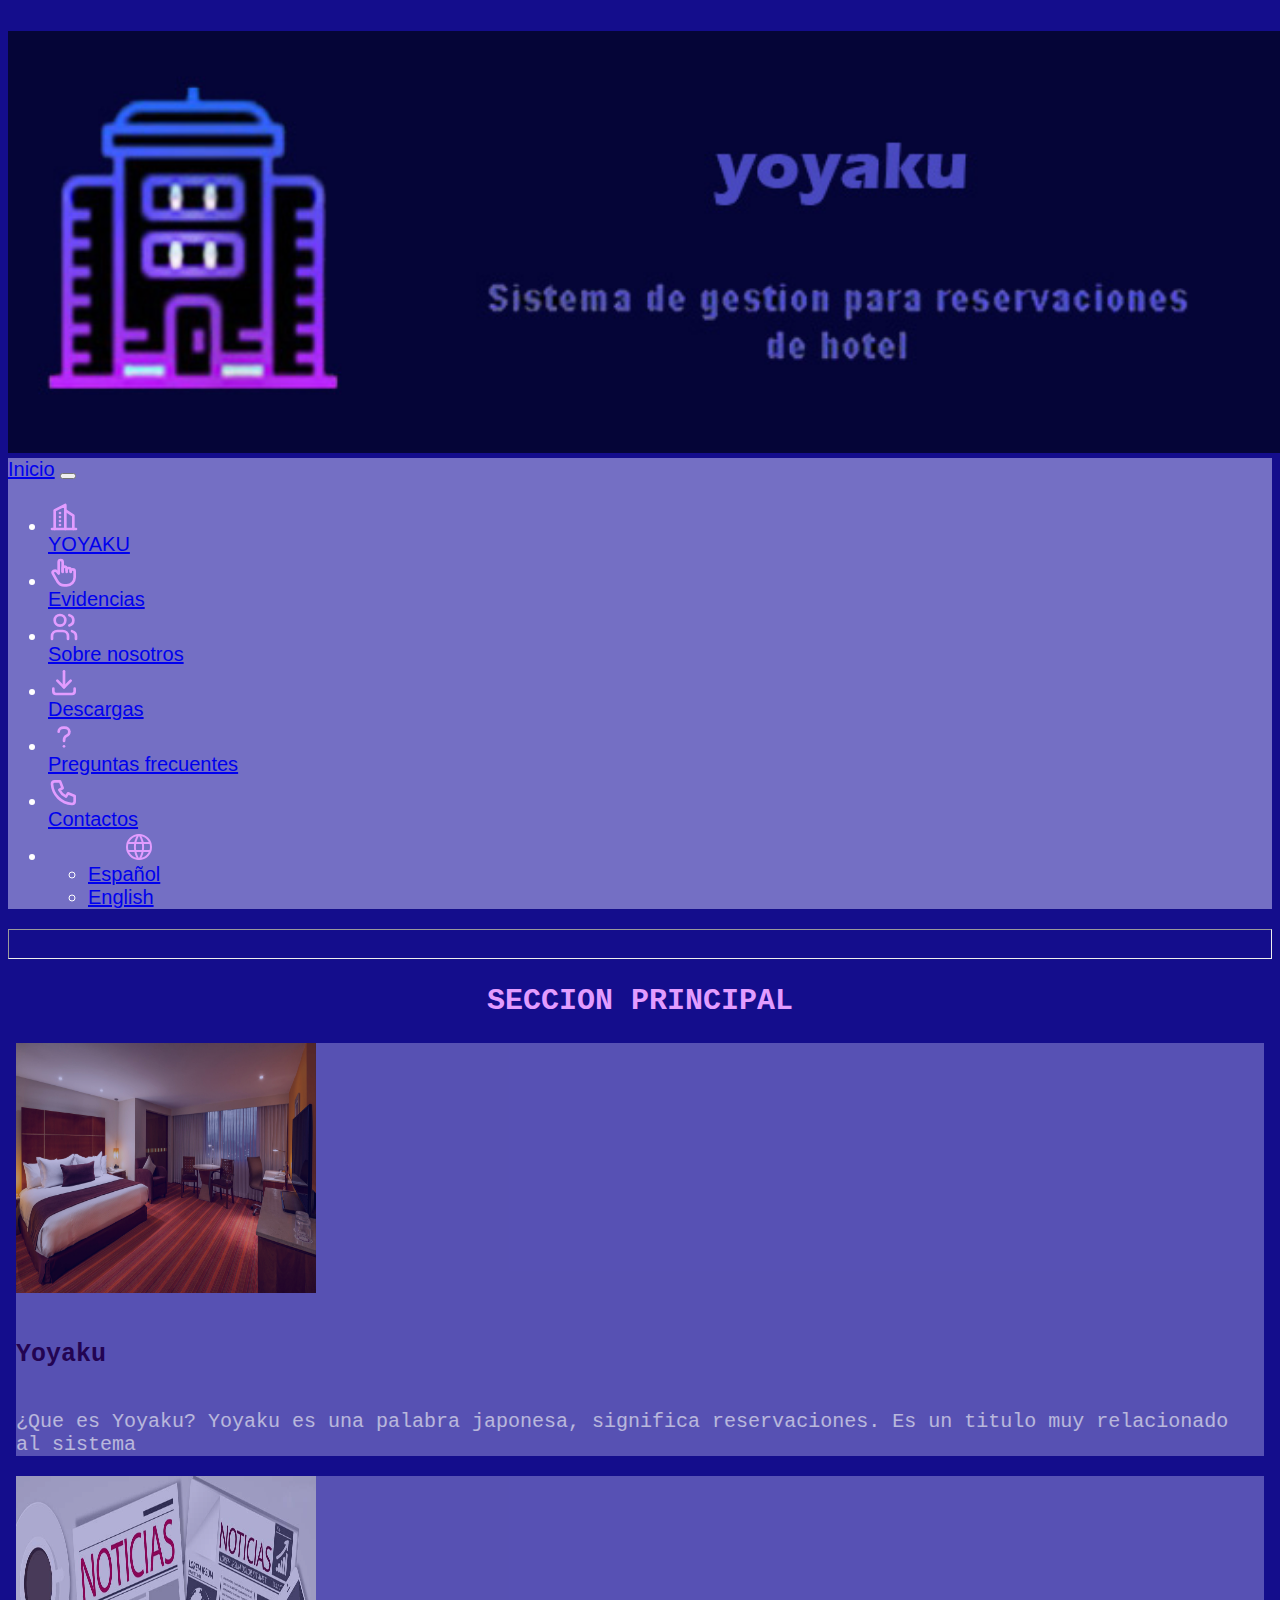
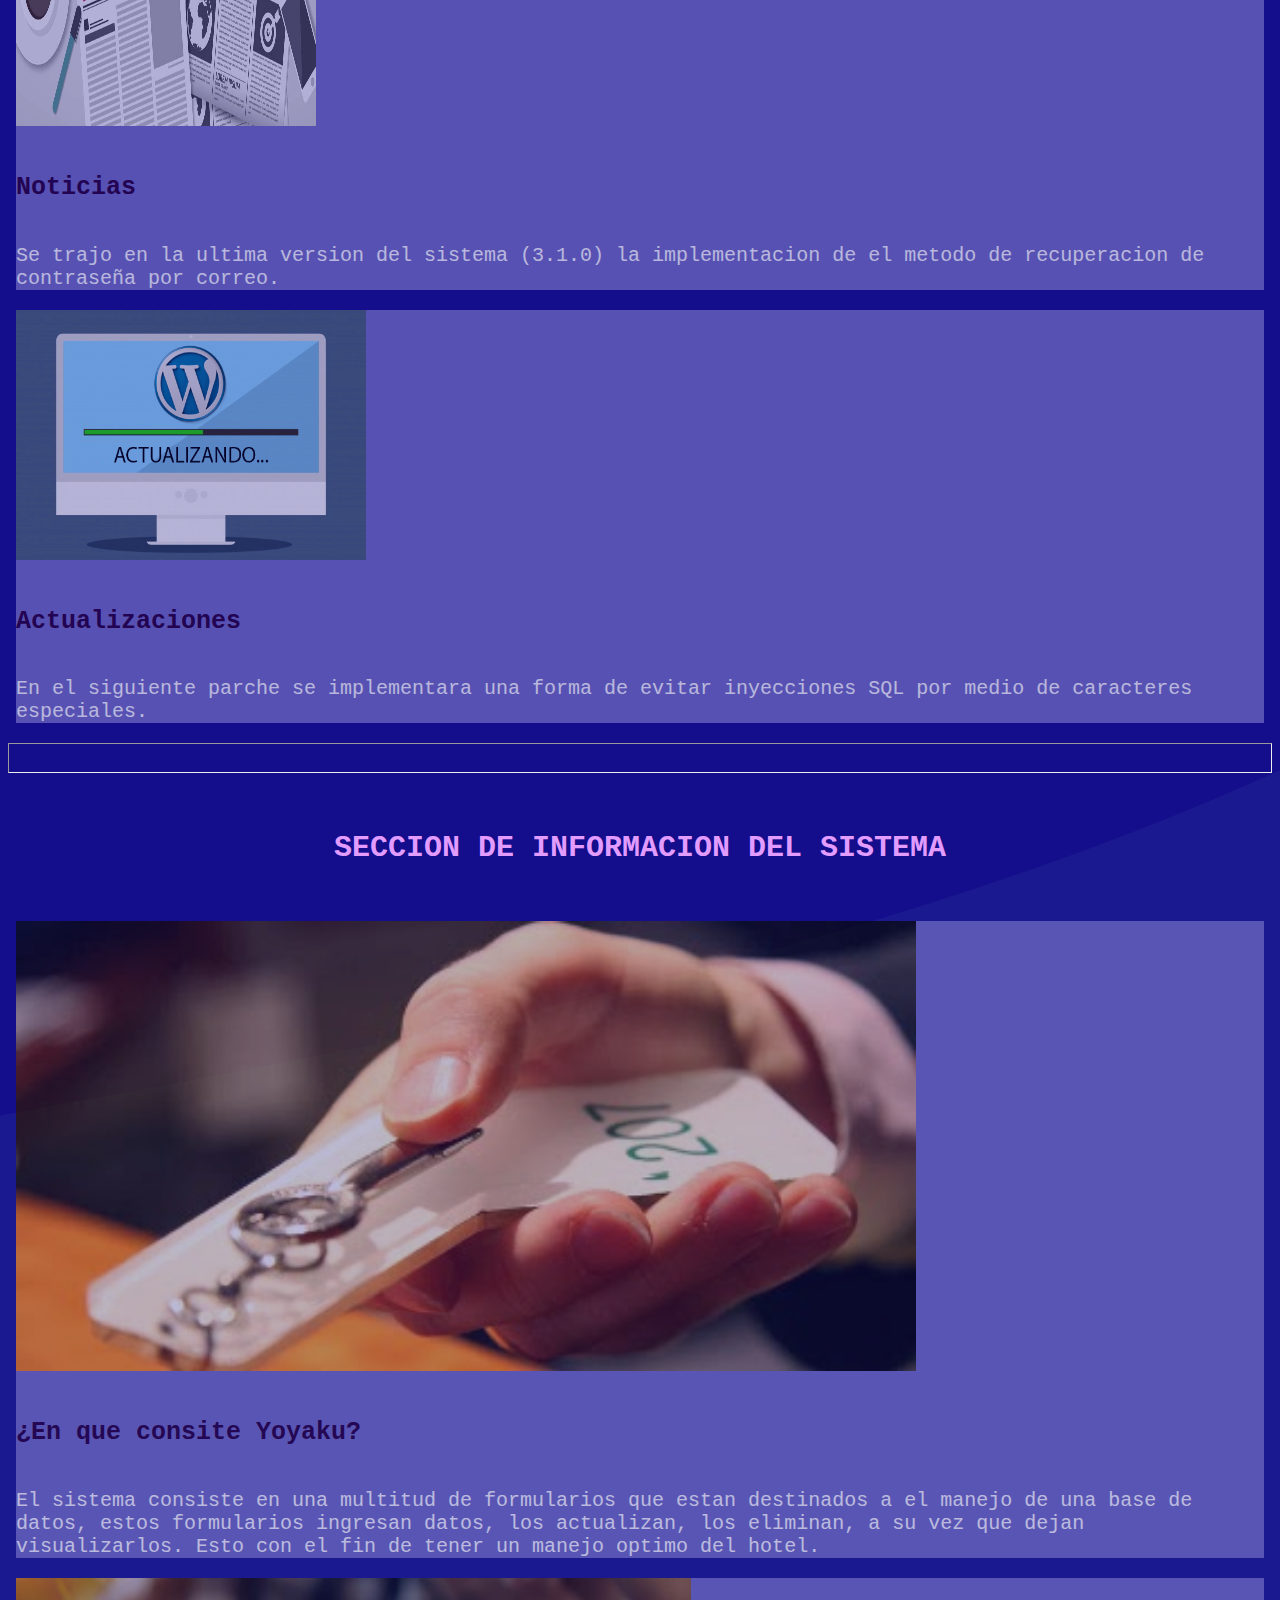
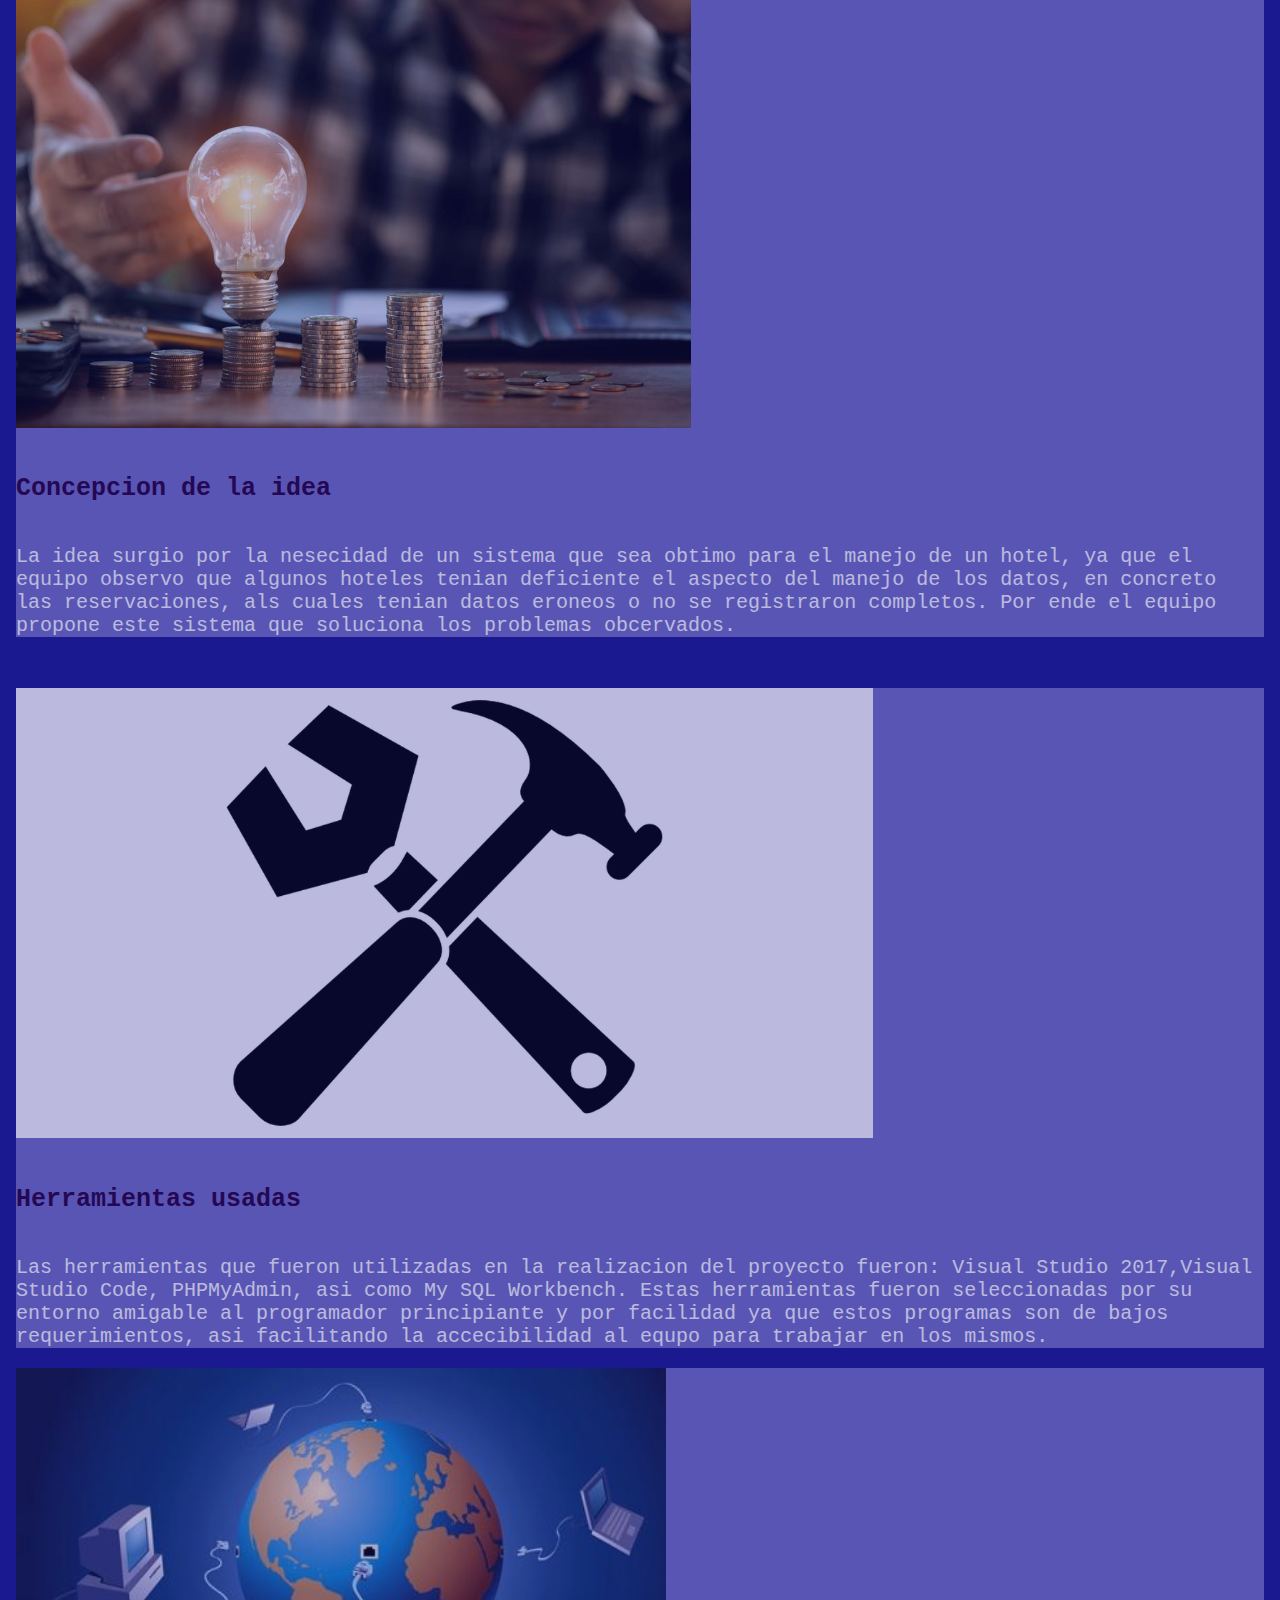
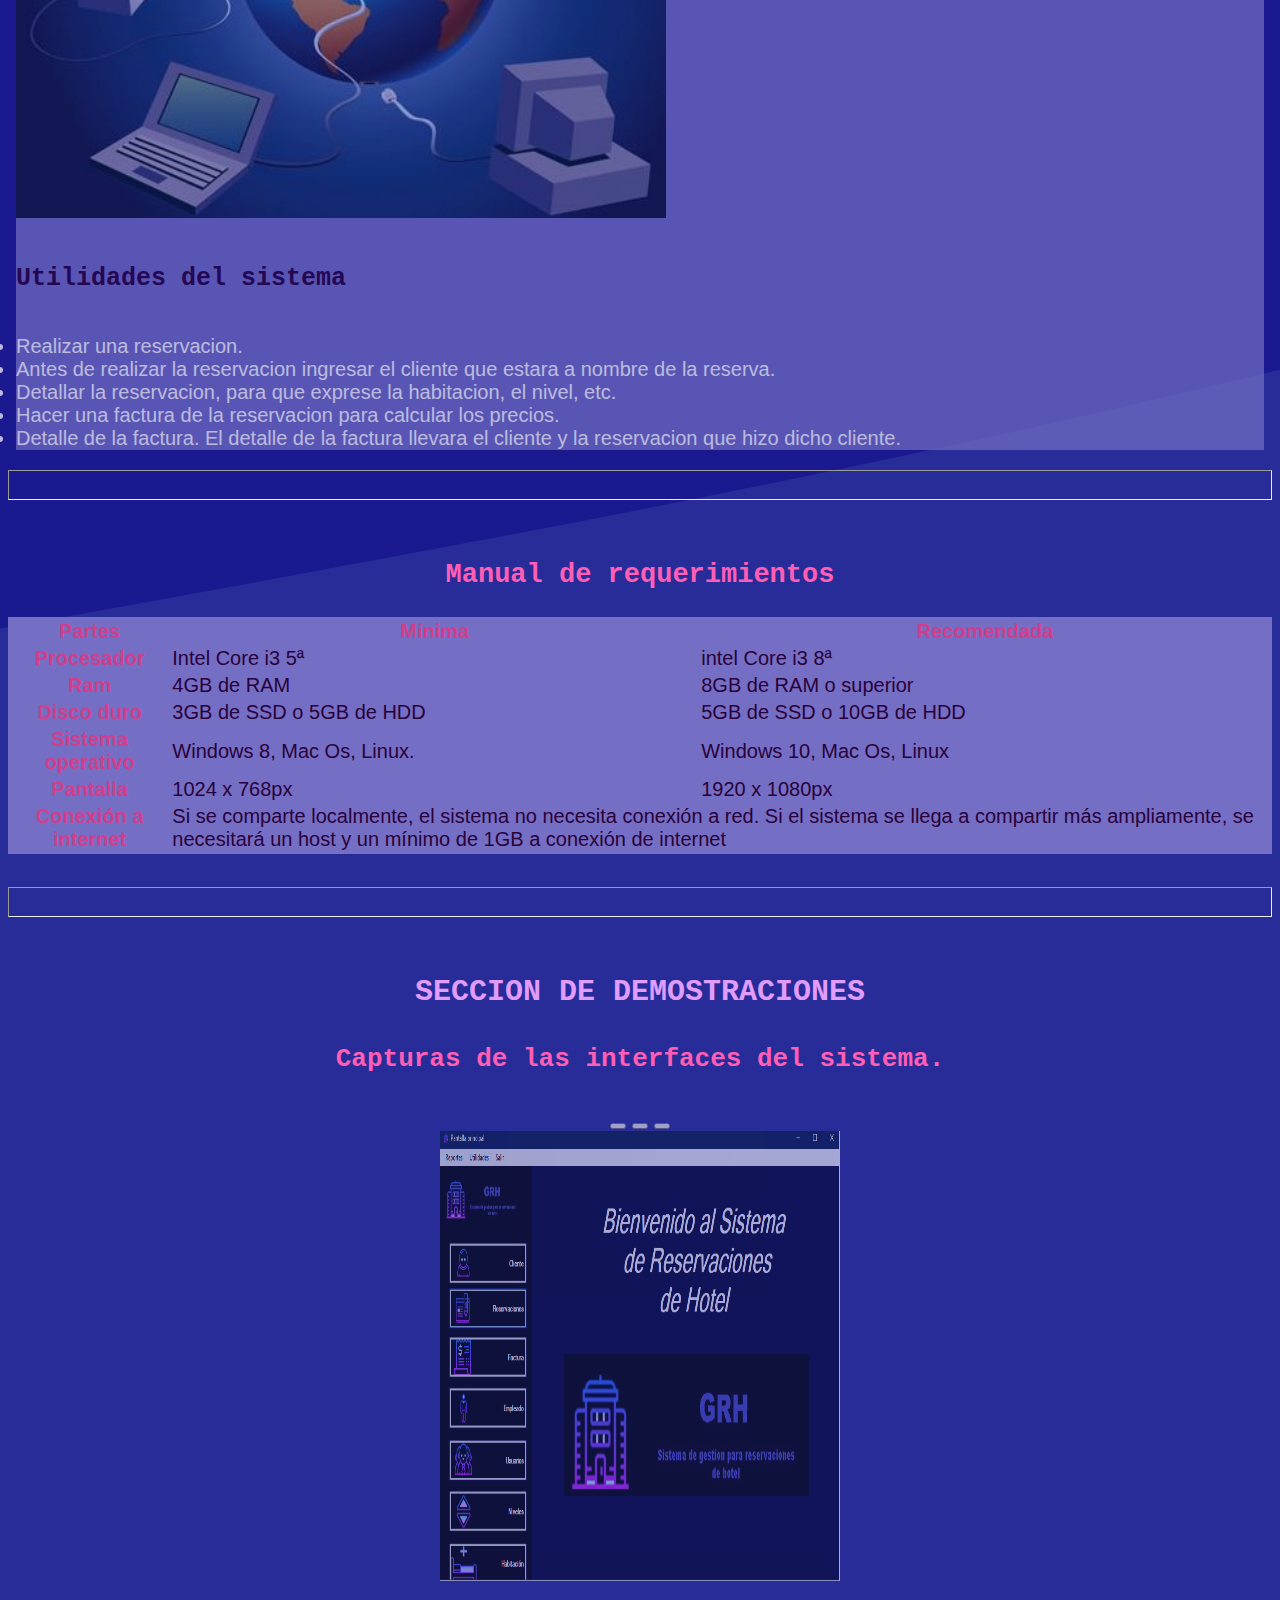
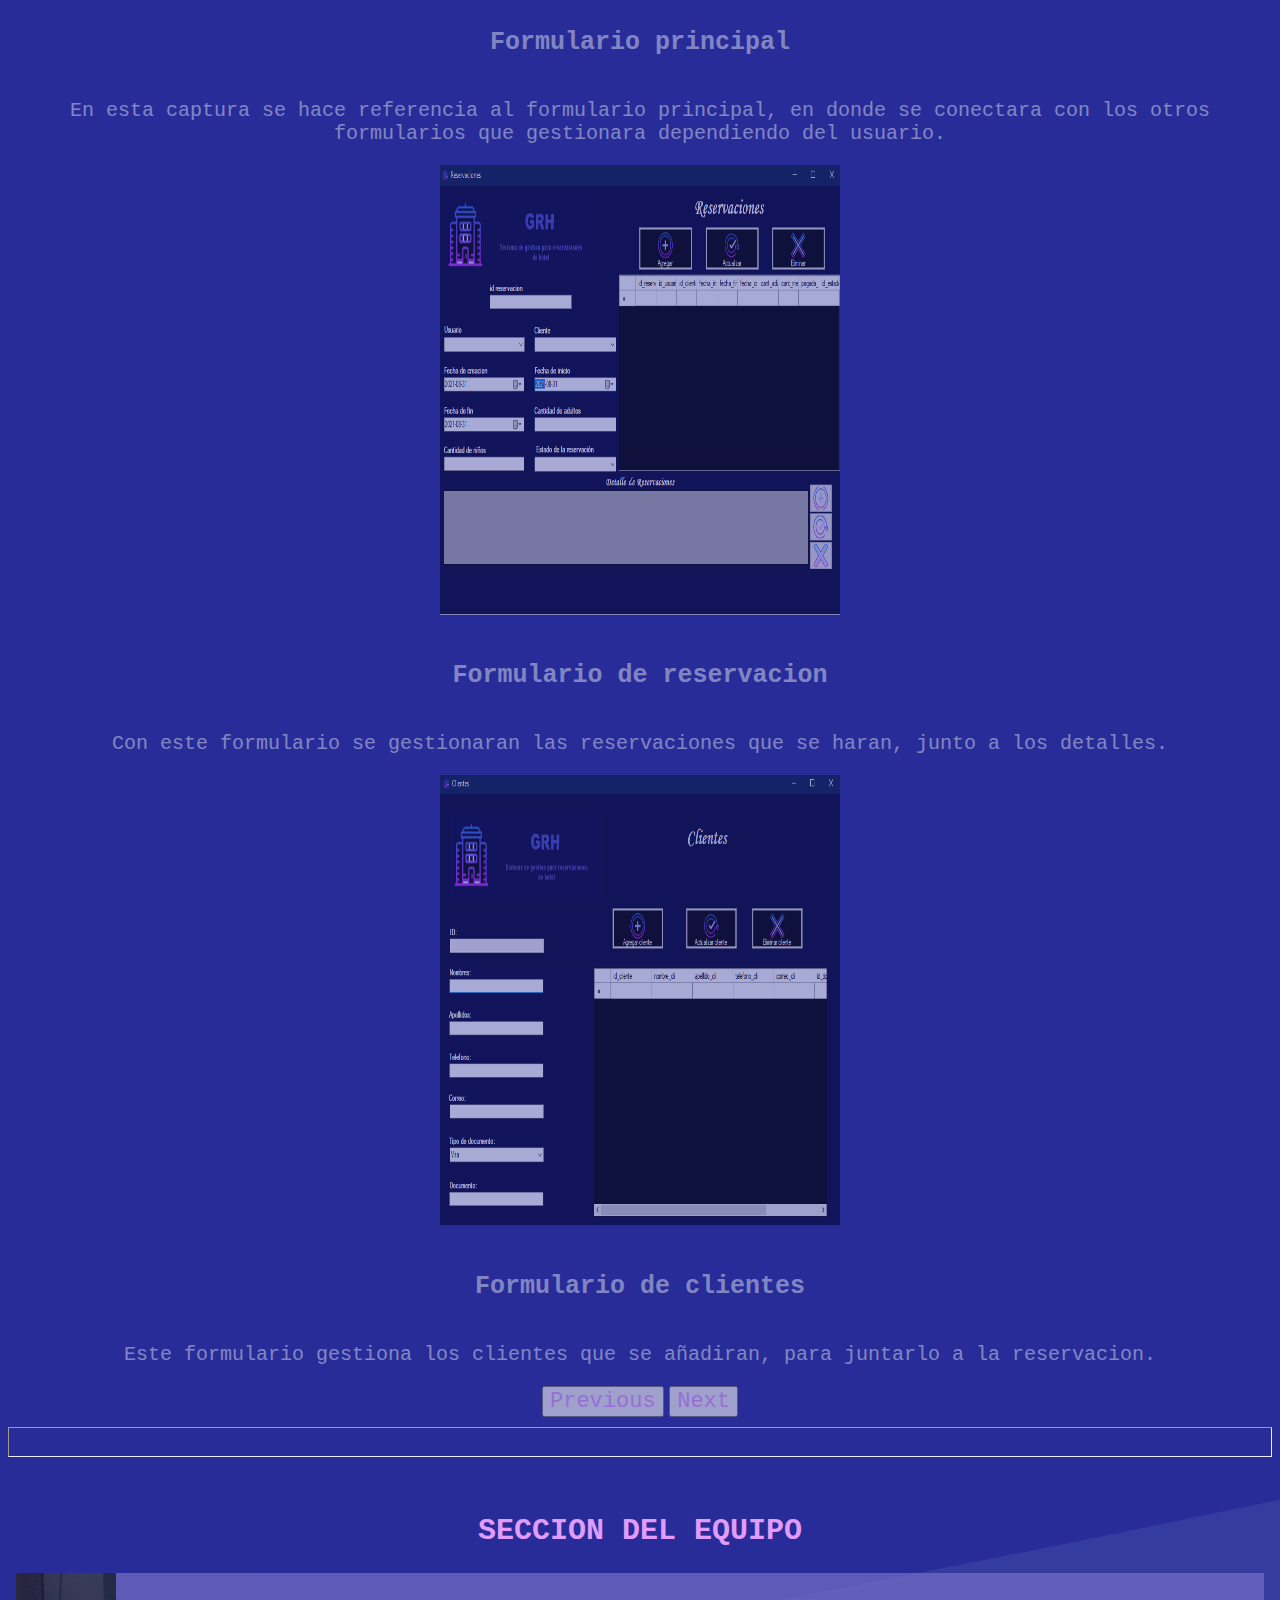
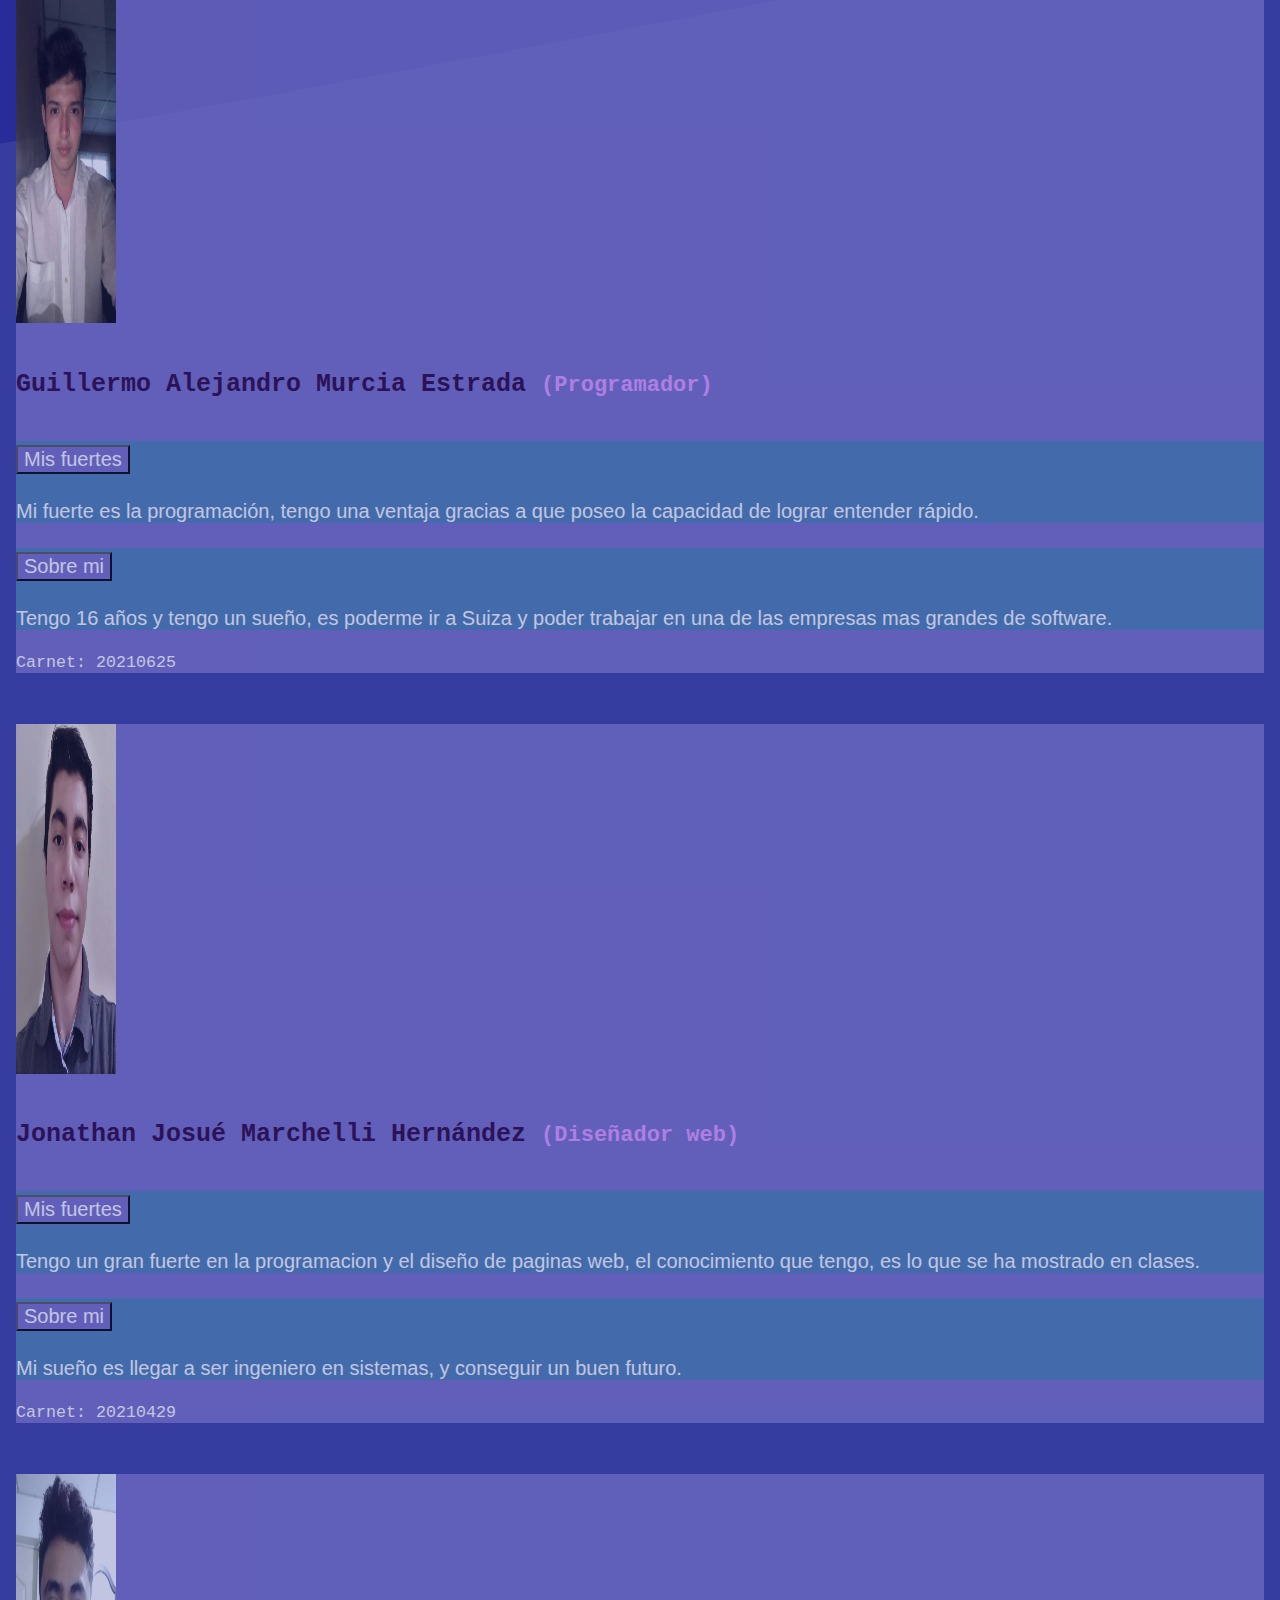
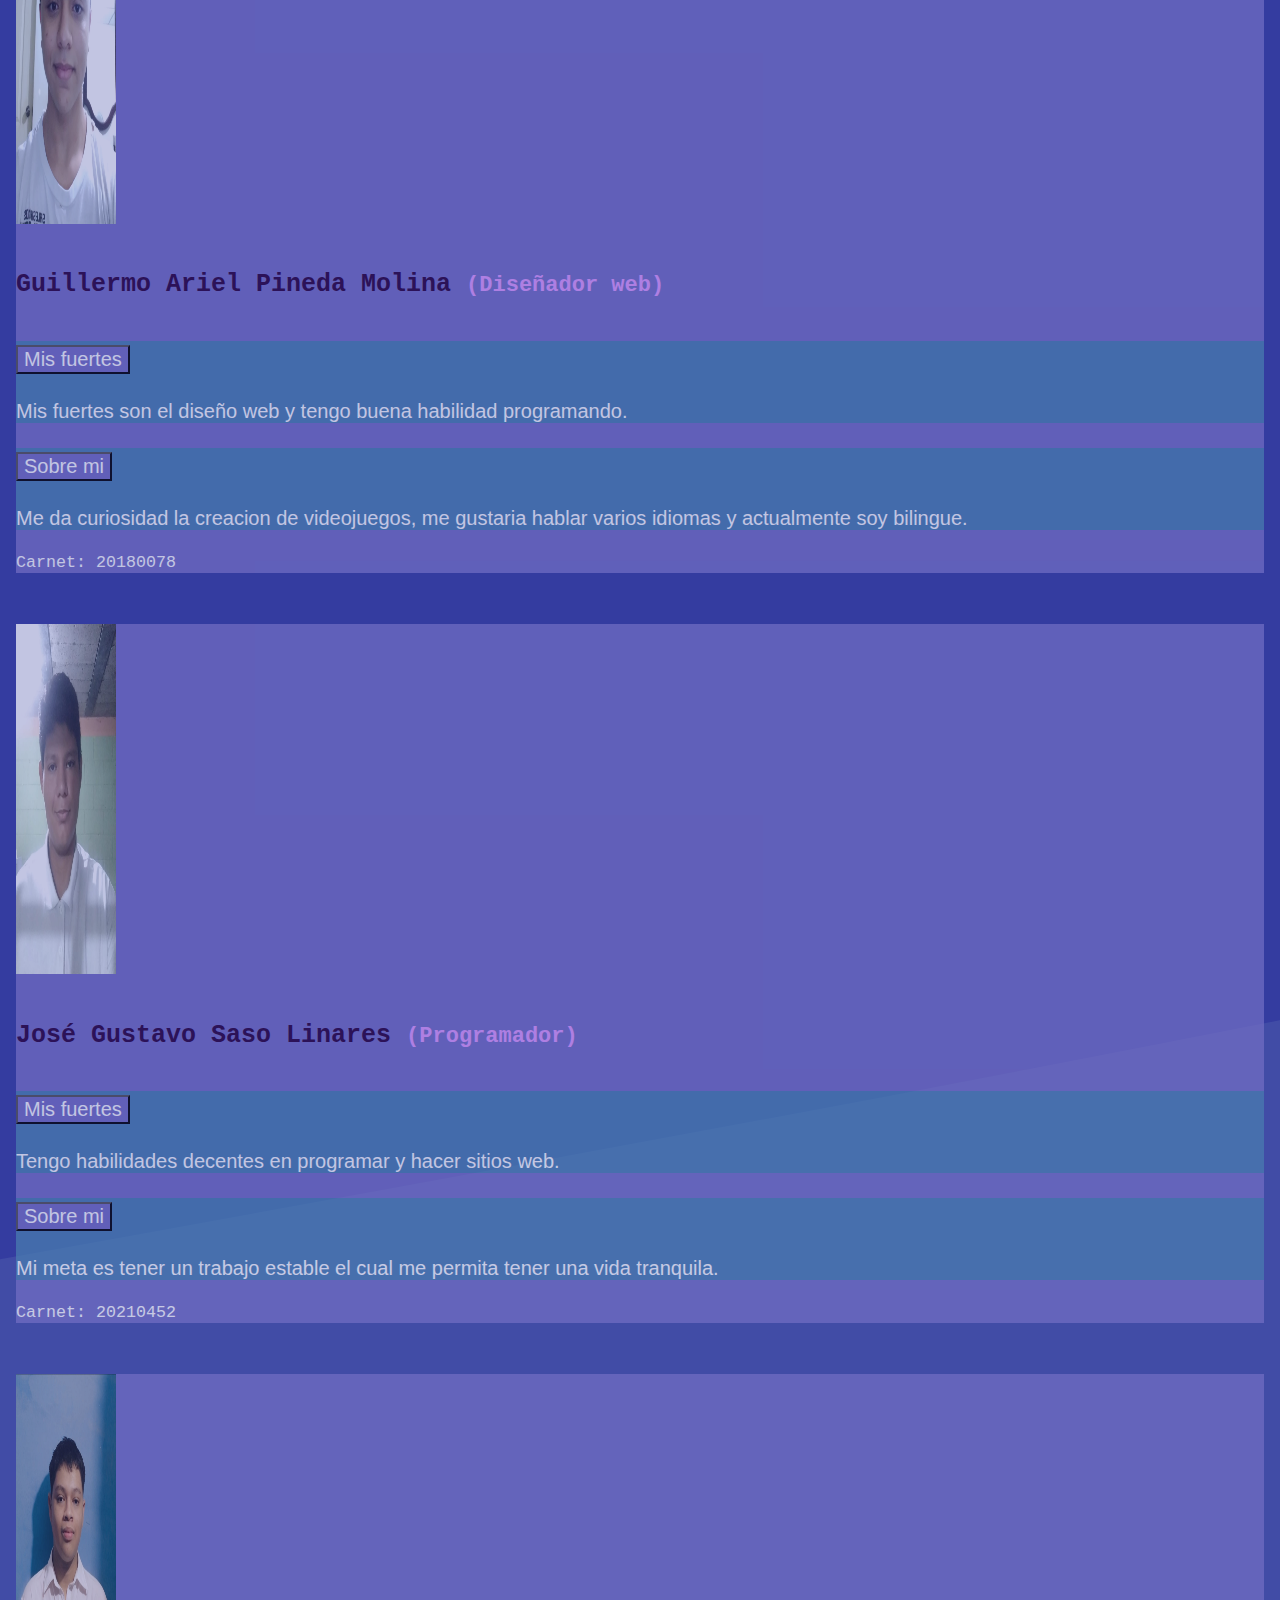
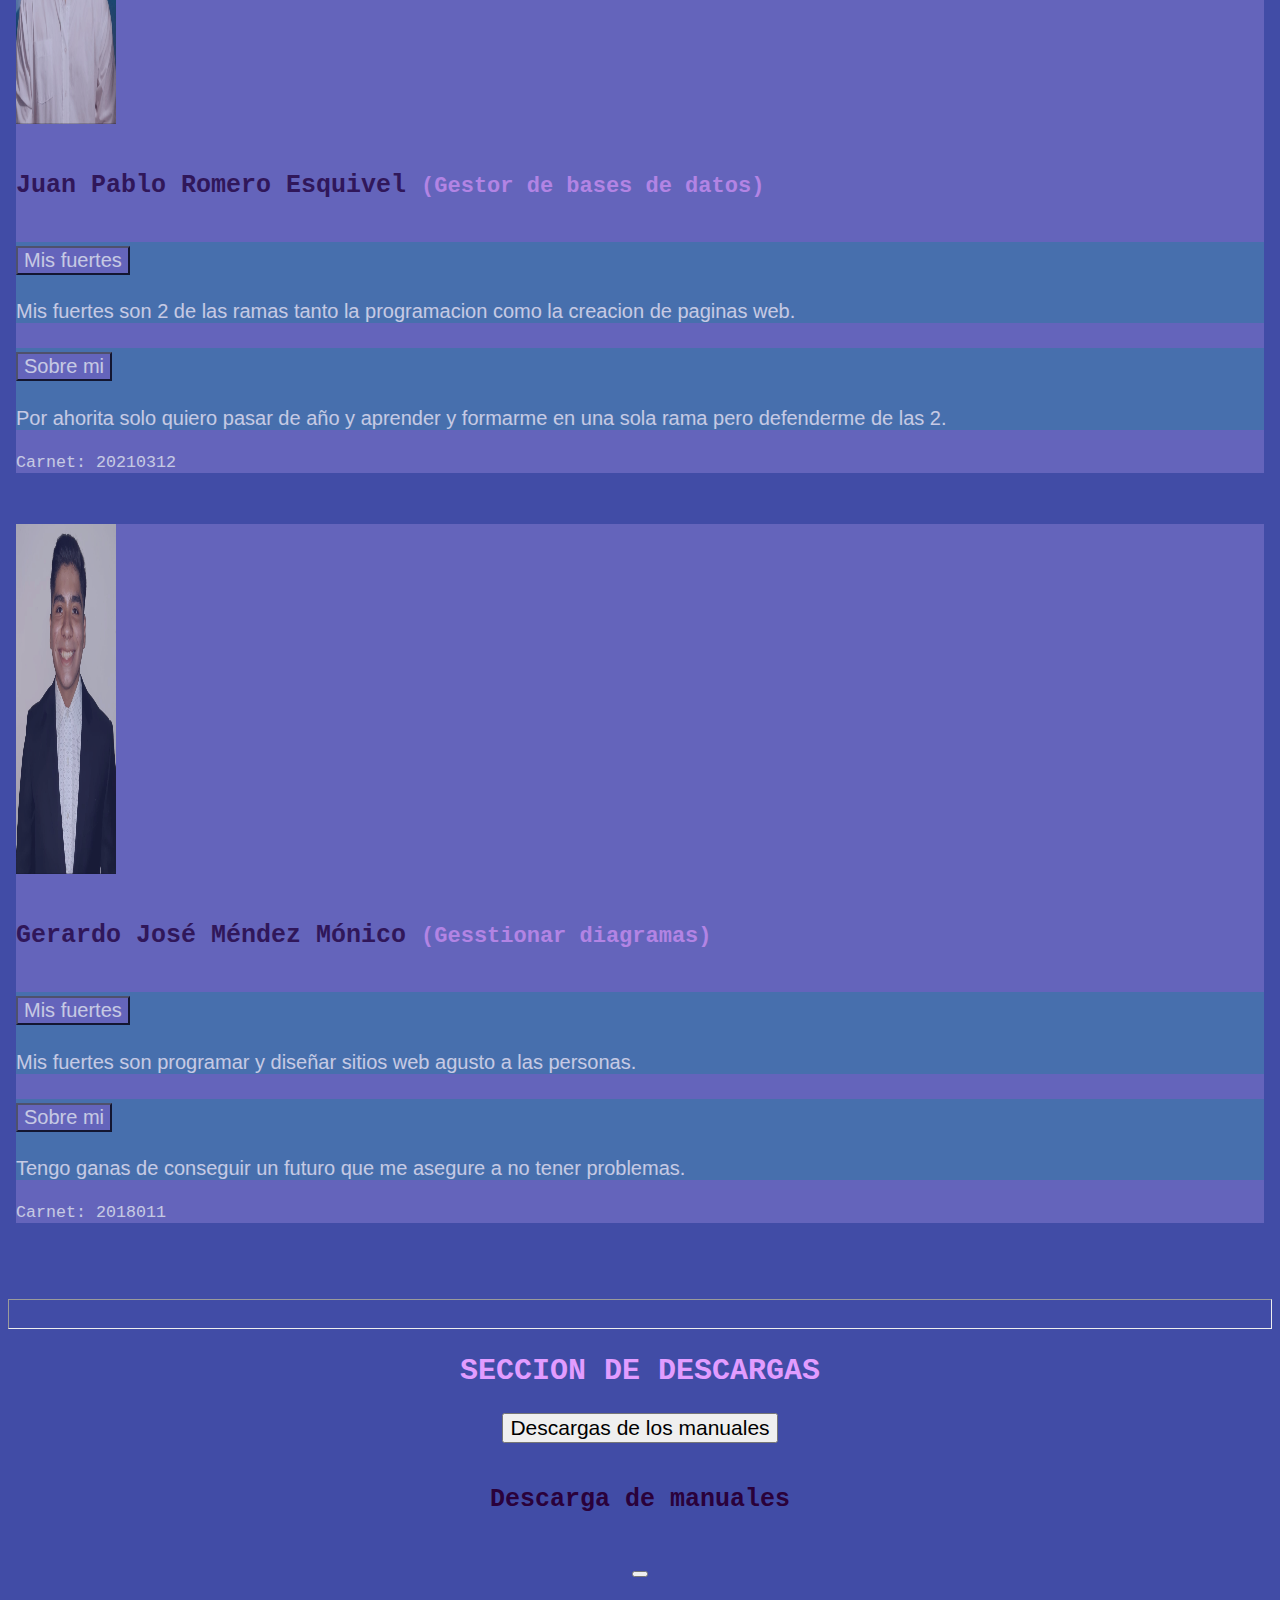
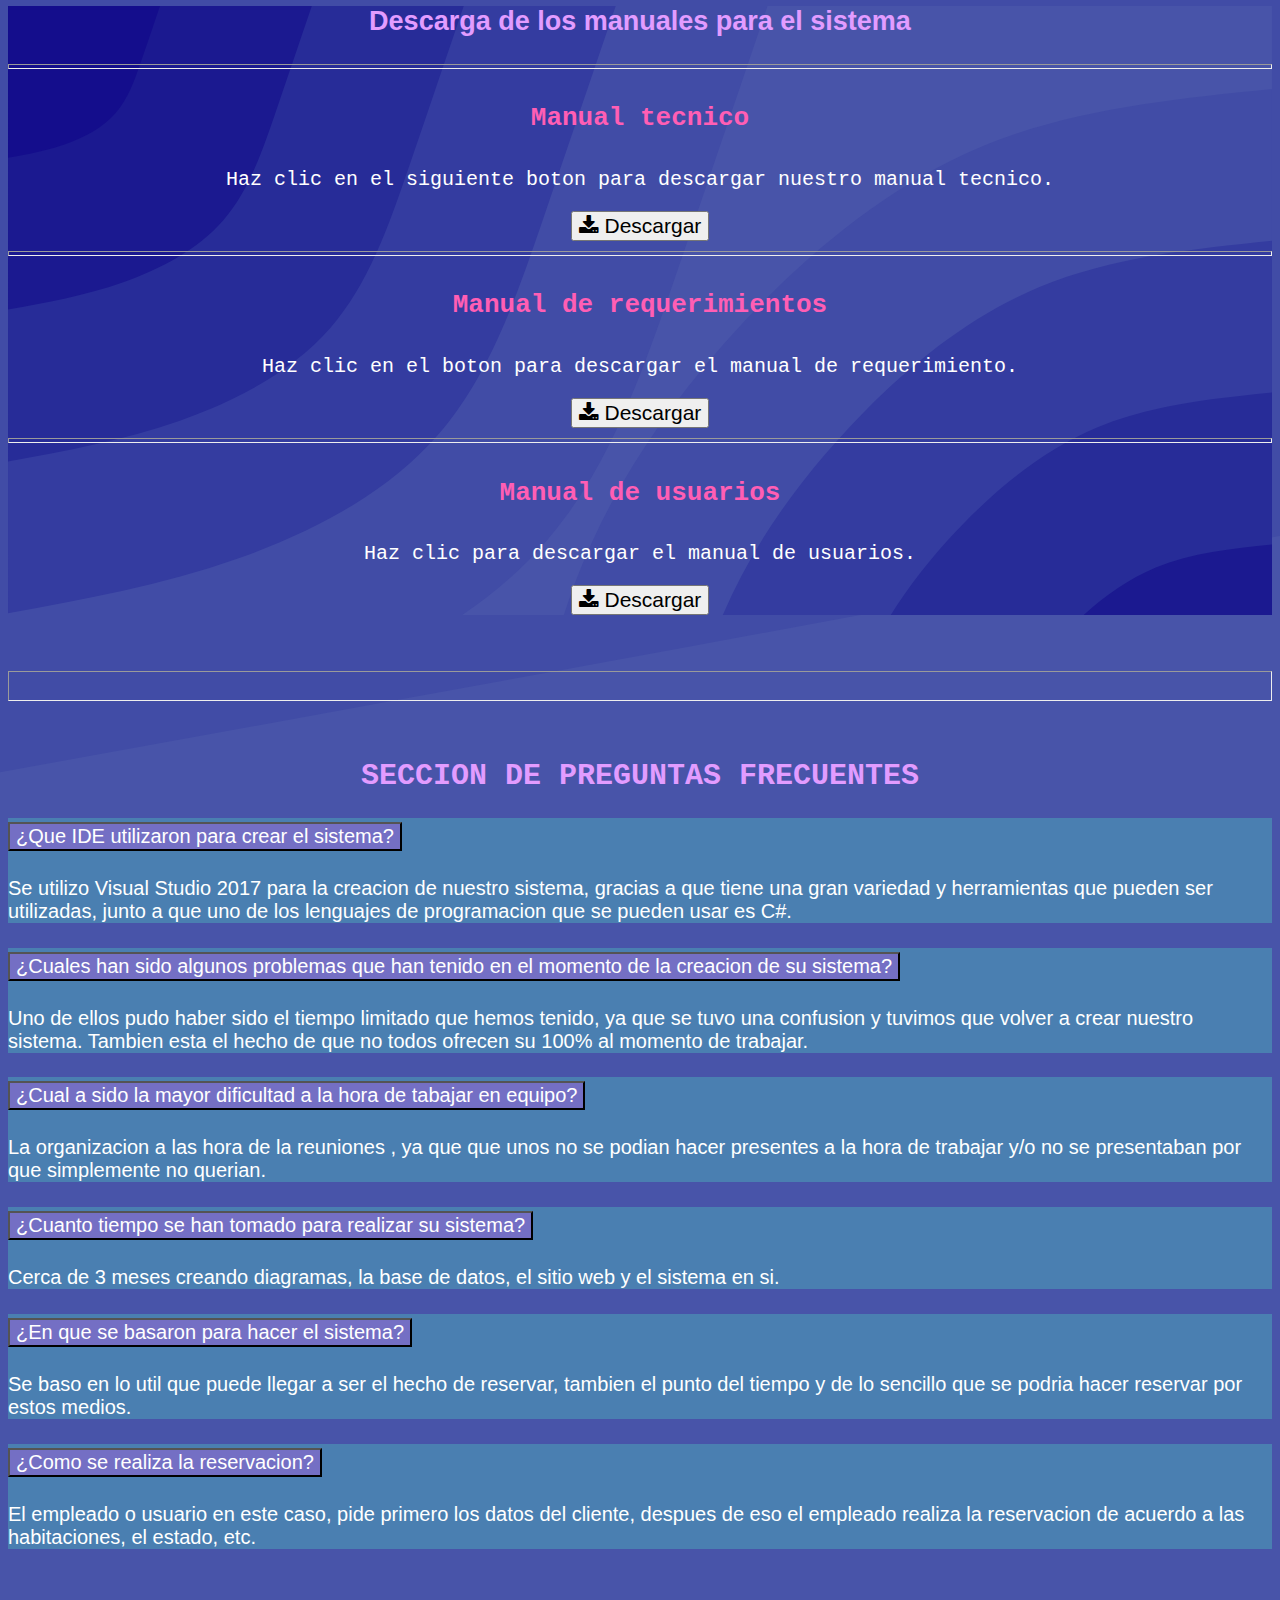
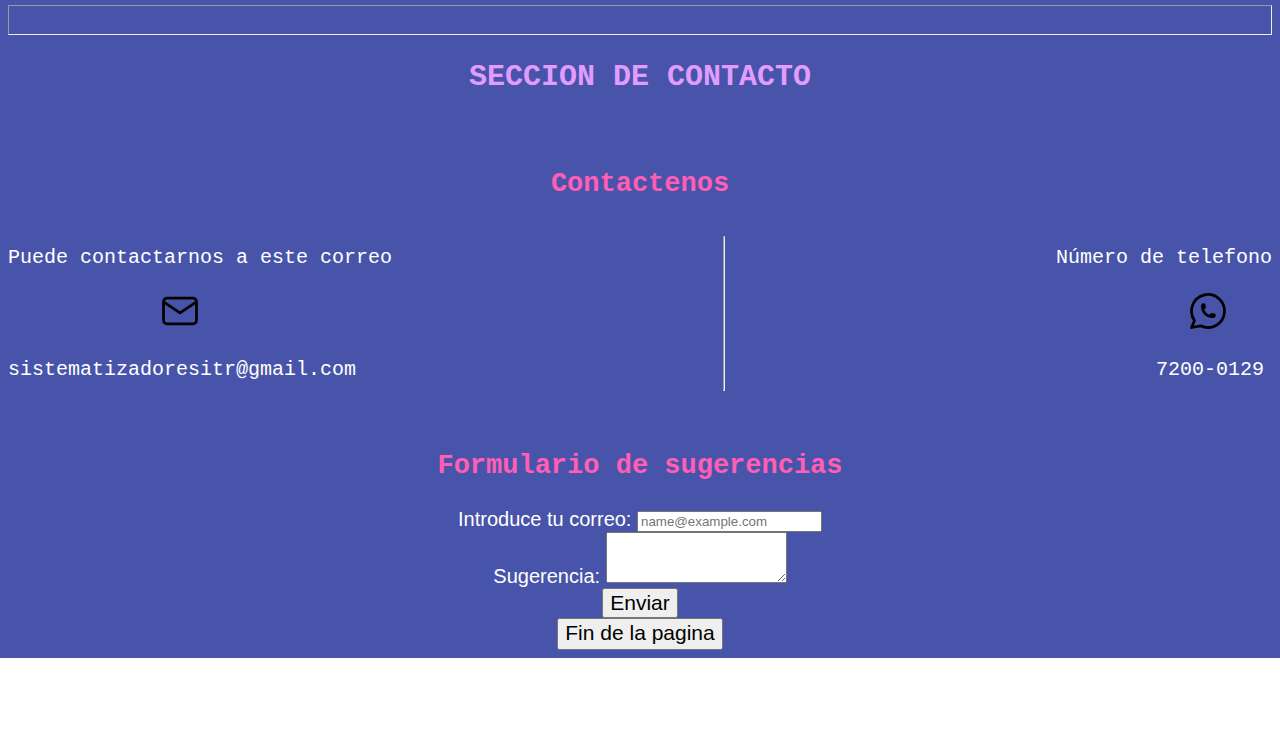
==== index.html @ c893e7c5 "Add files via upload" ====
<!DOCTYPE html>
<html lang="en">
<head>
    <meta charset="UTF-8">
    <meta http-equiv="X-UA-Compatible" content="IE=edge">
    <meta name="viewport" content="width=device-width, initial-scale=1.0">
    <link href="https://cdn.jsdelivr.net/npm/bootstrap@5.1.0/dist/css/bootstrap.min.css" rel="stylesheet" integrity="sha384-KyZXEAg3QhqLMpG8r+8fhAXLRk2vvoC2f3B09zVXn8CA5QIVfZOJ3BCsw2P0p/We" 
    crossorigin="anonymous">
    <link href="css/estilo.css" rel="stylesheet">
    <link rel="shortcut icon" href="recursos/Icono.png" type="image/x-icon">
    <link rel="stylesheet" href="https://cdnjs.cloudflare.com/ajax/libs/font-awesome/4.7.0/css/font-awesome.min.css">

    <title >Administracion de reservacion de hoteles</title>
</head>
<body>
    <div class="container container-fluid">
        <div class="row banner">
            <div class="col">
                <div class="picture" id="Inicio">
                <center>
                ​<picture>
                    <source srcset="recursos" type="image">
                    <img src="recursos/logo.jpg" class="img-fluid img-thumbnail" alt="..." width="1300px">
                    </picture>
                </center>
                </div>
                <div>
                <style>
                    body {
                        font-family: Arial, Helvetica, sans-serif;
                        font-size: 20px;
                    }
                
                    #myBtn {
                        display: none;
                        position: fixed;
                        bottom: 20px;
                        right: 30px;
                        z-index: 99;
                        font-size: 18px;
                        border: none;
                        outline: none;
                        background-color: #E29CFF;
                        color: white;
                        cursor: pointer;
                        padding: 15px;
                        border-radius: 4px;
                    }
                
                    #myBtn:hover {
                        background-color: black;
                        color: #E29CFF;
                    }
                </style>
                <button onclick="topFunction()" id="myBtn" title="Go to top"><svg xmlns="http://www.w3.org/2000/svg" class="icon icon-tabler icon-tabler-arrow-big-top" width="28" height="28"
                    viewBox="0 0 24 24" stroke-width="3" stroke="#ffffff" fill="none" stroke-linecap="round" stroke-linejoin="round">
                    <path stroke="none" d="M0 0h24v24H0z" fill="none" />
                    <path
                        d="M9 20v-8h-3.586a1 1 0 0 1 -.707 -1.707l6.586 -6.586a1 1 0 0 1 1.414 0l6.586 6.586a1 1 0 0 1 -.707 1.707h-3.586v8a1 1 0 0 1 -1 1h-4a1 1 0 0 1 -1 -1z" />
                </svg></button>
                <script>
                    var mybutton = document.getElementById("myBtn");

                    window.onscroll = function () { scrollFunction() };

                    function scrollFunction() {
                        if (document.body.scrollTop > 20 || document.documentElement.scrollTop > 20) {
                            mybutton.style.display = "block";
                        } else {
                            mybutton.style.display = "none";
                        }
                    }

                    function topFunction() {
                        document.body.scrollTop = 0;
                        document.documentElement.scrollTop = 0;
                    }
                </script>
                </div>
            </div>
        </div>
        <div class="row menu" style="padding-right: 0px; margin-right: 0px;">
            <div class="col" style="padding-right:0px;">
                <nav class="navbar navbar-expand-lg navbar-dark" id="navcolor" style="background-color: #746fc4; border-radius: 4px;">
                    <div class="container-fluid" style="background-color: #746fc4;">
                        <a class="navbar-brand" id="naving" href="#Inicio">Inicio</a>
                        <button class="navbar-toggler" type="button" data-bs-toggle="collapse"
                            data-bs-target="#navbarSupportedContent" aria-controls="navbarSupportedContent"
                            aria-expanded="false" aria-label="Toggle navigation">
                            <span class="navbar-toggler-icon"></span>
                        </button>
                        <div class="collapse navbar-collapse" id="navbarSupportedContent">
                            <ul class="navbar-nav me-auto mb-2 mb-lg-0">
                                <li class="nav-item">
                                    <a class="nav-link active" id="naving" aria-current="page" href=#GRH>
                                        <svg xmlns="http://www.w3.org/2000/svg" class="icon icon-tabler icon-tabler-building-skyscraper" width="32" height="32"
                                            viewBox="0 0 24 24" stroke-width="2" stroke="#E29CFF" fill="none" stroke-linecap="round" stroke-linejoin="round">
                                            <path stroke="none" d="M0 0h24v24H0z" fill="none" />
                                            <line x1="3" y1="21" x2="21" y2="21" />
                                            <path d="M5 21v-14l8 -4v18" />
                                            <path d="M19 21v-10l-6 -4" />
                                            <line x1="9" y1="9" x2="9" y2="9.01" />
                                            <line x1="9" y1="12" x2="9" y2="12.01" />
                                            <line x1="9" y1="15" x2="9" y2="15.01" />
                                            <line x1="9" y1="18" x2="9" y2="18.01" />
                                        </svg>YOYAKU</a>
                                </li>
                                <li class="nav-item">
                                    <a class="nav-link active" id="naving" aria-current="page" href="#demostraciones">
                                        <svg xmlns="http://www.w3.org/2000/svg" class="icon icon-tabler icon-tabler-hand-finger" width="32" height="32"
                                            viewBox="0 0 24 24" stroke-width="2" stroke="#E29CFF" fill="none" stroke-linecap="round" stroke-linejoin="round">
                                            <path stroke="none" d="M0 0h24v24H0z" fill="none" />
                                            <path d="M8 13v-8.5a1.5 1.5 0 0 1 3 0v7.5" />
                                            <path d="M11 11.5v-2a1.5 1.5 0 1 1 3 0v2.5" />
                                            <path d="M14 10.5a1.5 1.5 0 0 1 3 0v1.5" />
                                            <path
                                                d="M17 11.5a1.5 1.5 0 0 1 3 0v4.5a6 6 0 0 1 -6 6h-2h.208a6 6 0 0 1 -5.012 -2.7a69.74 69.74 0 0 1 -.196 -.3c-.312 -.479 -1.407 -2.388 -3.286 -5.728a1.5 1.5 0 0 1 .536 -2.022a1.867 1.867 0 0 1 2.28 .28l1.47 1.47" />
                                        </svg>Evidencias</a>
                                </li>
                                <li class="nav-item">
                                    <a class="nav-link active" id="naving" aria-current="page" href="#equipo">
                                        <svg xmlns="http://www.w3.org/2000/svg" class="icon icon-tabler icon-tabler-users" width="32" height="32"
                                            viewBox="0 0 24 24" stroke-width="2" stroke="#E29CFF" fill="none" stroke-linecap="round" stroke-linejoin="round">
                                            <path stroke="none" d="M0 0h24v24H0z" fill="none" />
                                            <circle cx="9" cy="7" r="4" />
                                            <path d="M3 21v-2a4 4 0 0 1 4 -4h4a4 4 0 0 1 4 4v2" />
                                            <path d="M16 3.13a4 4 0 0 1 0 7.75" />
                                            <path d="M21 21v-2a4 4 0 0 0 -3 -3.85" />
                                        </svg>Sobre nosotros</a>
                                </li>
                                <li class="nav-item">
                                    <a class="nav-link active" id="naving" aria-current="page" href=#descargas>
                                        <svg xmlns="http://www.w3.org/2000/svg" class="icon icon-tabler icon-tabler-download" width="32" height="32"
                                            viewBox="0 0 24 24" stroke-width="2" stroke="#E29CFF" fill="none" stroke-linecap="round" stroke-linejoin="round">
                                            <path stroke="none" d="M0 0h24v24H0z" fill="none" />
                                            <path d="M4 17v2a2 2 0 0 0 2 2h12a2 2 0 0 0 2 -2v-2" />
                                            <polyline points="7 11 12 16 17 11" />
                                            <line x1="12" y1="4" x2="12" y2="16" />
                                        </svg>Descargas</a>
                                </li>
                                <li class="nav-item">
                                    <a class="nav-link active" id="naving" aria-current="page" href=#Preguntas>
                                        <svg xmlns="http://www.w3.org/2000/svg" class="icon icon-tabler icon-tabler-question-mark" width="32" height="32"
                                            viewBox="0 0 24 24" stroke-width="2" stroke="#E29CFF" fill="none" stroke-linecap="round" stroke-linejoin="round">
                                            <path stroke="none" d="M0 0h24v24H0z" fill="none" />
                                            <path d="M8 8a3.5 3 0 0 1 3.5 -3h1a3.5 3 0 0 1 3.5 3a3 3 0 0 1 -2 3a3 4 0 0 0 -2 4" />
                                            <line x1="12" y1="19" x2="12" y2="19.01" />
                                        </svg>Preguntas frecuentes</a>
                                </li>
                                <li class="nav-item">
                                    <a class="nav-link active" id="naving" aria-current="page" href="#informacion">
                                        <svg xmlns="http://www.w3.org/2000/svg" class="icon icon-tabler icon-tabler-phone" width="32" height="32"
                                            viewBox="0 0 24 24" stroke-width="2" stroke="#E29CFF" fill="none" stroke-linecap="round" stroke-linejoin="round">
                                            <path stroke="none" d="M0 0h24v24H0z" fill="none" />
                                            <path d="M5 4h4l2 5l-2.5 1.5a11 11 0 0 0 5 5l1.5 -2.5l5 2v4a2 2 0 0 1 -2 2a16 16 0 0 1 -15 -15a2 2 0 0 1 2 -2" />
                                        </svg>Contactos</a>
                                </li>
                                <li class="nav-item dropdown"">
                                    <a class="nav-link dropdown-toggle" href="#" id="navbarDropdown" role="button" data-bs-toggle="dropdown"
                                        aria-expanded="false" style="margin-left: 75px;">
                                        <svg xmlns="http://www.w3.org/2000/svg" class="icon icon-tabler icon-tabler-world" width="32" height="32"
                                            viewBox="0 0 24 24" stroke-width="1.5" stroke="#E29CFF" fill="none" stroke-linecap="round" stroke-linejoin="round">
                                            <path stroke="none" d="M0 0h24v24H0z" fill="none" />
                                            <circle cx="12" cy="12" r="9" />
                                            <line x1="3.6" y1="9" x2="20.4" y2="9" />
                                            <line x1="3.6" y1="15" x2="20.4" y2="15" />
                                            <path d="M11.5 3a17 17 0 0 0 0 18" />
                                            <path d="M12.5 3a17 17 0 0 1 0 18" />
                                        </svg>
                                    </a>
                                    <ul class="dropdown-menu" aria-labelledby="navbarDropdown">
                                        <li><a class="dropdown-item" href="index.html">Español</a></li>
                                        <li><a class="dropdown-item" href="index e-EU.html">English</a></li>
                                    </ul>
                                </li>
                            </ul>
                            </form>
                        </div>
                    </div>
                </nav>
            </div>
        </div>        
        <div class=" row contenido">
            <div class="col">
                <div id="GRH">
                    <center>
                        <hr size="30">
                        <h2 class="titulo2">SECCION PRINCIPAL</h2>
                    </center>
                    <div class="card-group">
                        <div class="card" id="CardColor">
                            <img src="recursos/Habi_hotel1.jpg" class="card-img-top" alt="Habitacion" height="250"
                                width="300">
                            <div class="card-body">
                                <h5 class="card-title">Yoyaku</h5>
                                <p class="card-text">¿Que es Yoyaku? Yoyaku es una palabra japonesa, significa reservaciones. Es un titulo muy relacionado al sistema</p>
                                <p class="card-text" style="color: rgb(255, 255, 255);"><small class=""></small></p>
                            </div>
                        </div>
                        <div class="card" id="CardColor">
                            <img src="recursos/noticias.jpg" class="card-img-top" alt="Piscina" height="250" width="300">
                            <div class="card-body">
                                <h5 class="card-title">Noticias</h5>
                                <p class="card-text"> Se trajo en la ultima version del sistema (3.1.0) la implementacion de el metodo de recuperacion de contraseña por correo.
                                </p>
                                <p class="card-text" style="color: white;"><small class="">  </small></p>
                            </div>
                        </div>
                        <div class="card" id="CardColor">
                            <img src="recursos/Actualizaciones.jpg" class="card-img-top" alt="Noticia" height="250"
                                width="350">
                            <div class="card-body">
                                <h5 class="card-title">Actualizaciones</h5>
                                <p class="card-text"> En el siguiente parche se implementara una forma de evitar inyecciones SQL por medio de caracteres especiales.</p>
                                <p class="card-text" style="color: white;"><small class=""></small></p>
                            </div>
                        </div>
                    </div>
                </div>
                <hr size="30">
                <div id="info">
                    <div class="Info_sis">
                        <center>
                            <br>
                            <h2>SECCION DE INFORMACION DEL SISTEMA</h2>
                            <br>
                        </center>
                        <div class="card mb-4" > 
                            <img src="recursos/hotel transylvania.jpg" class="card-img-top" alt="..." height="450px">
                            <div class="card-body">
                                <h5 class="card-title">¿En que consite Yoyaku?</h5>
                                <p class="card-text">El sistema consiste en una multitud de formularios que estan destinados a el manejo de una
                                    base de datos,
                                    estos formularios ingresan datos, los actualizan, los eliminan, a su vez que dejan
                                    visualizarlos.
                                    Esto con el fin de tener un manejo optimo del hotel.</p>
                                <p class="card-text"><small class="text-muted"></small></p>
                            </div>
                        </div>
                        <div class="card">
                            <img src="recursos/foco.jpg" class="card-img-bottom" alt="..." height="450px">
                            <div class="card-body">
                                <h5 class="card-title">Concepcion de la idea</h5>
                                <p class="card-text">La idea surgio por la nesecidad de un sistema que sea obtimo para el manejo de un hotel, ya
                                    que el equipo
                                    observo que algunos hoteles tenian deficiente el aspecto del manejo de los datos, en
                                    concreto las
                                    reservaciones, als cuales tenian datos eroneos o no se registraron completos.
                                    Por ende el equipo propone este sistema que soluciona los problemas obcervados.</p>
                                <p class="card-text"><small class="text-muted"></small></p>
                            </div>
                        </div>
                        <br>
                        <div class="card mb-4">
                            <img src="recursos/herramientas.png" class="card-img-top" alt="..." height="450px">
                            <div class="card-body">
                                <h5 class="card-title">Herramientas usadas</h5>
                                <p class="card-text">Las herramientas que fueron utilizadas en la realizacion del proyecto fueron: Visual Studio
                                    2017,Visual
                                    Studio Code, PHPMyAdmin, asi como My SQL Workbench.
                                    Estas herramientas fueron seleccionadas por su entorno amigable al programador principiante
                                    y por facilidad
                                    ya que estos programas son de bajos requerimientos, asi facilitando la accecibilidad al
                                    equpo para trabajar
                                    en los mismos.</p>
                                <p class="card-text"><small class="text-muted"></small></p>
                            </div>
                        </div>
                        <div class="card">
                            <img src="recursos/utilidades.jpeg" class="card-img-bottom" alt="..." height="450px">
                            <div class="card-body">
                                <h5 class="card-title">Utilidades del sistema</h5>
                                <p class="card-text">
                                    <li>Realizar una reservacion.</li>
                                    <li>Antes de realizar la reservacion ingresar el cliente que estara a nombre de la reserva.</li>
                                    <li>Detallar la reservacion, para que exprese la habitacion, el nivel, etc.</li>
                                    <li>Hacer una factura de la reservacion para calcular los precios.</li>
                                    <li>Detalle de la factura. El detalle de la factura llevara el cliente y la reservacion que hizo dicho cliente.</li>
                                </p>
                                <p class="card-text"><small class="text-muted"></small></p>
                            </div>
                        </div>
                    </div>
                </div>
                <hr size="30">
                <br>
                <div class="Manual_requerimiento">
                    <center>
                    <h3>Manual de requerimientos</h3>
                    <table class="table table-primary">
                        <thead>
                            <tr>
                                <th scope="col" class="th">Partes</th>
                                <th scope="col" class="th">Mínima</th>
                                <th scope="col" class="th">Recomendada</th>
                            </tr>
                        </thead>
                        <tbody>
                            <tr>
                                <th scope="row" class="th">Procesador</th>
                                <td class="td">Intel Core i3 5ª</td>
                                <td class="td">intel Core i3 8ª</td>
                            </tr>
                            <tr>
                                <th scope="row" class="th">Ram</th>
                                <td class="td">4GB de RAM </td>
                                <td class="td">8GB de RAM o superior</td>
                            </tr>
                            <tr>
                                <th scope="row" class="th">Disco duro</th>
                                <td class="td">3GB de SSD o 5GB de HDD</td>
                                <td class="td">5GB de SSD o 10GB de HDD</td>
                            </tr>
                            <tr>
                                <th scope="row" class="th">Sistema operativo</th>
                                <td class="td">Windows 8, Mac Os, Linux.</td>
                                <td class="td">Windows 10, Mac Os, Linux</td>
                            </tr>
                            <tr>
                                <th scope="row" class="th">Pantalla</th>
                                <td class="td">1024 x 768px</td>
                                <td class="td">1920 x 1080px</td>
                            </tr>
                            <tr>
                                <th scope="row" class="th">Conexión a internet</th>
                                <td colspan="2" class="td">Si se comparte localmente, el sistema no necesita conexión a red. Si el sistema se llega a compartir más ampliamente, se
                                necesitará un host y un mínimo de 1GB a conexión de internet</td>
                            </tr>
                        </tbody>
                    </table>
                    </center>
                </div>
                <br>
                <hr size="30">
                <br>
                <div class="demostraciones_">
                    <div id="demostraciones">
                        <center>
                            <h2>SECCION DE DEMOSTRACIONES</h2>
                            <h4>Capturas de las interfaces del sistema.</h4>
                            <div id="carouselExampleDark" class="carousel carousel-dark slide" data-bs-ride="carousel">
                                <div class="carousel-indicators">
                                    <button type="button" data-bs-target="#carouselExampleDark" data-bs-slide-to="0" class="active"
                                        aria-current="true" aria-label="Slide 1"></button>
                                    <button type="button" data-bs-target="#carouselExampleDark" data-bs-slide-to="1" aria-label="Slide 2"></button>
                                    <button type="button" data-bs-target="#carouselExampleDark" data-bs-slide-to="2" aria-label="Slide 3"></button>
                                </div>
                                <div class="carousel-inner">
                                    <div class="carousel-item active" data-bs-interval="10000">
                                        <img src="recursos/Ejemplo_sistema1.png" class="d-block w-100" alt="..." width="400px" height="450px">
                                        <div class="carousel-caption d-none d-md-block">
                                            <h5 class="carouselh5">Formulario principal</h5>
                                            <p  class="carouselP">En esta captura se hace referencia al formulario principal, en donde se conectara con los otros formularios que gestionara dependiendo del usuario. </p>
                                        </div>
                                    </div>
                                    <div class="carousel-item" data-bs-interval="2000">
                                        <img src="recursos/Ejemplo_sistema2.png" class="d-block w-100" alt="..." width="400px" height="450px">
                                        <div class="carousel-caption d-none d-md-block">
                                            <h5 class="carouselh5">Formulario de reservacion</h5>
                                            <p class="carouselP">Con este formulario se gestionaran las reservaciones que se haran, junto a los detalles.</p>
                                        </div>
                                    </div>
                                    <div class="carousel-item">
                                        <img src="recursos/Ejemplo_sistema3.png" class="d-block w-100" alt="..." width="400px" height="450px">
                                        <div class="carousel-caption d-none d-md-block">
                                            <h5 class="carouselh5">Formulario de clientes</h5>
                                            <p  class="carouselP">Este formulario gestiona los clientes que se añadiran, para juntarlo a la reservacion.</p>
                                        </div>
                                    </div>
                                </div>
                                    <button class="carousel-control-prev" type="button" data-bs-target="#carouselExampleDark" data-bs-slide="prev">
                                        <span class="carousel-control-prev-icon" aria-hidden="true"></span>
                                        <span class="visually-hidden">Previous</span>
                                    </button>
                                <button class="carousel-control-next" type="button" data-bs-target="#carouselExampleDark" data-bs-slide="next">
                                    <span class="carousel-control-next-icon" aria-hidden="true"></span>
                                    <span class="visually-hidden">Next</span>
                                </button>
                            </div>
                            <hr size="30">
                        </center>
                    </div>
                </div>
                <br>
                <div class="equipo_">
                    <div id="equipo">
                        <div class="ajuste">
                            <center>
                            <h2>SECCION DEL EQUIPO</h2>
                            </center>
                            <div>
                                <div class="card-group">
                                    <div class="card" id="CardColor">
                                        <img src="recursos/murcia.jpg" class="card-img-top" alt="..." width="100px" height="350px">
                                        <div class="card-body">
                                            <h5 class="card-title">Guillermo Alejandro Murcia Estrada <span>(Programador)</span></h5>
                                            <div class="accordion-item">
                                                <h2 class="accordion-header" id="flush-headingCardOne">
                                                    <button class="accordion-button collapsed" type="button" data-bs-toggle="collapse"
                                                        data-bs-target="#flush-collapseCardOne" aria-expanded="false" aria-controls="accordion-body">
                                                        Mis fuertes
                                                    </button>
                                                </h2>
                                                <div id="flush-collapseCardOne" class="accordion-collapse collapse" aria-labelledby="flush-headingCardOne"
                                                    data-bs-parent="#accordionFlushExample">
                                                    <div class="accordion-body">Mi fuerte es la programación, tengo una ventaja gracias a que poseo la capacidad de lograr entender
                                                    rápido.</div>
                                                </div>
                                            </div>
                                            <div class="accordion-item">
                                                <h2 class="accordion-header" id="flush-headingCardTwo">
                                                    <button class="accordion-button collapsed" type="button" data-bs-toggle="collapse"
                                                        data-bs-target="#flush-collapseCardTwo" aria-expanded="false" aria-controls="flush-collapseCardTwo">
                                                        Sobre mi
                                                    </button>
                                                </h2>
                                                <div id="flush-collapseCardTwo" class="accordion-collapse collapse" aria-labelledby="flush-headingCardTwo"
                                                    data-bs-parent="#accordionFlushExample">
                                                    <div class="accordion-body"> Tengo 16 años y tengo un sueño, es poderme ir a Suiza y poder trabajar en una de
                                            las empresas mas grandes de software.</div>
                                                </div>
                                            </div>
                                        </div>
                                        <div class="card-footer">
                                            <p class="card-text" style="color: white;"><small class=""> Carnet: 20210625 </small></p>
                                        </div>
                                    </div>
                                    <br>
                                    <div class="card" id="CardColor">
                                        <img src="recursos/mi foto (2).jpg" class="card-img-top" alt="Marchelli" width="100px" height="350px">
                                        <div class="card-body">
                                            <h5 class="card-title">Jonathan Josué Marchelli Hernández <span>(Diseñador web)</span></h5>
                                            <div class="accordion-item">
                                                <h2 class="accordion-header" id="flush-headingCardThree">
                                                    <button class="accordion-button collapsed" type="button" data-bs-toggle="collapse"
                                                        data-bs-target="#flush-collapseCardThree" aria-expanded="false" aria-controls="accordion-body">
                                                        Mis fuertes
                                                    </button>
                                                </h2>
                                                <div id="flush-collapseCardThree" class="accordion-collapse collapse" aria-labelledby="flush-headingCardThree"
                                                    data-bs-parent="#accordionFlushExample">
                                                    <div class="accordion-body">Tengo un gran fuerte en la programacion y el diseño de paginas web, el conocimiento que tengo, es lo que se ha mostrado en clases. </div>
                                                </div>
                                            </div>
                                            <div class="accordion-item">
                                                <h2 class="accordion-header" id="flush-headingCardFour">
                                                    <button class="accordion-button collapsed" type="button" data-bs-toggle="collapse"
                                                        data-bs-target="#flush-collapseCardFour" aria-expanded="false" aria-controls="accordion-body">
                                                        Sobre mi
                                                    </button>
                                                </h2>
                                                <div id="flush-collapseCardFour" class="accordion-collapse collapse" aria-labelledby="flush-headingCardFour"
                                                    data-bs-parent="#accordionFlushExample">
                                                    <div class="accordion-body">Mi sueño es llegar a ser ingeniero en sistemas, y conseguir un buen futuro.</div>
                                                </div>
                                            </div>
                                        </div>
                                        <div class="card-footer">
                                            <p class="card-text" style="color: white;"><small class=""> Carnet: 20210429 </small></p>
                                        </div>
                                    </div>
                                    <br>
                                    <div class="card" id="CardColor">
                                        <img src="recursos/memo.jpg" class="card-img-top" alt="Pineda" width="100px" height="350px">
                                        <div class="card-body">
                                            <h5 class="card-title">Guillermo Ariel Pineda Molina <span>(Diseñador web)</span></h5>
                                            <div class="accordion-item">
                                                <h2 class="accordion-header" id="flush-headingCardFive">
                                                    <button class="accordion-button collapsed" type="button" data-bs-toggle="collapse"
                                                        data-bs-target="#flush-collapseCardFive" aria-expanded="false" aria-controls="accordion-body">
                                                        Mis fuertes
                                                    </button>
                                                </h2>
                                                <div id="flush-collapseCardFive" class="accordion-collapse collapse" aria-labelledby="flush-headingCardFive"
                                                    data-bs-parent="#accordionFlushExample">
                                                    <div class="accordion-body">Mis fuertes son el diseño web y tengo buena habilidad programando. </div>
                                                </div>
                                            </div>
                                            <div class="accordion-item">
                                                <h2 class="accordion-header" id="flush-headingCardFour">
                                                    <button class="accordion-button collapsed" type="button" data-bs-toggle="collapse"
                                                        data-bs-target="#flush-collapseCardSix" aria-expanded="false" aria-controls="accordion-body">
                                                        Sobre mi
                                                    </button>
                                                </h2>
                                                <div id="flush-collapseCardSix" class="accordion-collapse collapse" aria-labelledby="flush-headingCardFive"
                                                    data-bs-parent="#accordionFlushExample">
                                                    <div class="accordion-body">Me da curiosidad la creacion de videojuegos, me gustaria hablar varios idiomas y actualmente soy bilingue.</div>
                                                </div>
                                            </div>
                                        </div>
                                        <div class="card-footer">
                                            <p class="card-text" style="color: white;"><small class=""> Carnet: 20180078 </small></p>
                                        </div>
                                    </div>
                                </div>
                                <br>
                                <div class="card-group">
                                    <div class="card" id="CardColor">
                                        <img src="recursos/saso.jpg" class="card-img-top" alt="..." width="100px" height="350px">
                                        <div class="card-body">
                                            <h5 class="card-title">José Gustavo Saso Linares <span>(Programador)</span></h5>                                                
                                            <div class="accordion-item">
                                                <h2 class="accordion-header" id="flush-headingCardSeven">
                                                    <button class="accordion-button collapsed" type="button" data-bs-toggle="collapse"
                                                        data-bs-target="#flush-collapseCardSeven" aria-expanded="false" aria-controls="accordion-body">
                                                        Mis fuertes
                                                    </button>
                                                </h2>
                                                <div id="flush-collapseCardSeven" class="accordion-collapse collapse" aria-labelledby="flush-headingCardSeven"
                                                    data-bs-parent="#accordionFlushExample">
                                                    <div class="accordion-body">Tengo habilidades decentes en programar y hacer sitios web. </div>
                                                </div>
                                            </div>
                                            <div class="accordion-item">
                                                <h2 class="accordion-header" id="flush-headingCardEight">
                                                    <button class="accordion-button collapsed" type="button" data-bs-toggle="collapse"
                                                        data-bs-target="#flush-collapseCardEight" aria-expanded="false" aria-controls="accordion-body">
                                                        Sobre mi
                                                    </button>
                                                </h2>
                                                <div id="flush-collapseCardEight" class="accordion-collapse collapse" aria-labelledby="flush-headingCardEight"
                                                    data-bs-parent="#accordionFlushExample">
                                                    <div class="accordion-body">Mi meta es tener un trabajo estable el cual me permita tener una vida tranquila.</div>
                                                </div>
                                            </div>
                                        </div>
                                        <div class="card-footer">
                                            <p class="card-text" style="color: white;"><small class=""> Carnet: 20210452 </small></p>
                                        </div>
                                    </div>
                                    <br>
                                    <div class="card" id="CardColor">
                                        <img src="recursos/Esquivel.jpg" class="card-img-top" alt="..." width="100px" height="350px">
                                        <div class="card-body">
                                            <h5 class="card-title">Juan Pablo Romero Esquivel <span>(Gestor de bases de datos)</span></h5>
                                            <div class="accordion-item">
                                                <h2 class="accordion-header" id="flush-headingCardNine">
                                                    <button class="accordion-button collapsed" type="button" data-bs-toggle="collapse"
                                                        data-bs-target="#flush-collapseCardNine" aria-expanded="false" aria-controls="accordion-body">
                                                        Mis fuertes
                                                    </button>
                                                </h2>
                                                <div id="flush-collapseCardNine" class="accordion-collapse collapse" aria-labelledby="flush-headingCardNine"
                                                    data-bs-parent="#accordionFlushExample">
                                                    <div class="accordion-body">Mis fuertes son 2 de las ramas tanto la programacion como la creacion de paginas web.</div>
                                                </div>
                                            </div>
                                            <div class="accordion-item">
                                                <h2 class="accordion-header" id="flush-headingCardTen">
                                                    <button class="accordion-button collapsed" type="button" data-bs-toggle="collapse"
                                                        data-bs-target="#flush-collapseCardTen" aria-expanded="false" aria-controls="accordion-body">
                                                        Sobre mi
                                                    </button>
                                                </h2>
                                                <div id="flush-collapseCardTen" class="accordion-collapse collapse" aria-labelledby="flush-headingCardTen"
                                                    data-bs-parent="#accordionFlushExample">
                                                    <div class="accordion-body">Por ahorita solo quiero pasar de año y aprender y formarme en una sola rama pero defenderme de las 2.
                                                    </div>
                                                </div>
                                            </div>
                                        </div>
                                        <div class="card-footer">
                                            <p class="card-text" style="color: white;"><small class=""> Carnet: 20210312 </small></p>
                                        </div>
                                    </div>
                                    <br>
                                    <div class="card" id="CardColor">
                                        <img src="recursos/Monico.jpg" class="card-img-top" alt="..." width="100px" height="350px">
                                        <div class="card-body">
                                            <h5 class="card-title">Gerardo José Méndez Mónico <span>(Gesstionar diagramas)</span></h5>
                                            <div class="accordion-item">
                                                <h2 class="accordion-header" id="flush-headingCardEleven">
                                                    <button class="accordion-button collapsed" type="button" data-bs-toggle="collapse"
                                                        data-bs-target="#flush-collapseCardEleven" aria-expanded="false" aria-controls="accordion-body">
                                                        Mis fuertes
                                                    </button>
                                                </h2>
                                                <div id="flush-collapseCardEleven" class="accordion-collapse collapse" aria-labelledby="flush-headingCardEleven"
                                                    data-bs-parent="#accordionFlushExample">
                                                    <div class="accordion-body">Mis fuertes son programar y diseñar sitios web agusto a las personas.</div>
                                                </div>
                                            </div>
                                            <div class="accordion-item">
                                                <h2 class="accordion-header" id="flush-headingCardTwelve">
                                                    <button class="accordion-button collapsed" type="button" data-bs-toggle="collapse"
                                                        data-bs-target="#flush-collapseCardTwelve" aria-expanded="false" aria-controls="accordion-body">
                                                        Sobre mi
                                                    </button>
                                                </h2>
                                                <div id="flush-collapseCardTwelve" class="accordion-collapse collapse" aria-labelledby="flush-headingCardTwelve"
                                                    data-bs-parent="#accordionFlushExample">
                                                    <div class="accordion-body">Tengo ganas de conseguir un futuro que me asegure a no tener problemas.
                                                    </div>
                                                </div>
                                            </div>
                                        </div>
                                        <div class="card-footer">
                                            <p class="card-text" style="color: white;"><small class=""> Carnet: 2018011  </small></p>
                                        </div>
                                    </div>
                                </div>
                            </div>
                        <br>
                        </div>
                    </div>
                </div>
            </div>
        </div>
        <div class="row">
            <div class="col">

                <div class="boton">
                    <br>
                    <hr size="30">
                    <center>
                        <div id="descargas">
                            <h2>SECCION DE DESCARGAS</h2>
                            <button class="btn btn-outline-light"  type="button" data-bs-toggle="offcanvas" data-bs-target="#offcanvasRight"
                                aria-controls="offcanvasRight">Descargas de los manuales</button>
                
                            <div class="offcanvas offcanvas-end"  tabindex="-1" id="offcanvasRight"
                                aria-labelledby="offcanvasRightLabel">
                                <div class="offcanvas-header">
                                    <h5 id="offcanvasRightLabel">Descarga de manuales</h5>
                                    <button type="button" class="btn-close text-reset" data-bs-dismiss="offcanvas"
                                        aria-label="Close"></button>
                                </div>
                                <div class="offcanvas-body">
                                    <div class="descargas">
                                        <h3 class="titulo_descarga">Descarga de los manuales para el sistema</h3> 
                                        <hr size="5">
                                        <div>
                                            <h4>Manual tecnico</h4>
                                            <p>Haz clic en el siguiente boton para descargar nuestro manual tecnico.</p>
                                            <a href="recursos/Manual_Tecnico_-_Sistema_de_gestion_para_reservaciones_de_hotel.pdf" download="Manual tecnico"><button
                                                    class="btn btn-outline-light"><i class="fa fa-download"></i> Descargar</button></a>
                                        </div>
                                        <hr size="5">
                                        <div>
                                            <h4>Manual de requerimientos</h4>
                                            <p>Haz clic en el boton para descargar el manual de requerimiento.</p>
                                            <a href="recursos/Manua_Requerimientos.pdf" download="Manual de requerimientos"><button
                                                    class="btn btn-outline-light"><i class="fa fa-download"></i> Descargar</button></a>
                                        </div>
                                        <hr size="5">
                                        <div>
                                            <h4>Manual de usuarios</h4>
                                            <p>Haz clic para descargar el manual de usuarios.</p>
                                            <a href="recursos/Manual_usuarios.pdf" download="Manual de usuarios"><button
                                                    class="btn btn-outline-light"><i class="fa fa-download"></i> Descargar</button></a>
                                        </div>
                                    </div>
                                </div>
                                <br>
                                <br>                                
                            </div>
                        </div>
                        <hr size="30">
                        <br>
                    </center>
                </div>
                
            </div>
        </div>
        <div class="row aside">
            <div class="col" id="Preguntas">
                <center>
                    <h2>SECCION DE PREGUNTAS FRECUENTES</h2>
                </center>
                <div class="accordion accordion-flush" id="accordionFlushExample">
                    <div class="accordion-item">
                        <h2 class="accordion-header" id="flush-headingOne">
                        <button class="accordion-button collapsed" type="button" data-bs-toggle="collapse" data-bs-target="#flush-collapseOne" aria-expanded="false" aria-controls="flush-collapseOne">
                            ¿Que IDE utilizaron para crear el sistema?
                        </button>
                        </h2>
                        <div id="flush-collapseOne" class="accordion-collapse collapse" aria-labelledby="flush-headingOne" data-bs-parent="#accordionFlushExample">
                        <div class="accordion-body">Se utilizo Visual Studio 2017 para la creacion de nuestro sistema, gracias a que tiene una gran variedad y herramientas que pueden ser utilizadas, junto a que uno de los lenguajes de programacion que se pueden usar es C#.</div>
                        </div>
                    </div>
                    <div class="accordion-item">
                        <h2 class="accordion-header" id="flush-headingTwo">
                        <button class="accordion-button collapsed" type="button" data-bs-toggle="collapse" data-bs-target="#flush-collapseTwo" aria-expanded="false" aria-controls="flush-collapseTwo">
                            ¿Cuales han sido algunos problemas que han tenido en el momento de la creacion de su sistema?
                        </button>
                        </h2>
                        <div id="flush-collapseTwo" class="accordion-collapse collapse" aria-labelledby="flush-headingTwo" data-bs-parent="#accordionFlushExample">
                        <div class="accordion-body">Uno de ellos pudo haber sido el tiempo limitado que hemos tenido, ya que se tuvo una confusion y tuvimos que volver a crear nuestro sistema. Tambien esta el hecho de que no todos ofrecen su 100% al momento de trabajar.</div>
                        </div>
                    </div>
                    <div class="accordion-item">
                        <h2 class="accordion-header" id="flush-headingThree">
                        <button class="accordion-button collapsed" type="button" data-bs-toggle="collapse" data-bs-target="#flush-collapseThree" aria-expanded="false" aria-controls="flush-collapseThree">
                            ¿Cual a sido la mayor dificultad a la hora de tabajar en equipo?
                        </button>
                        </h2>
                        <div id="flush-collapseThree" class="accordion-collapse collapse" aria-labelledby="flush-headingThree" data-bs-parent="#accordionFlushExample">
                        <div class="accordion-body">La organizacion a las hora de la reuniones , ya que que unos no se podian hacer presentes a la hora de trabajar y/o no se presentaban por que simplemente no querian.</div>
                        </div>
                    </div>
                    <div class="accordion-item">
                        <h2 class="accordion-header" id="flush-headingThree">
                            <button class="accordion-button collapsed" type="button" data-bs-toggle="collapse" data-bs-target="#flush-collapseFour" aria-expanded="false" aria-controls="flush-collapseThree">
                            ¿Cuanto tiempo se han tomado para realizar su sistema?
                            </button>
                        </h2>
                        <div id="flush-collapseFour" class="accordion-collapse collapse" aria-labelledby="flush-headingThree" data-bs-parent="#accordionFlushExample">
                            <div class="accordion-body">Cerca de 3 meses creando diagramas, la base de datos, el sitio web y el sistema en si.</div>
                        </div>
                        </div>
                    <div class="accordion-item">
                        <h2 class="accordion-header" id="flush-headingOne">
                            <button class="accordion-button collapsed" 
                                type="button" data-bs-toggle="collapse" data-bs-target="#flush-collapseFive" aria-expanded="false"
                                aria-controls="flush-collapseOne">
                                ¿En que se basaron para hacer el sistema?
                            </button>
                        </h2>
                        <div id="flush-collapseFive" class="accordion-collapse collapse" aria-labelledby="flush-headingOne"
                            data-bs-parent="#accordionFlushExample">
                            <div class="accordion-body">Se baso en lo util que puede llegar a ser el hecho de reservar, tambien el punto del tiempo y de lo sencillo que se podria hacer reservar por estos medios.</div>
                        </div>
                    </div>
                    <div class="accordion-item">
                        <h2 class="accordion-header" id="flush-headingOne">
                            <button class="accordion-button collapsed" 
                                type="button" data-bs-toggle="collapse" data-bs-target="#flush-collapseSix" aria-expanded="false"
                                aria-controls="flush-collapseOne">
                                ¿Como se realiza la reservacion?
                            </button>
                        </h2>
                        <div id="flush-collapseSix" class="accordion-collapse collapse" aria-labelledby="flush-headingOne"
                            data-bs-parent="#accordionFlushExample">
                            <div class="accordion-body">El empleado o usuario en este caso, pide primero los datos del cliente, despues de eso el empleado realiza la reservacion de acuerdo a las habitaciones, el estado, etc.</div>
                        </div>
                    </div>
                </div>
             <br>
            </div>
        </div>
        <div class="row footer">
            <div class="col">
                <div id="informacion">
                    <center>
                        <br>
                        <hr size="30">
                        <h2>SECCION DE CONTACTO</h2>
                        <br>
                        <h3>Contactenos</h3>
                    </center>                        
                    <div class="ajustes">
                        <div>   
                            <p>Puede contactarnos a este correo</p>
                            <svg xmlns="http://www.w3.org/2000/svg" class="icon icon-tabler icon-tabler-mail" width="44"
                                height="44" viewBox="0 0 24 24" stroke-width="1.5" stroke="#000000" fill="none"
                                stroke-linecap="round" stroke-linejoin="round" style="margin-left: 150px;">
                                <path stroke="none" d="M0 0h24v24H0z" fill="none" />
                                <rect x="3" y="5" width="18" height="14" rx="2" />
                                <polyline points="3 7 12 13 21 7" />
                            </svg>
                            <p>sistematizadoresitr@gmail.com</p>
                        </div>
                        <hr>
                        <div>
                            <p>Número de telefono</p>
                            <svg xmlns="http://www.w3.org/2000/svg" class="icon icon-tabler icon-tabler-brand-whatsapp" width="44" height="44"
                                viewBox="0 0 24 24" stroke-width="1.5" stroke="#000000" fill="none" stroke-linecap="round" stroke-linejoin="round" style="margin-left: 130px;">
                                <path stroke="none" d="M0 0h24v24H0z" fill="none" />
                                <path d="M3 21l1.65 -3.8a9 9 0 1 1 3.4 2.9l-5.05 .9" />
                                <path d="M9 10a0.5 .5 0 0 0 1 0v-1a0.5 .5 0 0 0 -1 0v1a5 5 0 0 0 5 5h1a0.5 .5 0 0 0 0 -1h-1a0.5 .5 0 0 0 0 1" />
                            </svg>
                            <p style="margin-left: 100px;"">7200-0129</p>
                        </div>
                    </div>
                    <br>
                </div>
                <div>
                    <center>
                    <h3>Formulario de sugerencias</h3>
                    <div class="mb-3">
                        <label for="exampleFormControlInput1" class="form-label">Introduce tu correo:</label>
                        <input type="email" class="form-control" id="exampleFormControlInput1" placeholder="name@example.com">
                    </div>
                    <div class="mb-3">
                        <label for="exampleFormControlTextarea1" class="form-label">Sugerencia:</label>
                        <textarea class="form-control" id="exampleFormControlTextarea1" rows="3"></textarea>
                    </div>
                    <div class="col-auto">
                        <button type="submit" class="btn btn-outline-light mb-5" onclick="Boton()">Enviar</button>
                    </div>
                    </center>
                </div>
                <div class="d-grid gap-2">
                    <center>
                    <a href="#Inicio"><button class="btn btn-danger gap-2" type="button">
                        <span class="spinner-border spinner-border-sm" role="status" aria-hidden="true"></span>
                        Fin de la pagina
                    </button></a> 
                    </center>
                </div>

            </div>
        </div>
    </div>
    <script src="https://cdn.jsdelivr.net/npm/@popperjs/core@2.9.3/dist/umd/popper.min.js" integrity="sha384-eMNCOe7tC1doHpGoWe/6oMVemdAVTMs2xqW4mwXrXsW0L84Iytr2wi5v2QjrP/xp" crossorigin="anonymous"></script>
    <script src="https://cdn.jsdelivr.net/npm/bootstrap@5.1.0/dist/js/bootstrap.min.js" integrity="sha384-cn7l7gDp0eyniUwwAZgrzD06kc/tftFf19TOAs2zVinnD/C7E91j9yyk5//jjpt/" crossorigin="anonymous"></script>

    <script src="JS/JavaScript.js">
    </script>
    
</body>
</html>
---- css/estilo.css ----
.offcanvas-body{
    background-image: url(../assets/blob-scene-haikei.svg);
    background-size: cover;
}

#navcolor{
    background-color: #297EA6;
}

#CardColor{
    background-color: #746fc4;
}

p{
    font-size: 20px;
    font-family: monospace;
    color: white;
}
th{
    color: #d13e8c;
}

td{
    color: #2A013A;
}

li{
    color: white;
}

h1{
    color: #E29CFF;
    font-size: 34px;
    font-family:monospace;
}

h2{
    color: #E29CFF;
    font-size: 30px;
    font-family:monospace;
}

h3{
    color: #FF5EB4;
    font-size: 27px;
    font-family:monospace;
}

h4{
    color: #FF5EB4;
    font-family:monospace;
    font-size: 26px;
}
h5{
    color: #2A013A;
    font-size: 25px;
    font-family:monospace;
}

hr{
    color: #FF5EB4;
}

body{
    background-image: url(../assets/blob-scene-haikei.svg);
    background-size: cover;
    font-family: 'Times New Roman', Times, serif;

 
}


.titulo_descarga{
    font-family:Impact, Haettenschweiler, 'Arial Narrow Bold', sans-serif;
    color: #E29CFF ;
}

small{
    color: white;
}

label{
    color: white;
}
span{
    color: #E29CFF;
    font-size: 22px;
    font-family: monospace;
}
.navbar{
    background-color: #746fc4;
     border-radius: 4px;
}
#navbarDropdown:hover{
    color: #E29CFF;
}
#naving:hover{
    color: #E29CFF;
}

.equipo_{
    background-size: cover;
}

.demostraciones_{
    background-size: cover;
}

.ajuste{
    border-radius: 4px;
    border: 4px;
}
.ajustes{
    display: flex;
    flex-direction: row;
    justify-content:space-around;
}
.td:hover{
    background-color: #E29CFF;
    color: white;
}

.th:hover{
    background-color: #E29CFF;
    color: white;
}

.card{
    margin: 8px;
    background-color: #746fc4;
    opacity: 70%;
    transition: all 0.2s linear 0s;
    -webkit-transition: all 0.2s linear 0s;
    -moz-transition: all 0.2s linear 0s;
    -o-transition: all 0.2s linear 0s;
    
    

}
.card:hover{
    opacity: 100%;
    transform: scale(1.050);
    -webkit-transform: scale(1.050);
    -moz-transform: scale(1.050);
    -o-transform: scale(1.050);
}

.carouselh5{
    color: white;
    opacity: 70%;
    transition: all 0.3s linear 0s;
    -webkit-transition: all 0.3s linear 0s;
    -moz-transition: all 0.3s linear 0s;
    -o-transition: all 0.3s linear 0s;
}

.carouselP{
    color: white;
    opacity: 70%;
    transition: all 0.3s linear 0s;
    -webkit-transition: all 0.3s linear 0s;
    -moz-transition: all 0.3s linear 0s;
    -o-transition: all 0.3s linear 0s;
}
.carousel{
    opacity: 60%;
    transition: all 0.5s linear 0s;
    -webkit-transition: all 0.5s linear 0s;
    -moz-transition: all 0.5s linear 0s;
    -o-transition: all 20.5s linear 0s;
}
.carousel:hover{
    opacity: 80%;
    color: purple;
    transform: scale(1.05);
}
.carouselh5:hover{
    opacity: 100%;
    color: purple;
}
.carouselP:hover{
    opacity: 100%;
    color: wheat;
}

.accordion-button{
    background-color:#746fc4;
    color: white;
    font-size: 20px;
    transition: all 0.35s linear 0s;
    -webkit-transition: all 0.35s linear 0s;
    -moz-transition: all 0.35s linear 0s;
    -o-transition: all 0.35s linear 0s;
}
.accordion-button:hover{
    background-color: rgb(236, 230, 230);
    color: rgb(44, 44, 190);
}

.accordion-item{
    background-color: #4a7fb1;
    color: white;
}

.table{
    background-color: #746fc4;
}

@media screen and (max-width: 576px) {
    body{
        width: unset;
    }
    .logo{
        width: 390px;
        height: 100px;
    }
    .Info_sis{
        padding: 10px;
    }
    .demostraciones_{
        padding: 10px;
    }
    .equipo_{
        padding: 10px;
    }
    .ajustes{
    flex-direction: column;
    align-items: center;
  }

}
.btn{
    font-size: 21px;
}

@media screen and (max-width: 390px) {
  body{
      width: unset;
  }
  .logo{
      width: 353px;
  }
  .ajustes{
    flex-direction: column;
    margin-top: 30px;
    align-items: center;
  }
}

@media screen and (max-width: 900px) {
    
    .logo{
        width: 700px;
    }
    .ajustes{
    flex-direction: column;
    align-items: center;
  }
  .card-group{
      display: flex;
      flex-direction: column;
  }
 
    
  }
   @media screen and (max-width: 1400px) {
     .nav-link{
         display: flex;
        flex-direction: column;
     }


     #navbarDropdown{
         display: flex;
        flex-direction: row;
     }
      

    .logo{
        width: 1120px;
    }
  }

  @media screen and (min-width: 1600px) {

    .logo{
        width: 1300px;
    }
  }
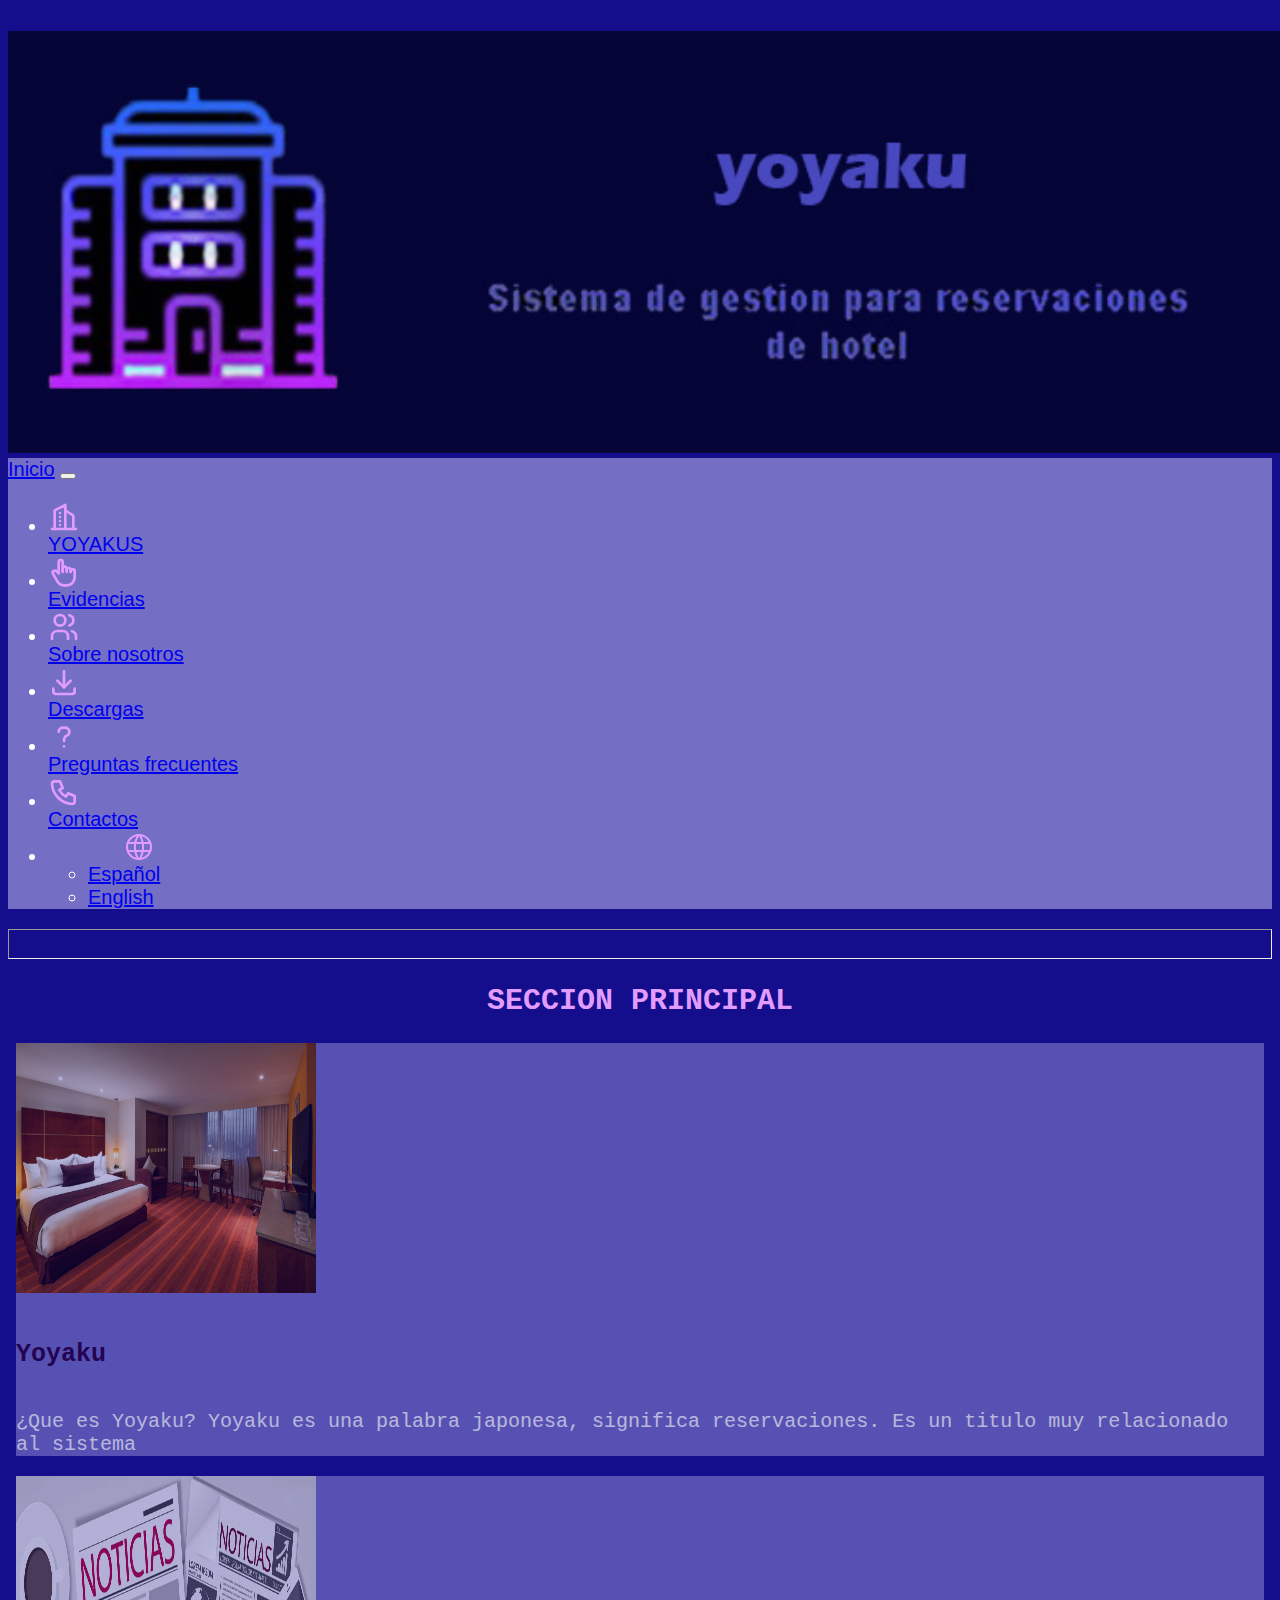
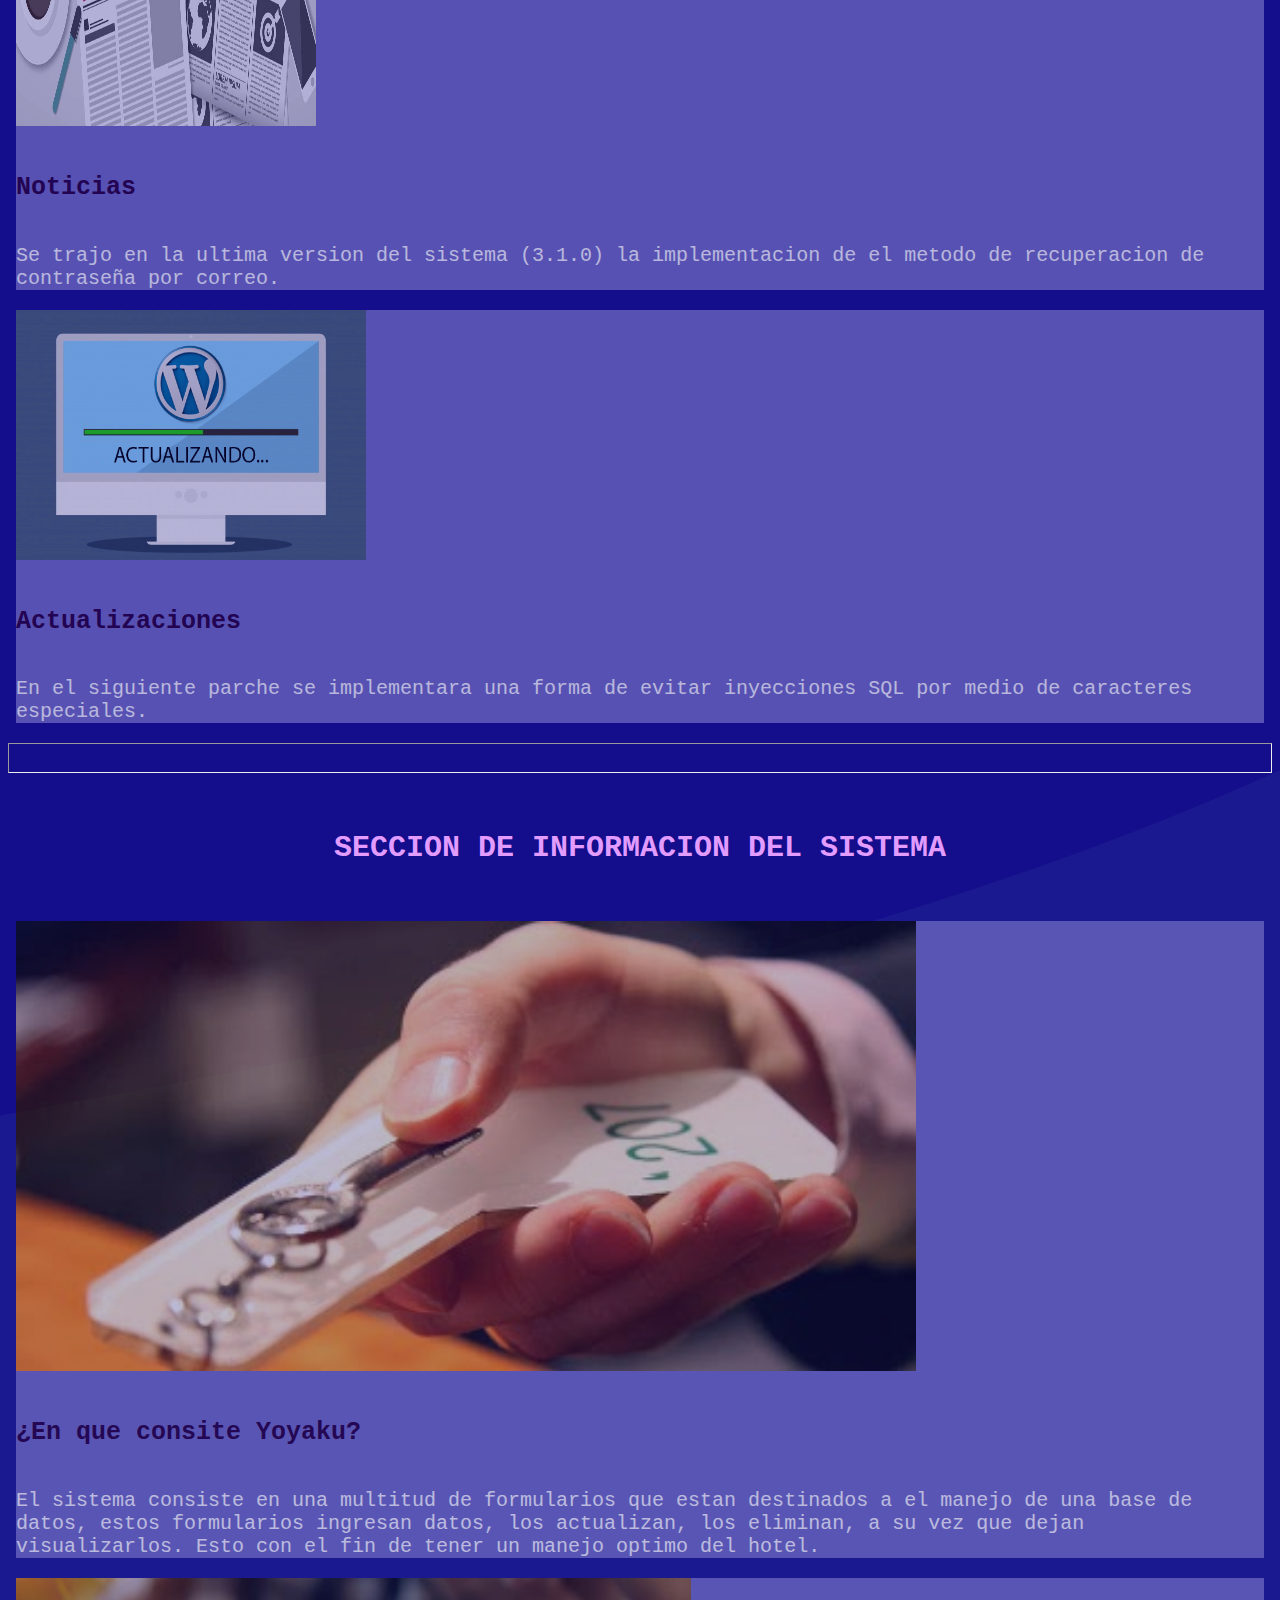
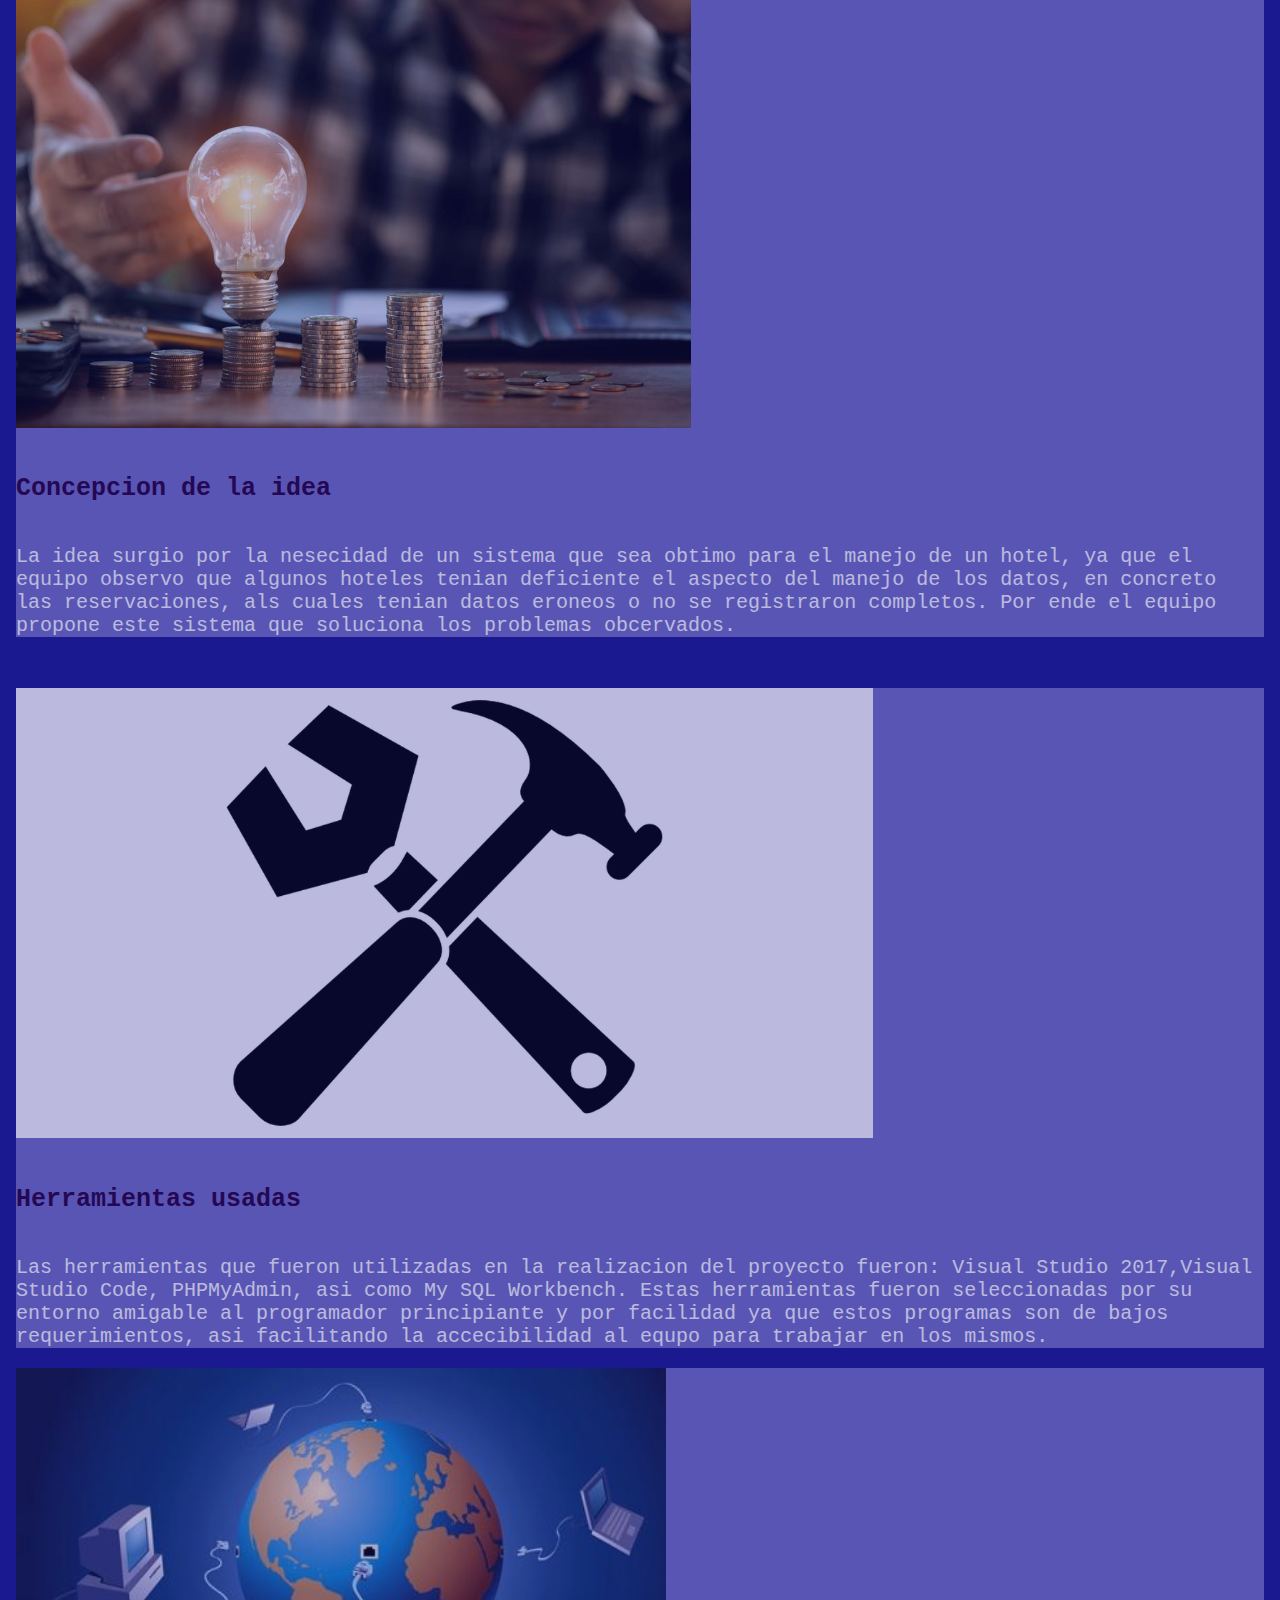
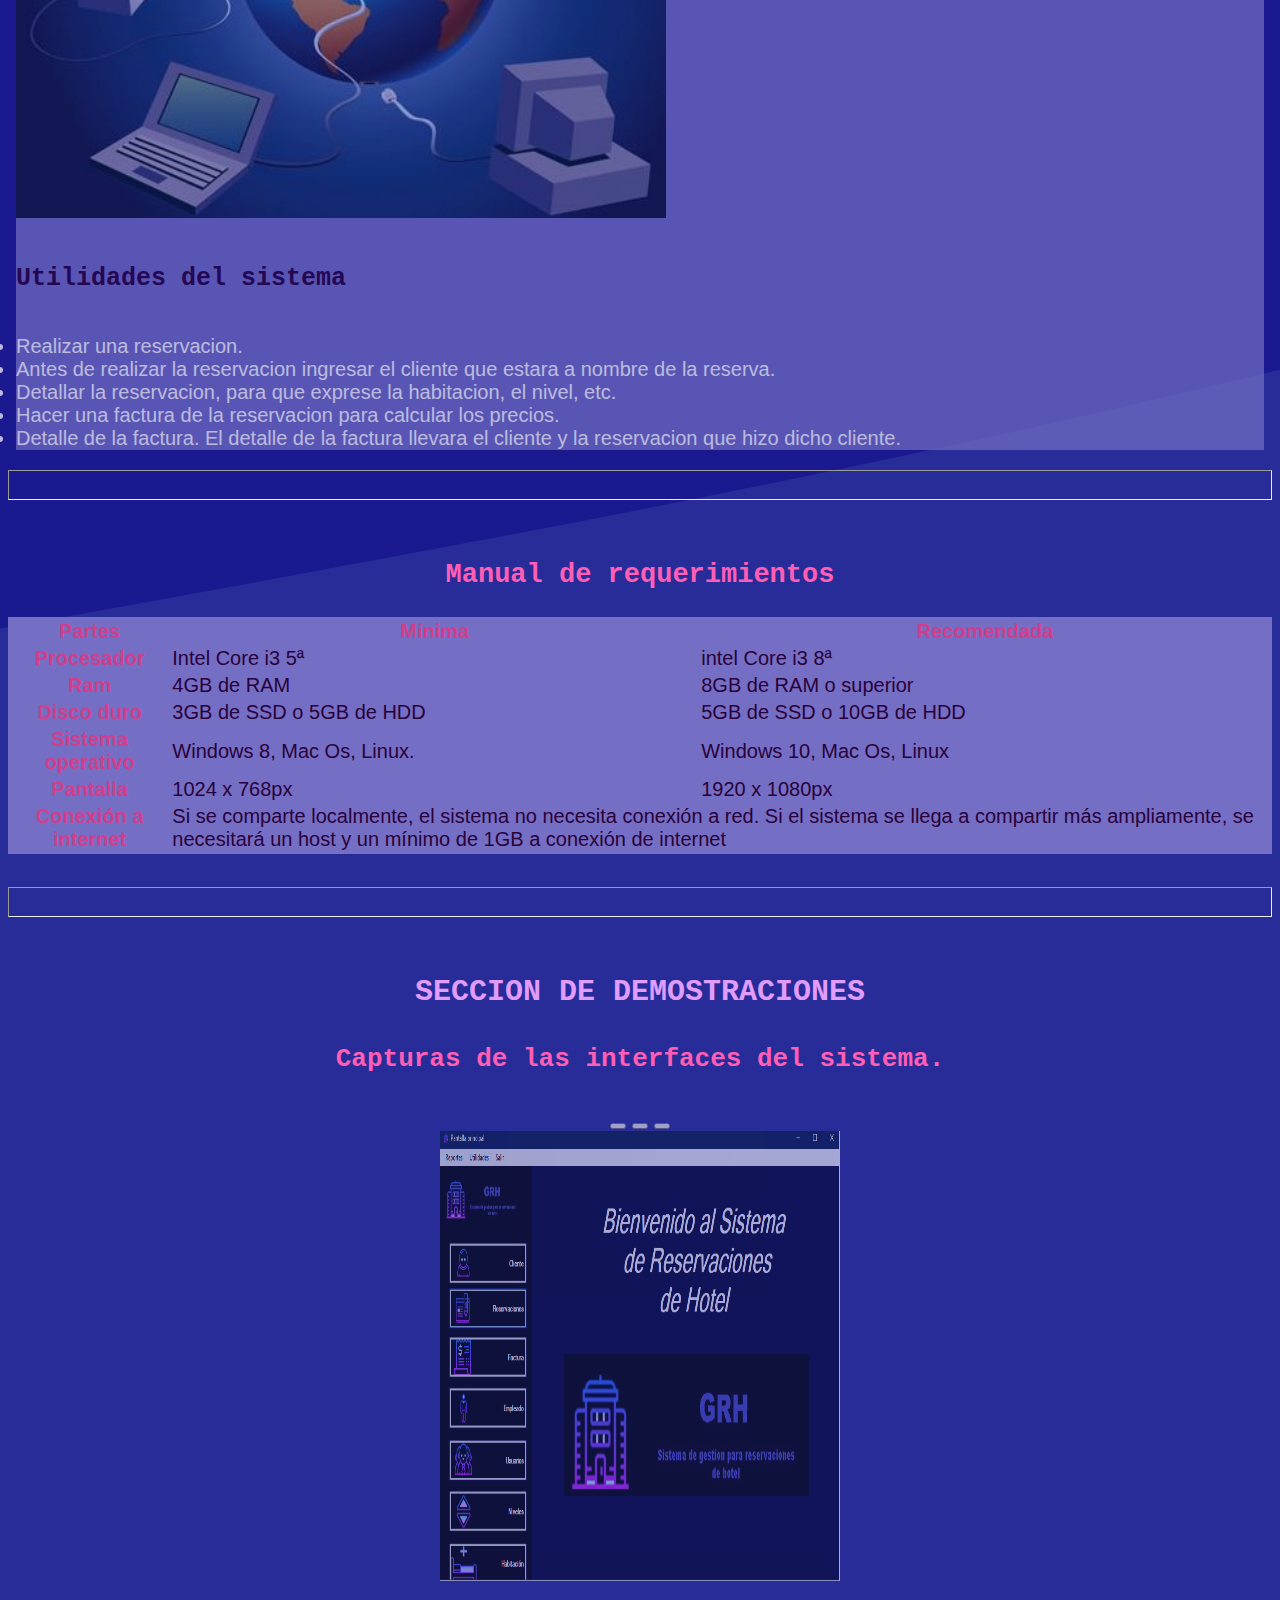
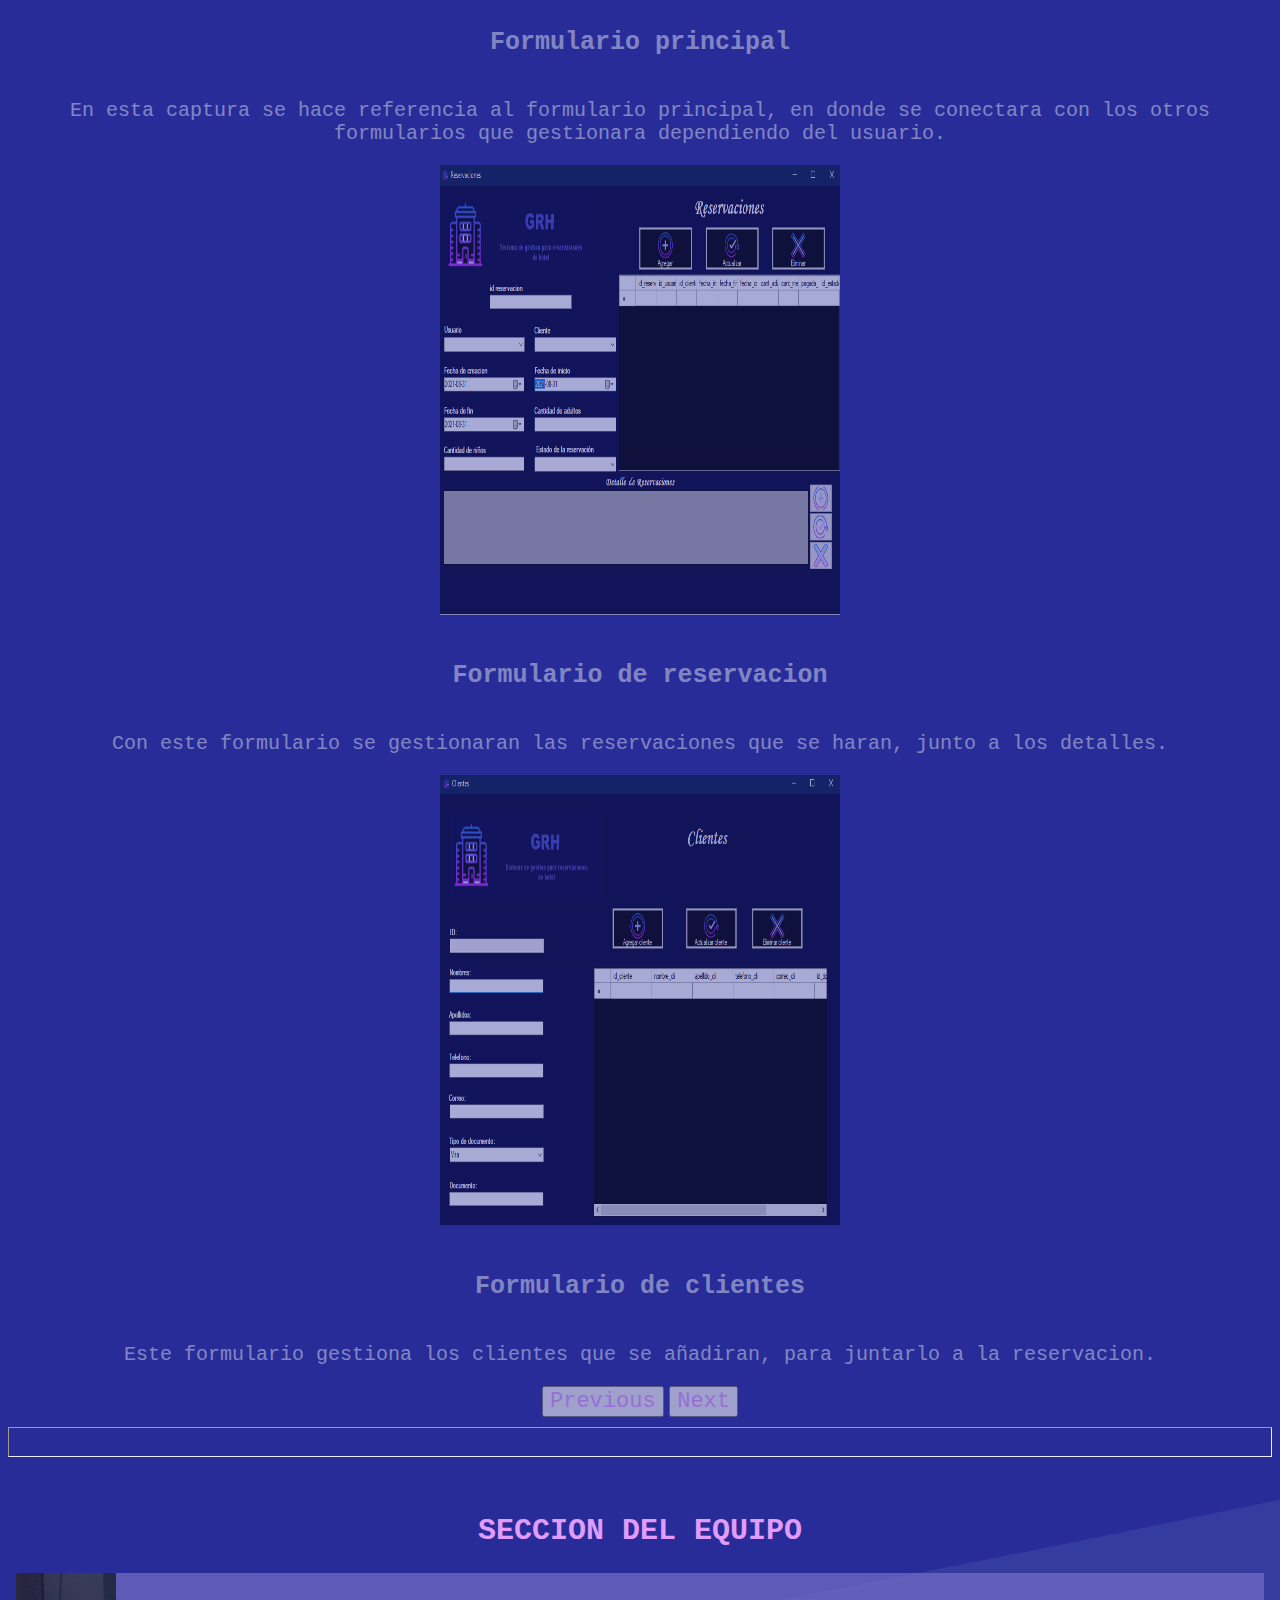
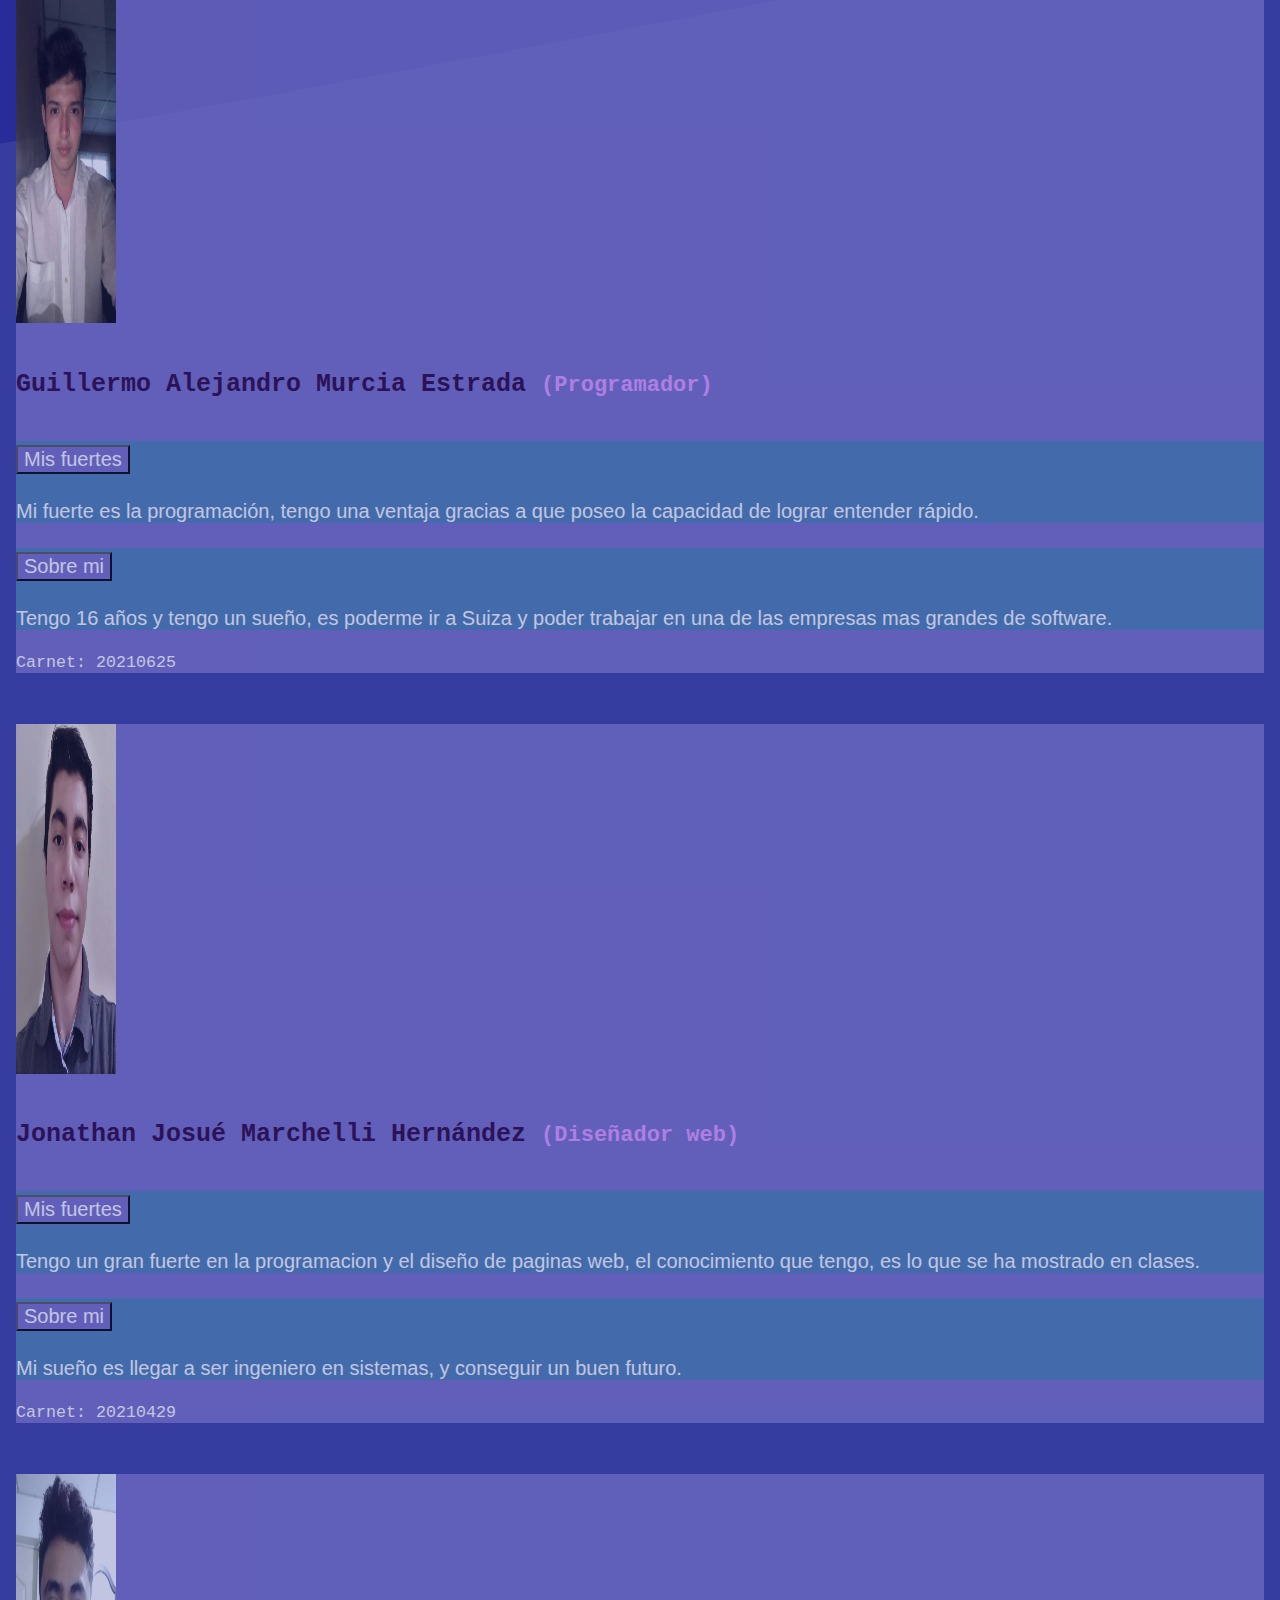
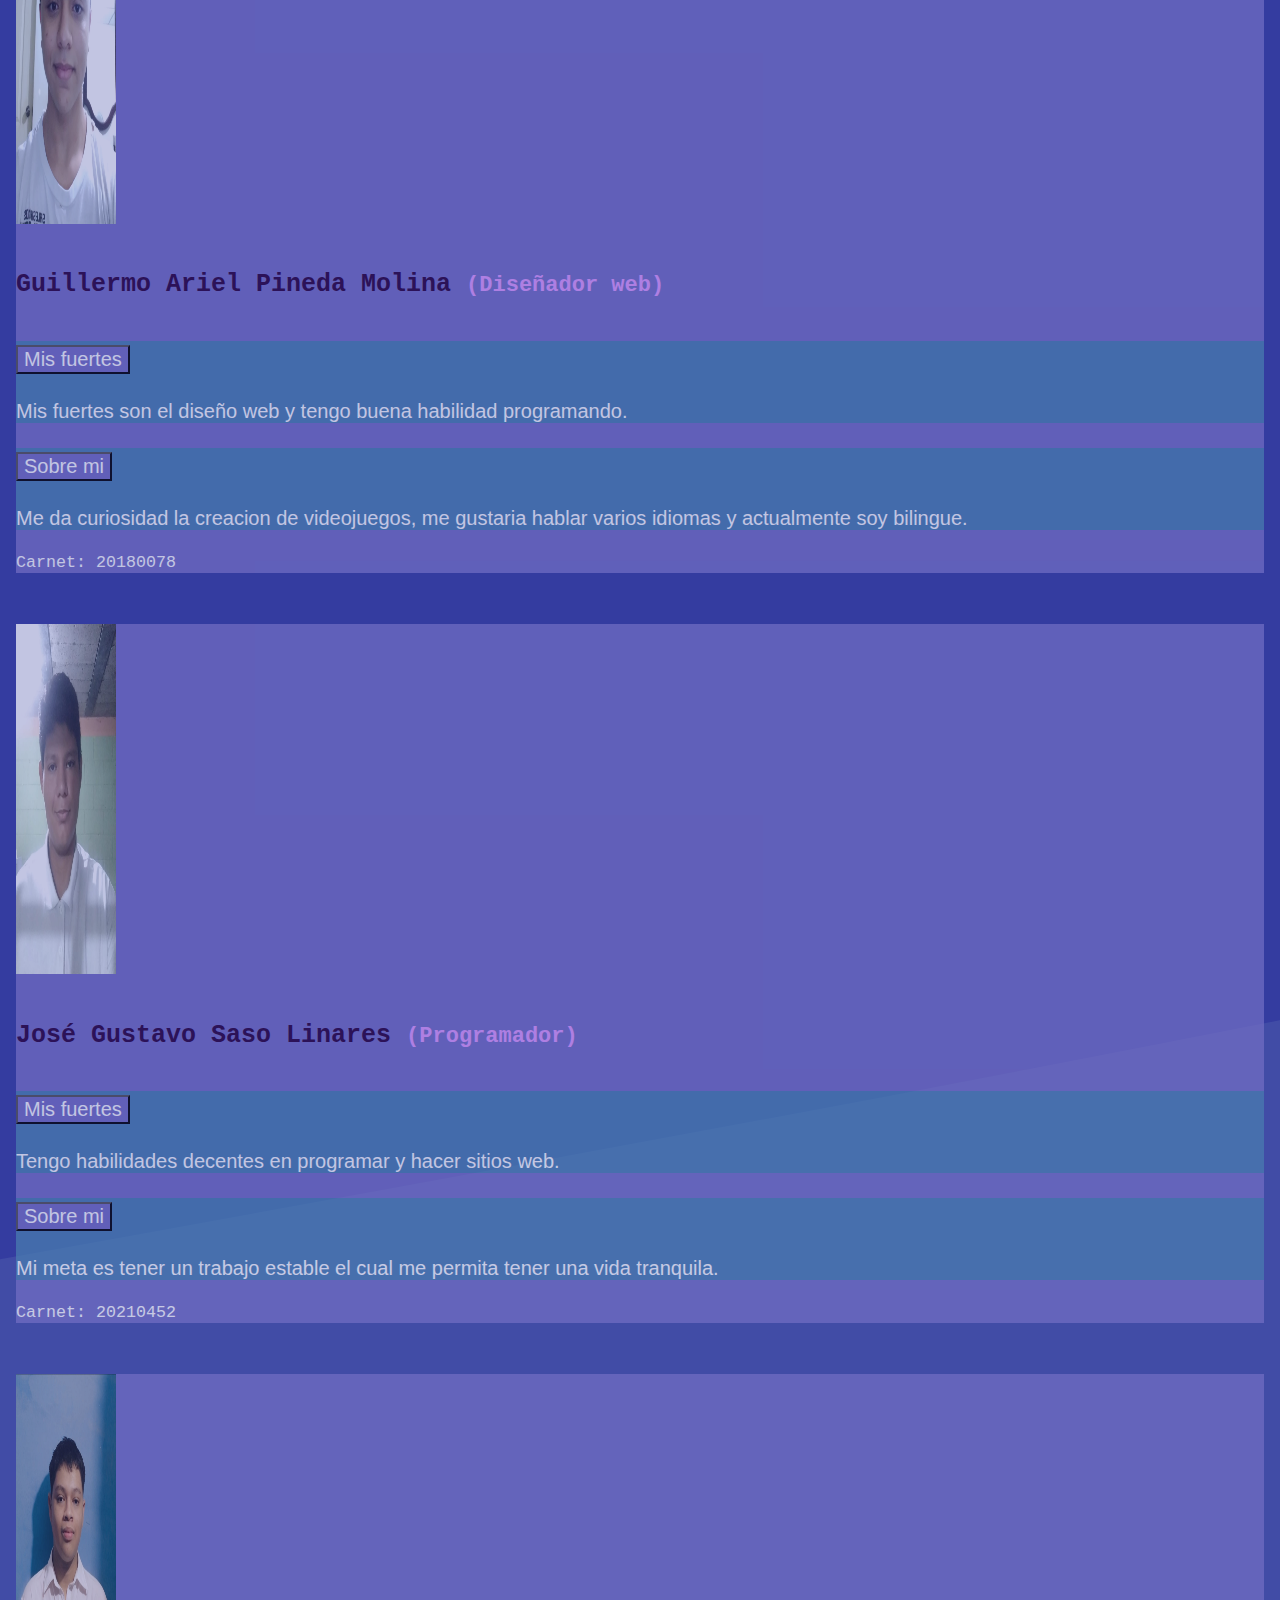
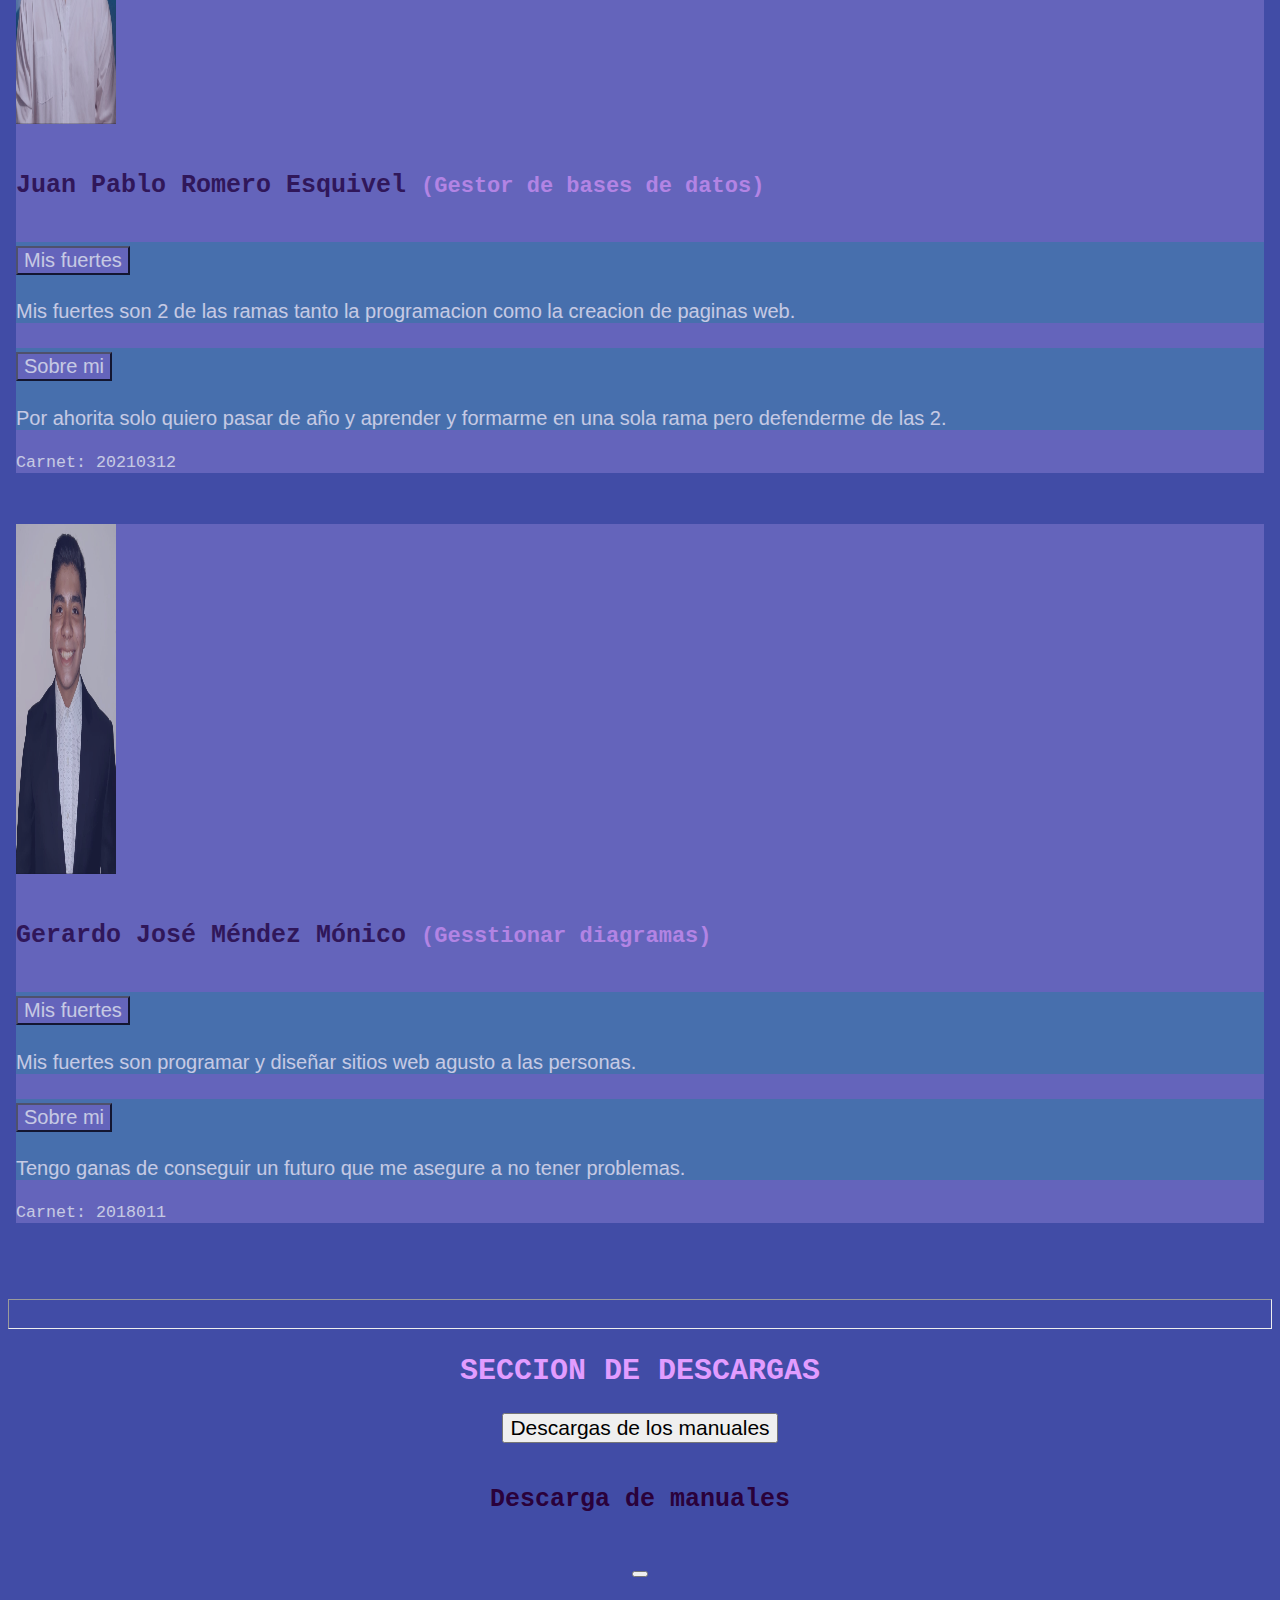
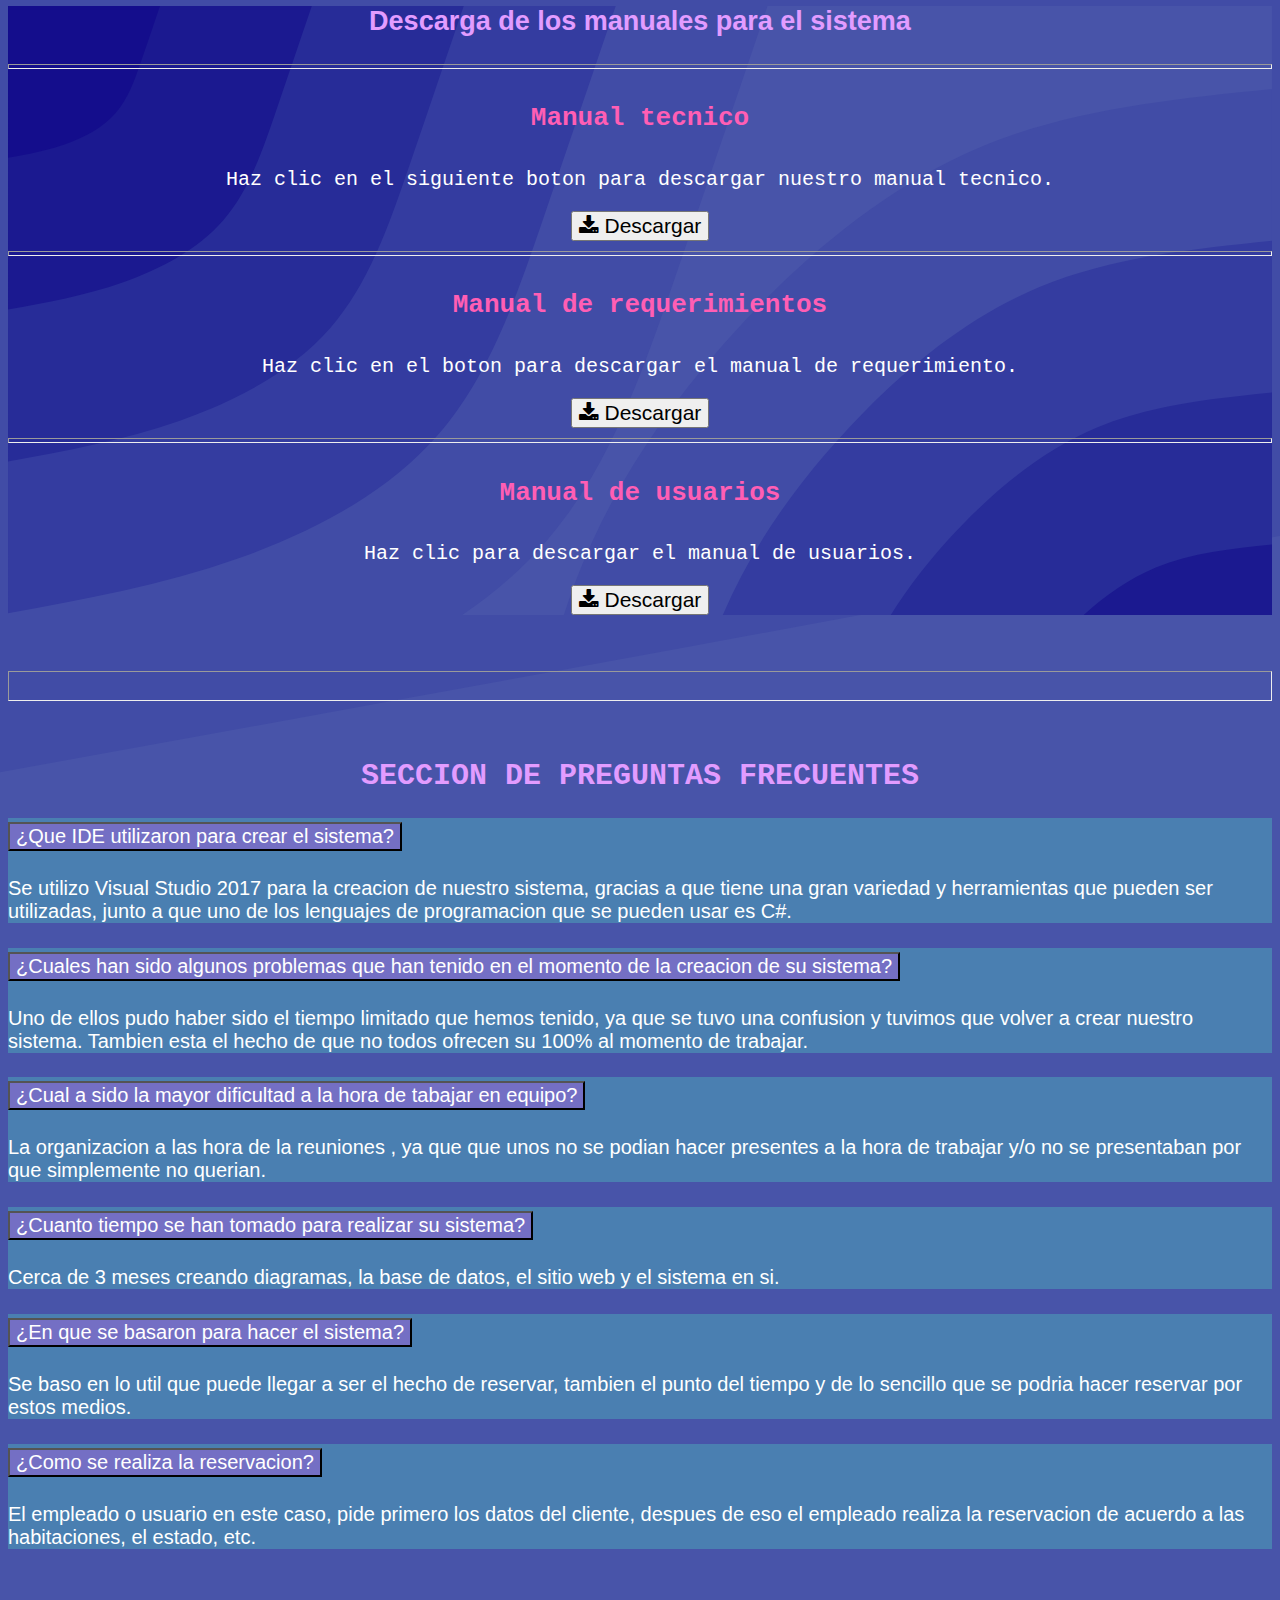
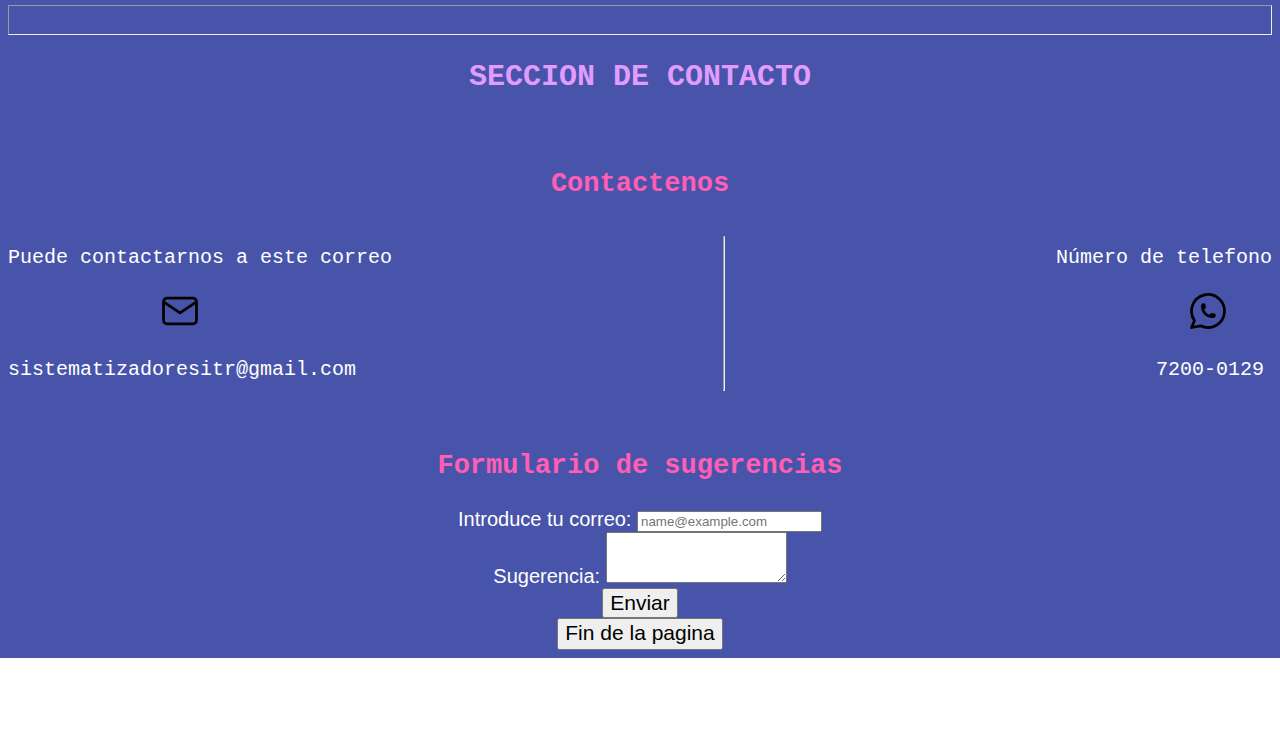
==== commit d5bd3ba4: "Prueba" ====
--- a/index.html
+++ b/index.html
@@ -103,7 +103,7 @@
                                             <line x1="9" y1="12" x2="9" y2="12.01" />
                                             <line x1="9" y1="15" x2="9" y2="15.01" />
                                             <line x1="9" y1="18" x2="9" y2="18.01" />
-                                        </svg>YOYAKU</a>
+                                        </svg>YOYAKUS</a>
                                 </li>
                                 <li class="nav-item">
                                     <a class="nav-link active" id="naving" aria-current="page" href="#demostraciones">
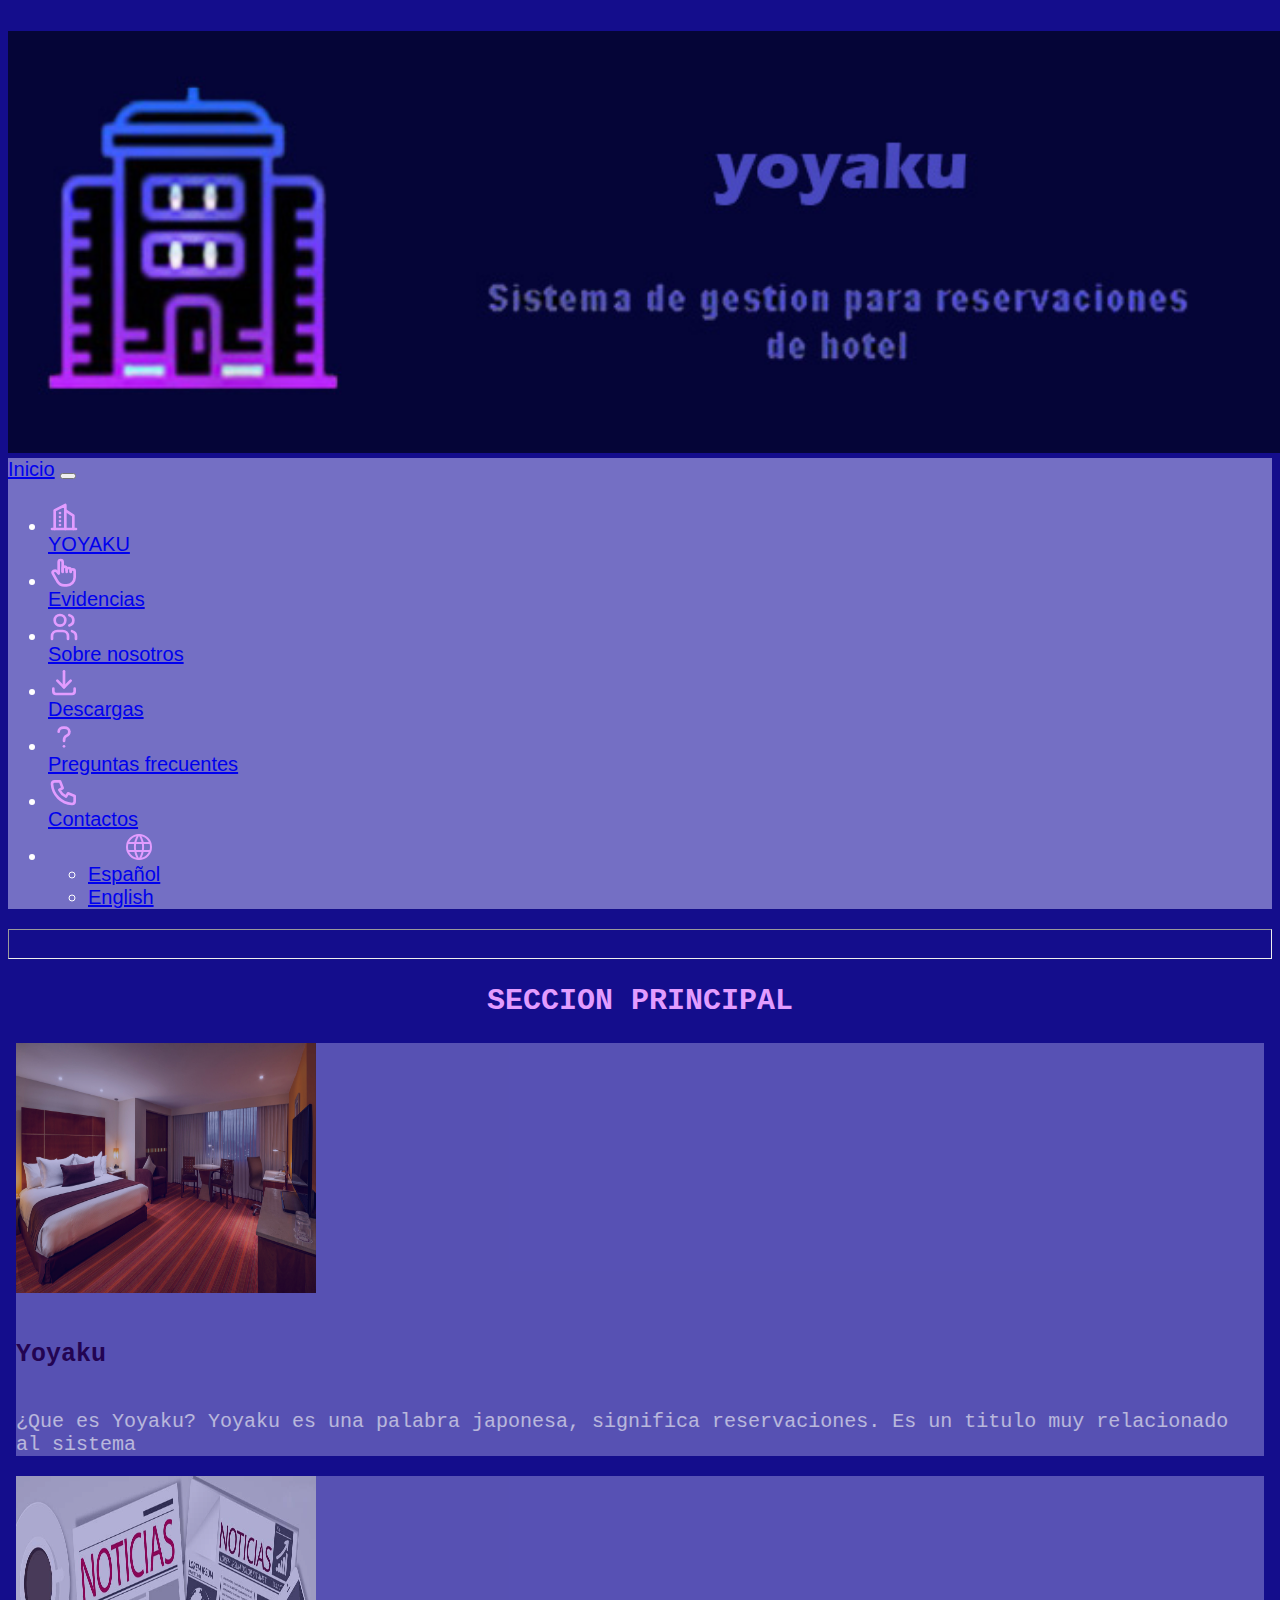
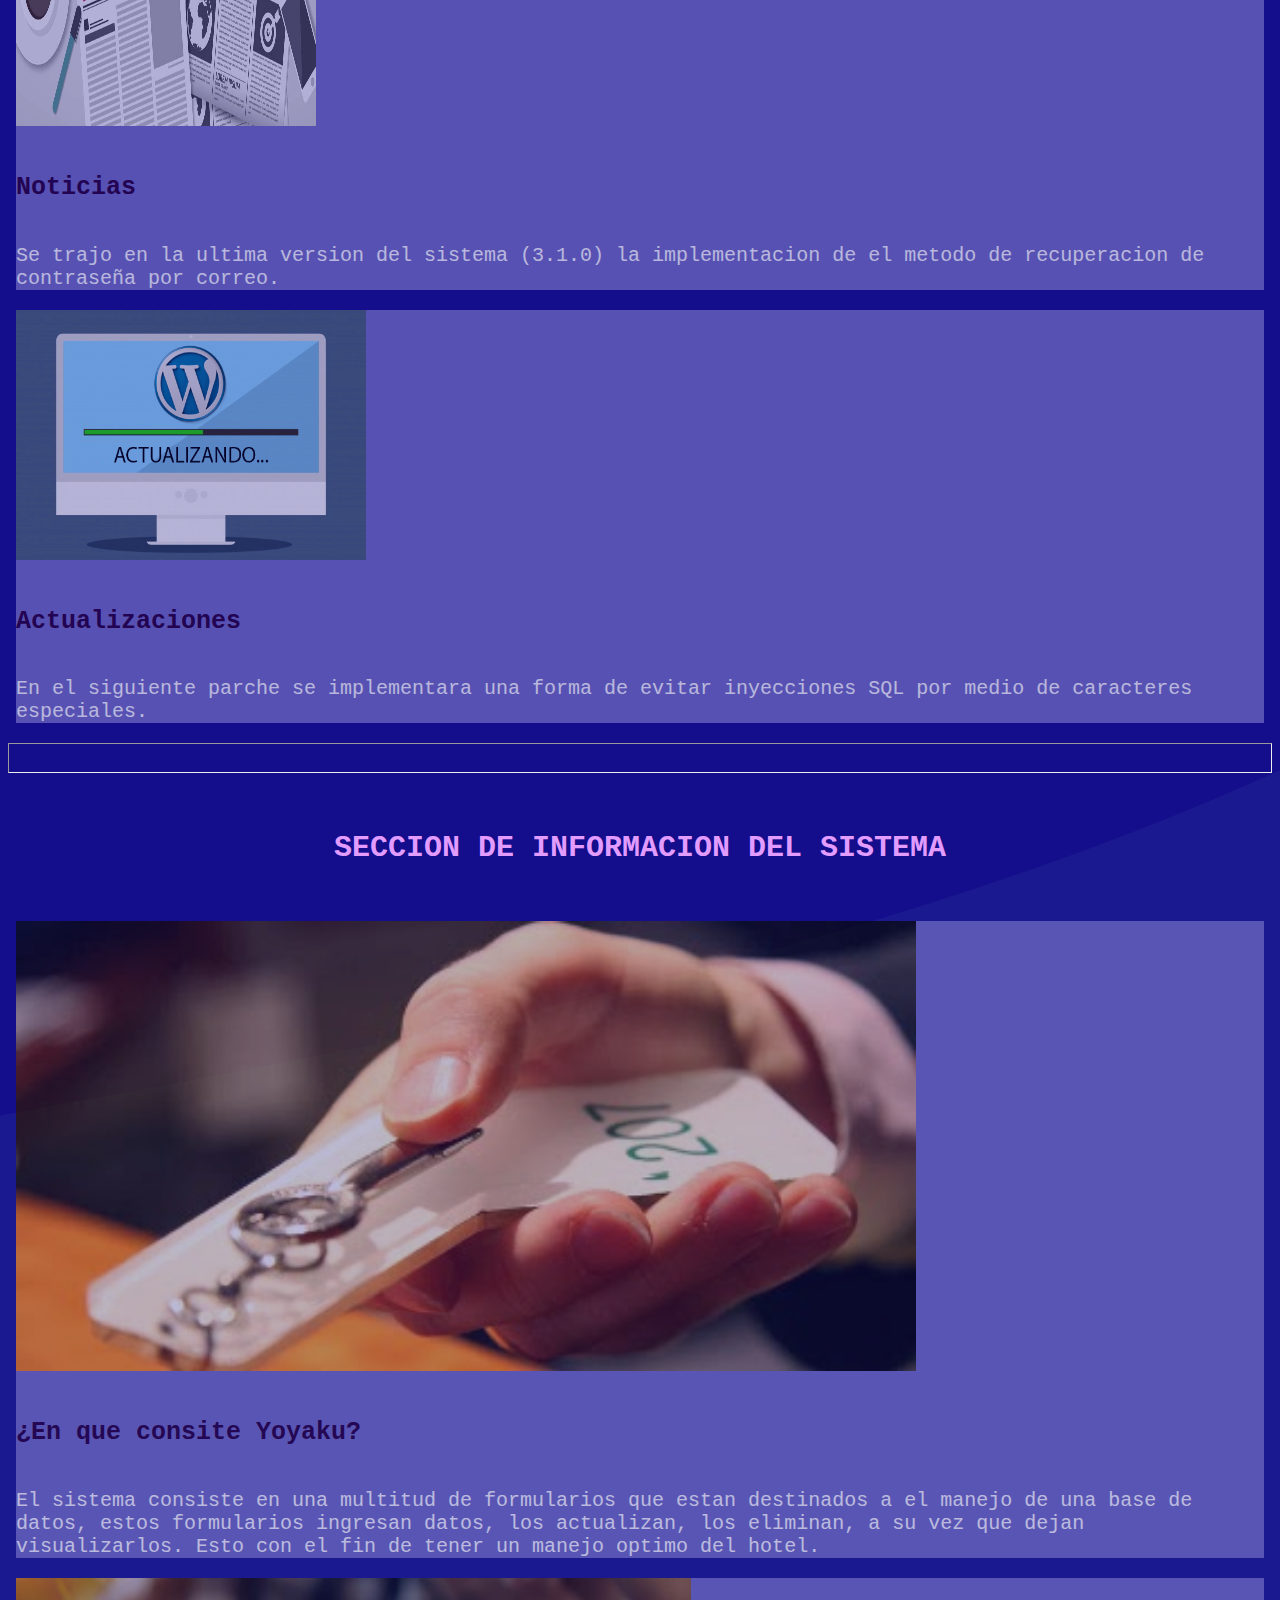
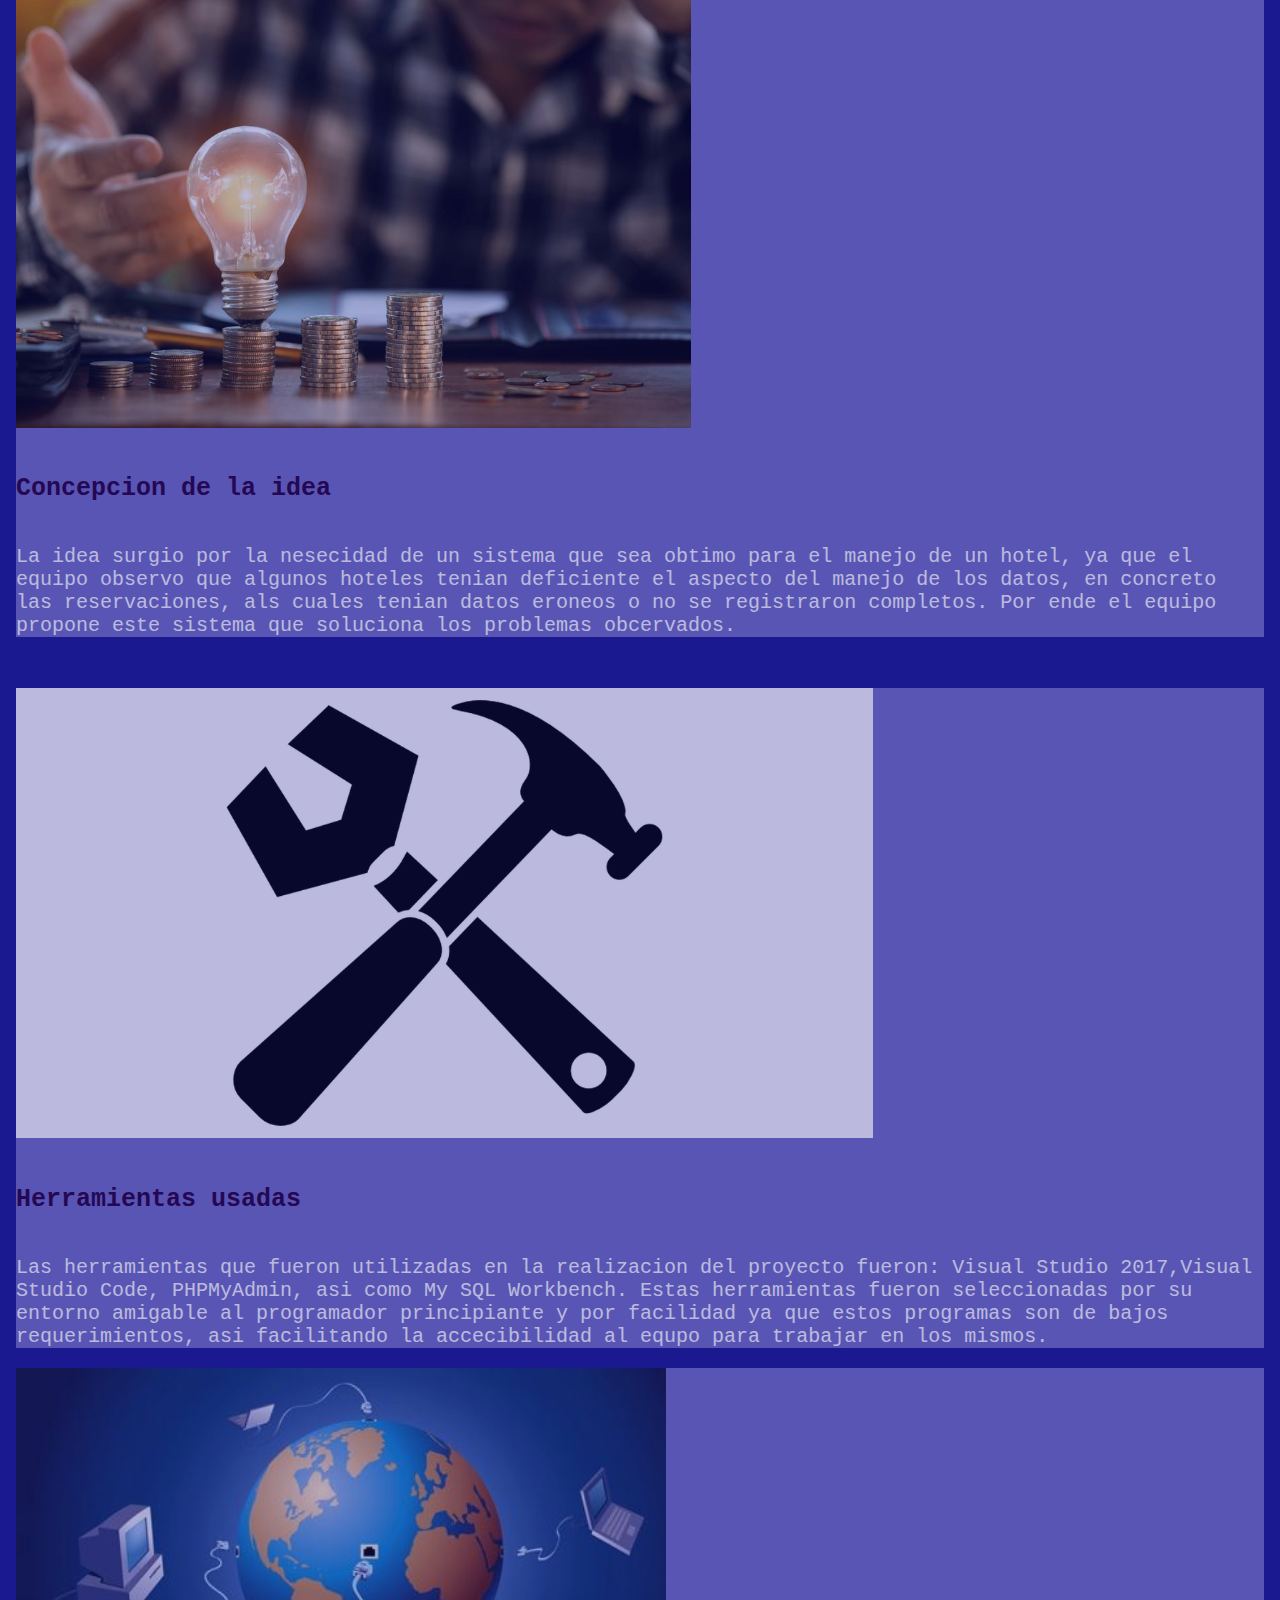
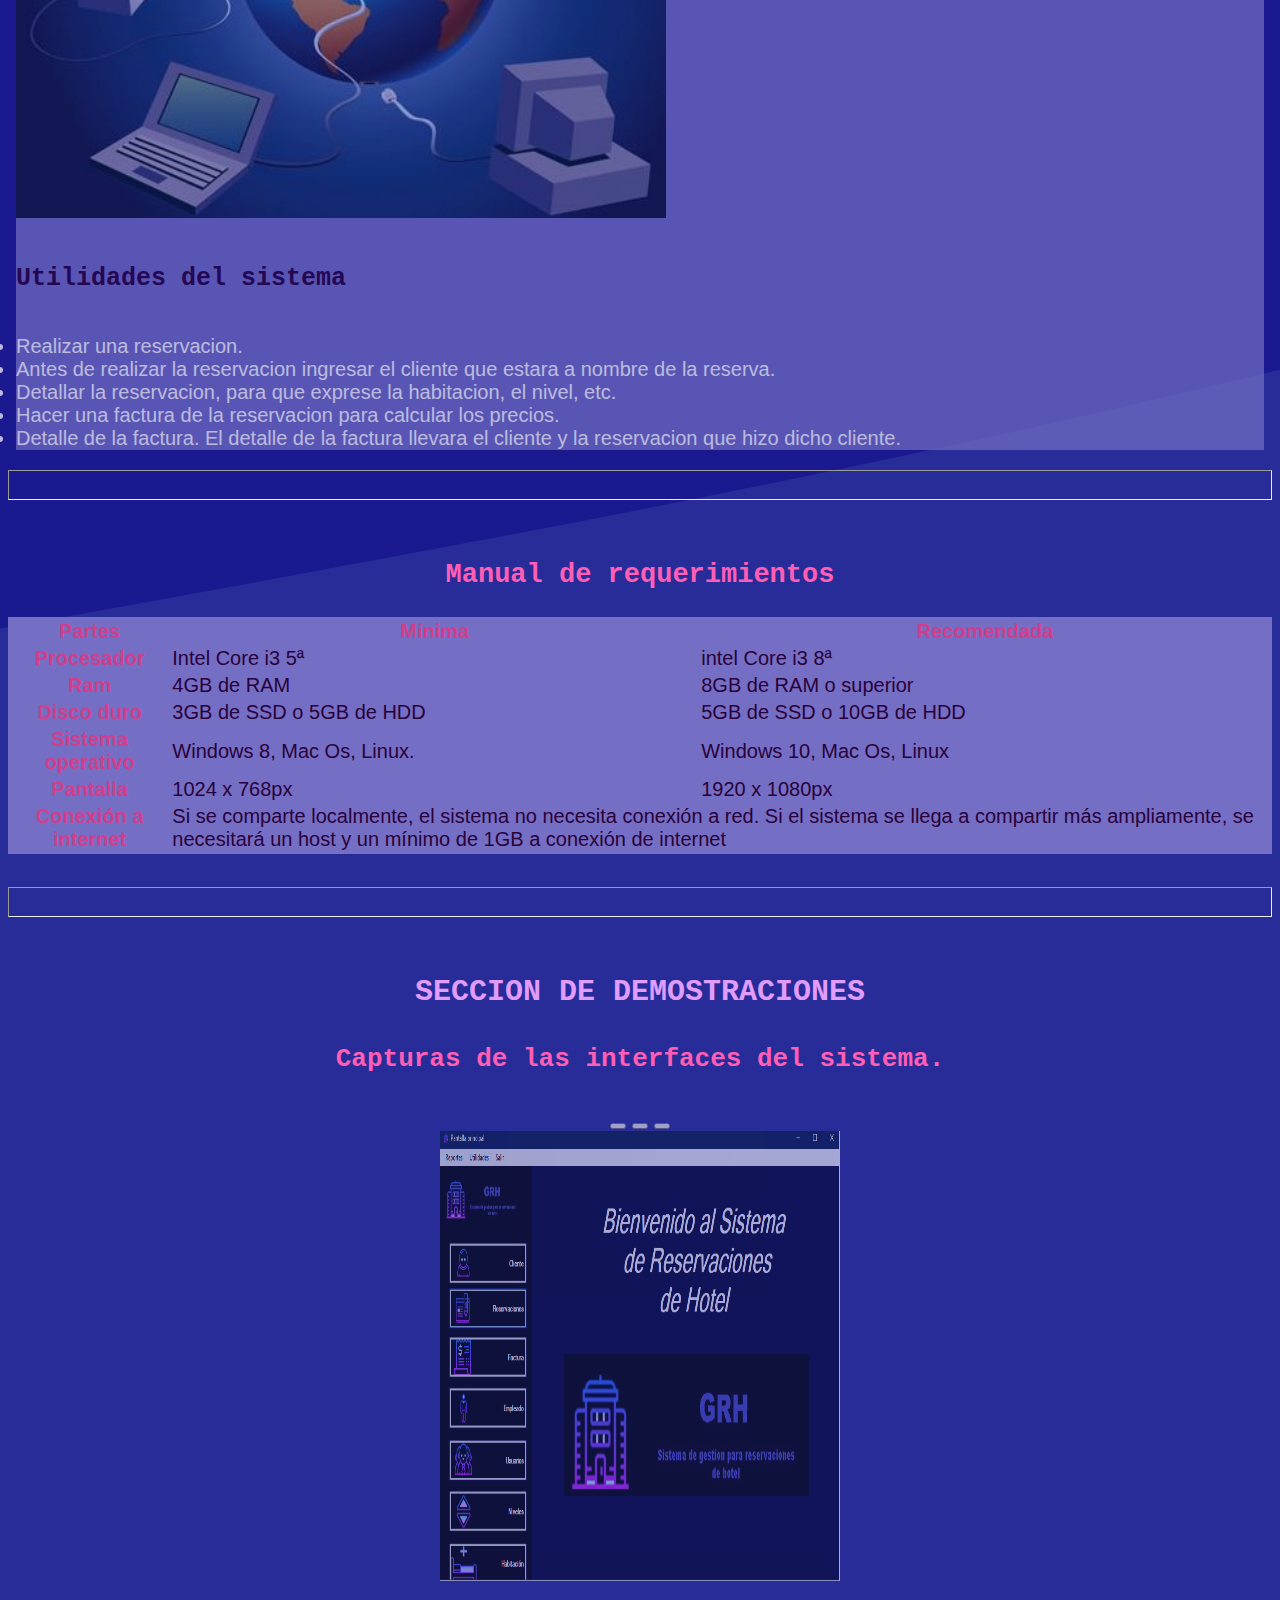
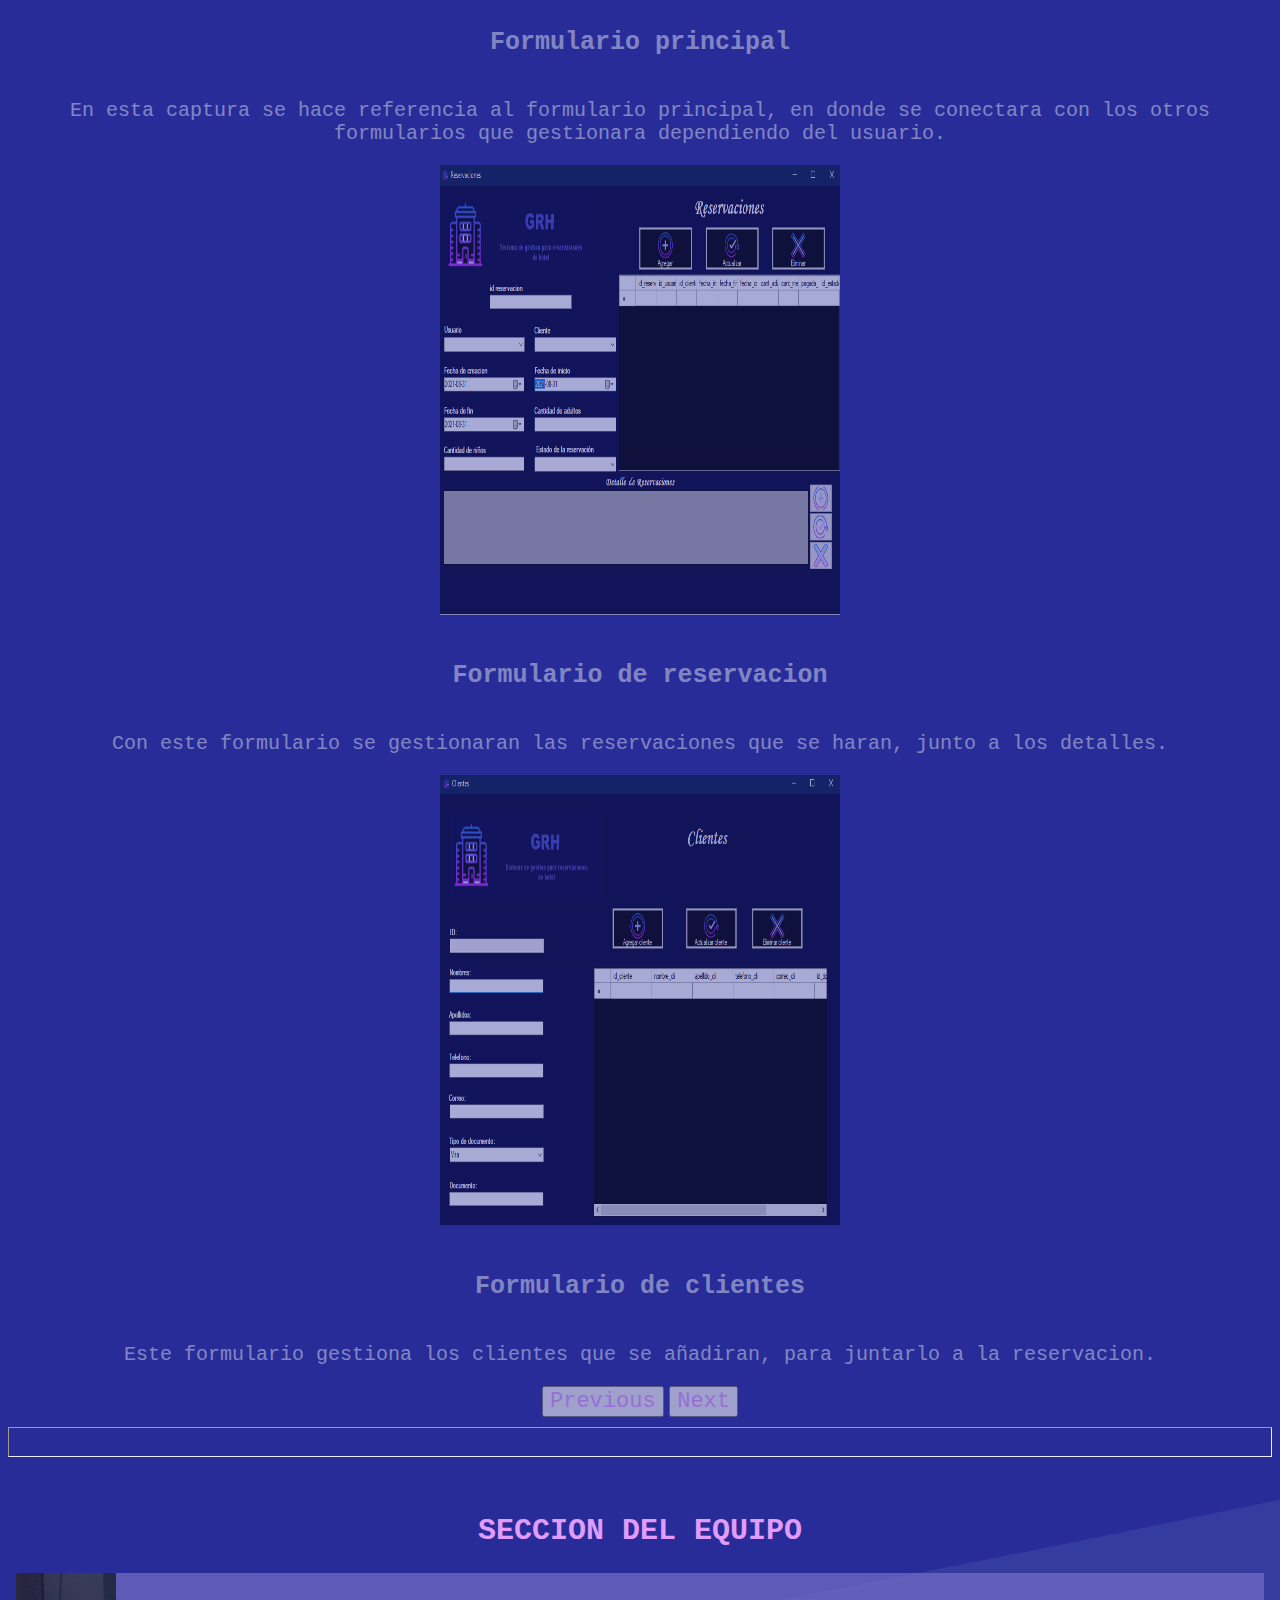
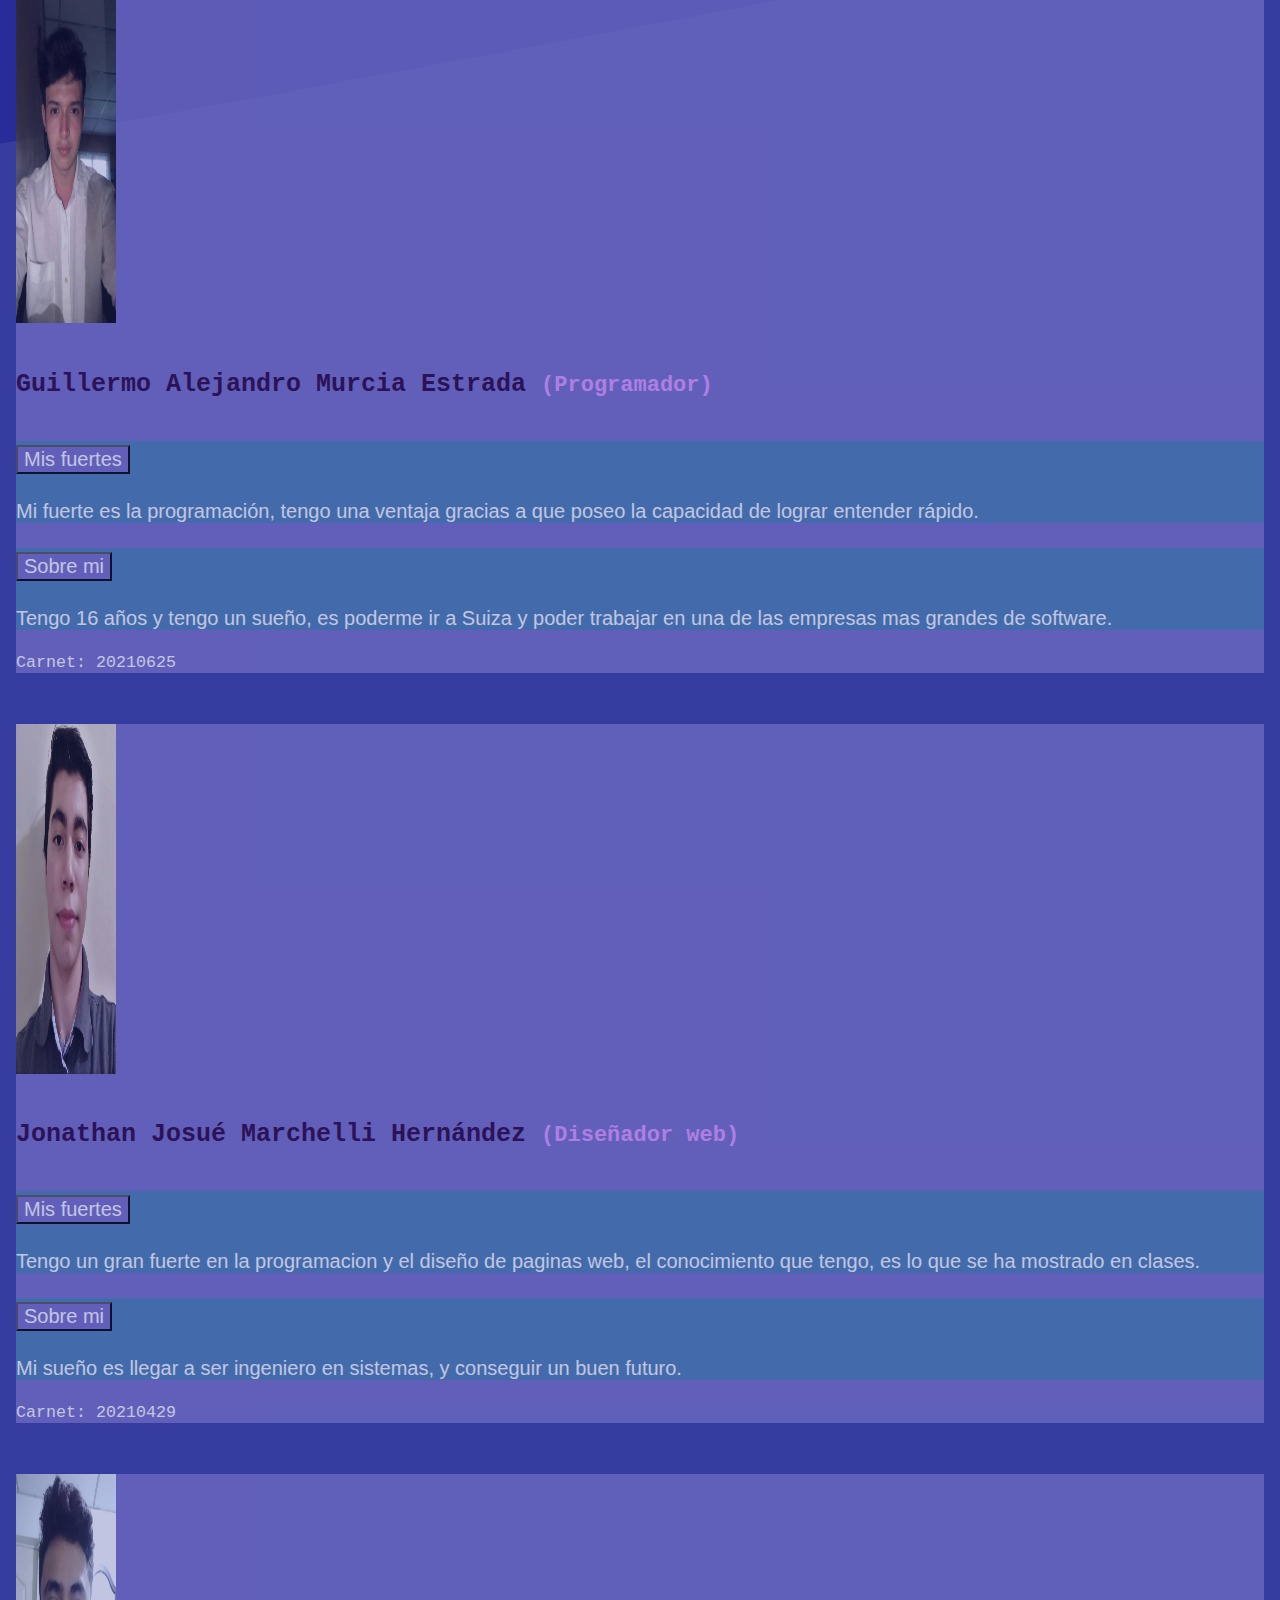
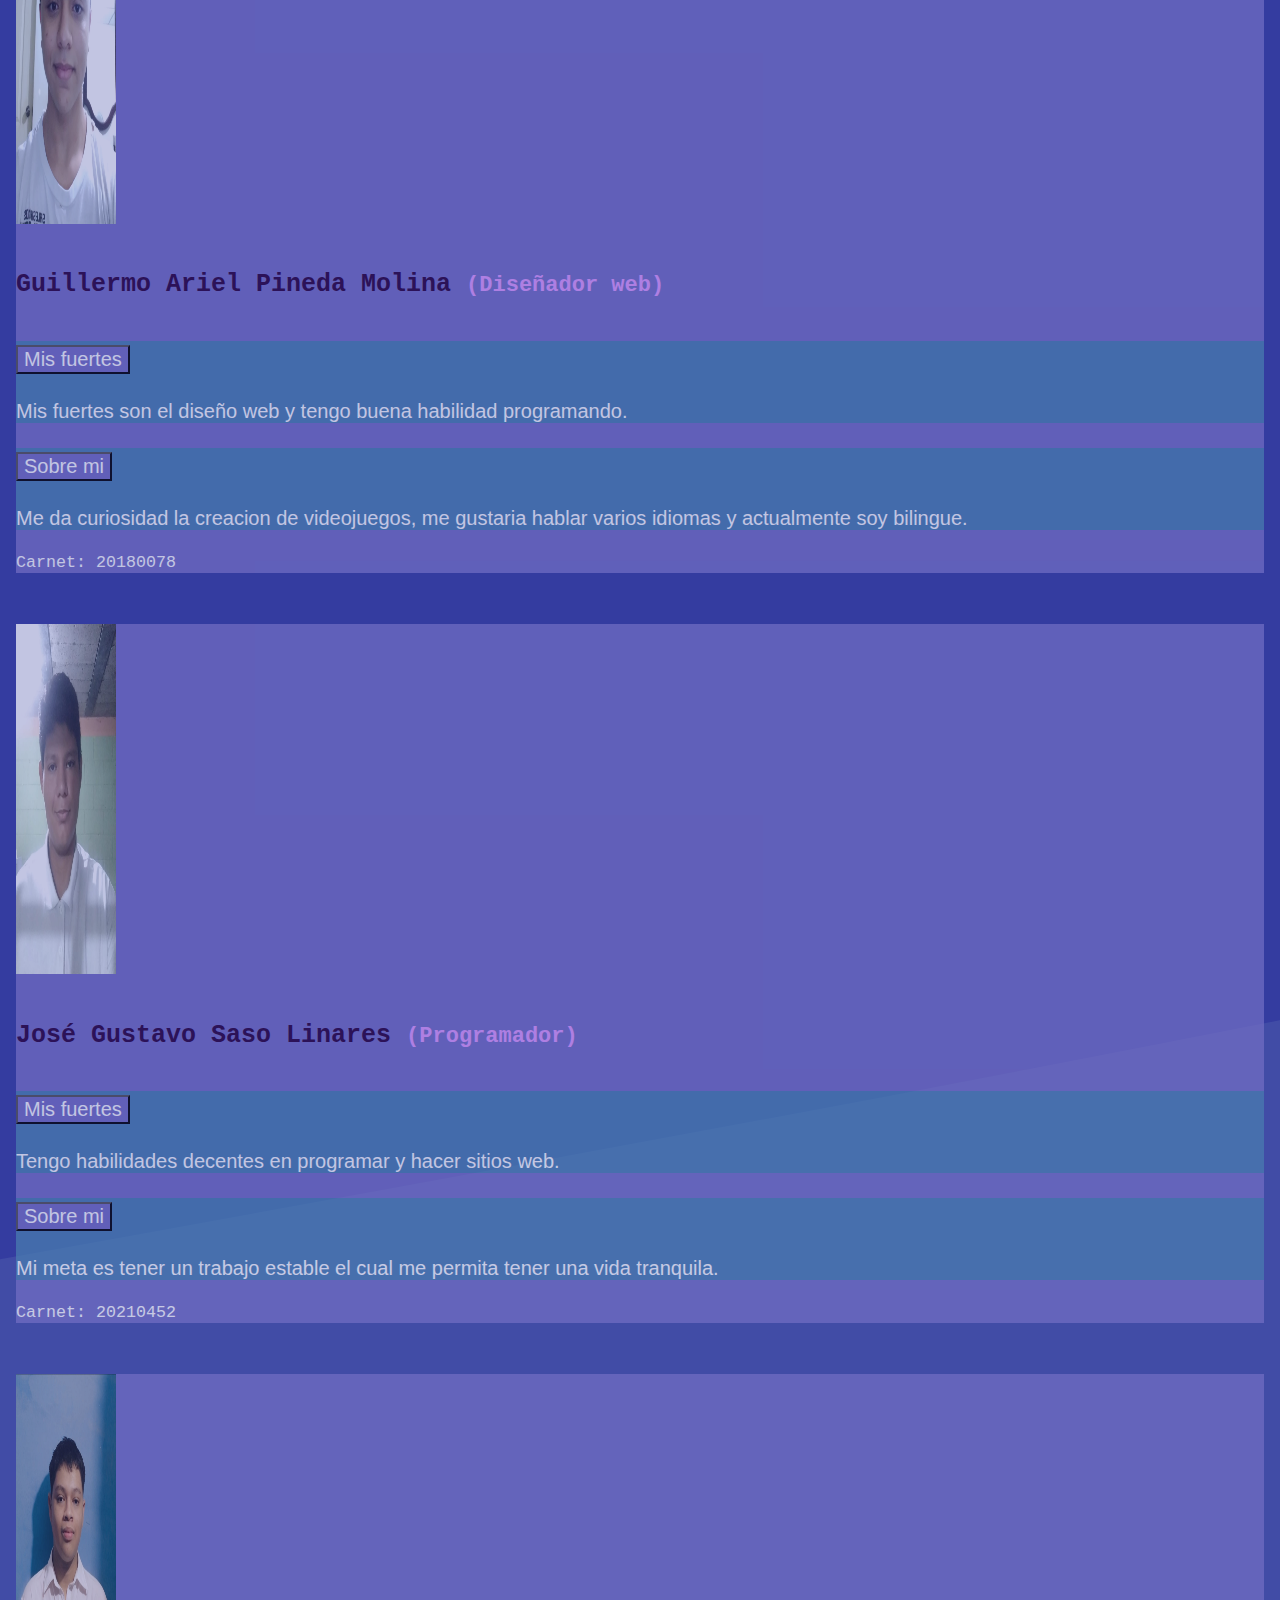
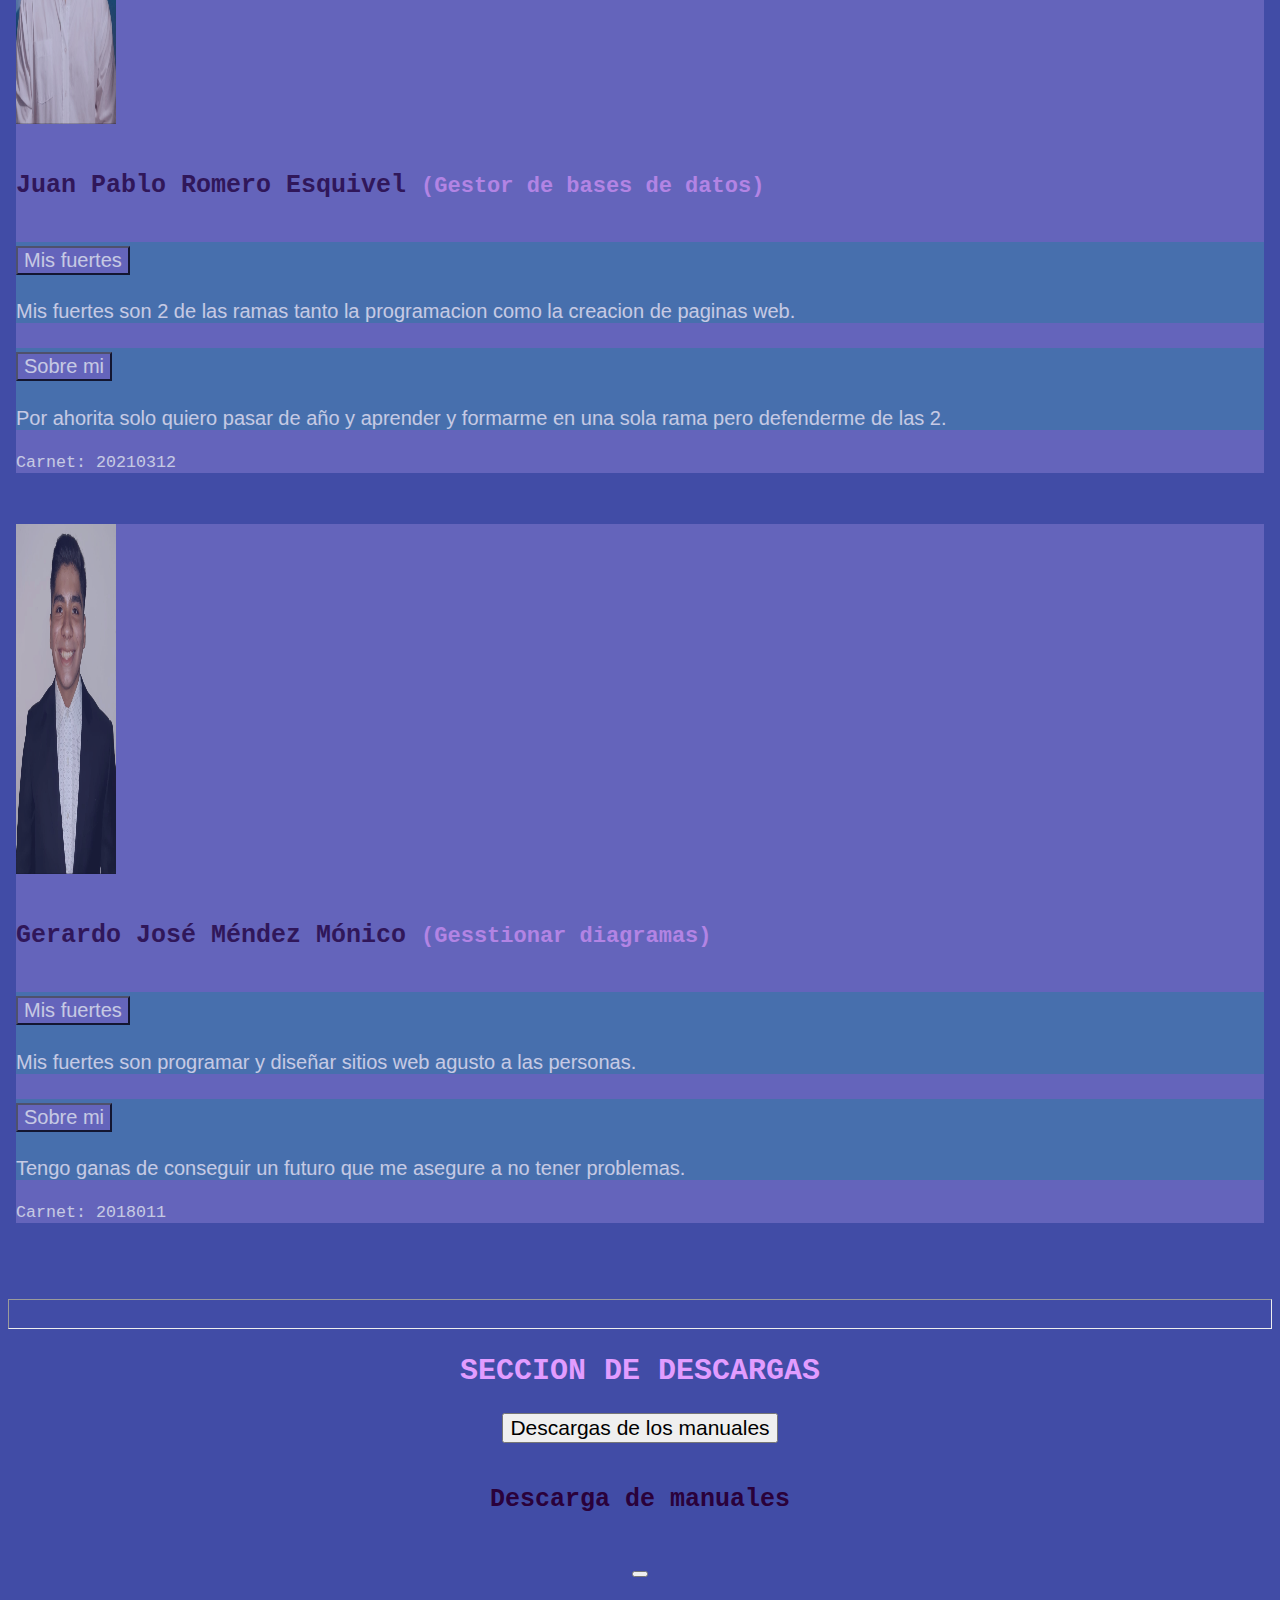
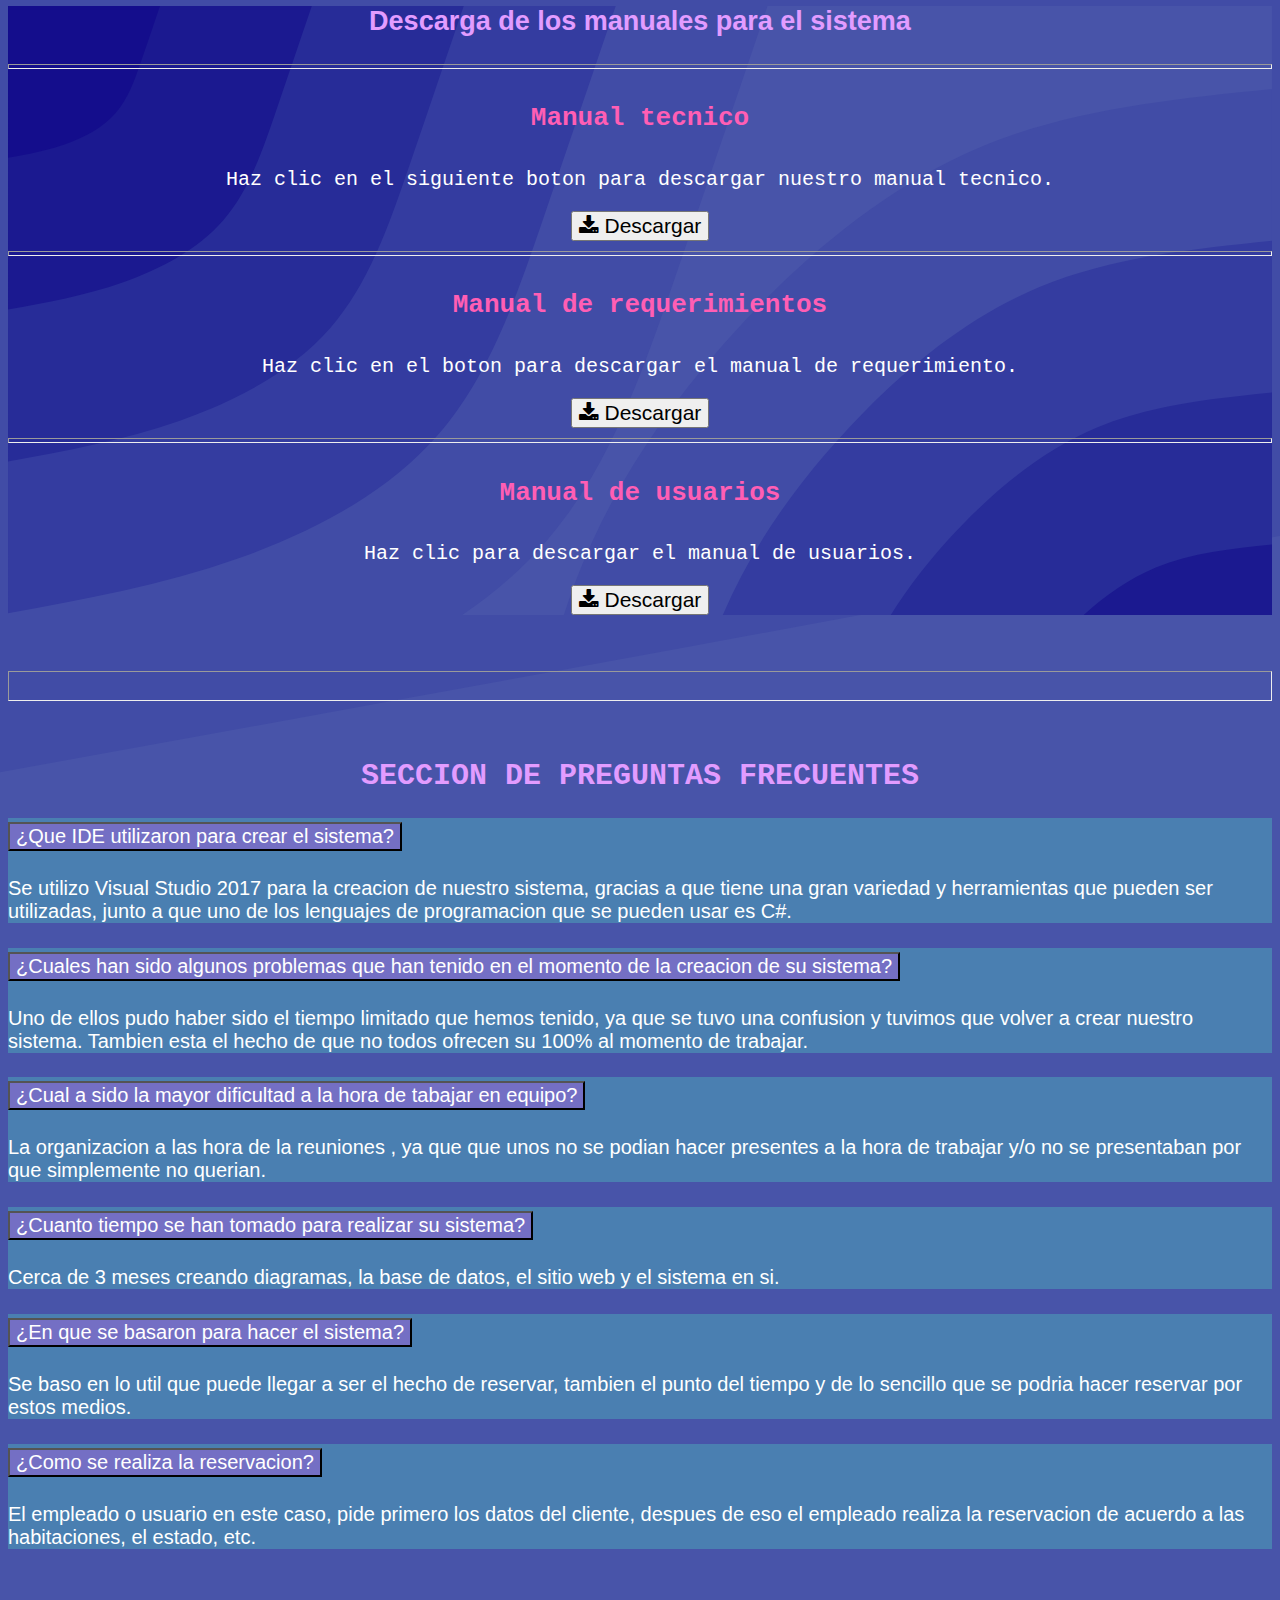
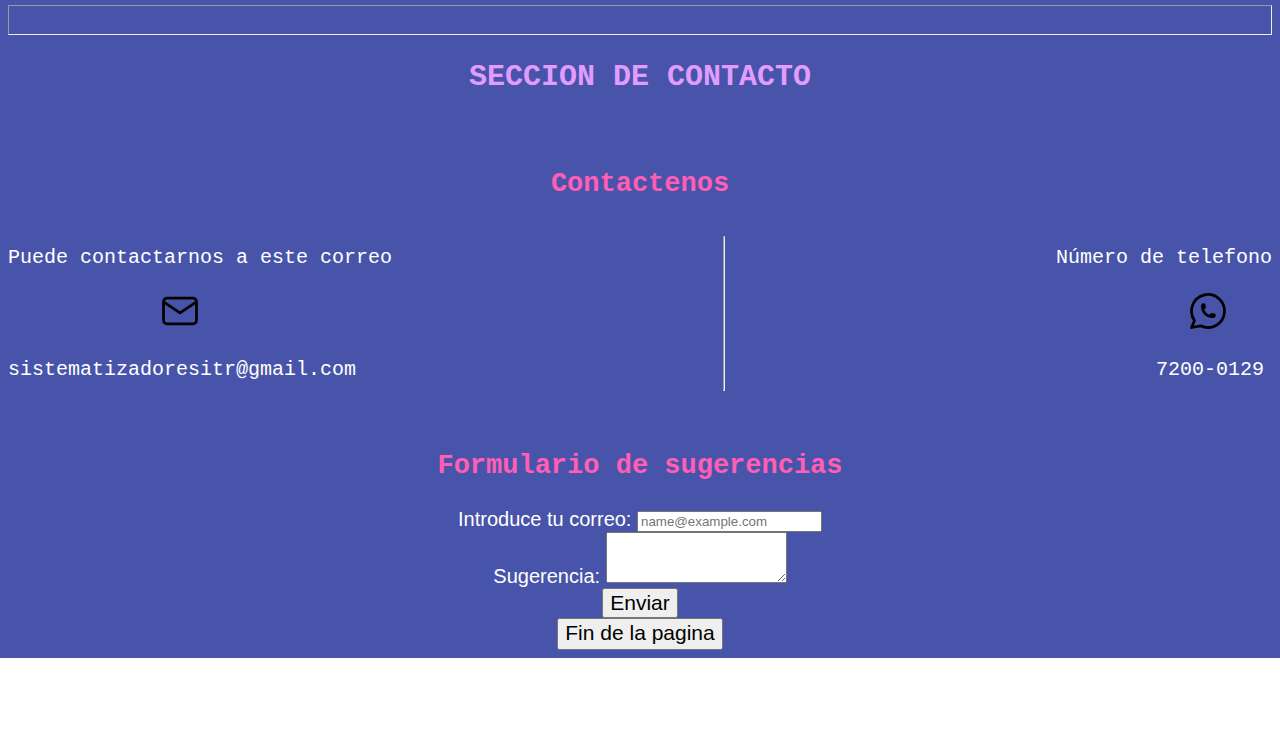
==== commit 569df396: "prueba2" ====
--- a/index.html
+++ b/index.html
@@ -103,7 +103,7 @@
                                             <line x1="9" y1="12" x2="9" y2="12.01" />
                                             <line x1="9" y1="15" x2="9" y2="15.01" />
                                             <line x1="9" y1="18" x2="9" y2="18.01" />
-                                        </svg>YOYAKUS</a>
+                                        </svg>YOYAKU</a>
                                 </li>
                                 <li class="nav-item">
                                     <a class="nav-link active" id="naving" aria-current="page" href="#demostraciones">
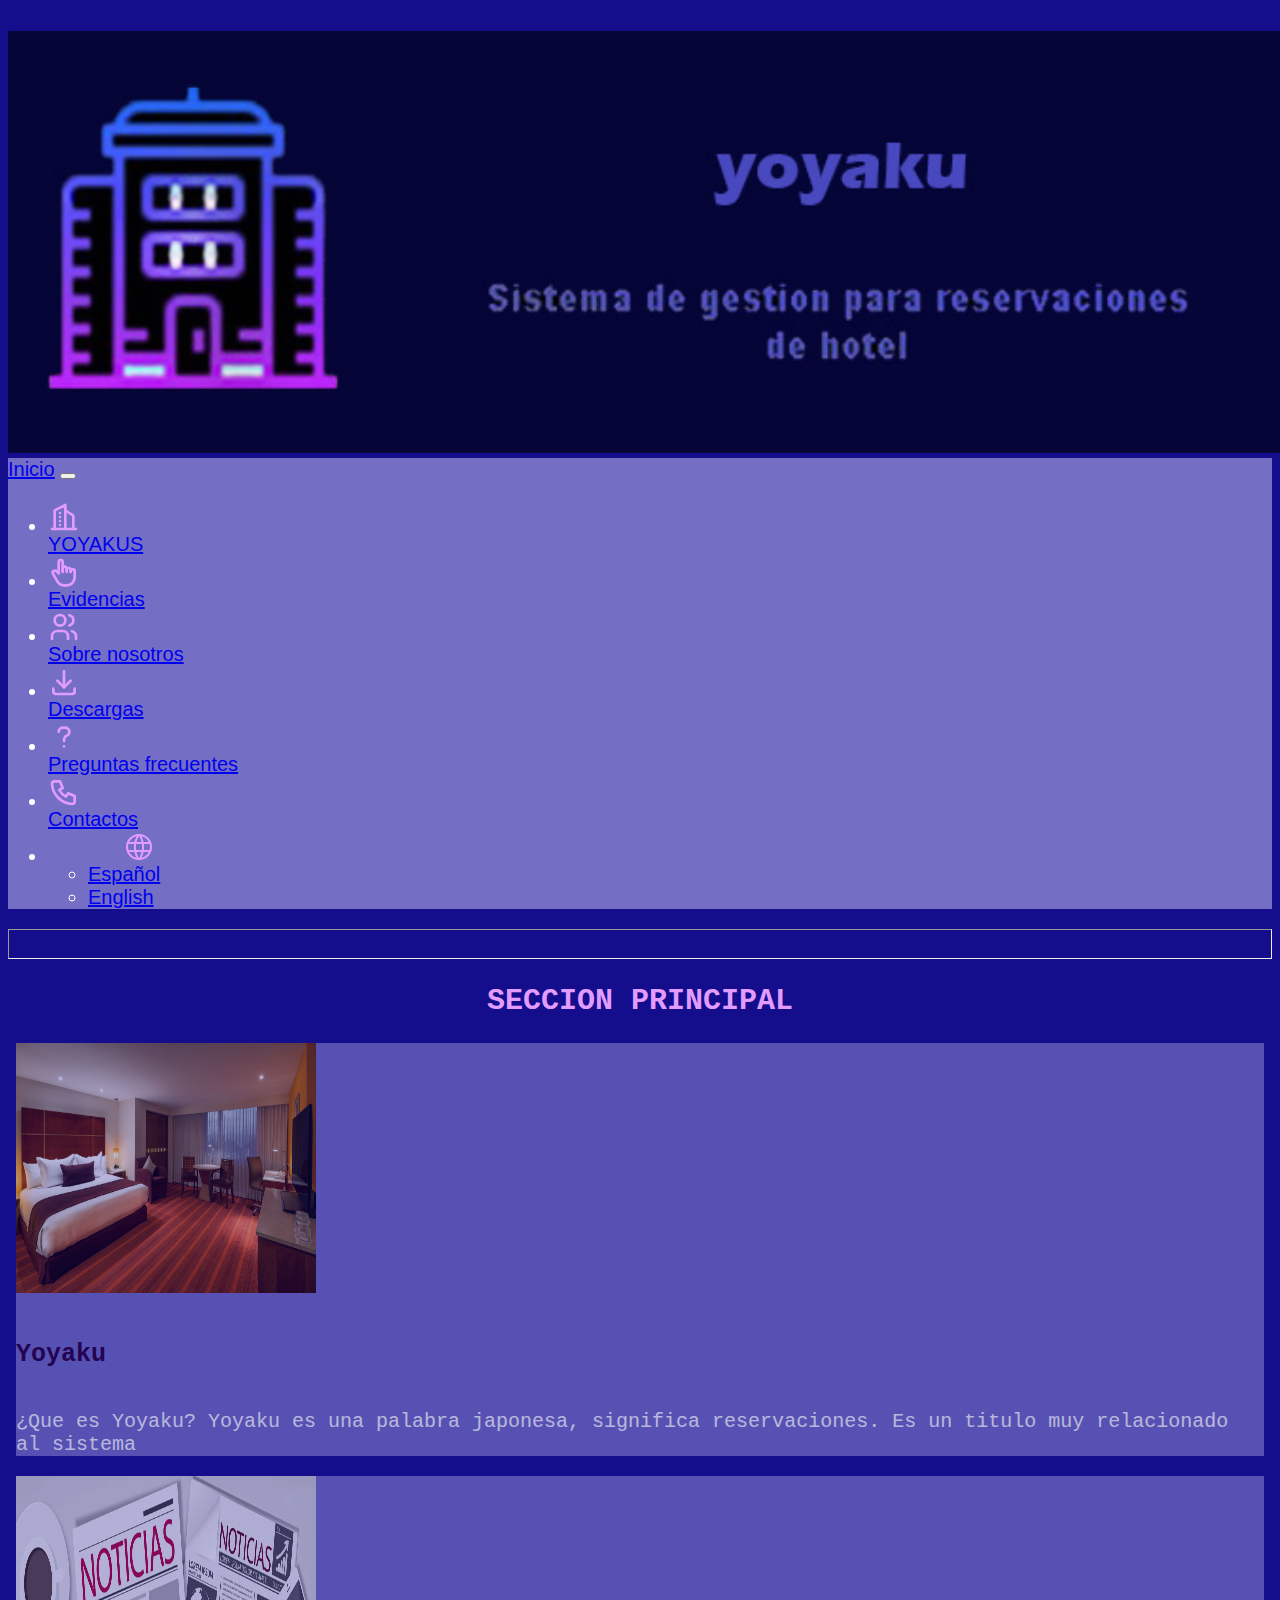
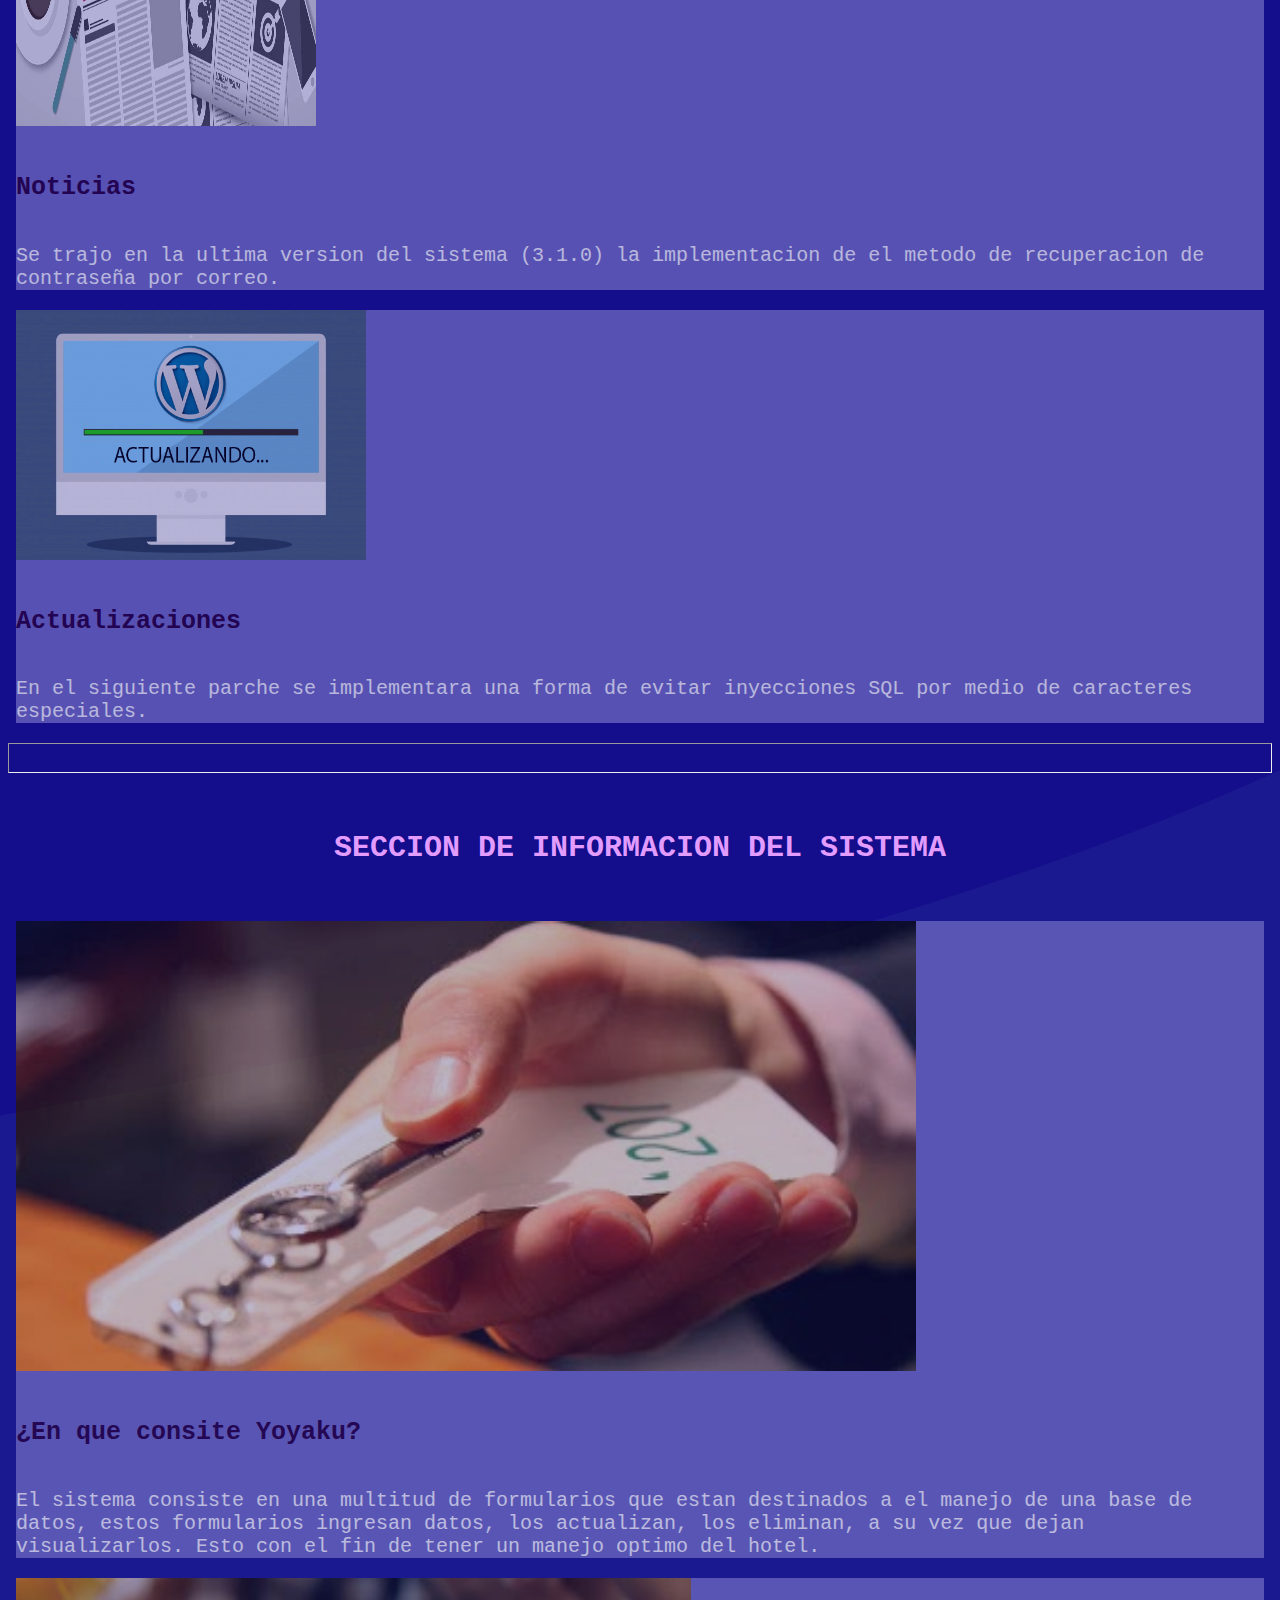
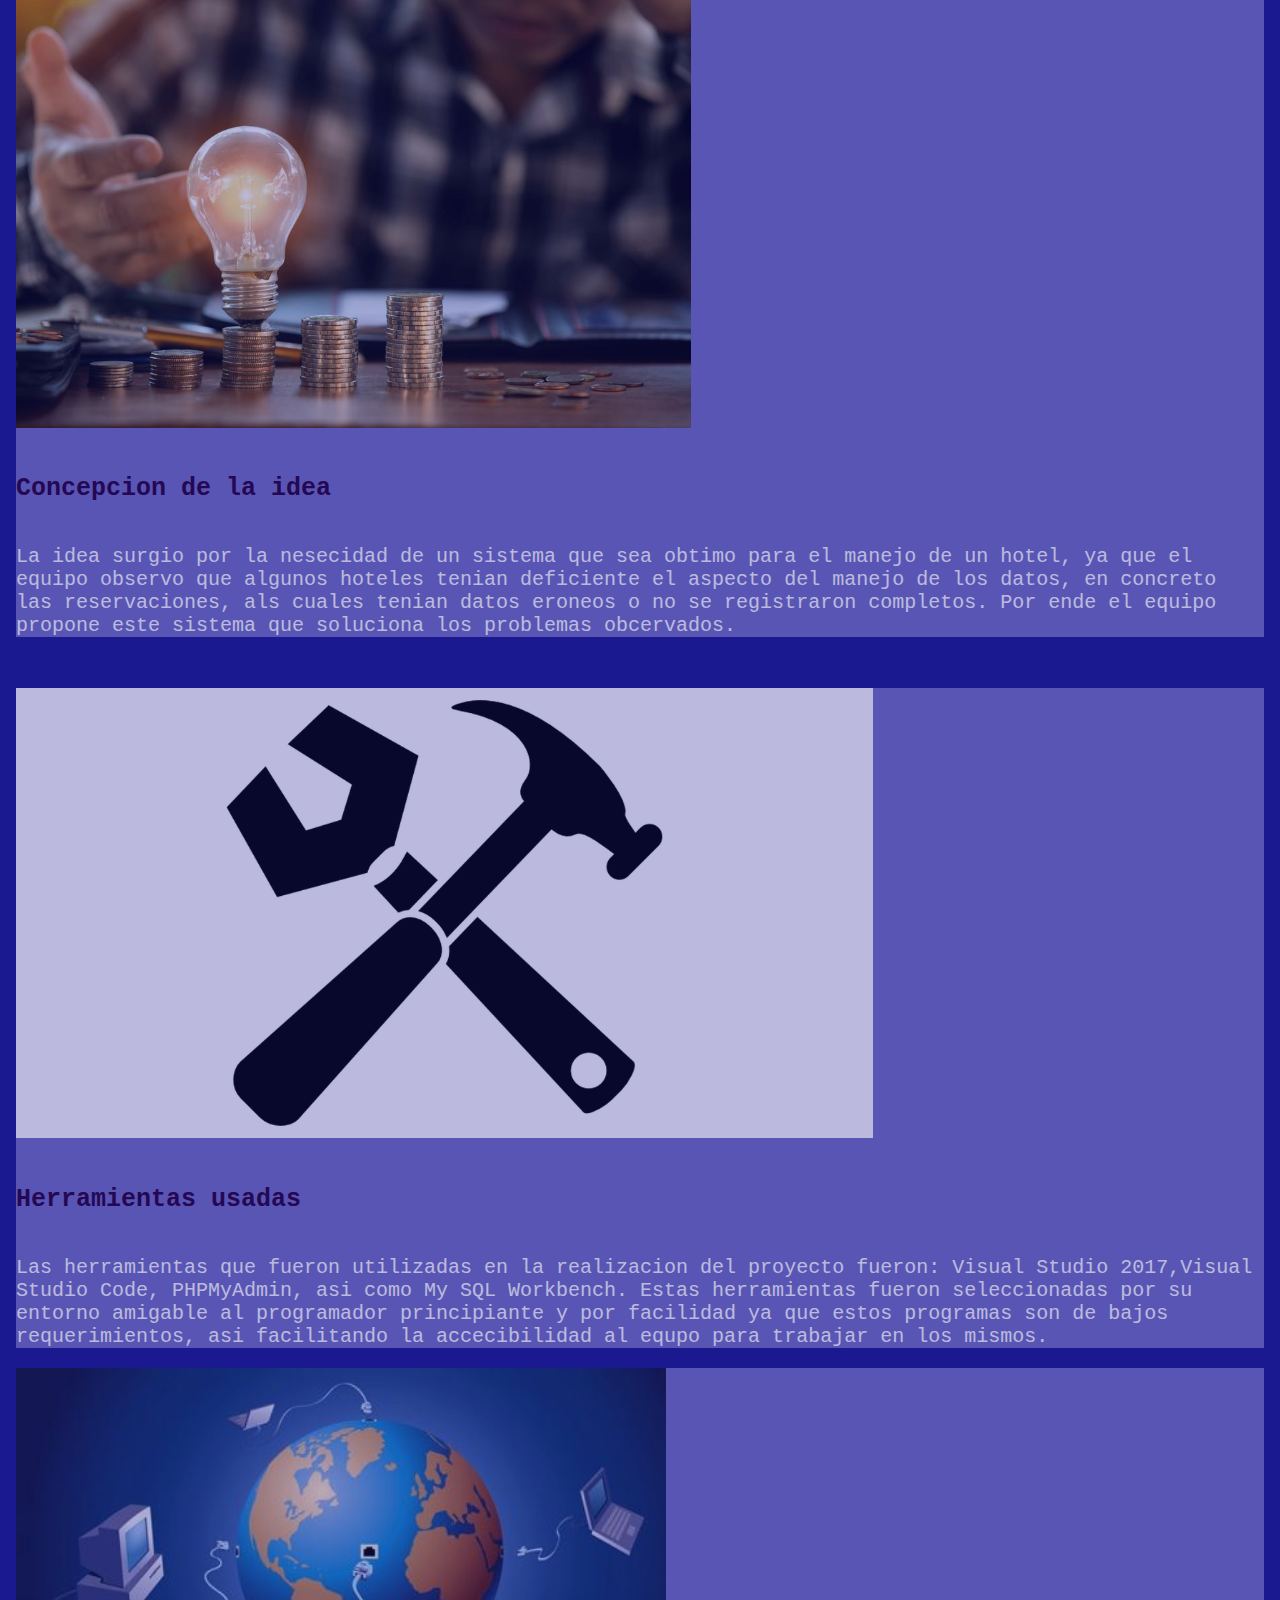
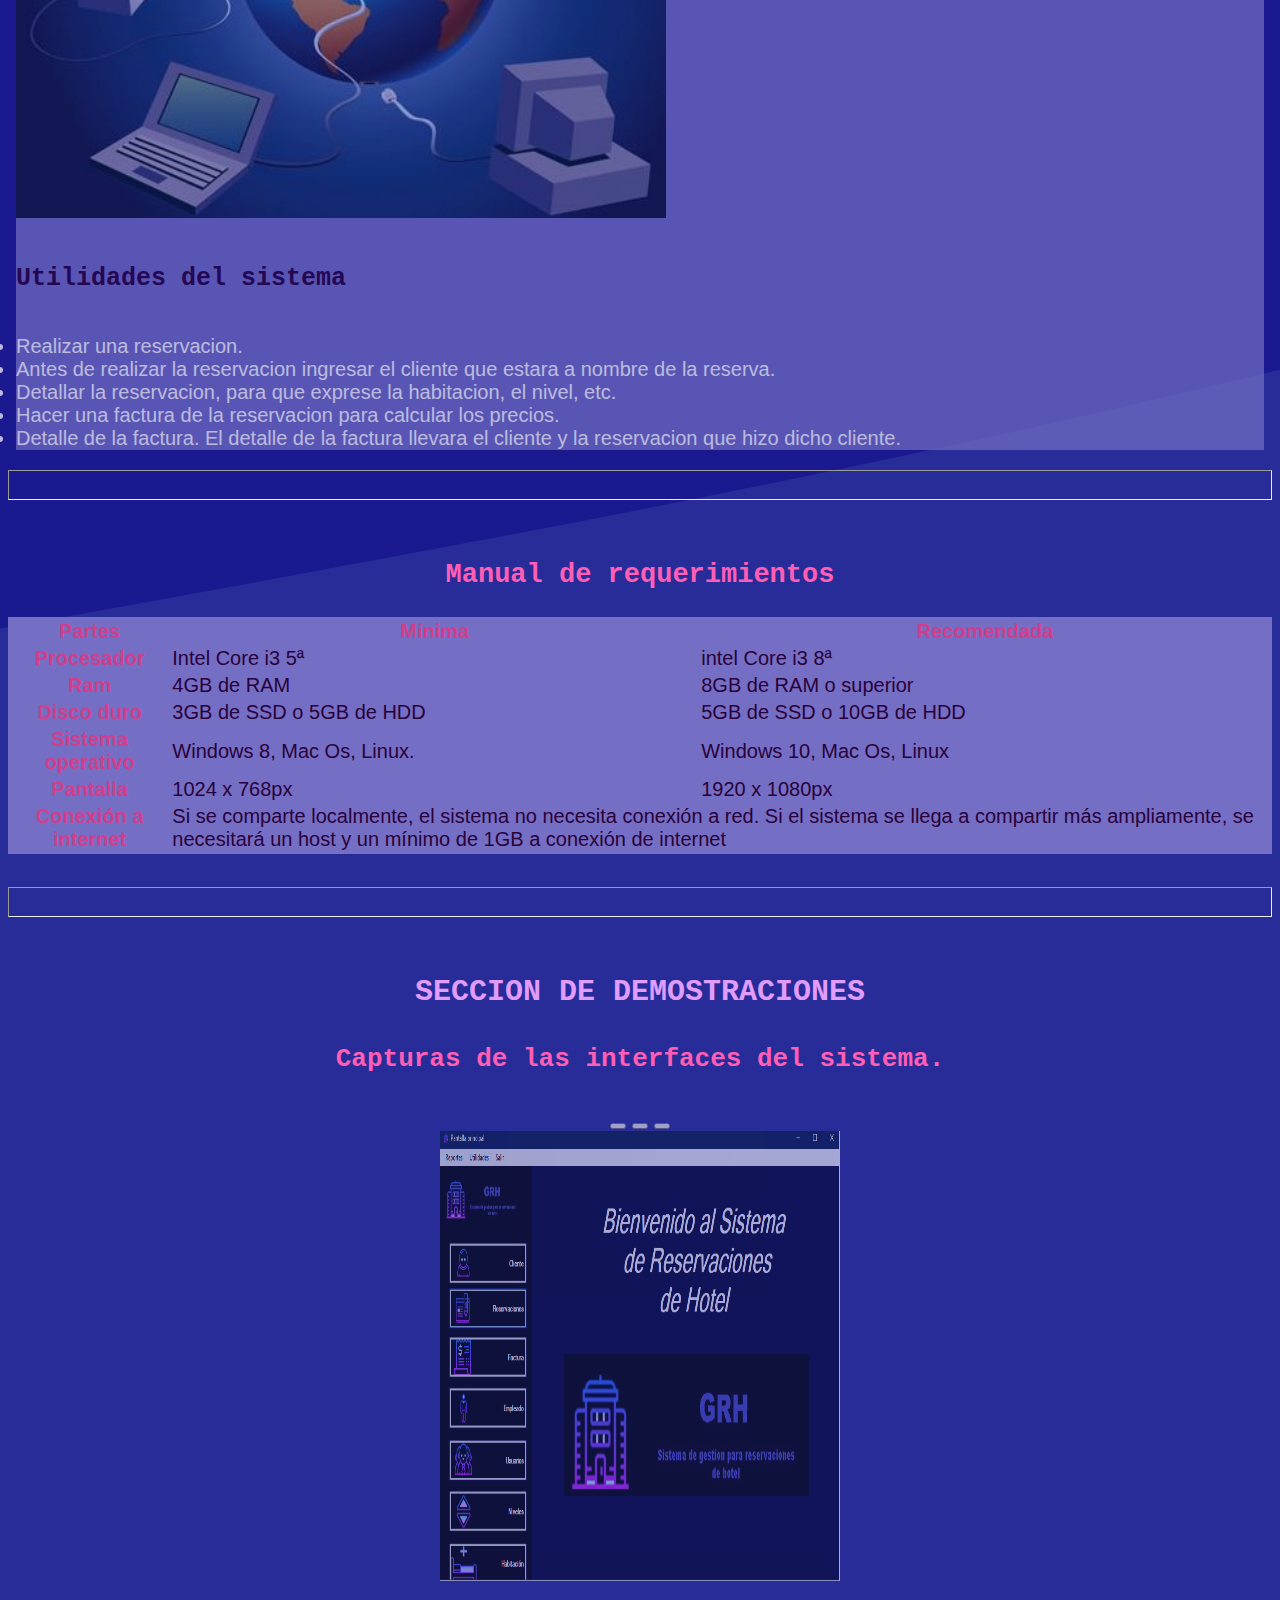
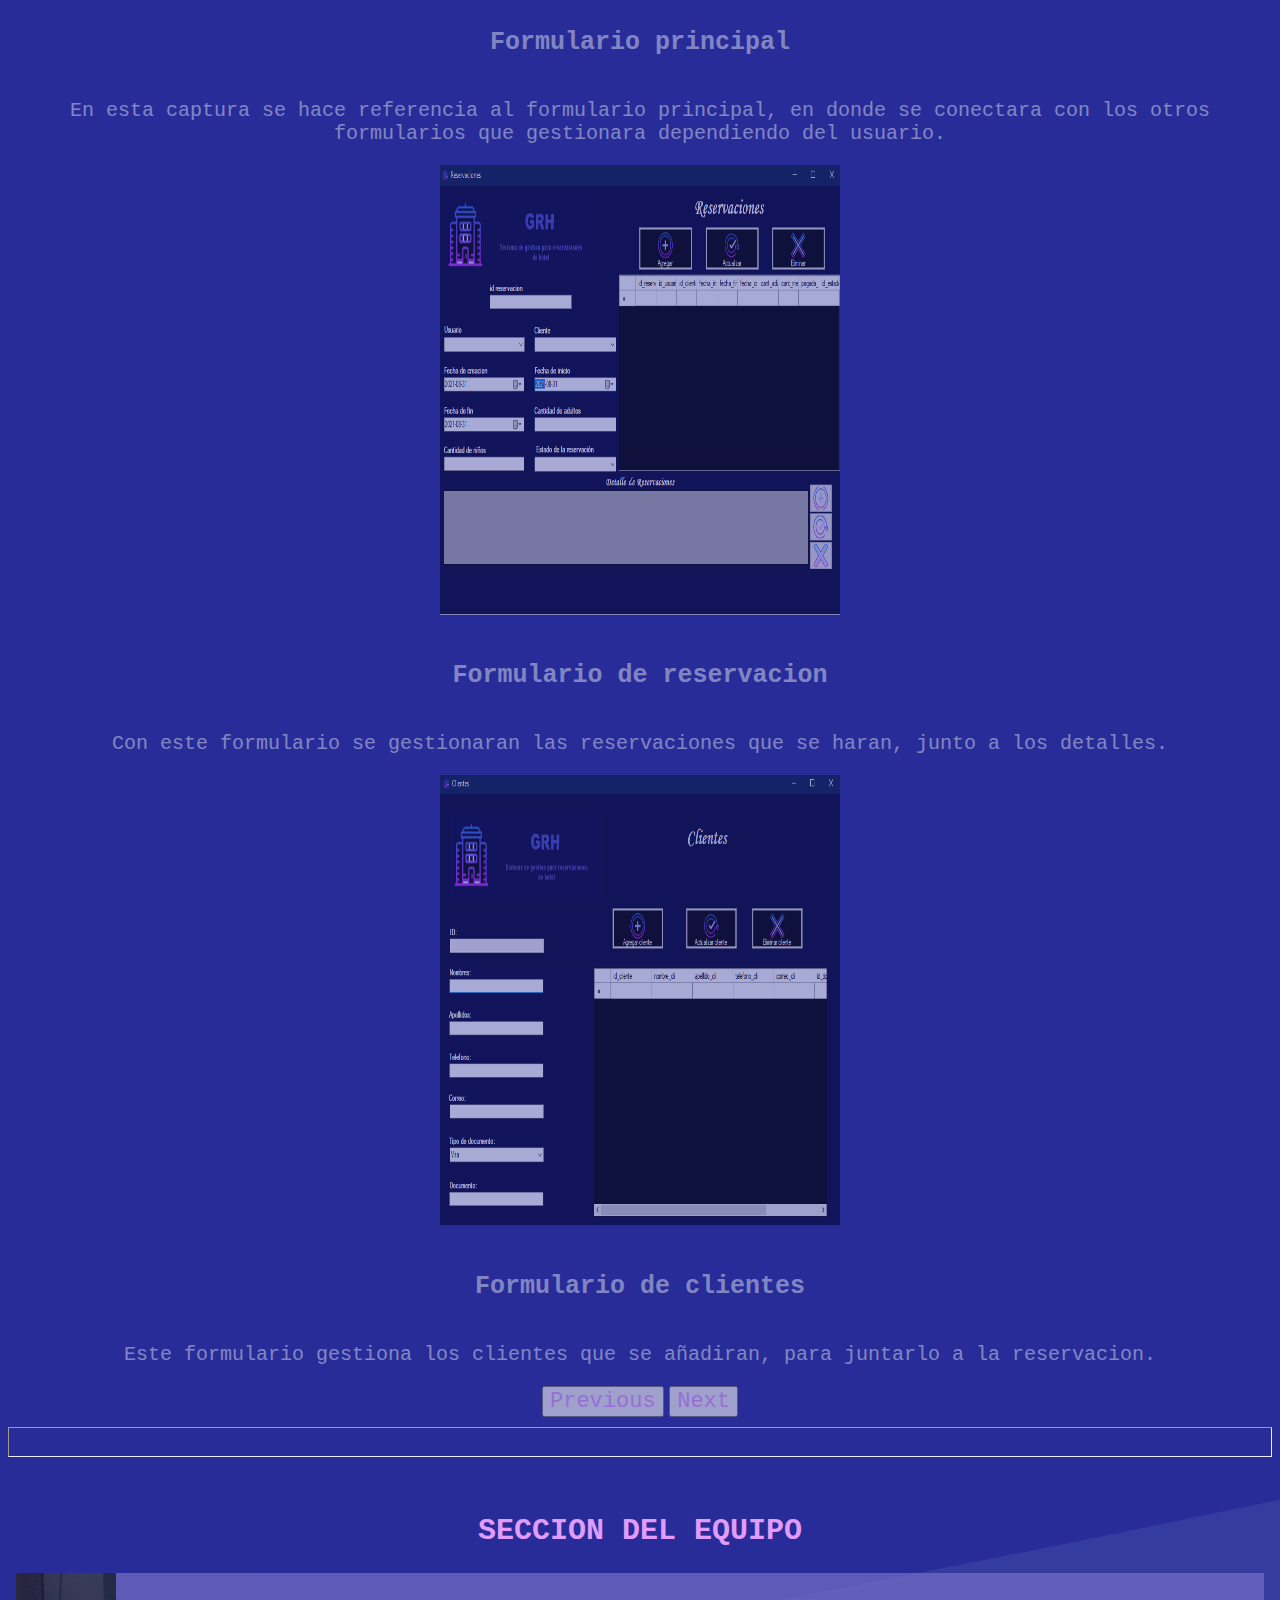
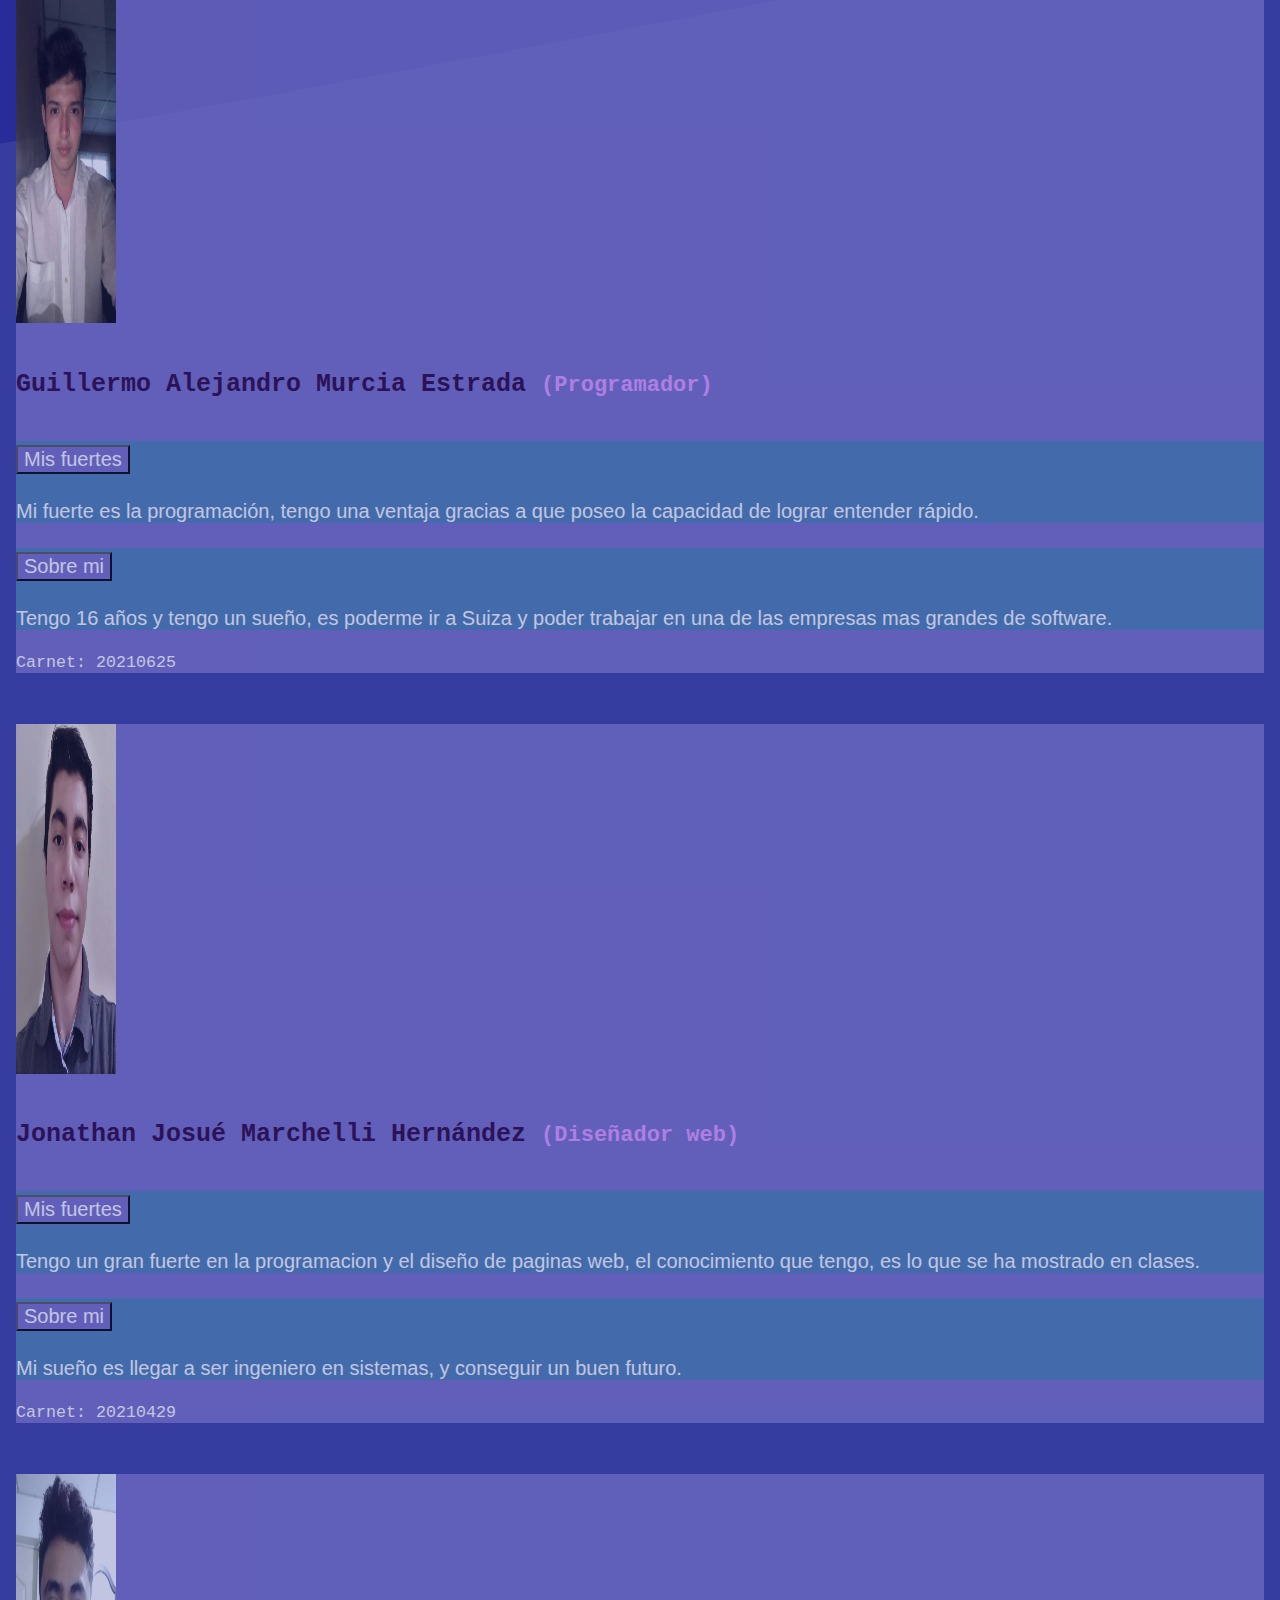
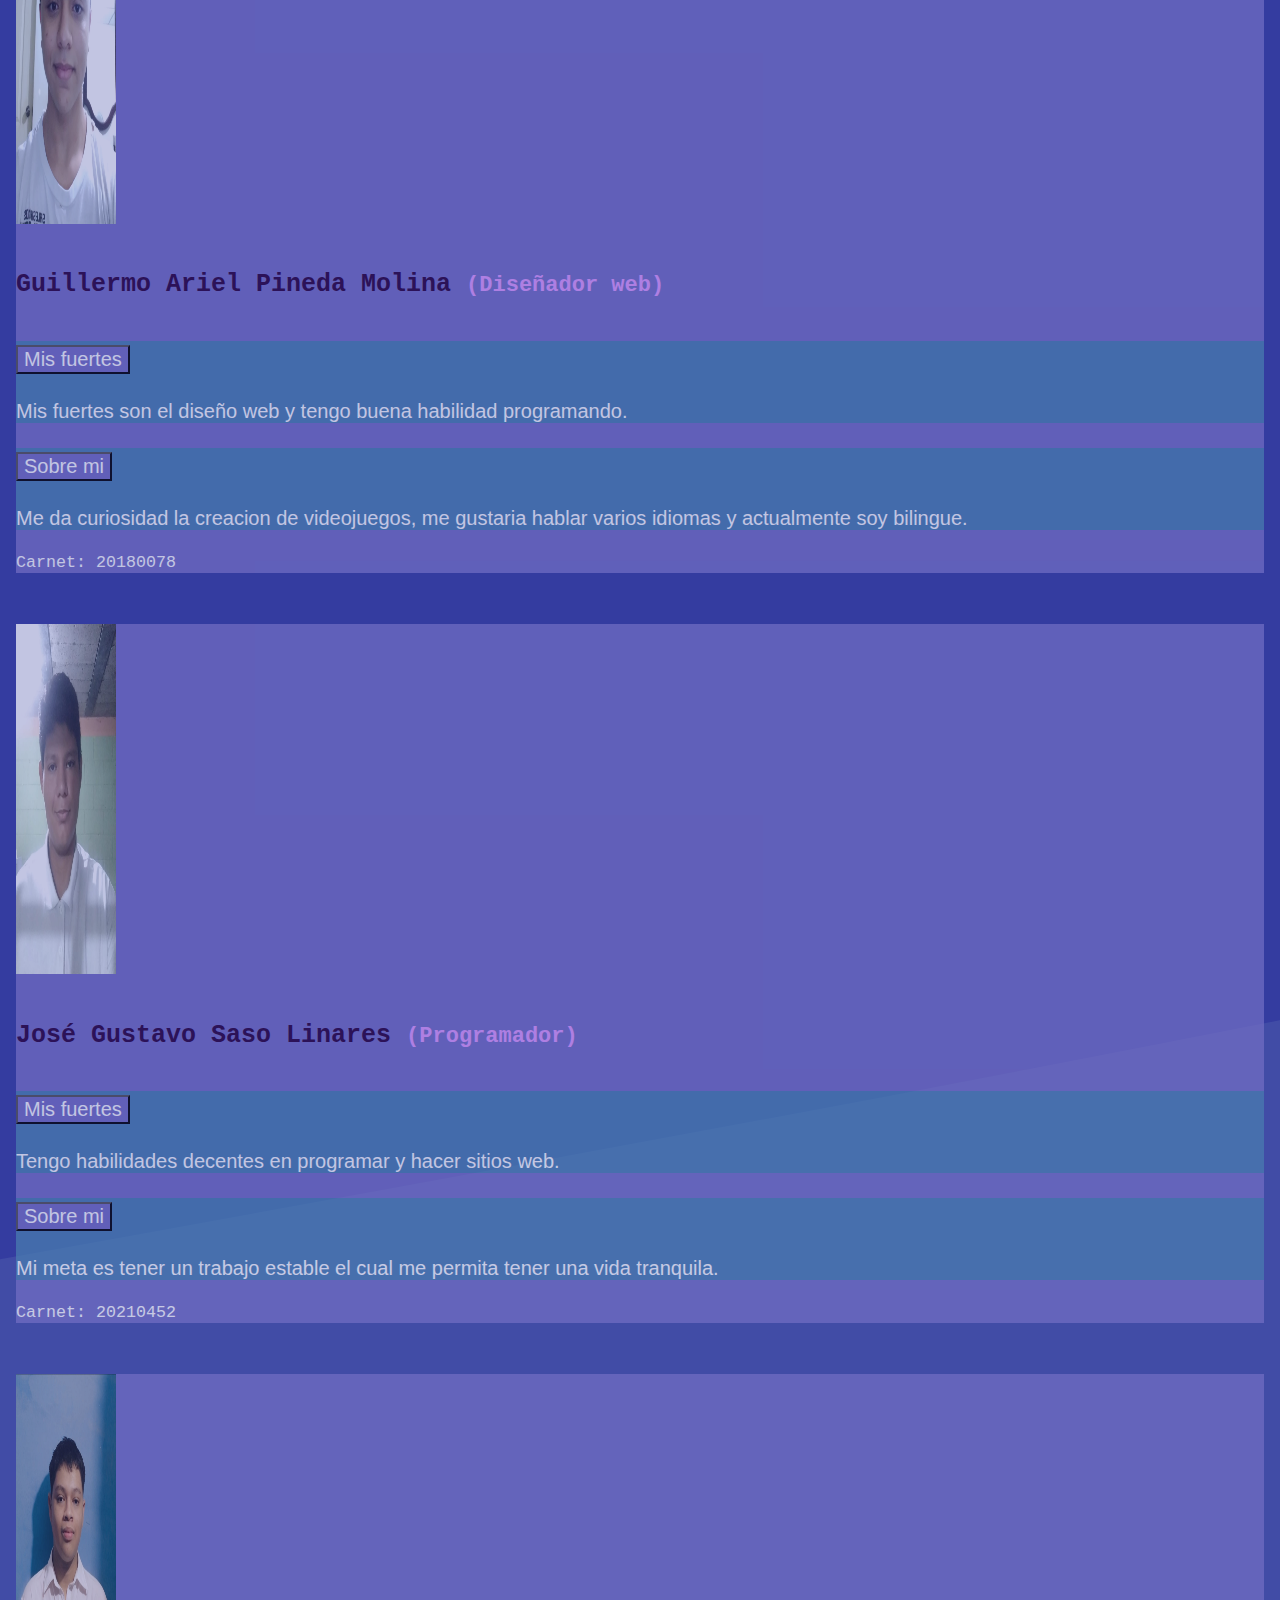
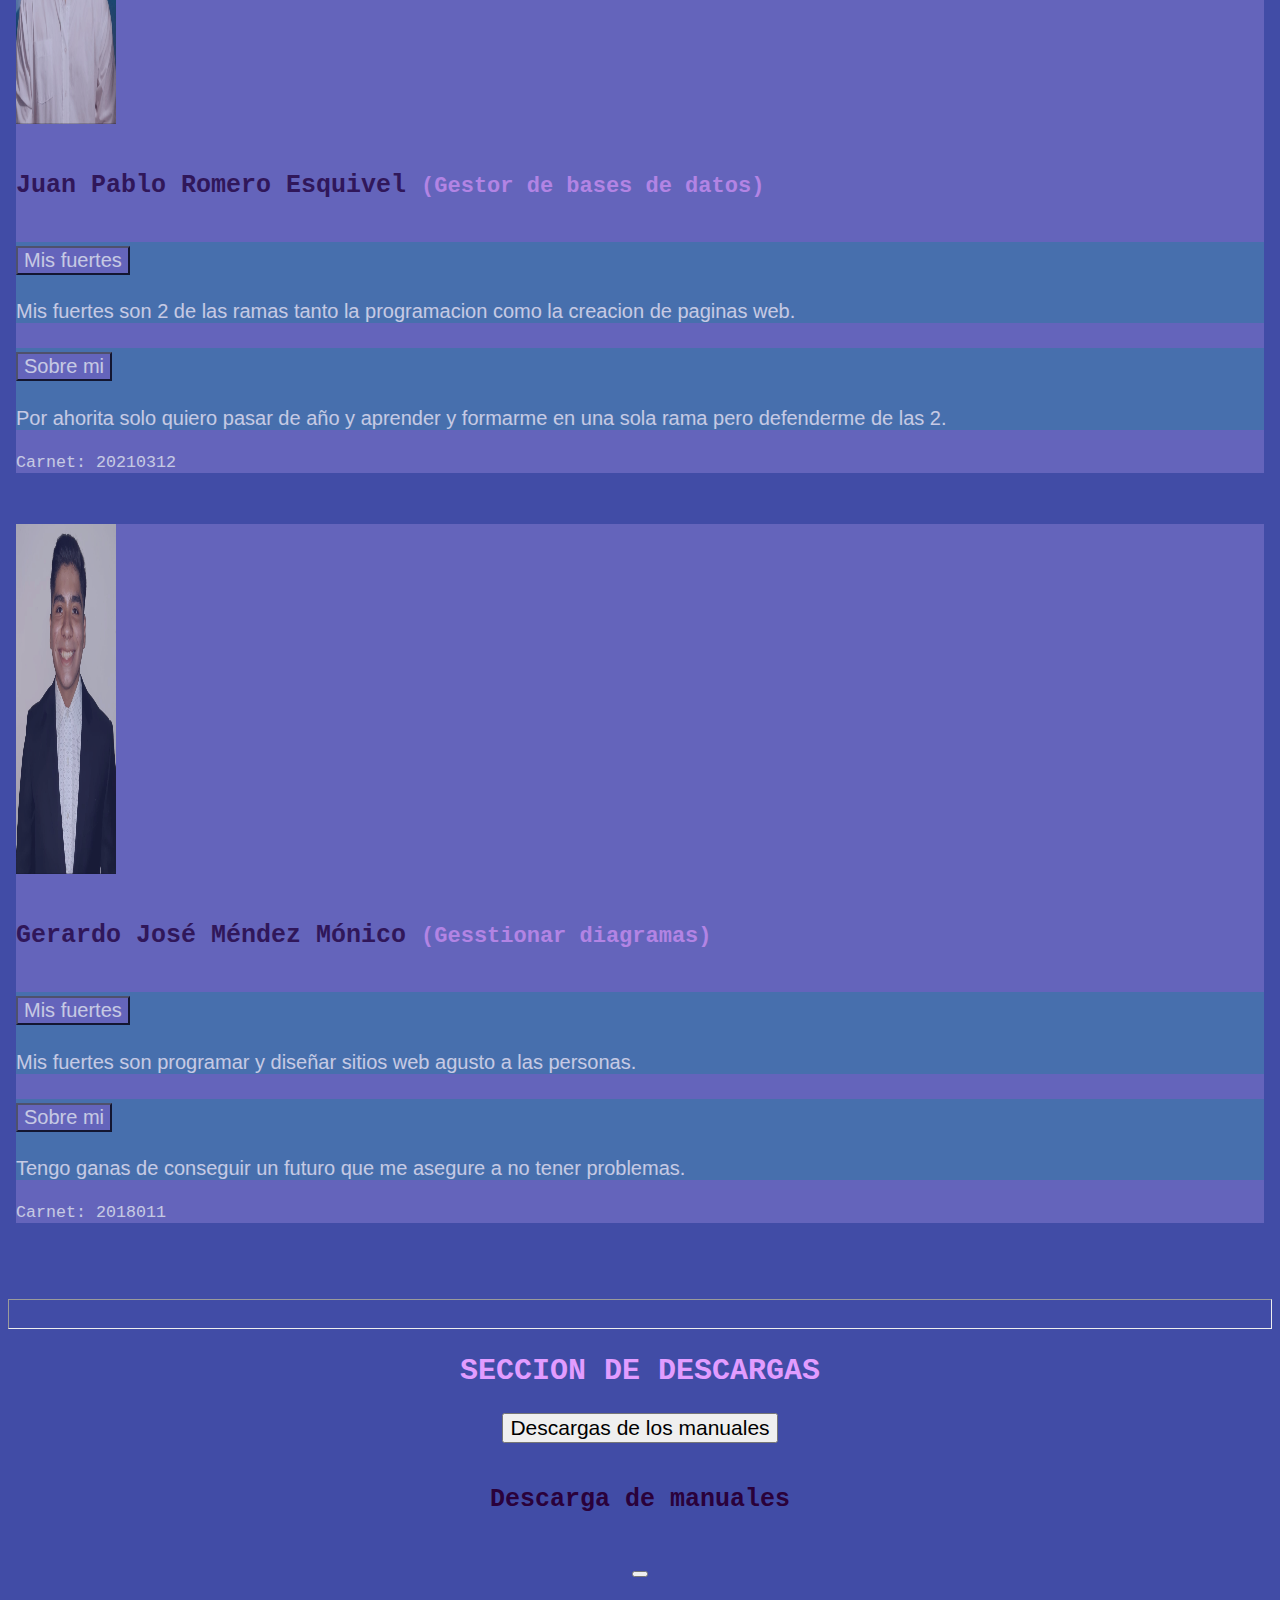
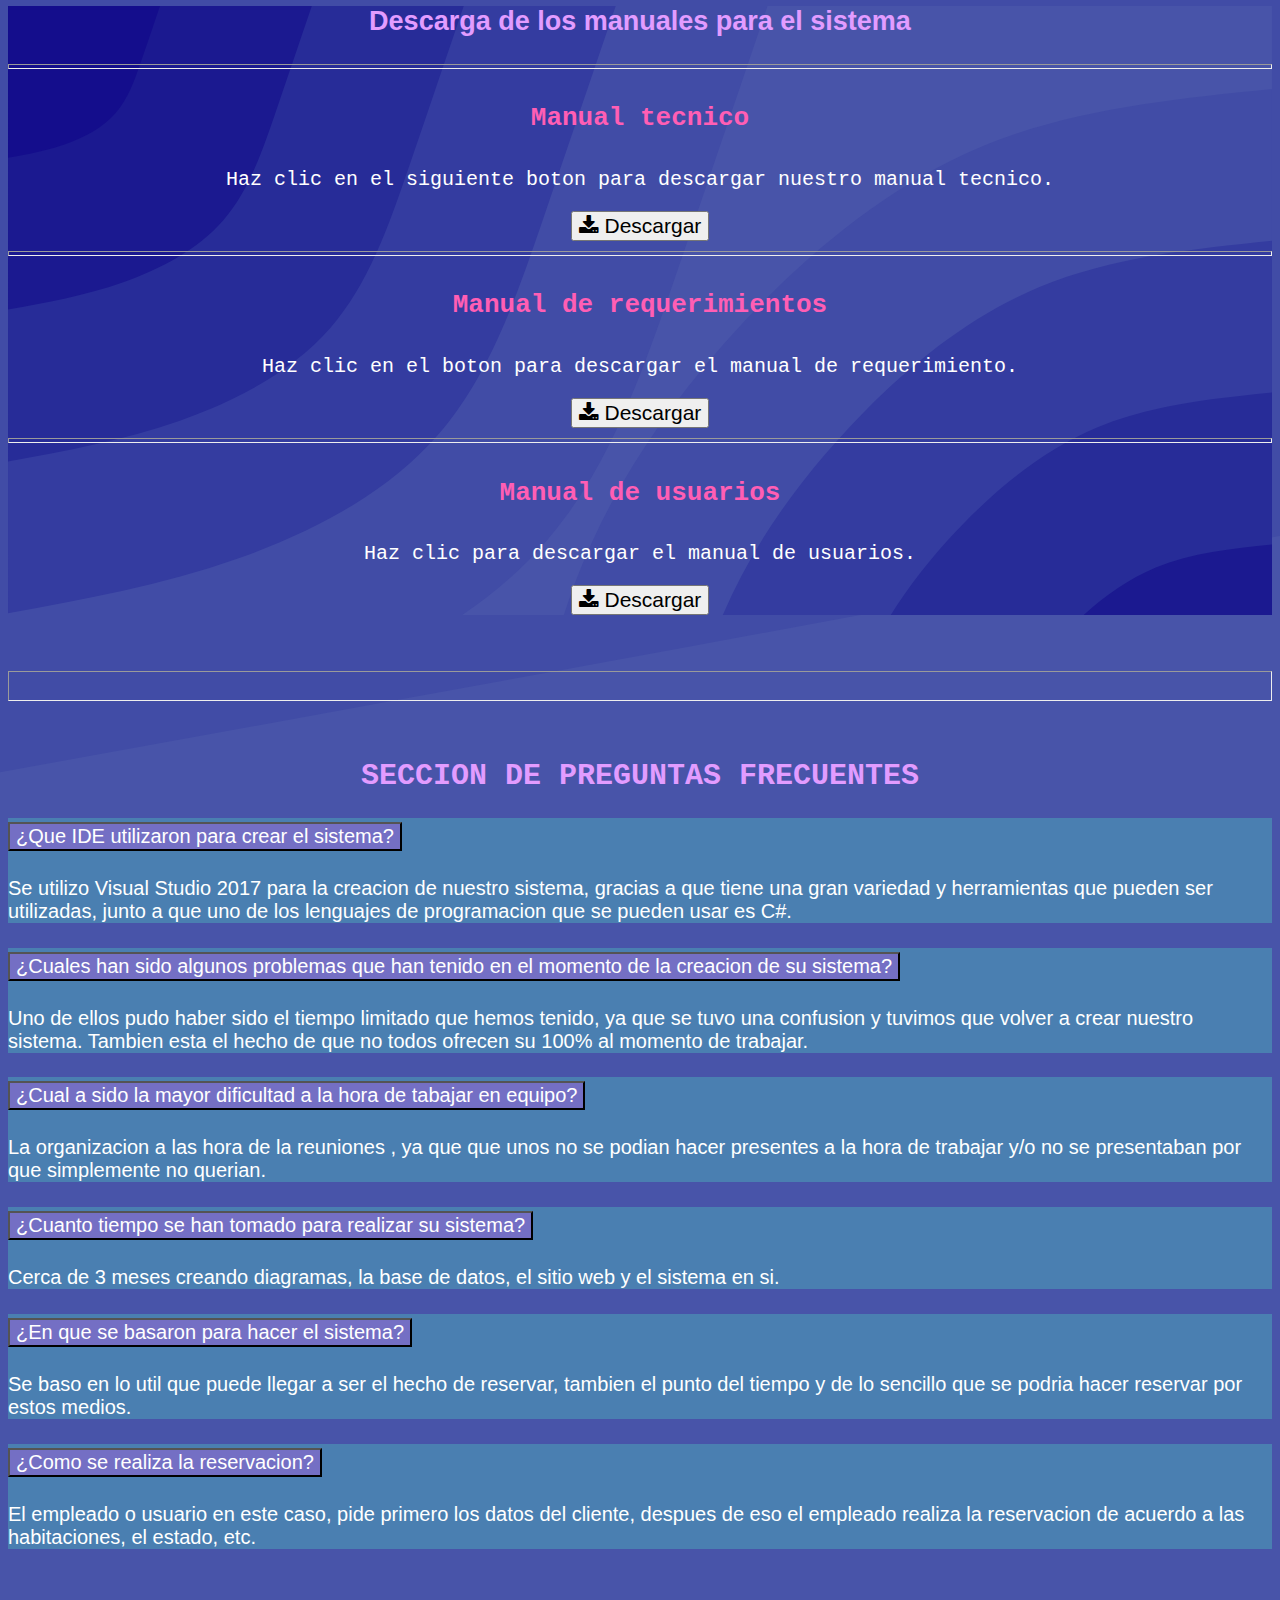
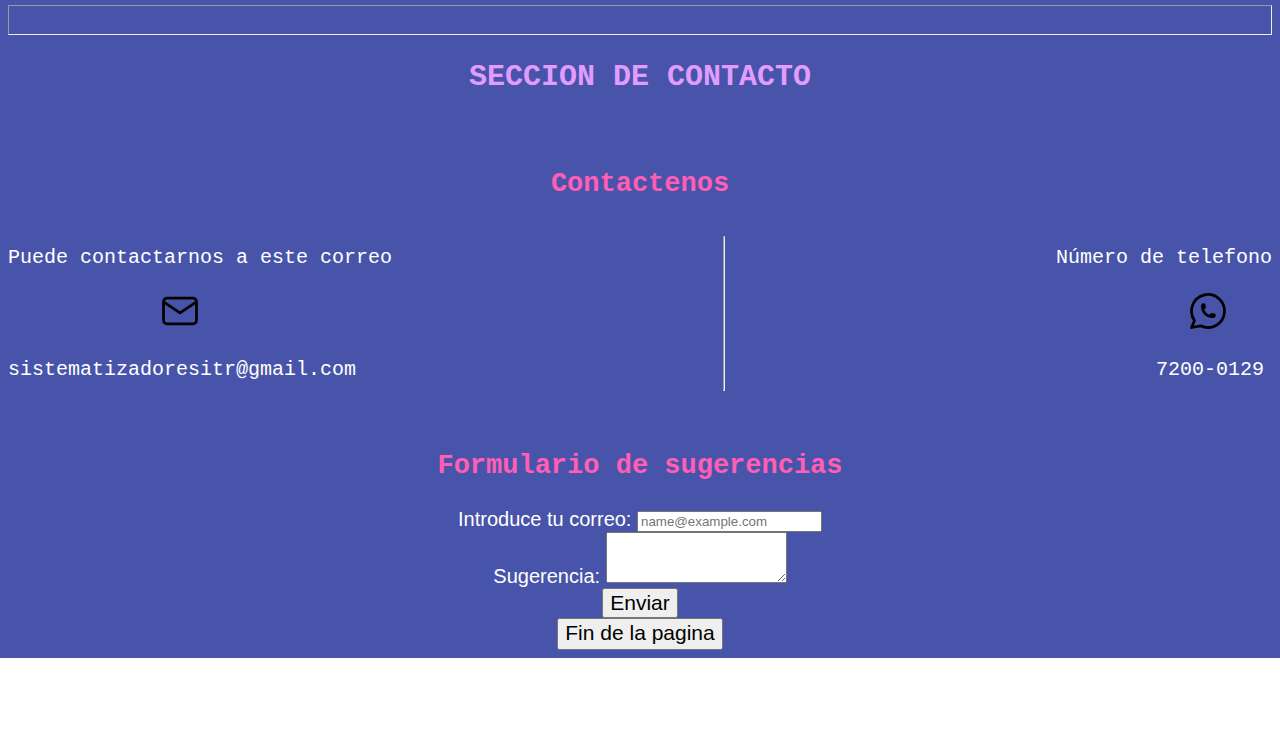
==== commit 1b7d5fba: "prueba3" ====
--- a/index.html
+++ b/index.html
@@ -103,7 +103,7 @@
                                             <line x1="9" y1="12" x2="9" y2="12.01" />
                                             <line x1="9" y1="15" x2="9" y2="15.01" />
                                             <line x1="9" y1="18" x2="9" y2="18.01" />
-                                        </svg>YOYAKU</a>
+                                        </svg>YOYAKUS</a>
                                 </li>
                                 <li class="nav-item">
                                     <a class="nav-link active" id="naving" aria-current="page" href="#demostraciones">
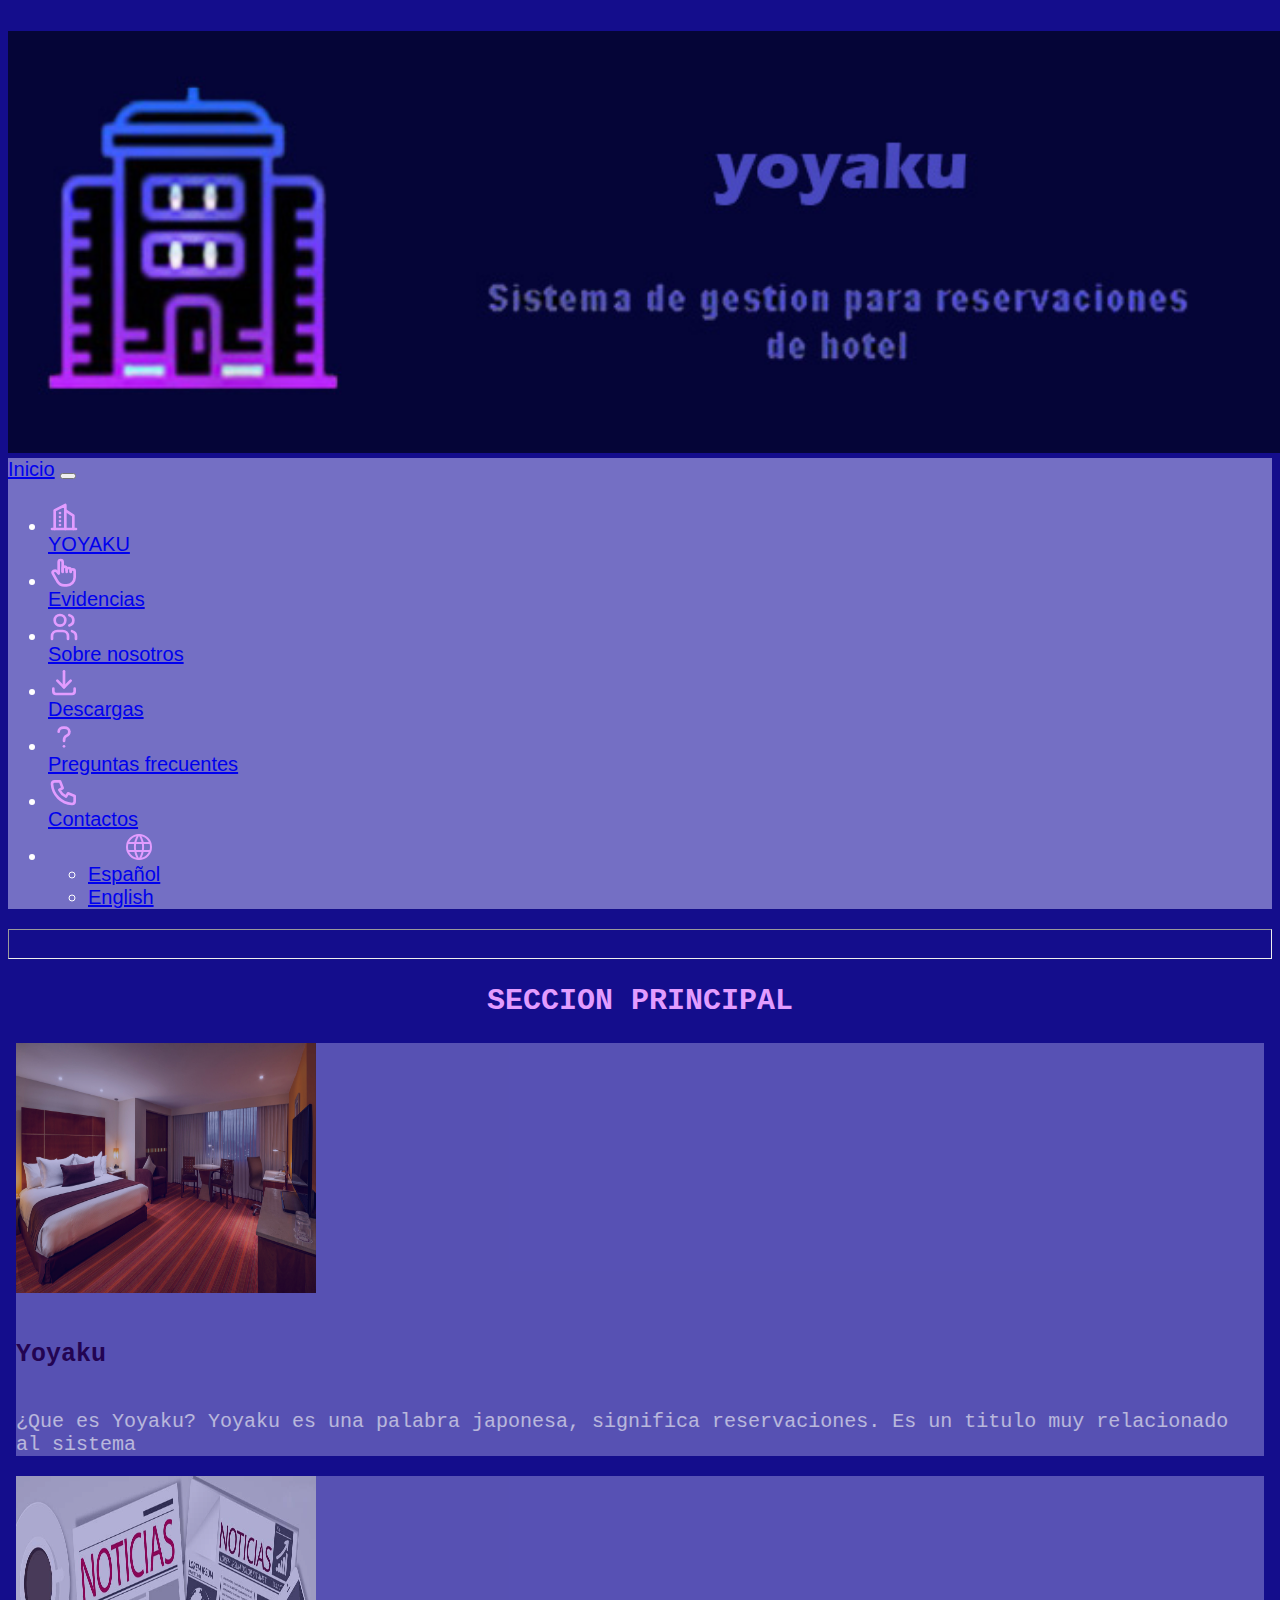
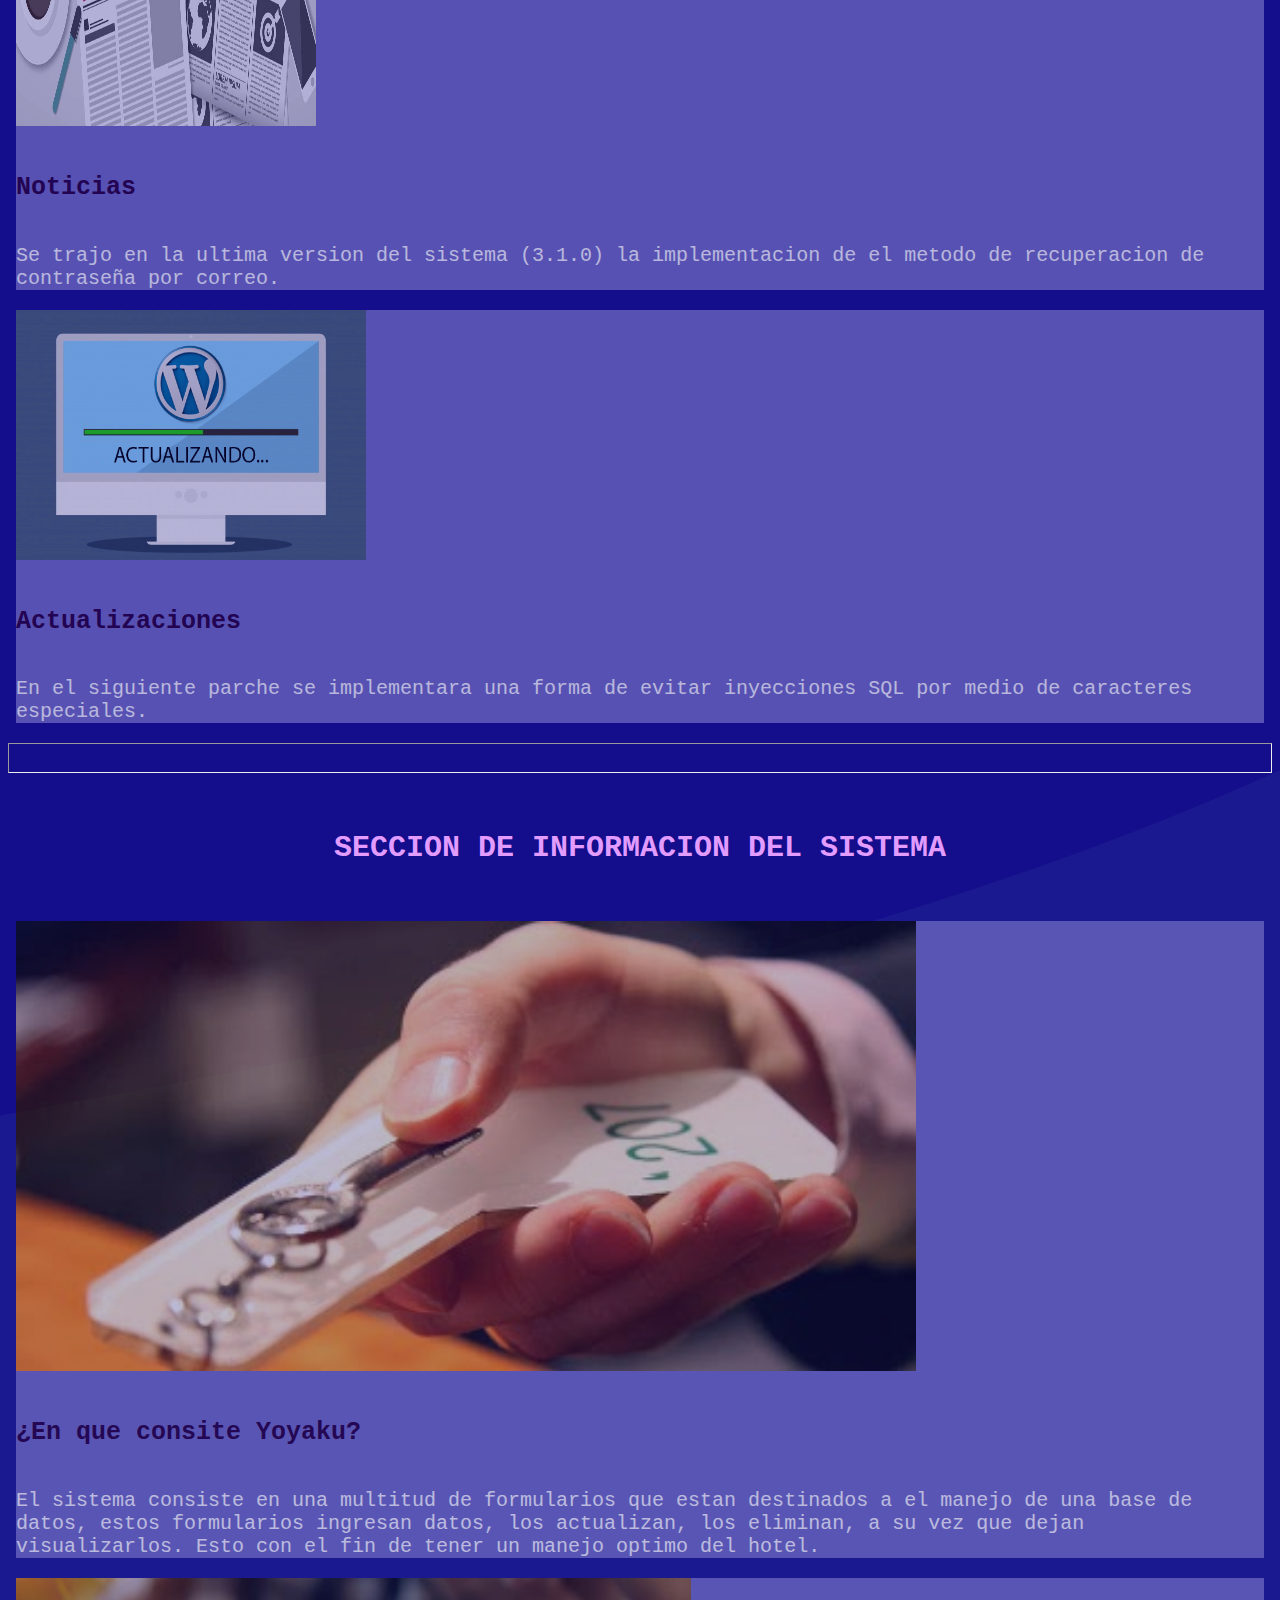
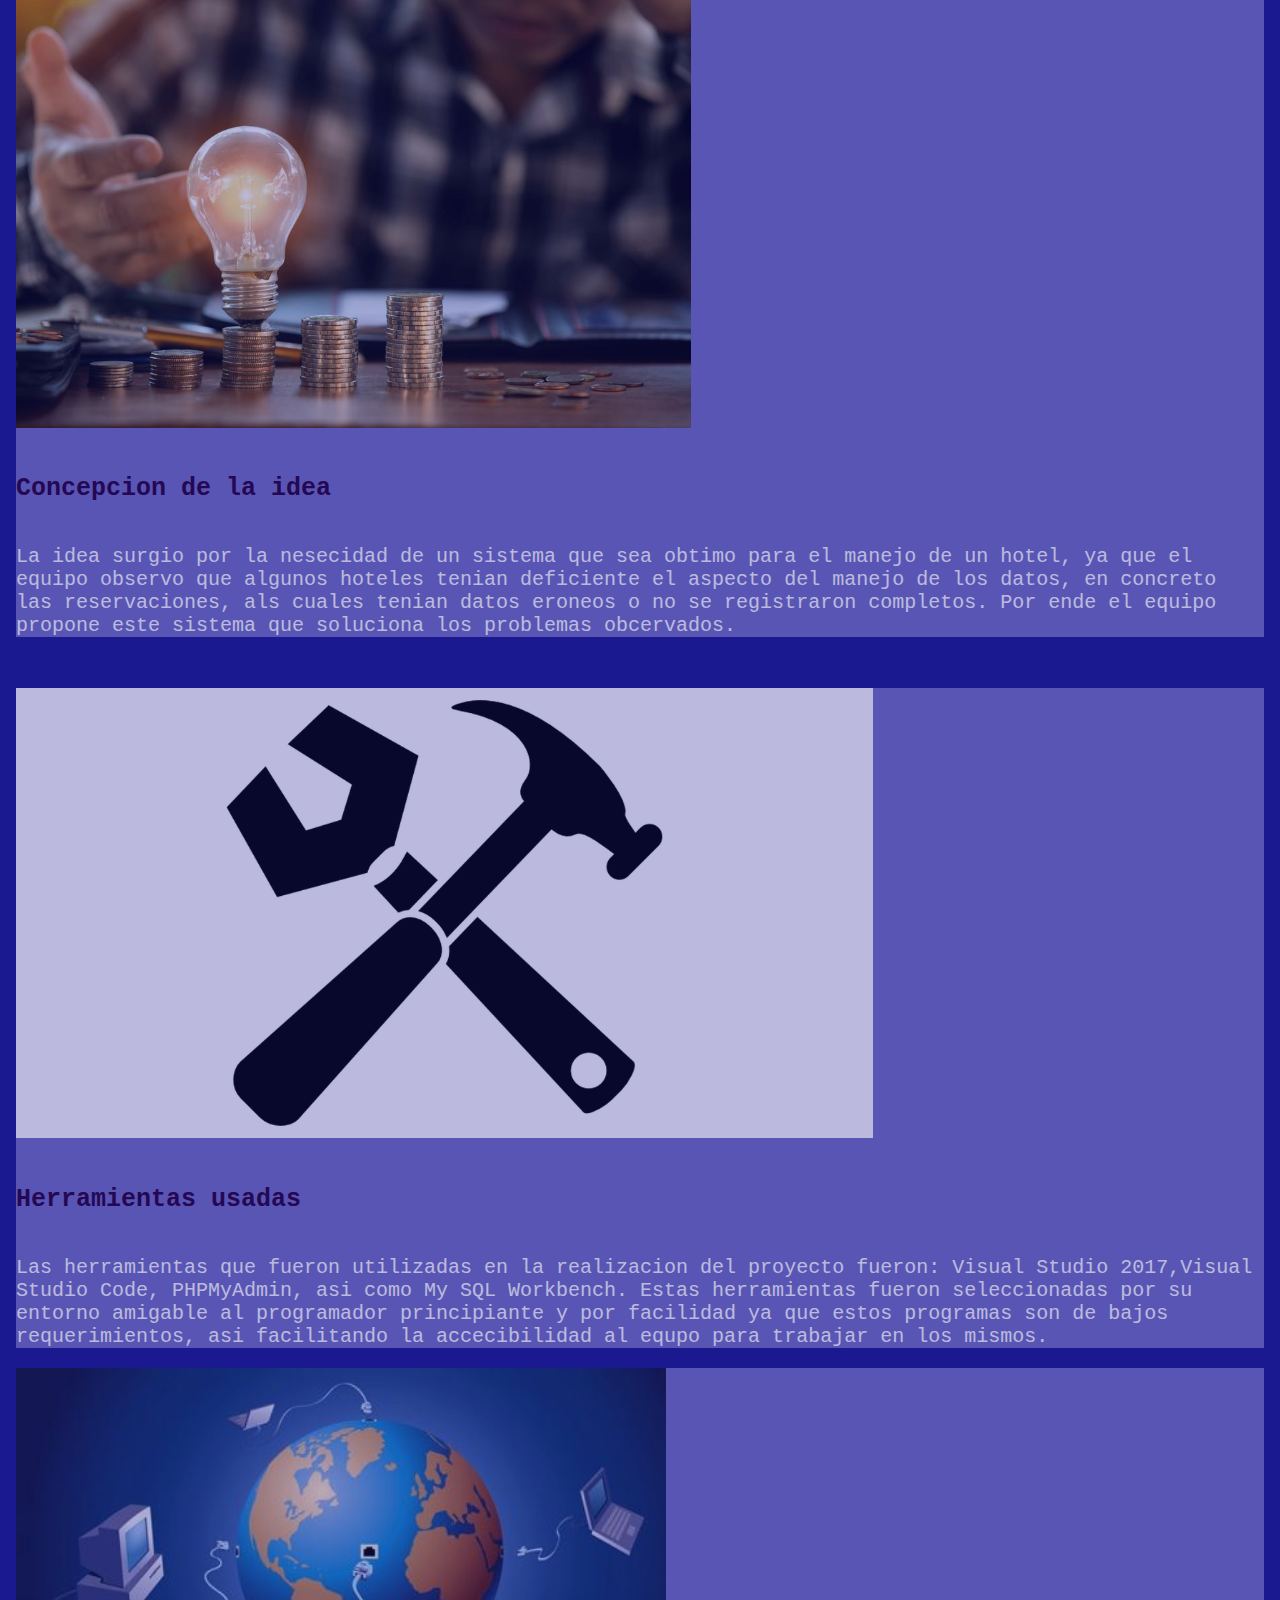
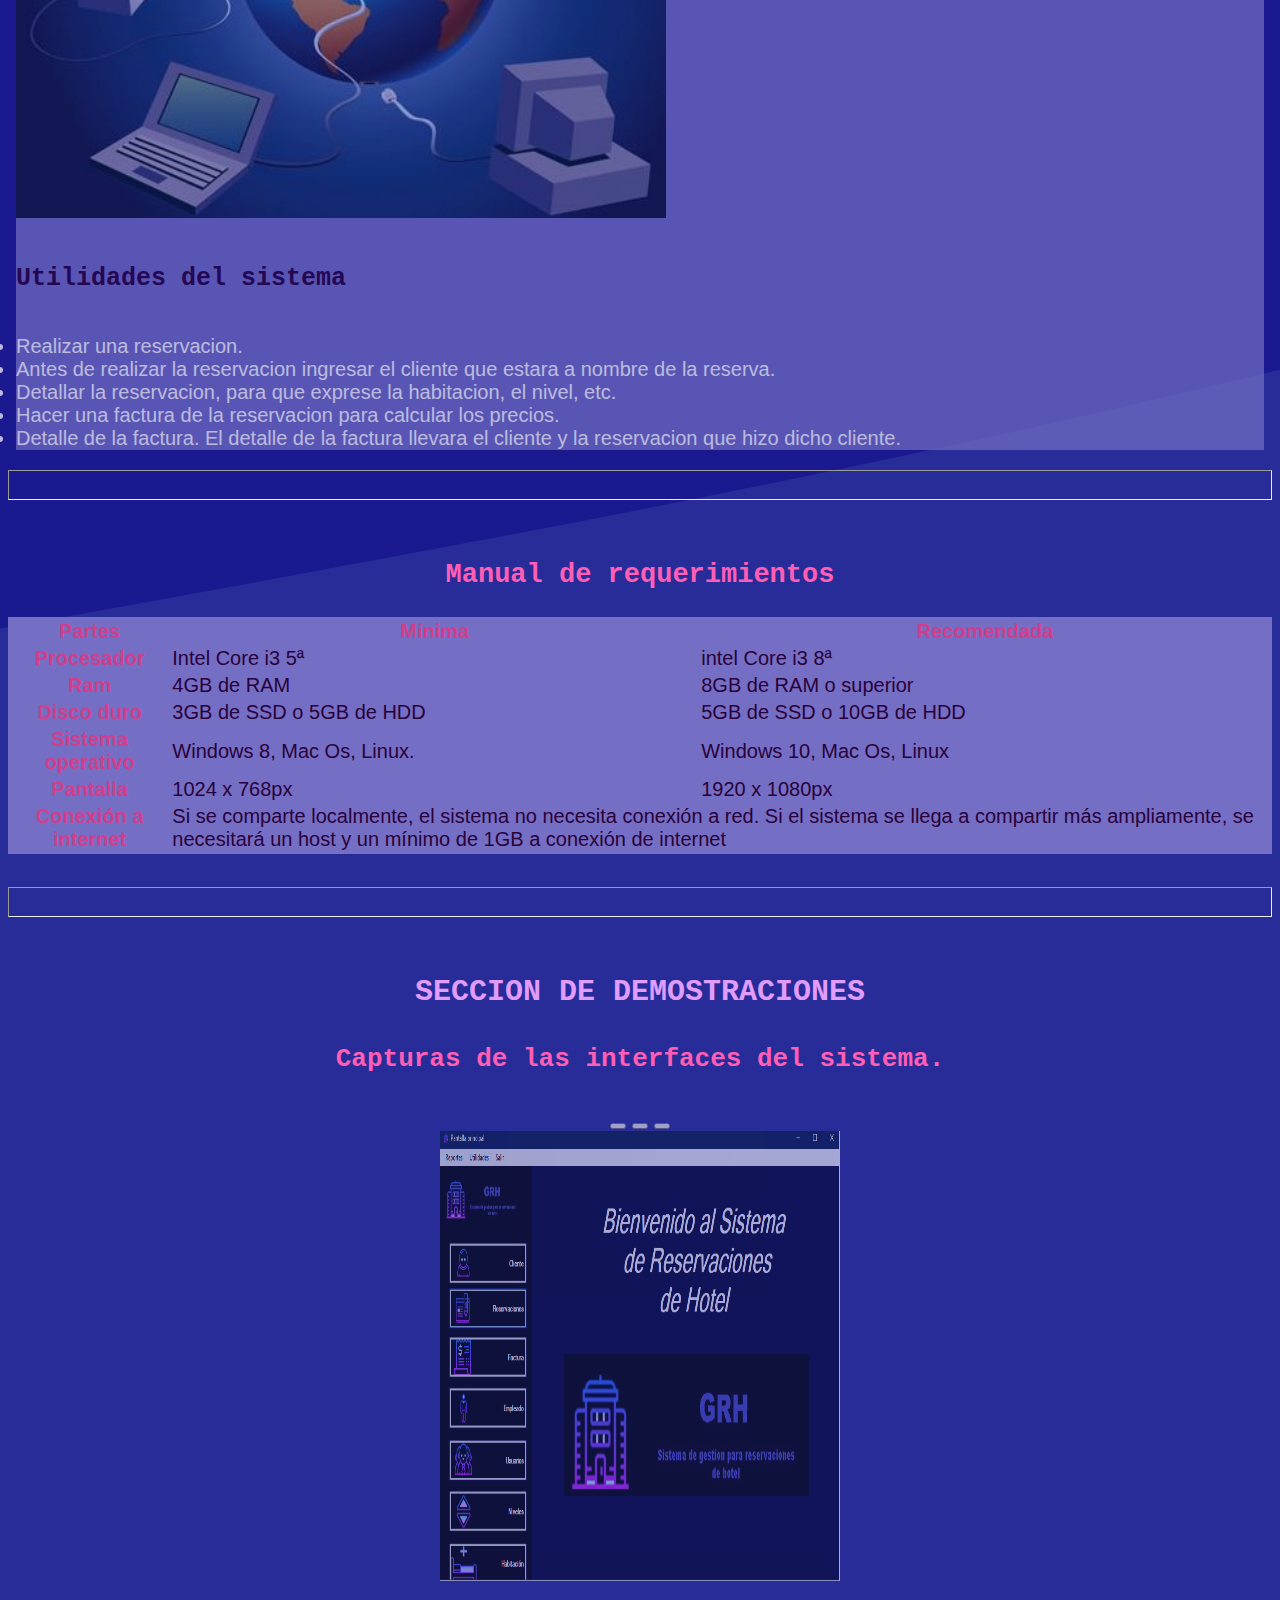
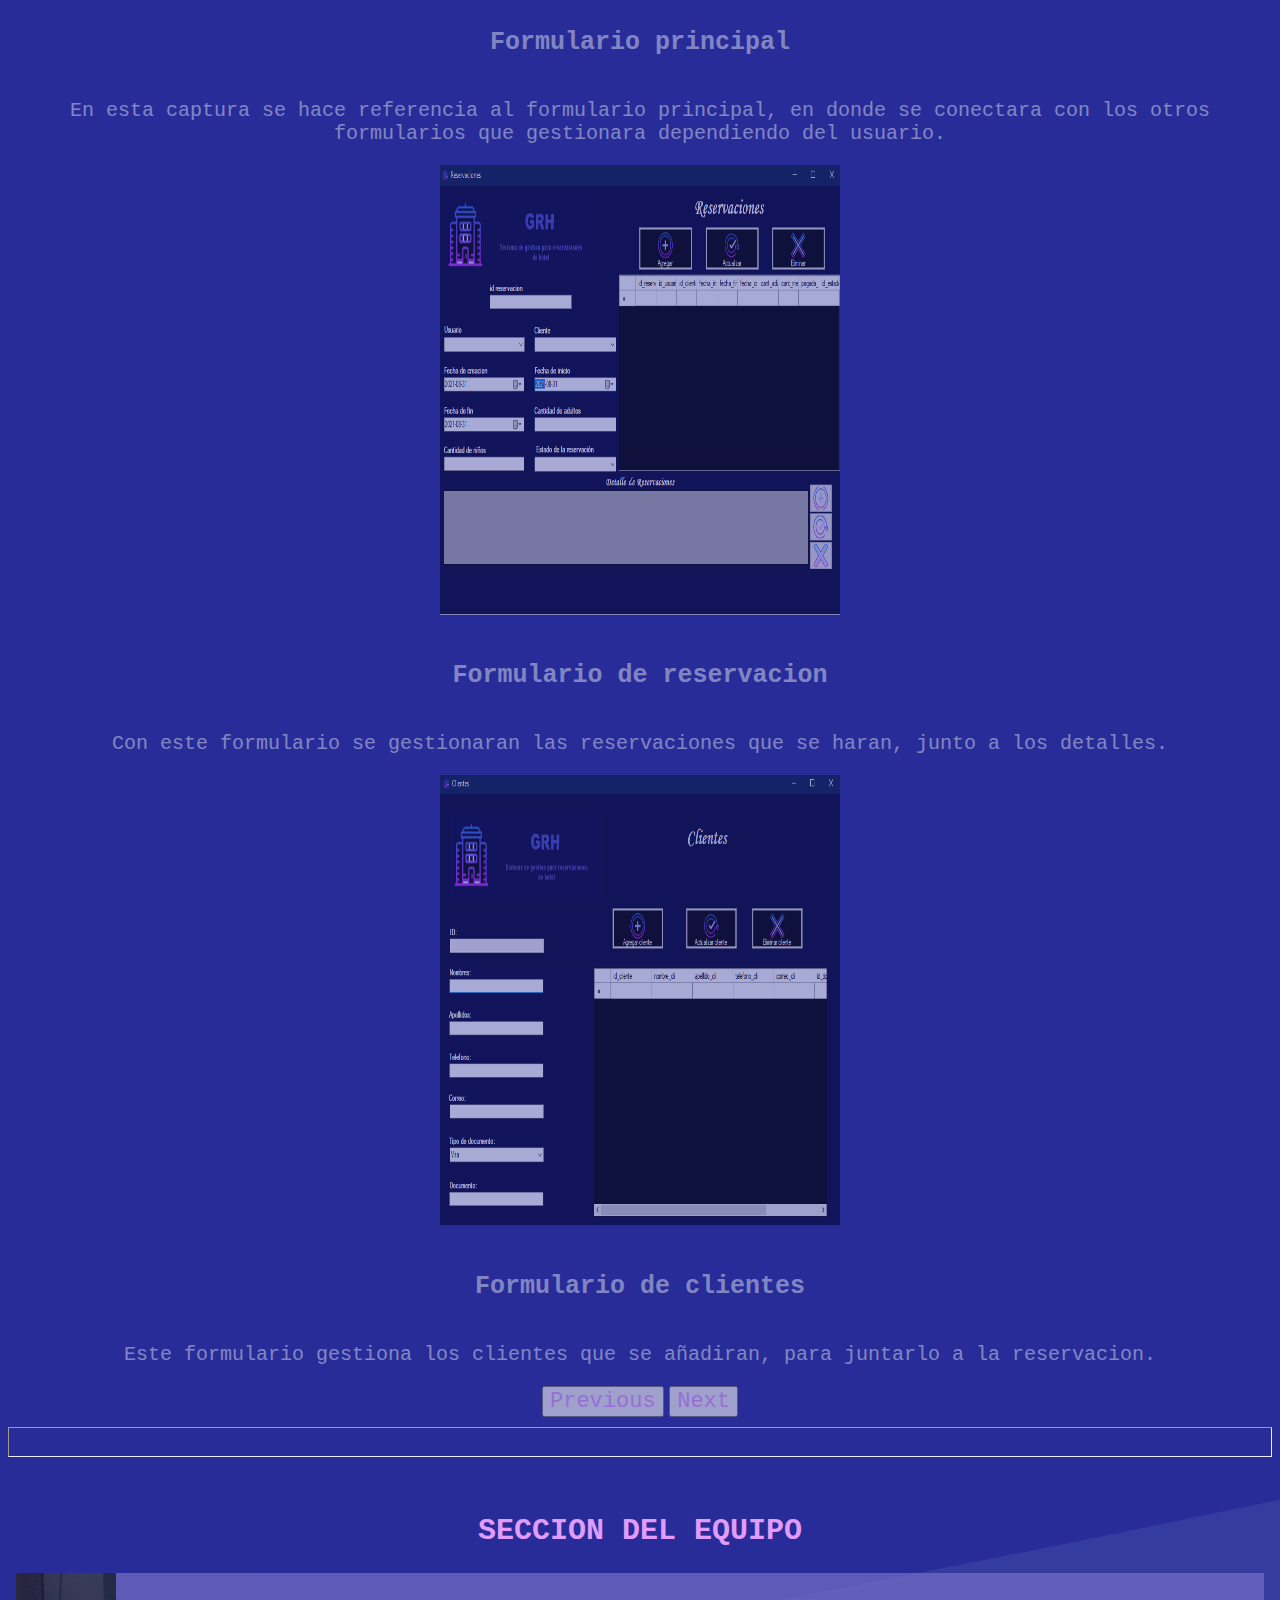
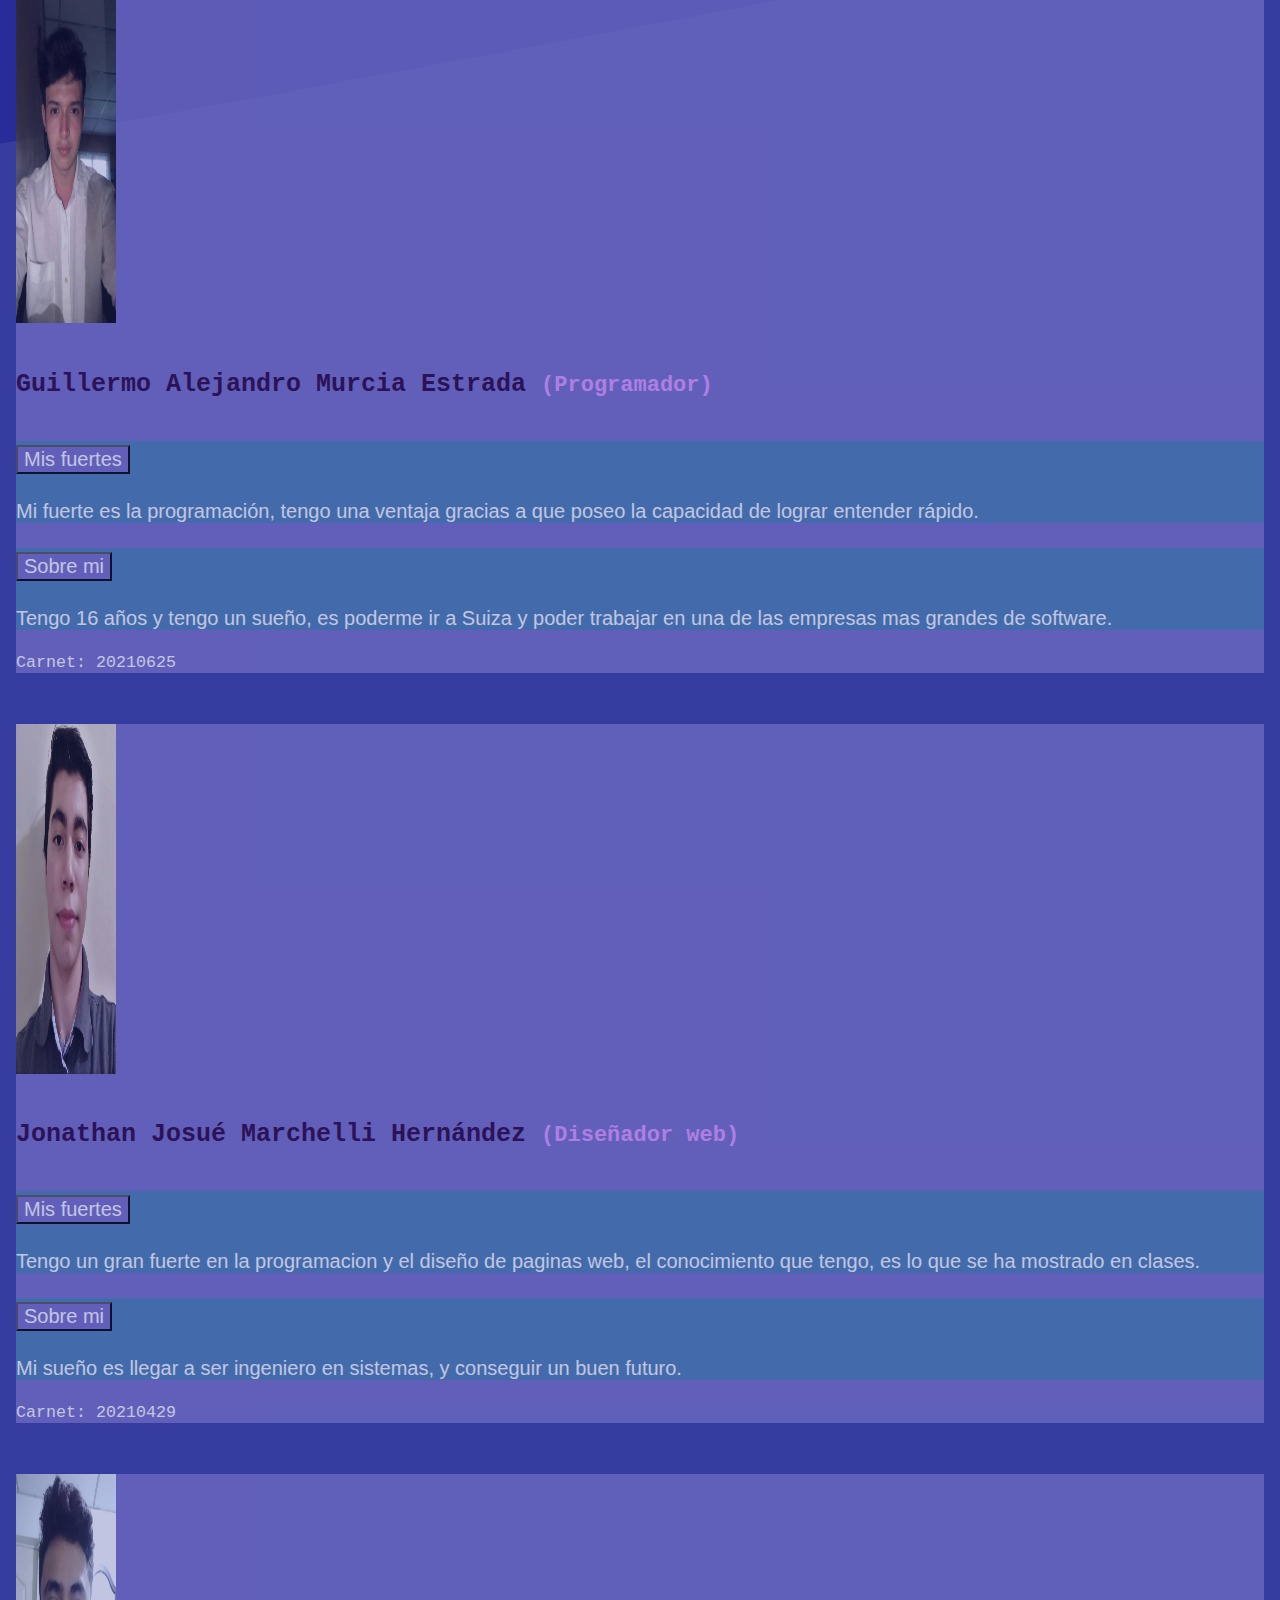
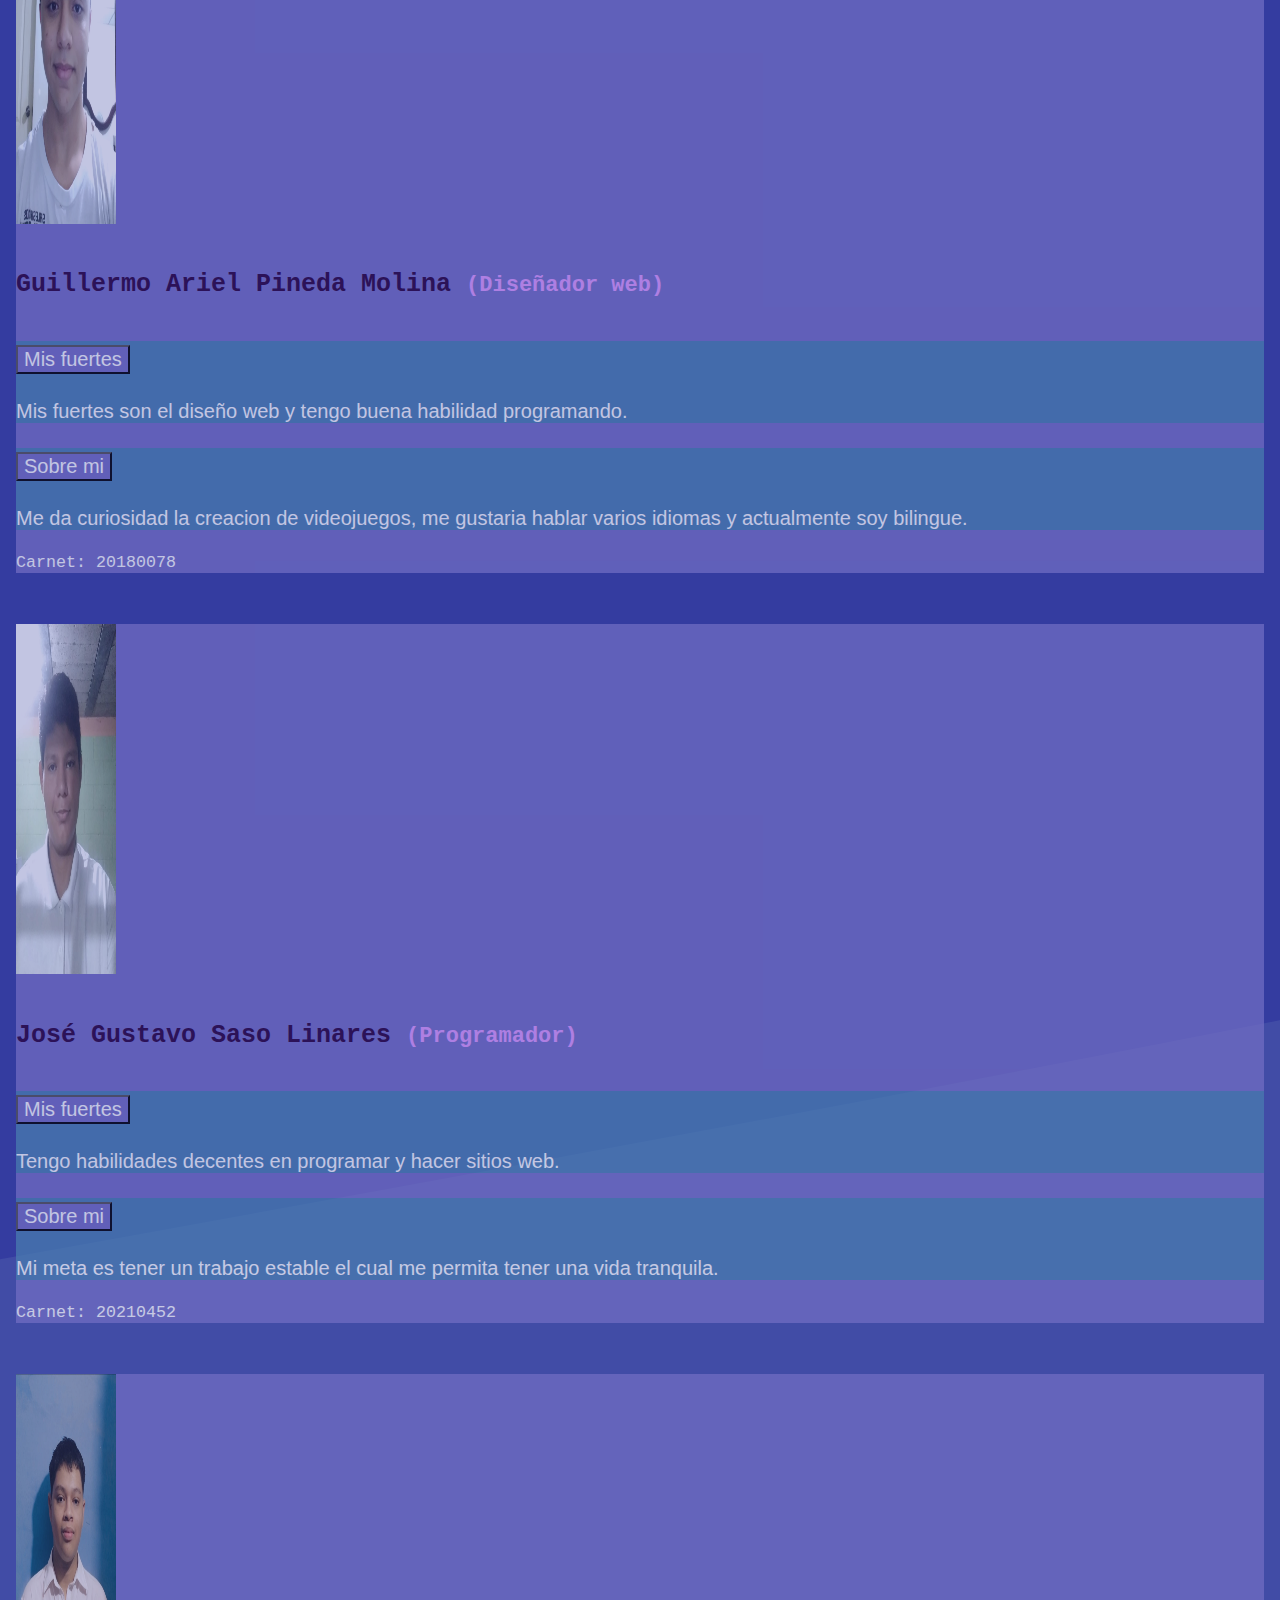
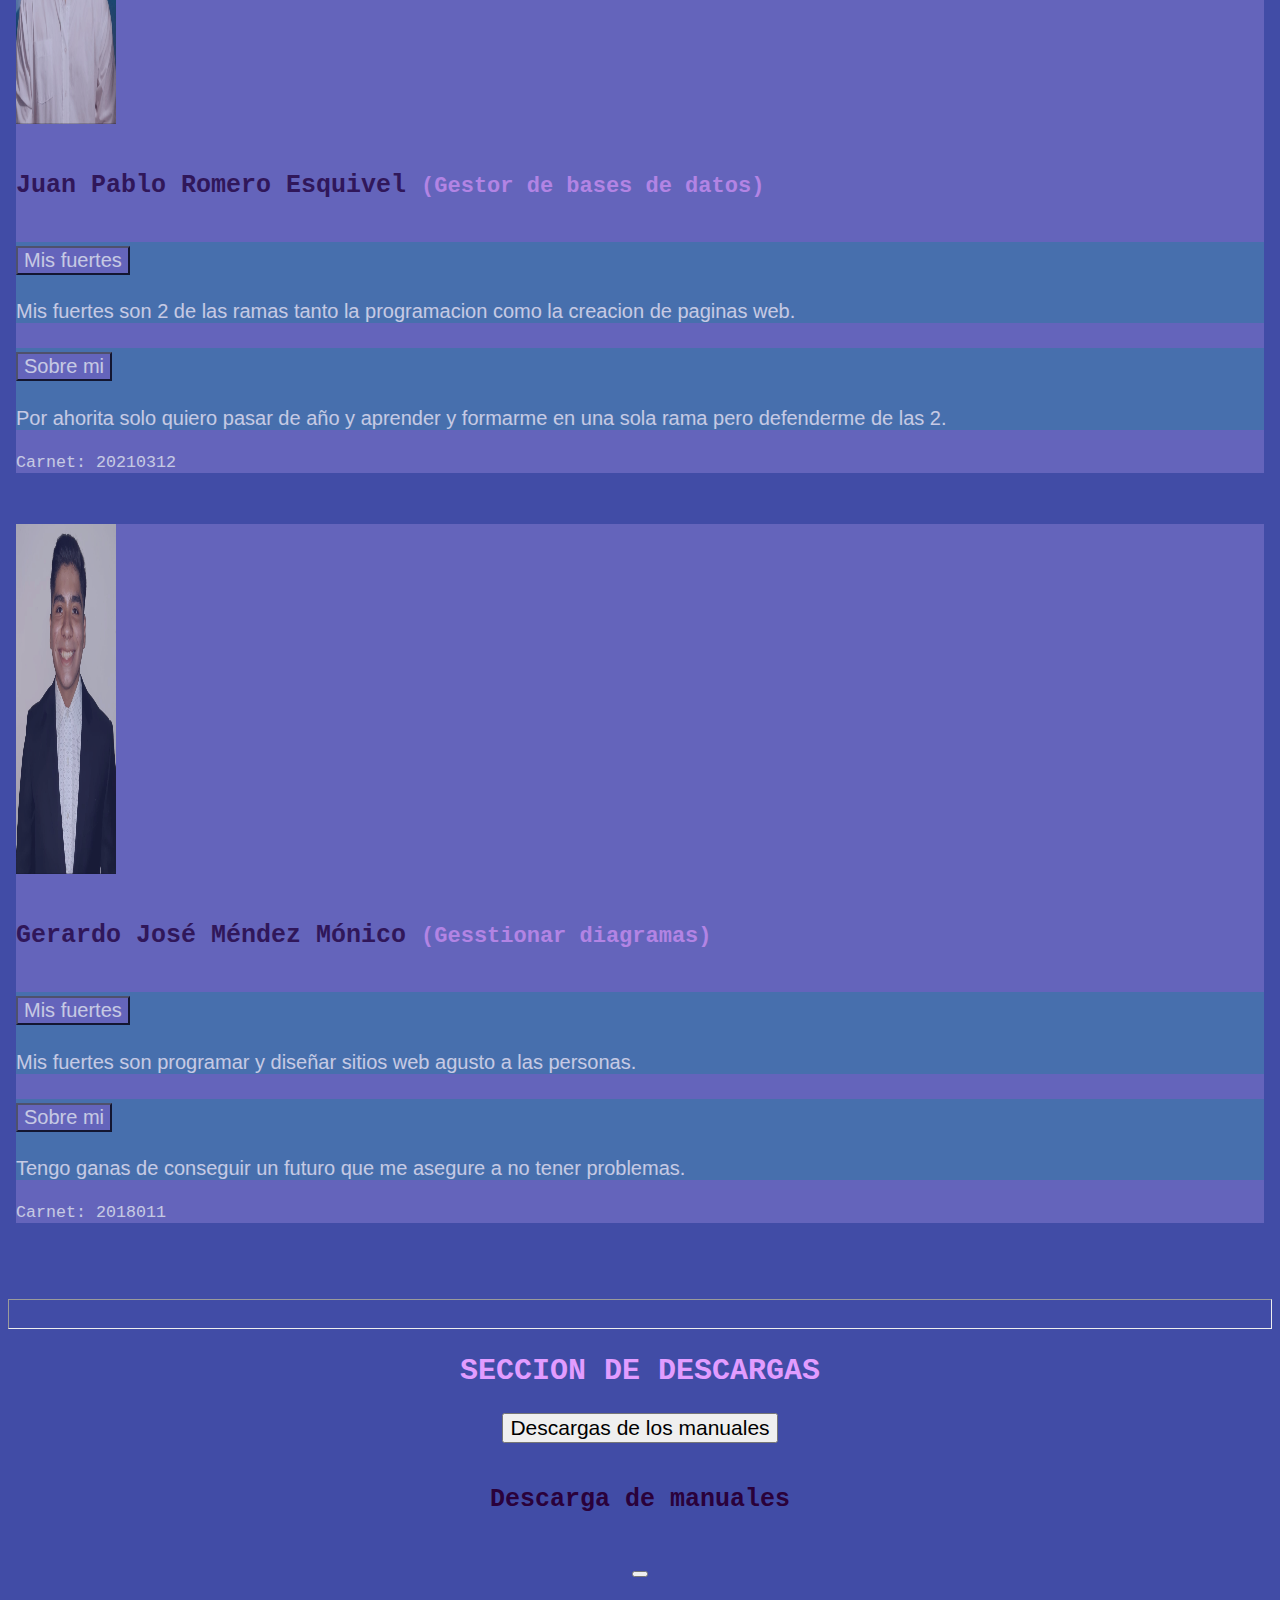
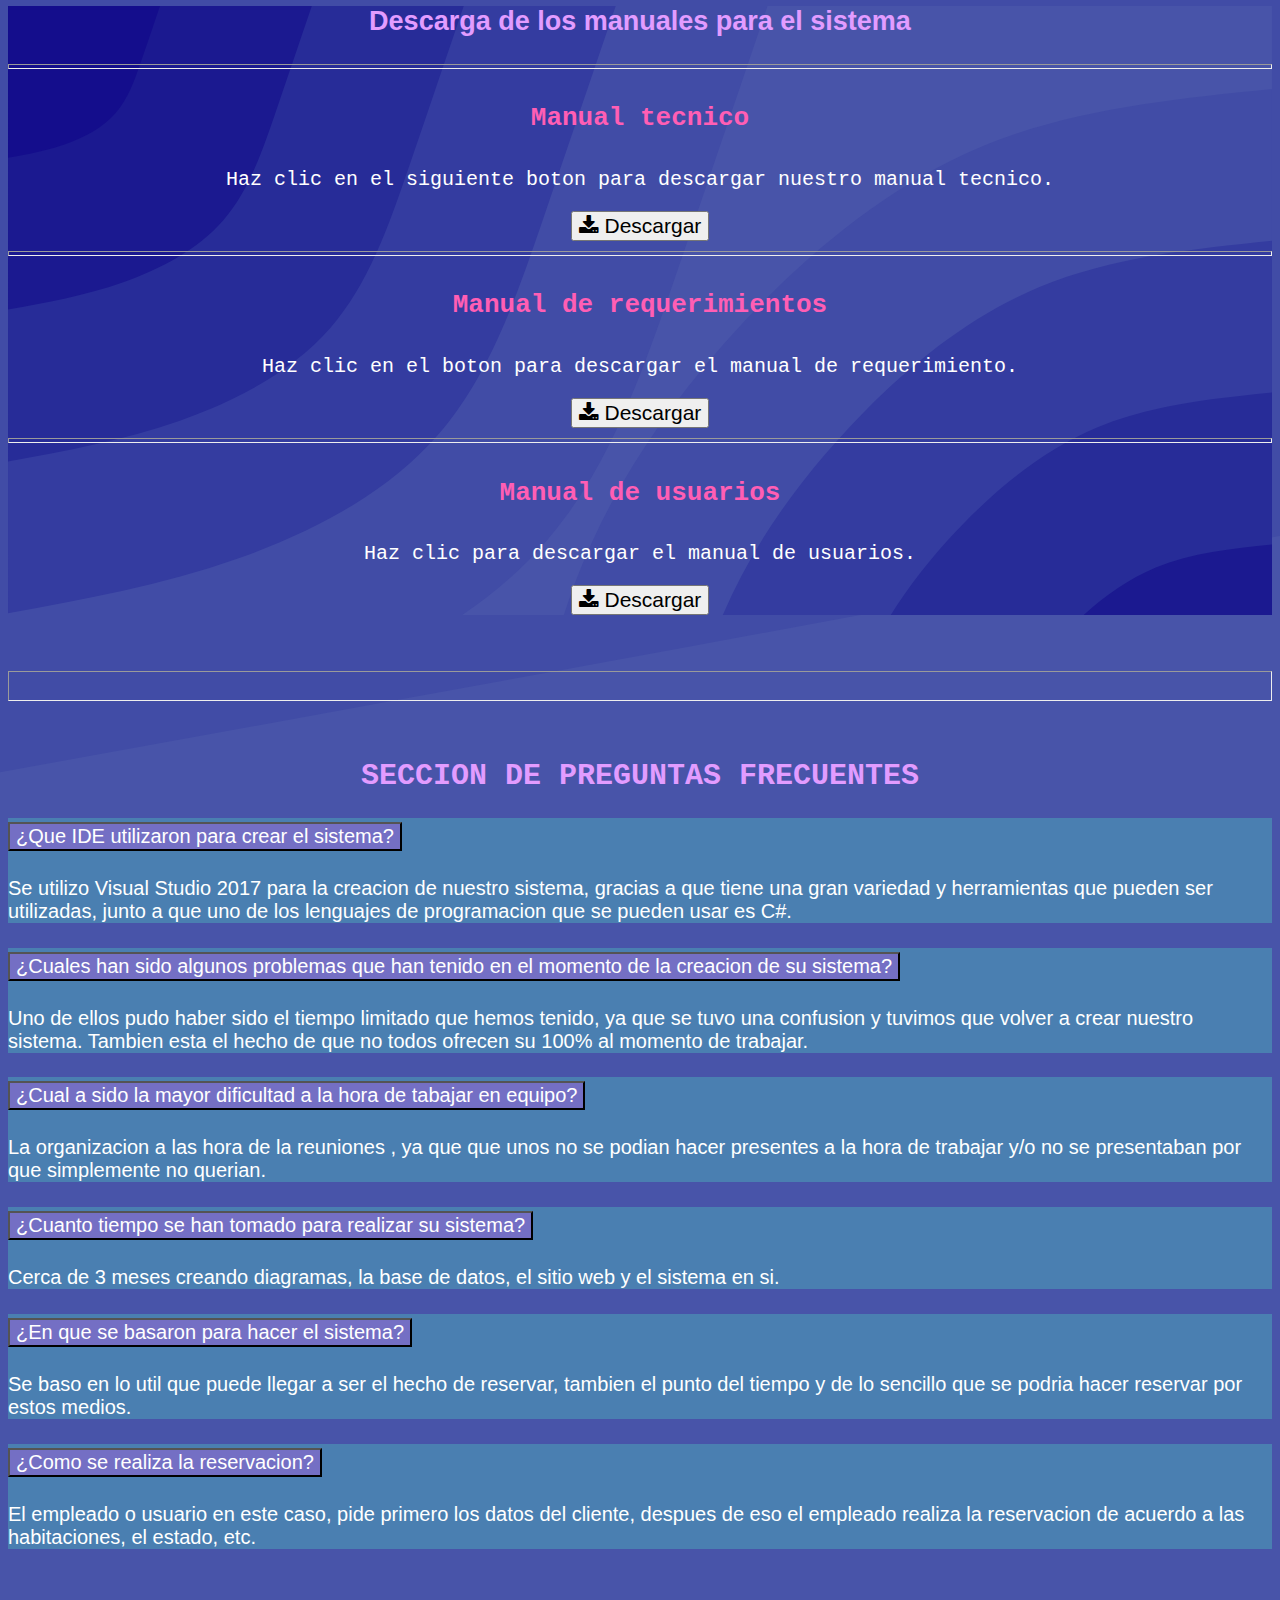
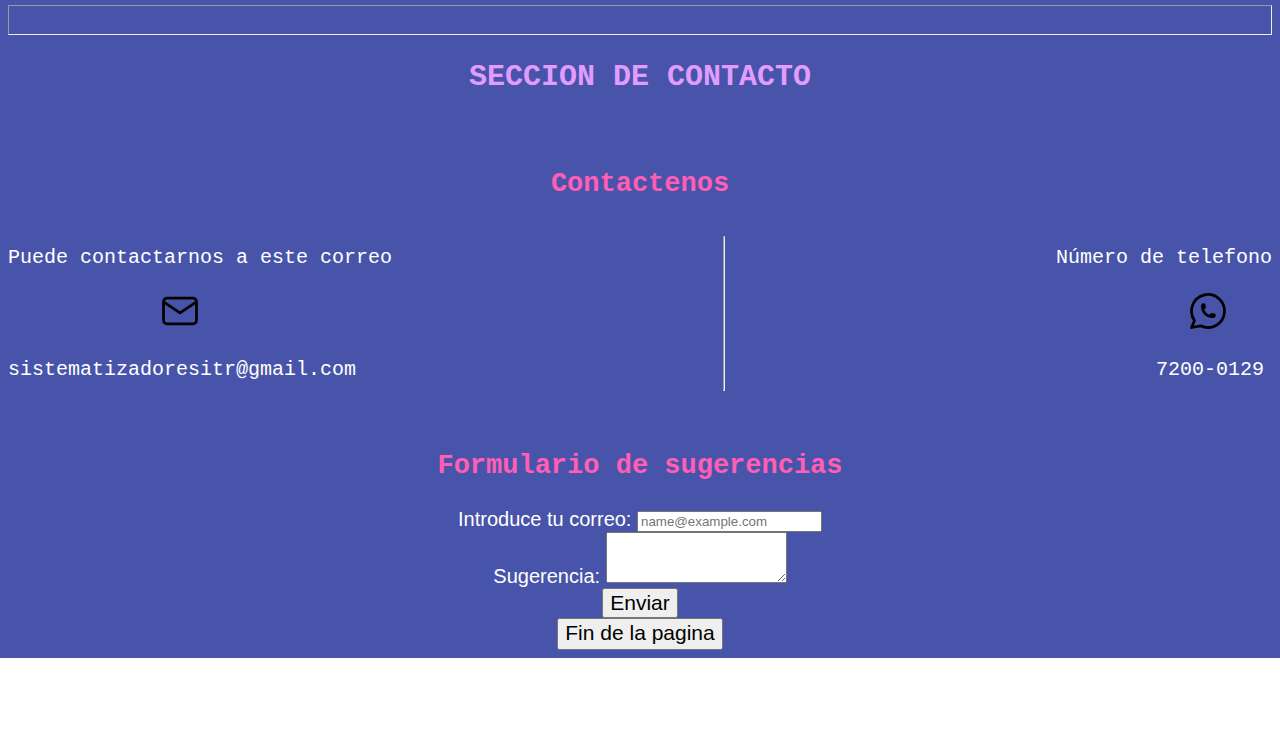
==== commit 94a8f603: "Arreglar palabra "YOYAKU"" ====
--- a/index.html
+++ b/index.html
@@ -103,7 +103,7 @@
                                             <line x1="9" y1="12" x2="9" y2="12.01" />
                                             <line x1="9" y1="15" x2="9" y2="15.01" />
                                             <line x1="9" y1="18" x2="9" y2="18.01" />
-                                        </svg>YOYAKUS</a>
+                                        </svg>YOYAKU</a>
                                 </li>
                                 <li class="nav-item">
                                     <a class="nav-link active" id="naving" aria-current="page" href="#demostraciones">
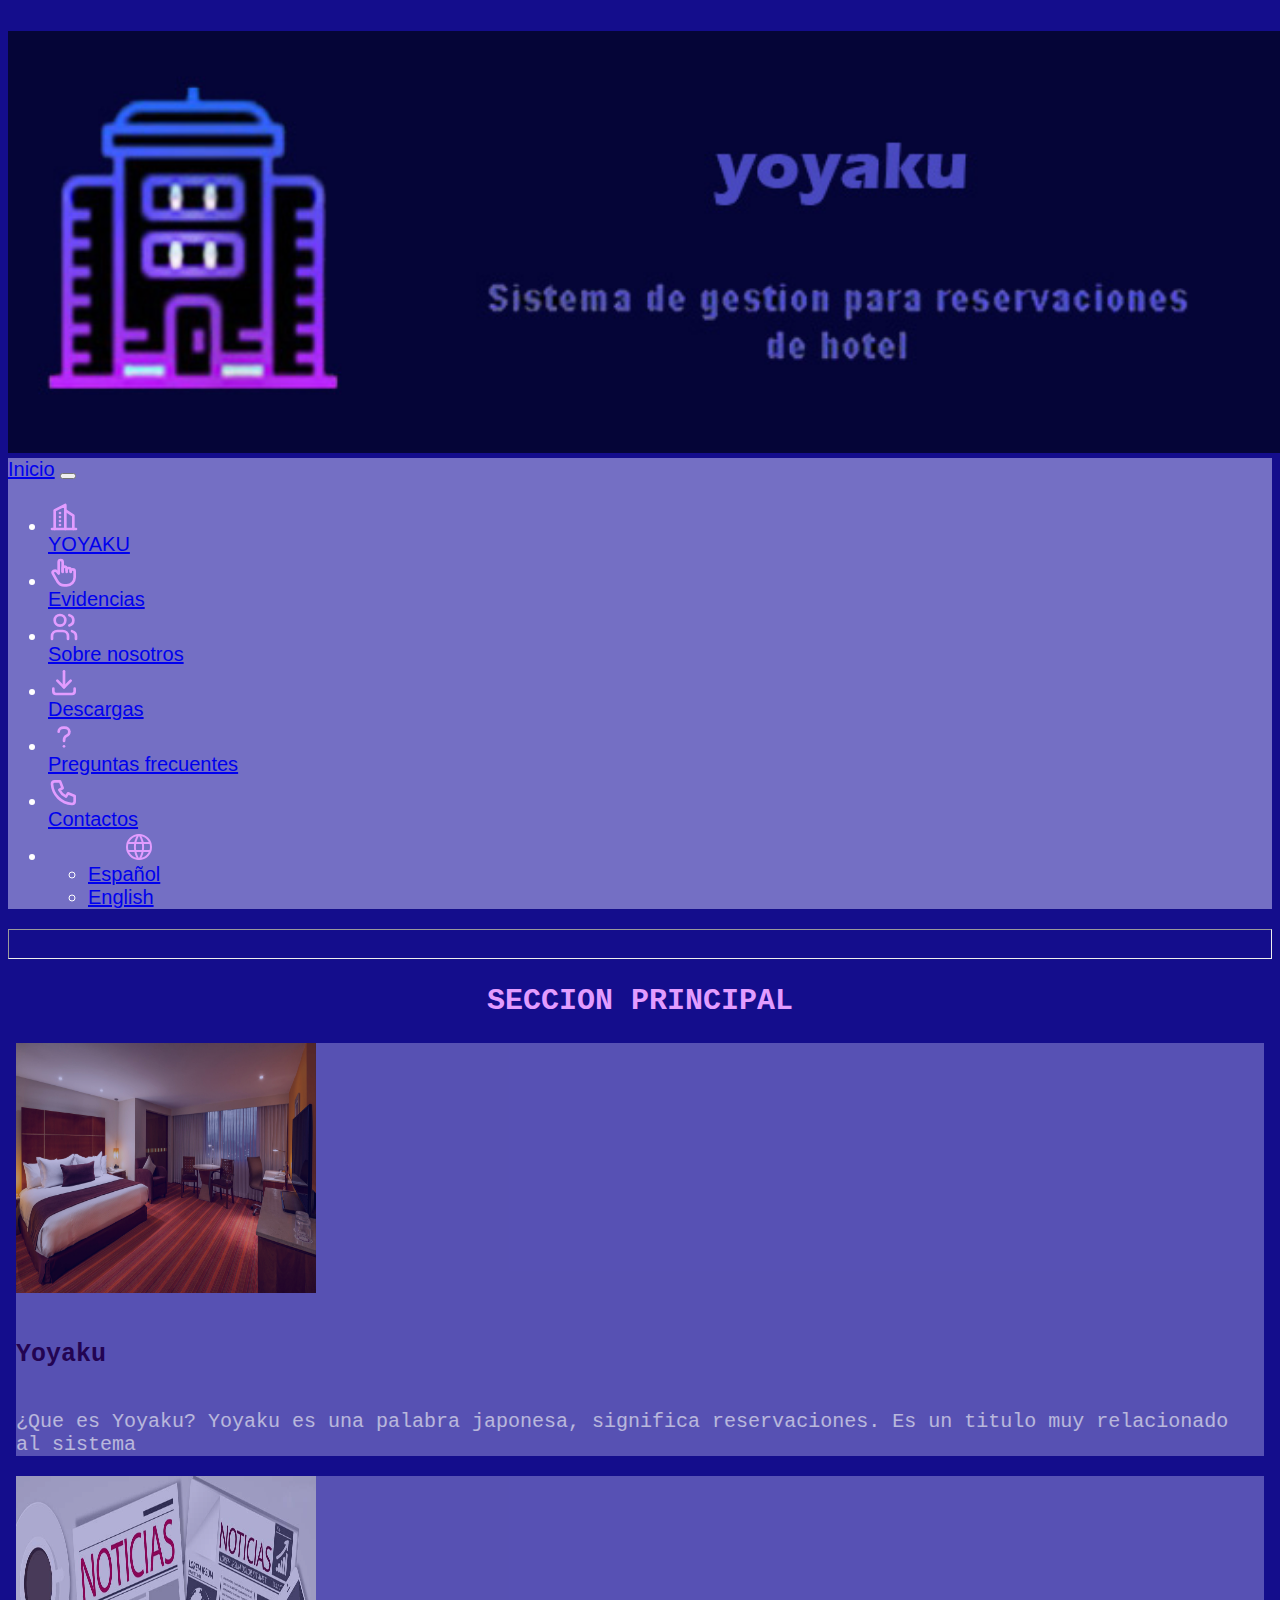
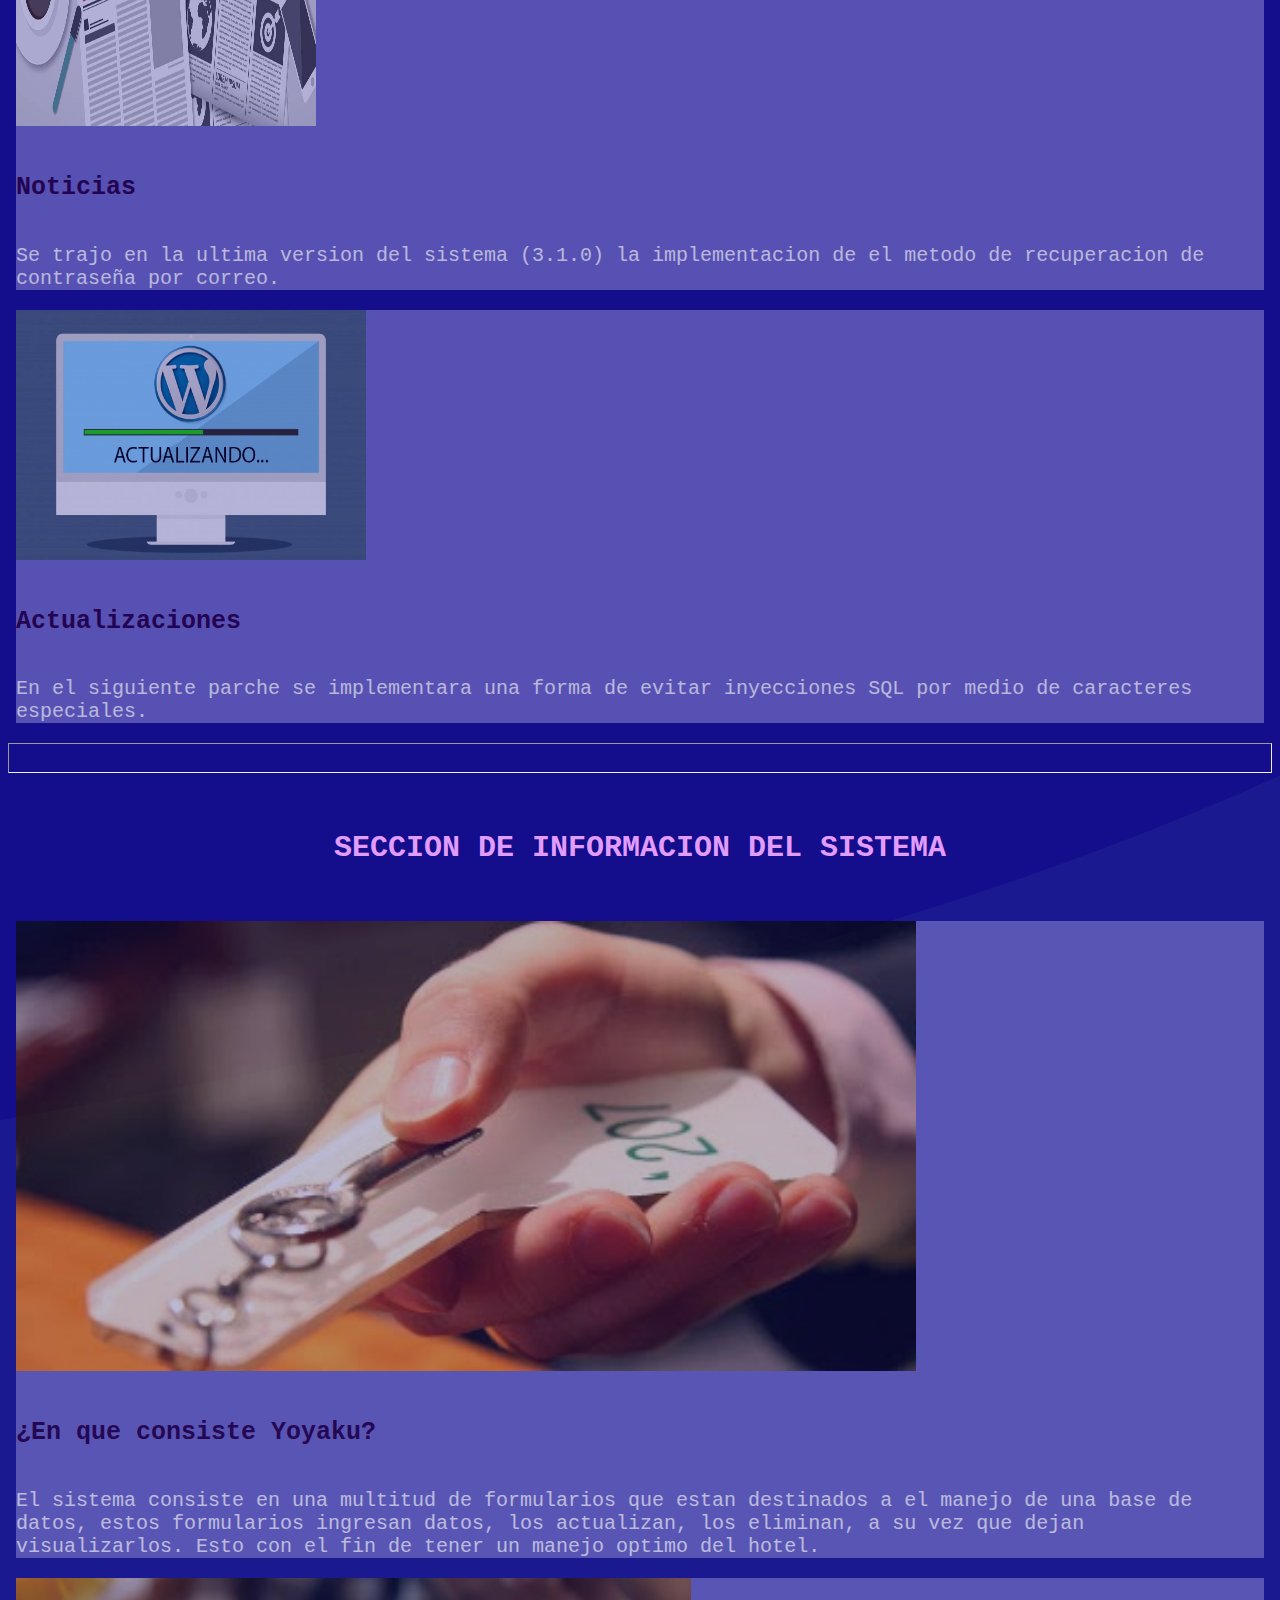
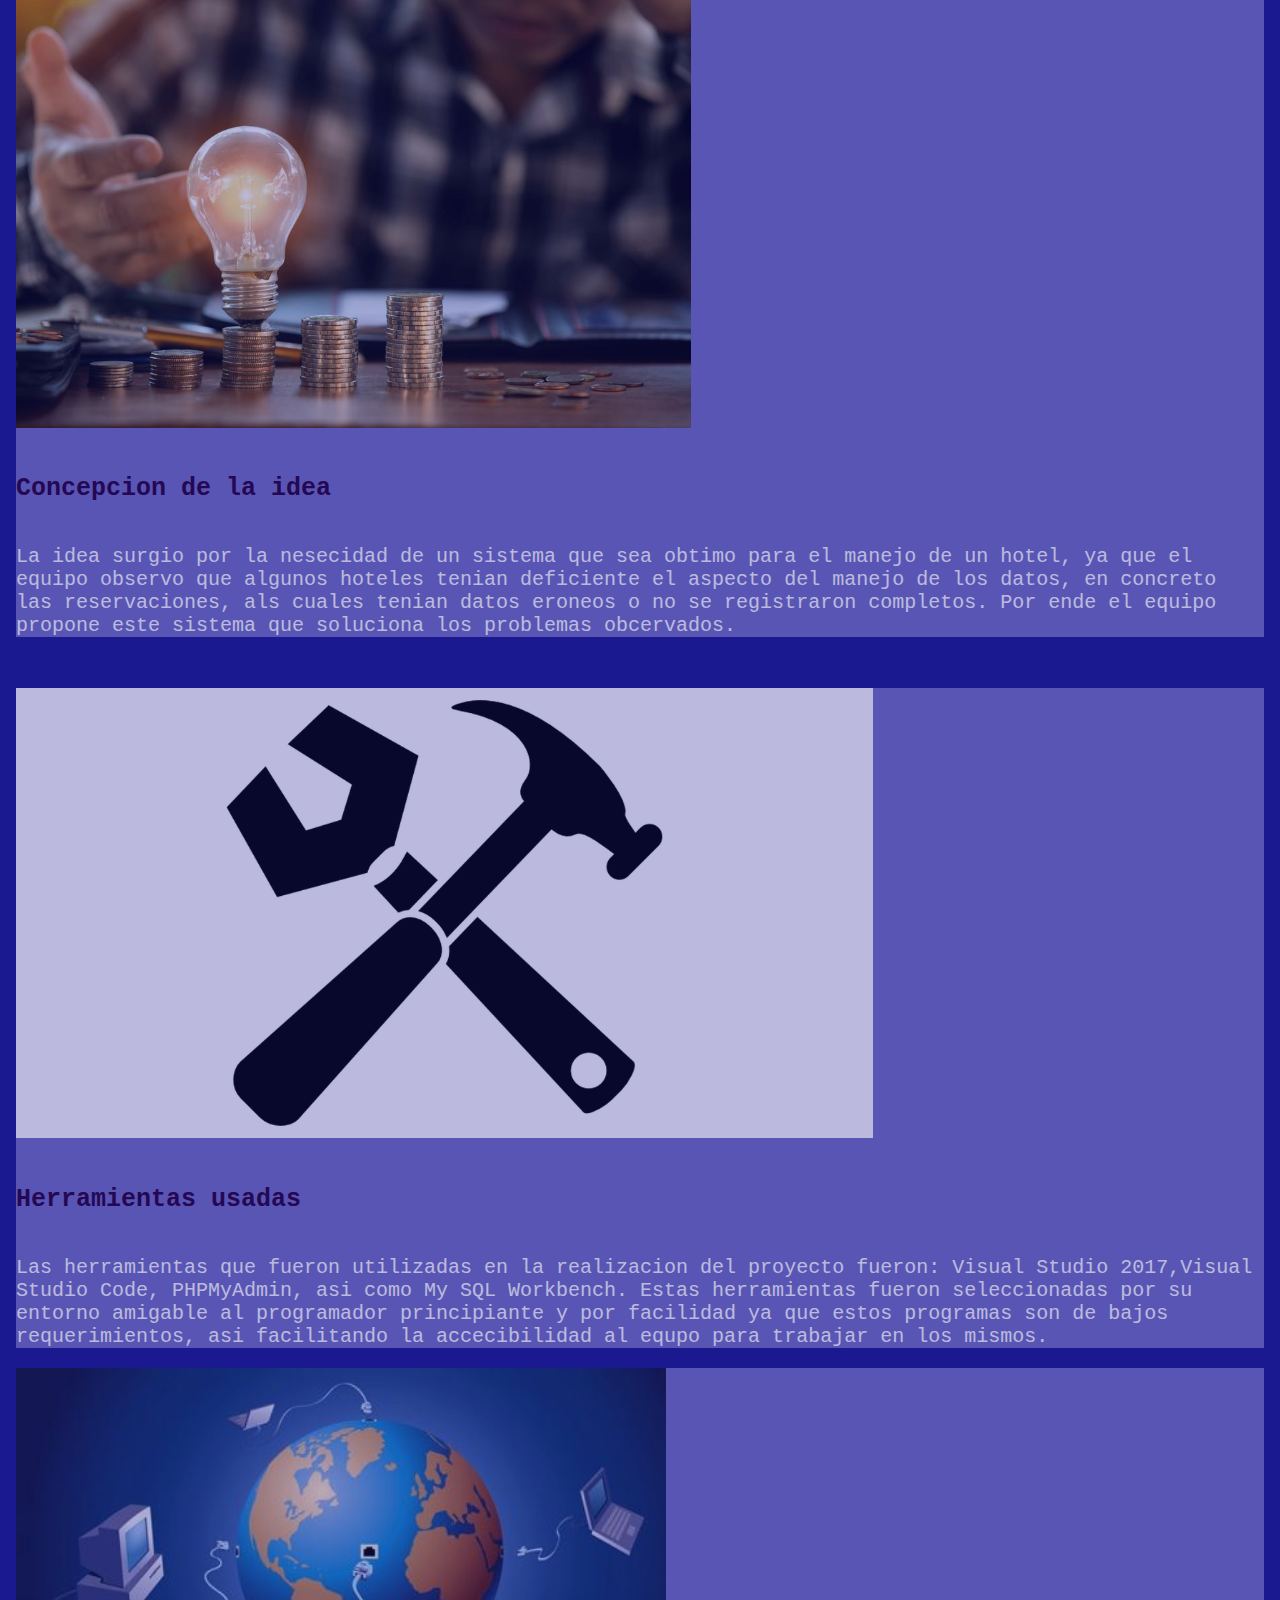
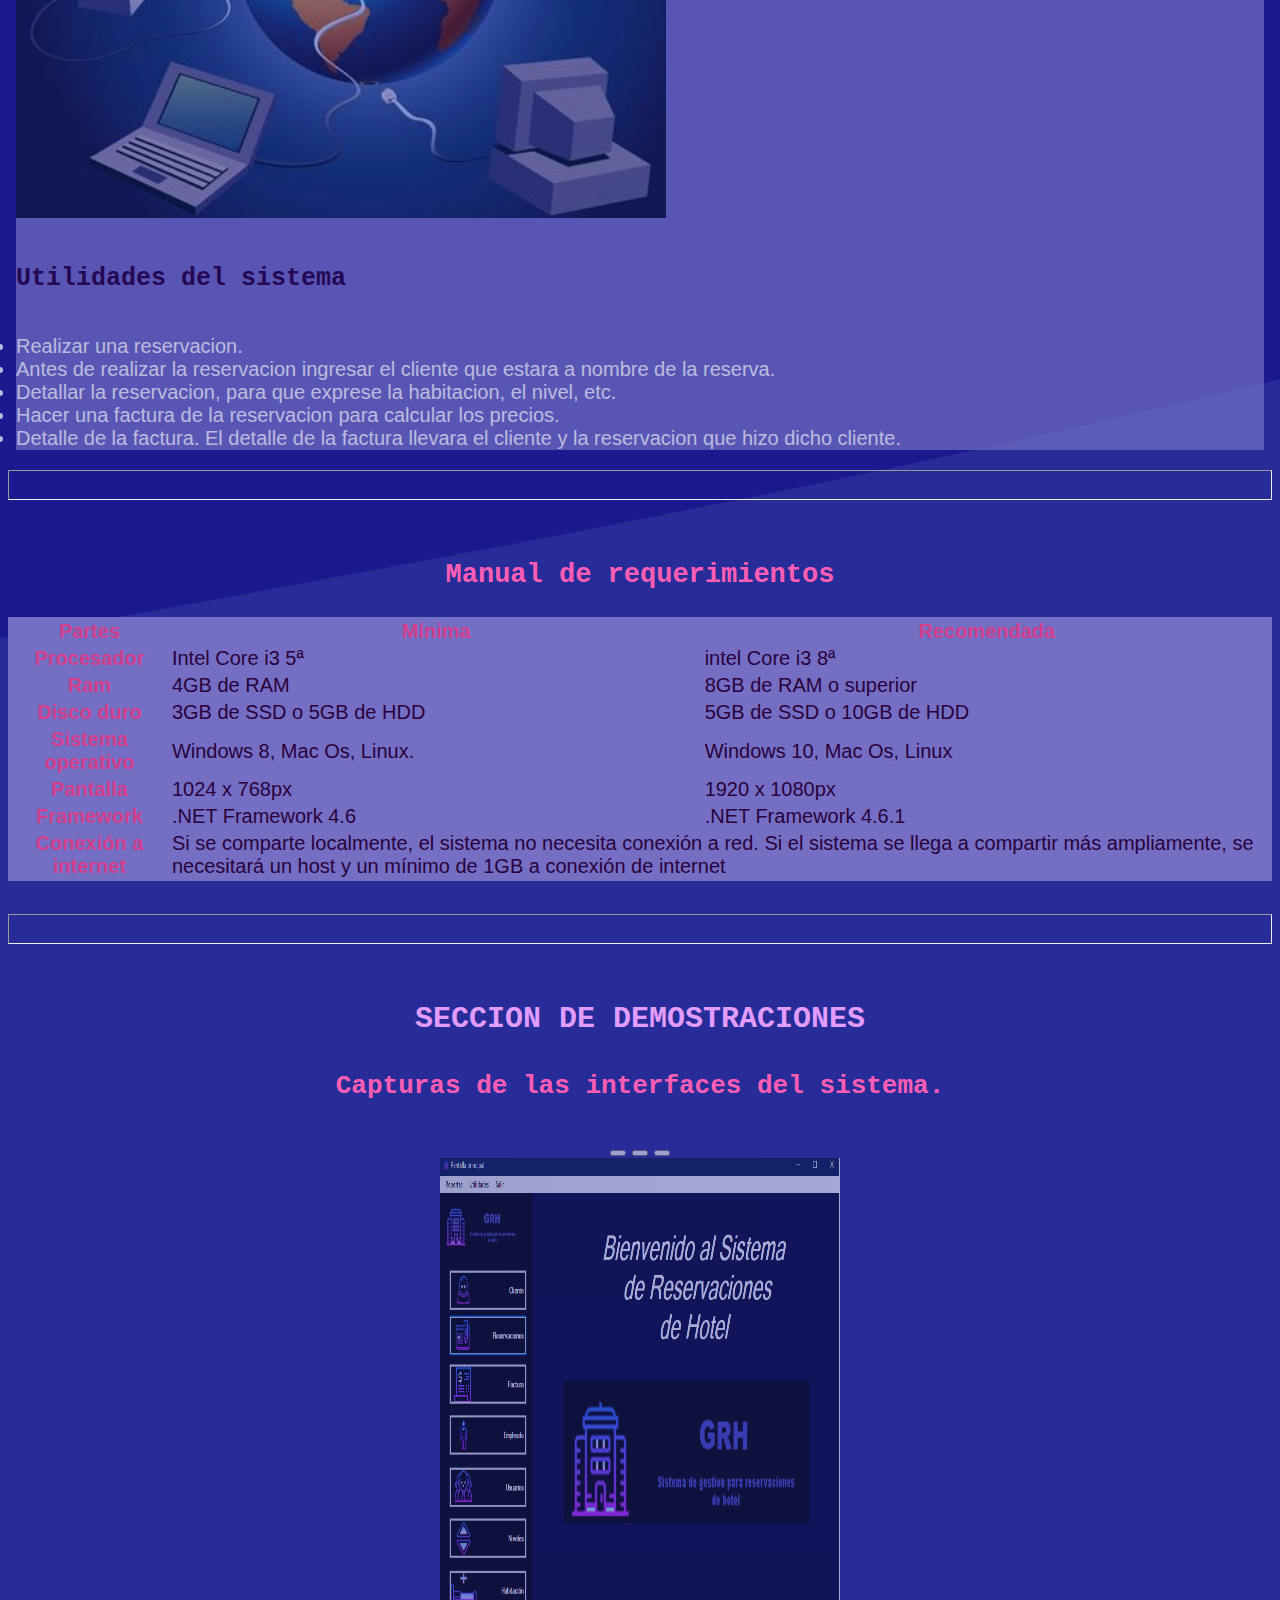
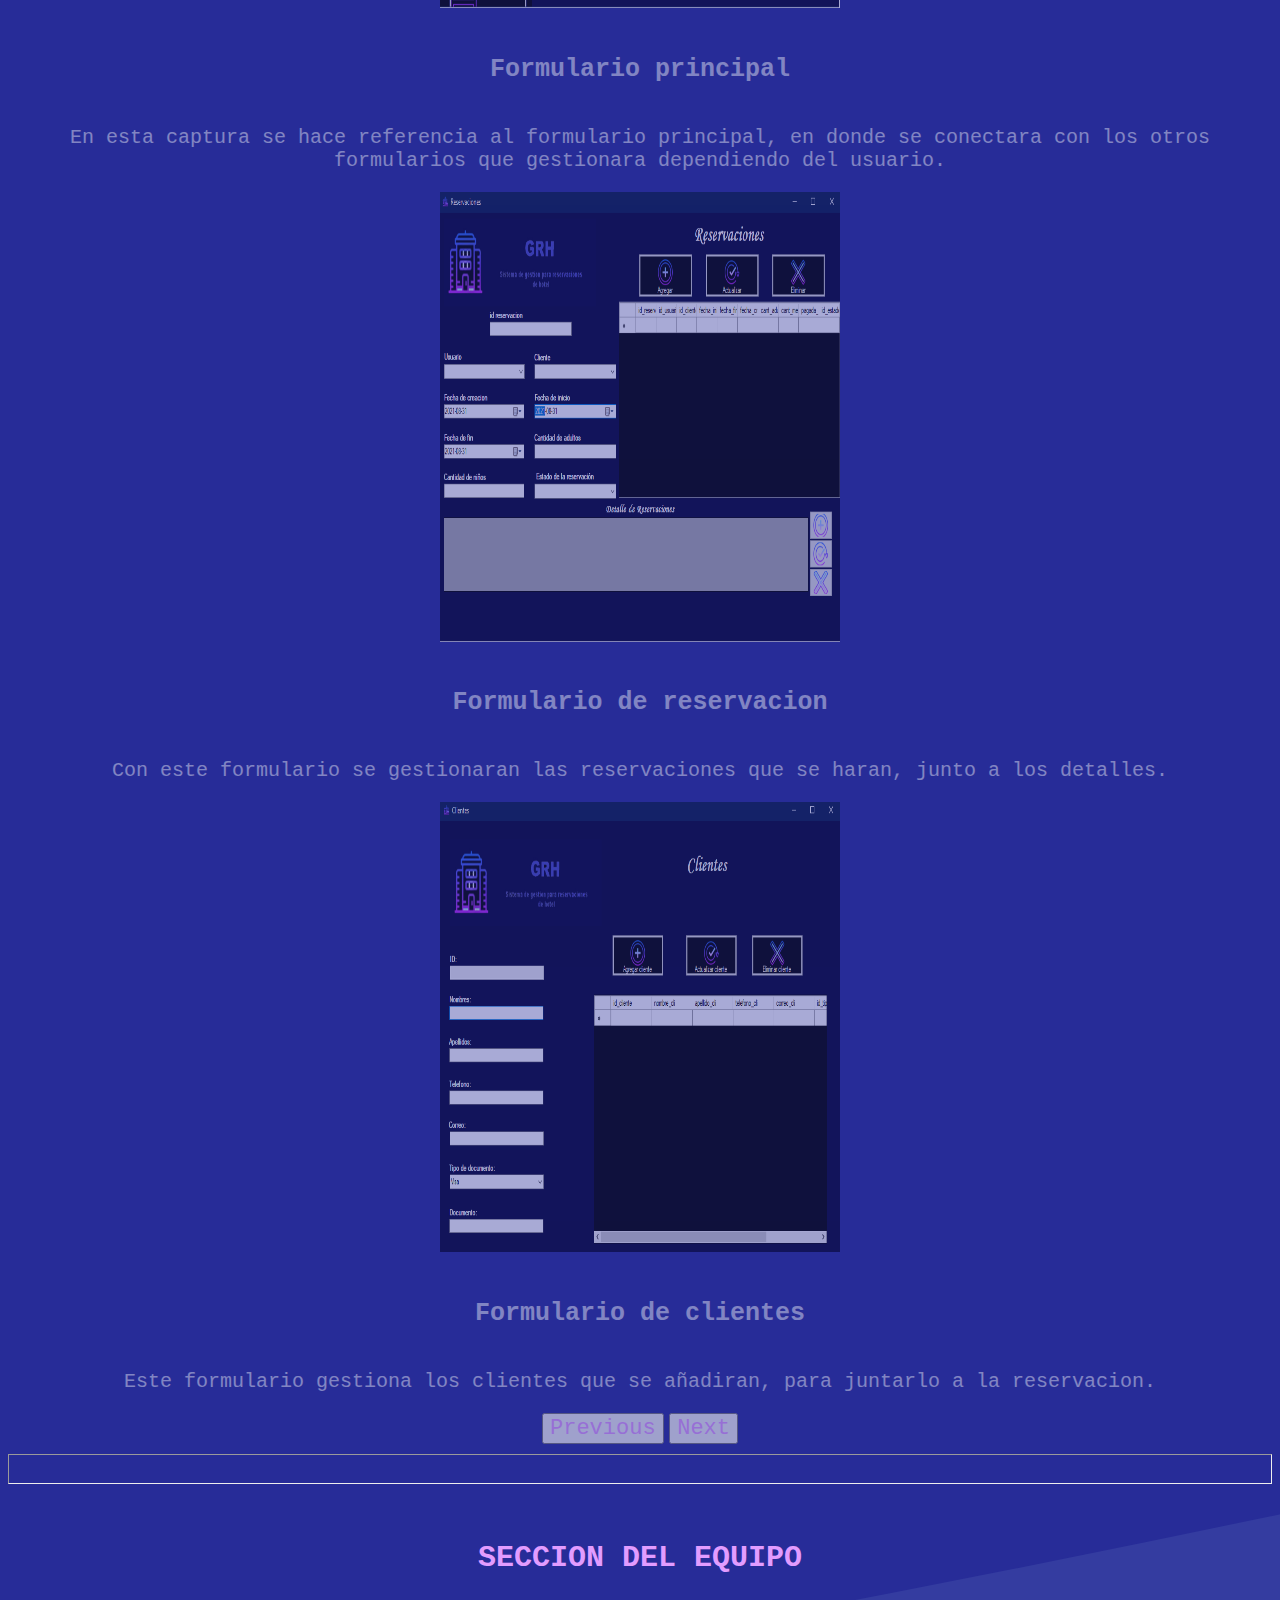
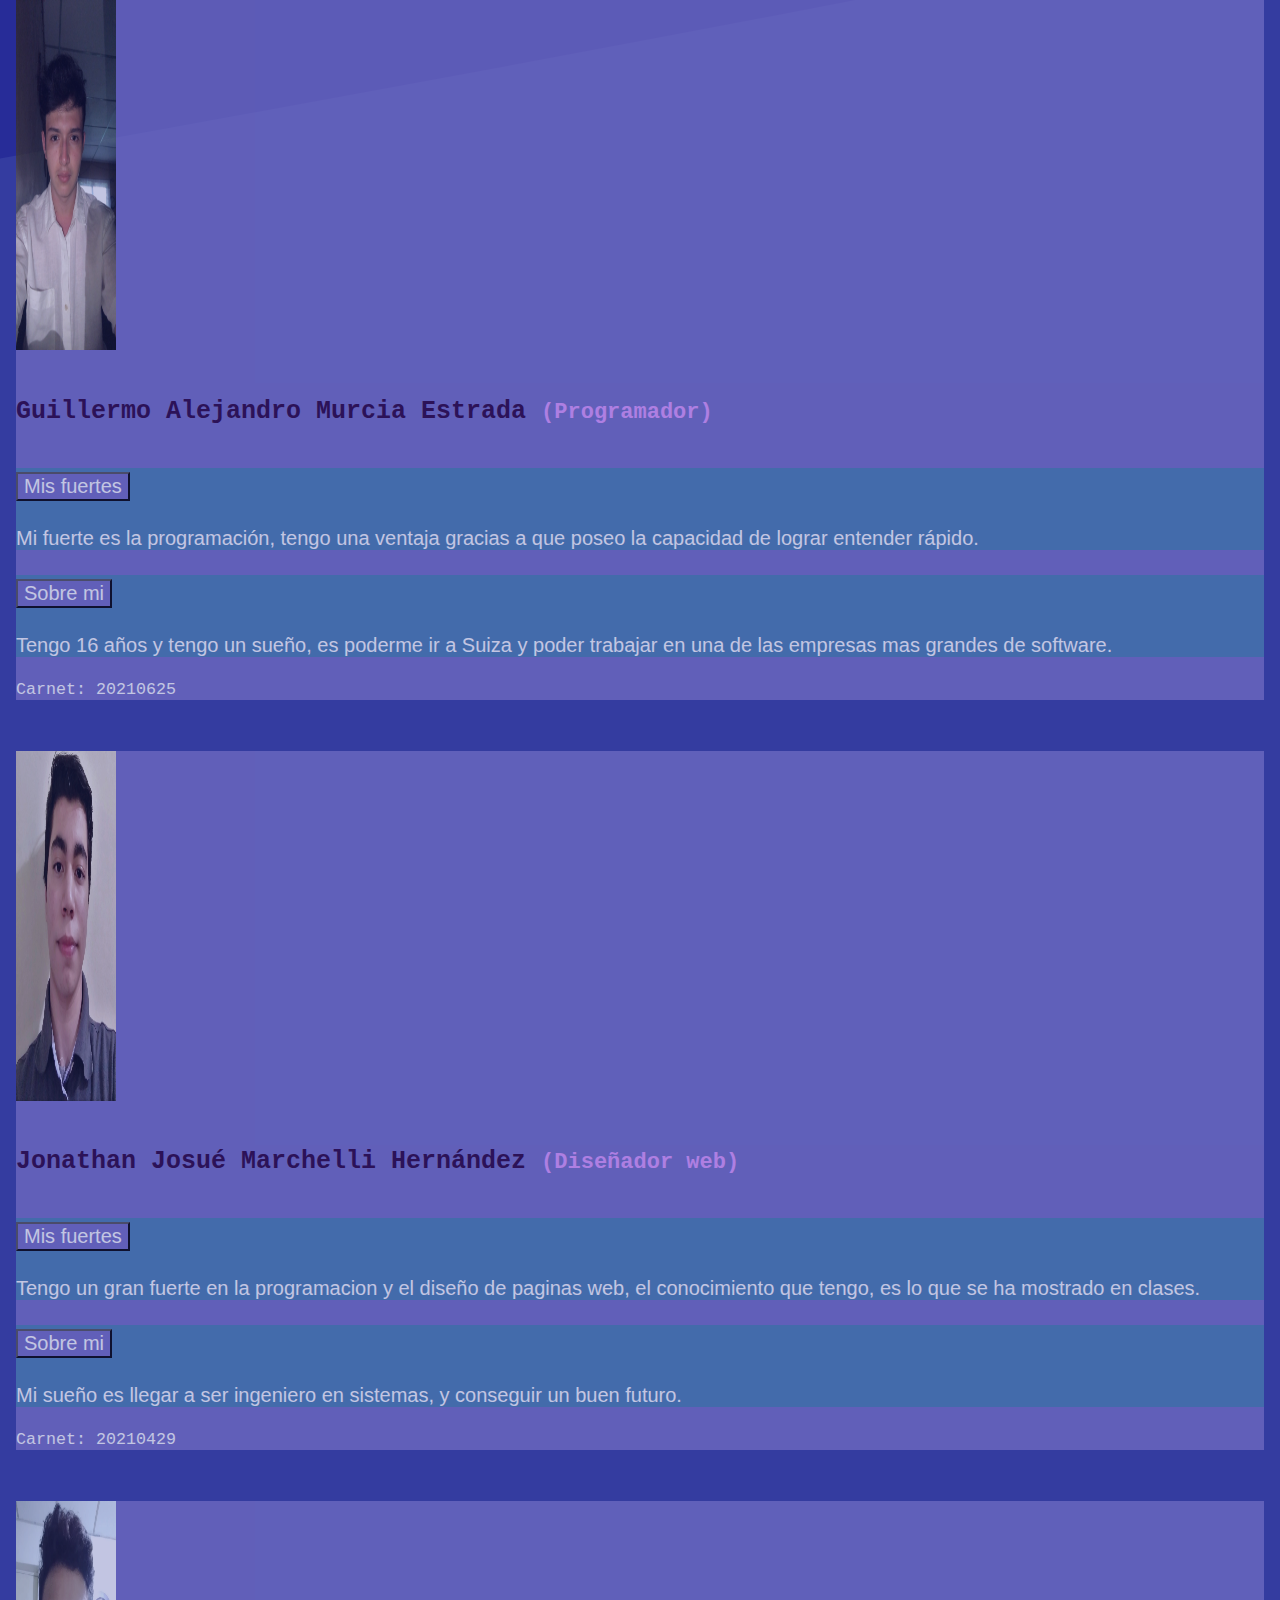
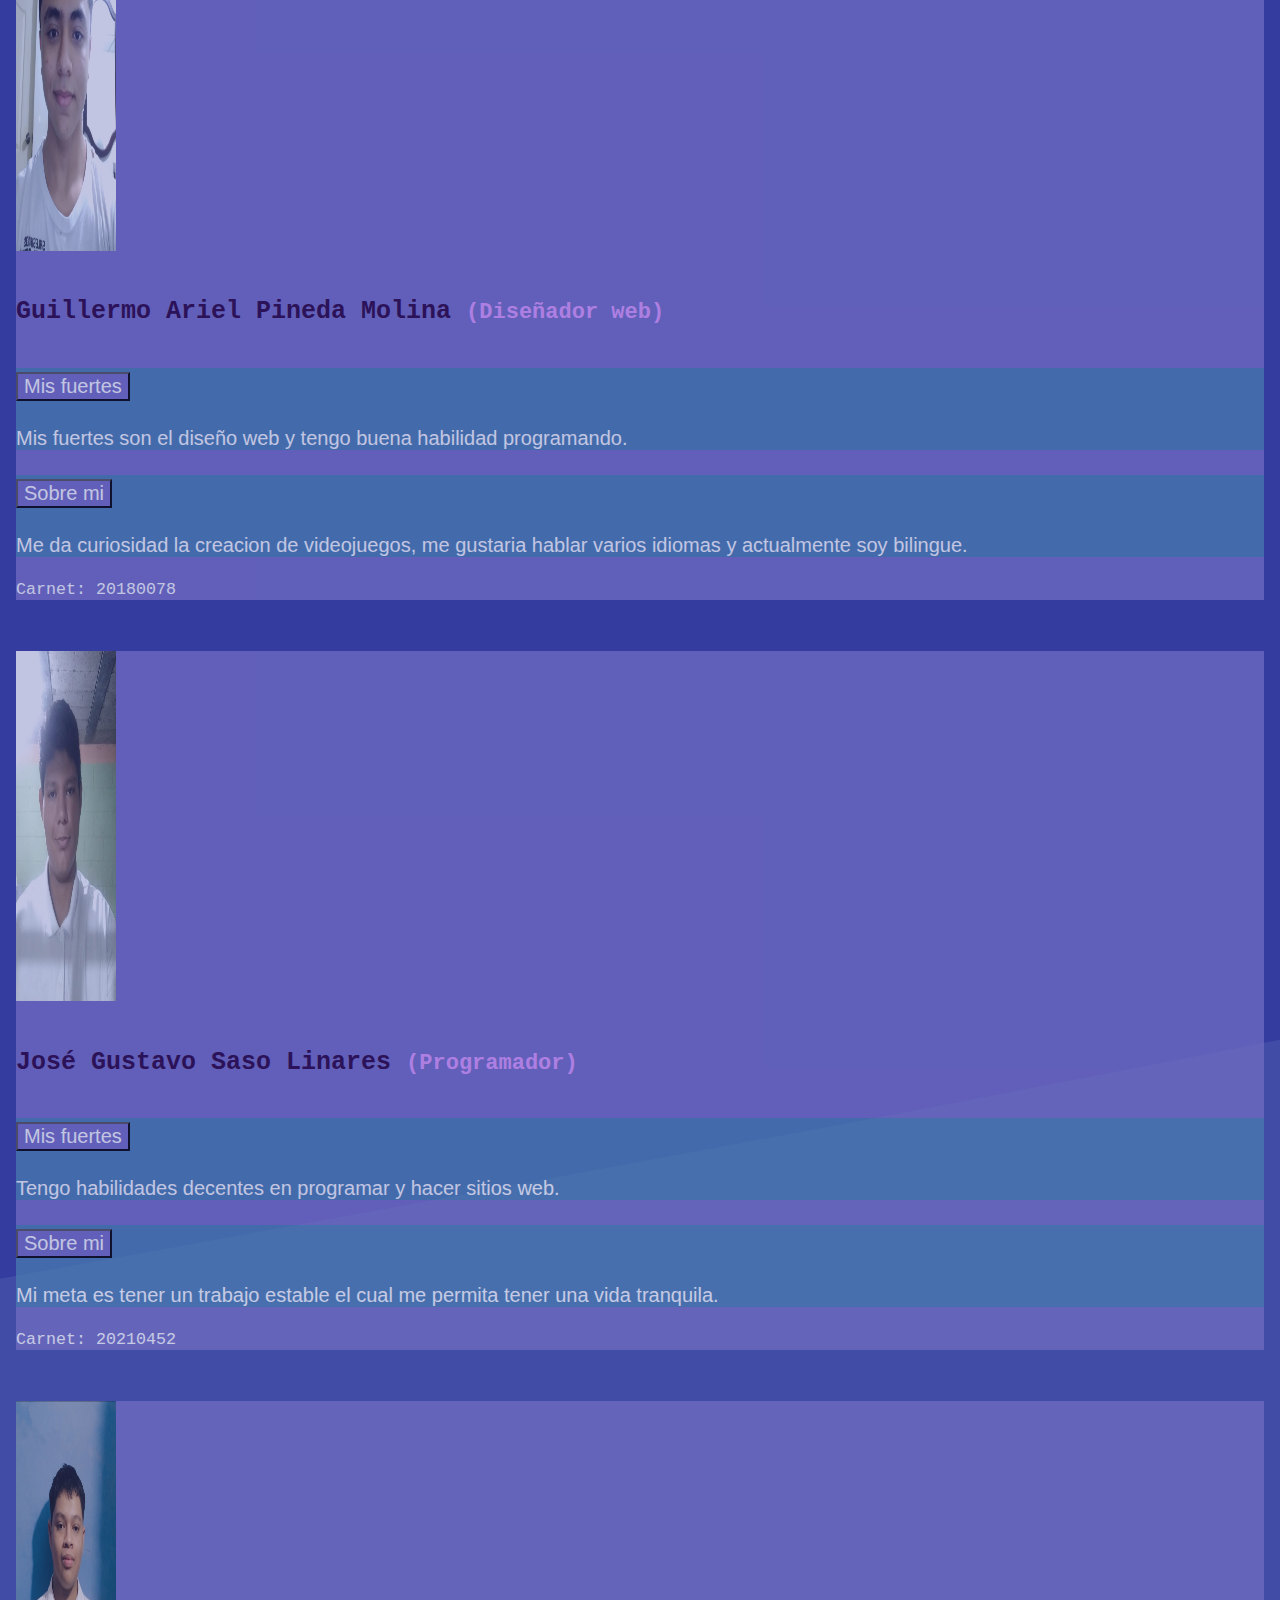
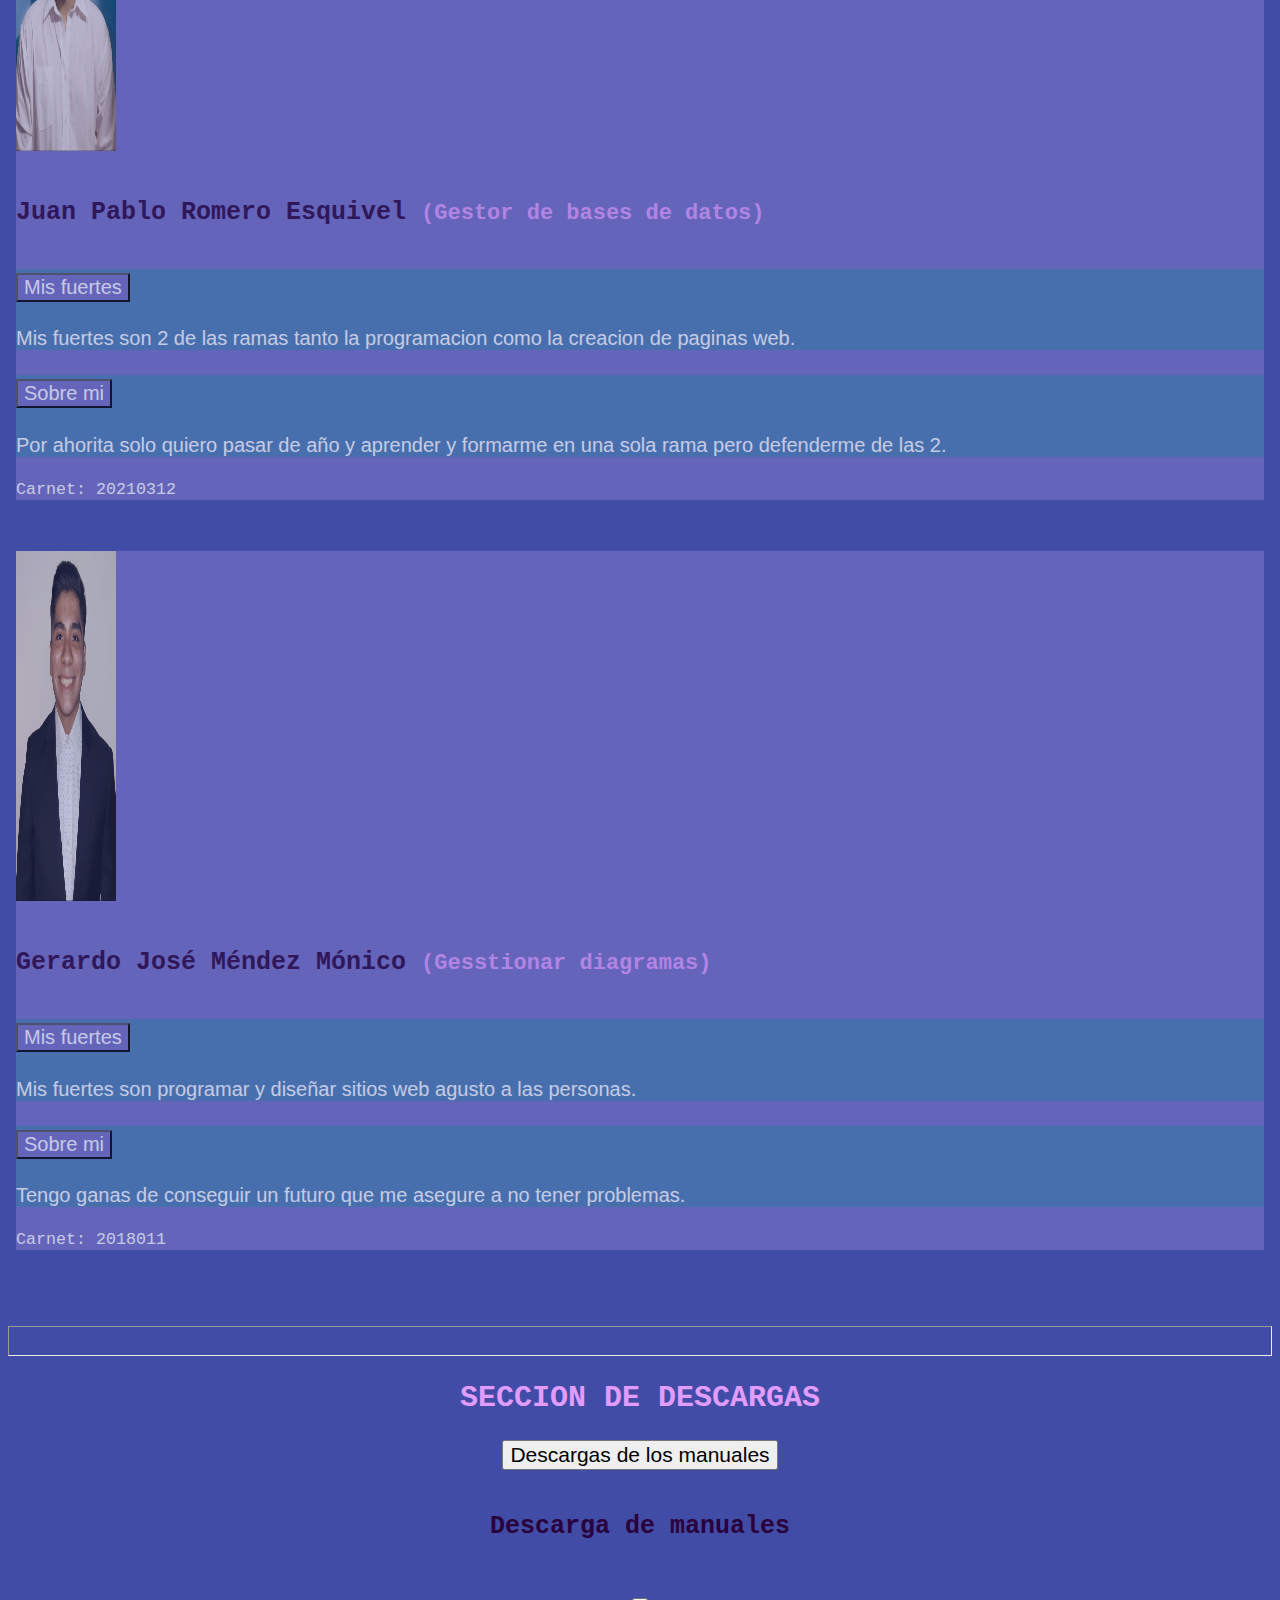
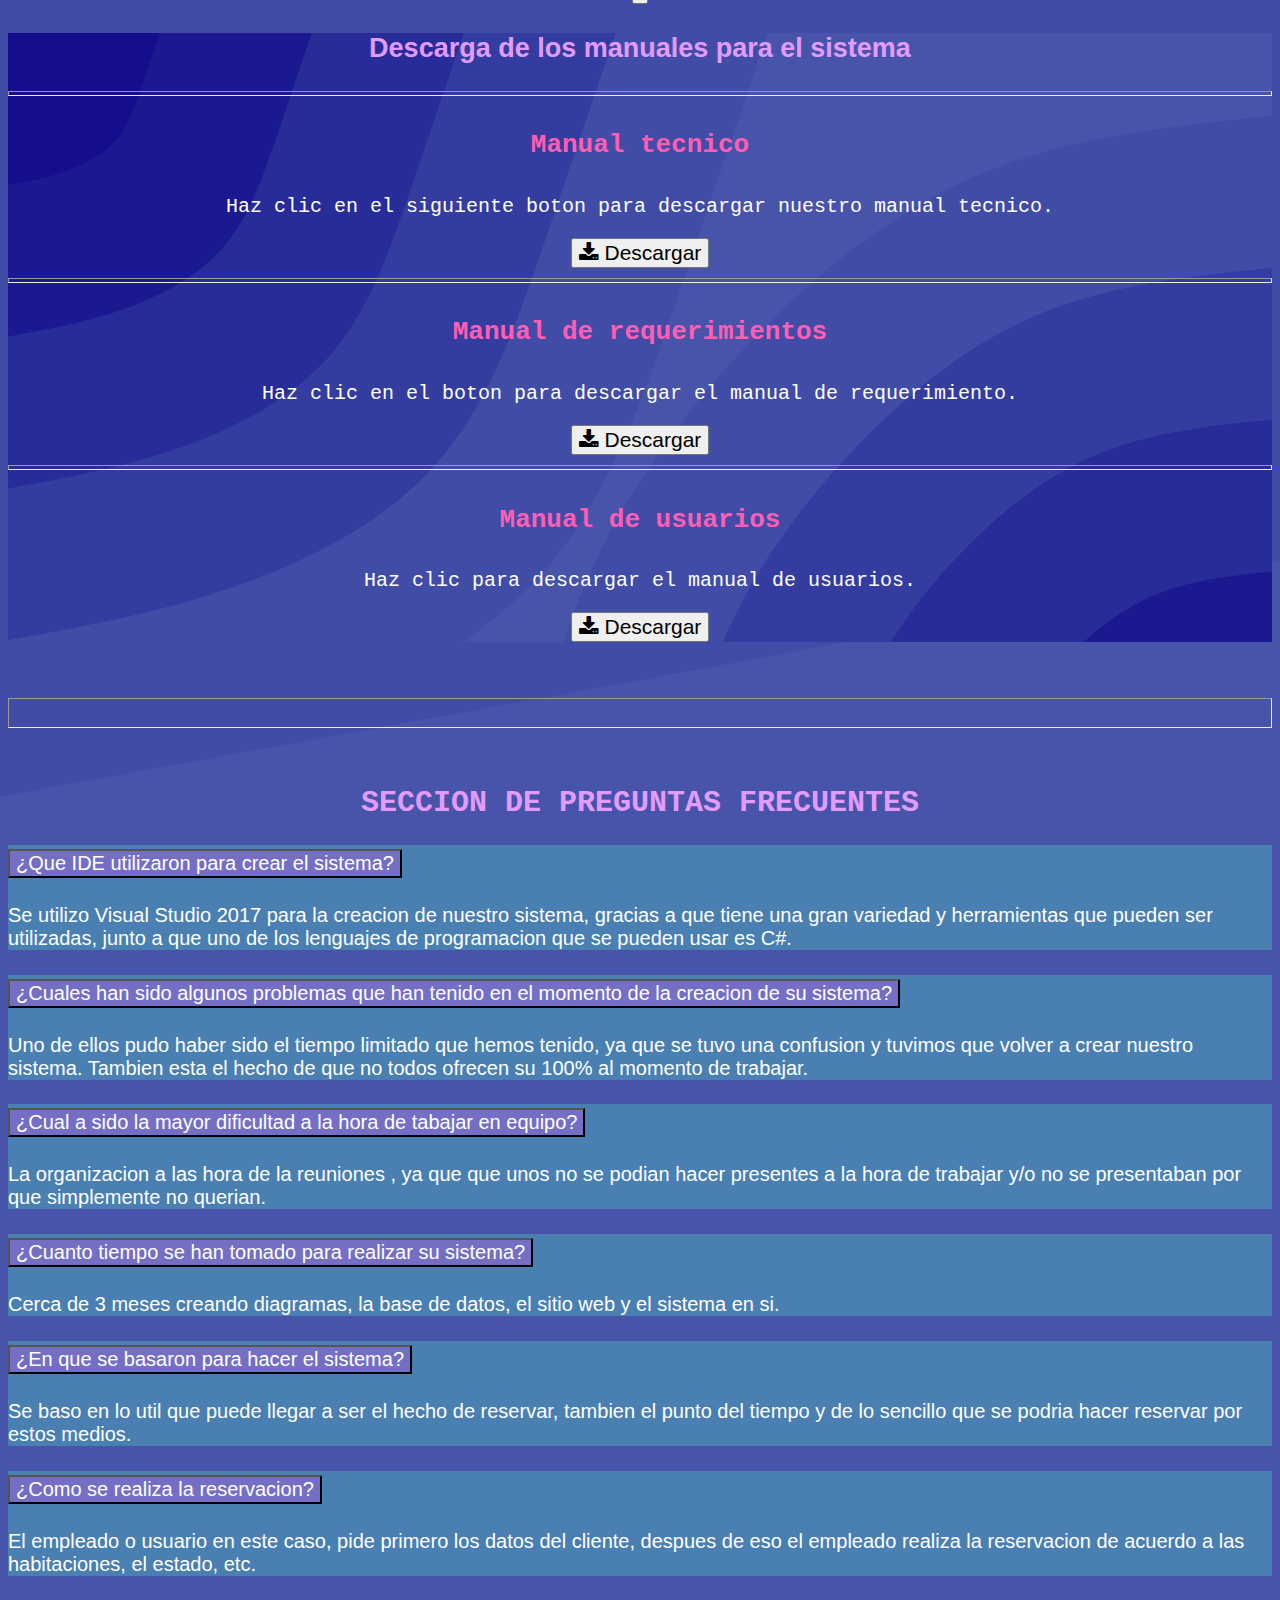
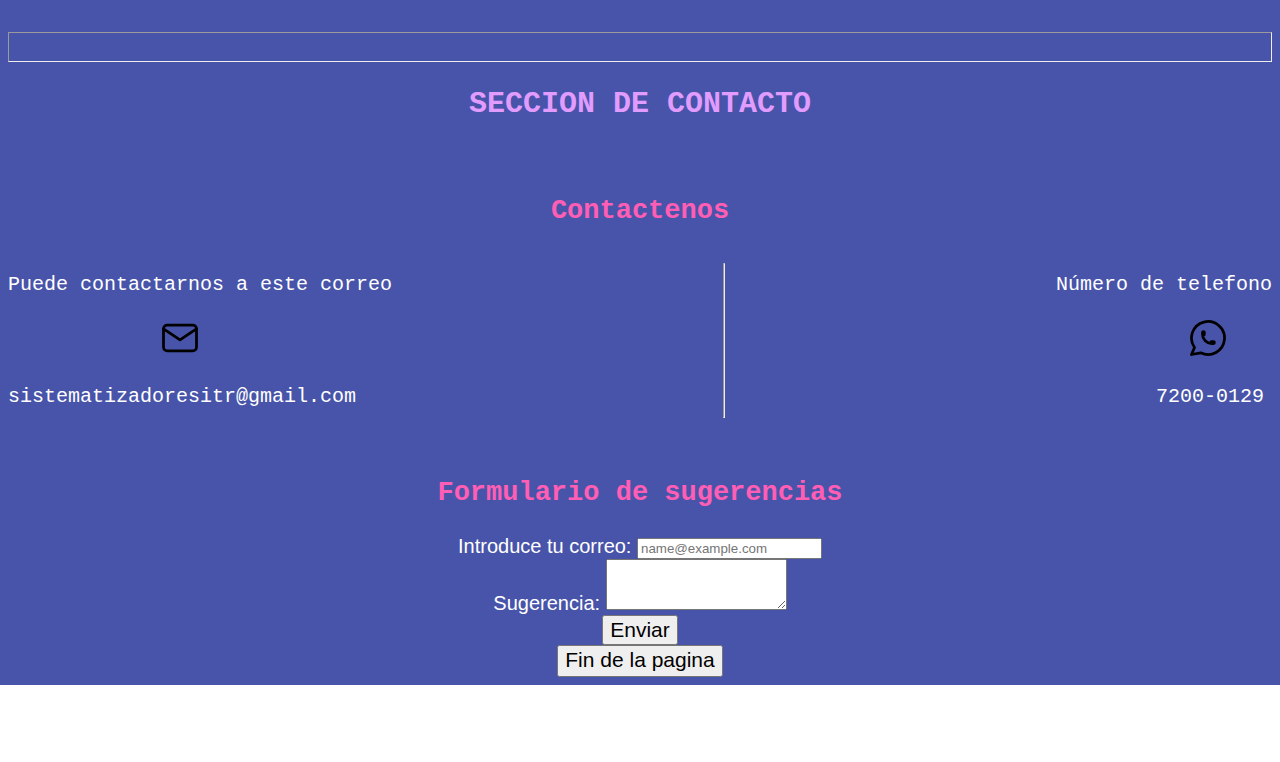
==== commit af42340d: "holo" ====
--- a/index.html
+++ b/index.html
@@ -228,7 +228,7 @@
                         <div class="card mb-4" > 
                             <img src="recursos/hotel transylvania.jpg" class="card-img-top" alt="..." height="450px">
                             <div class="card-body">
-                                <h5 class="card-title">¿En que consite Yoyaku?</h5>
+                                <h5 class="card-title">¿En que consiste Yoyaku?</h5>
                                 <p class="card-text">El sistema consiste en una multitud de formularios que estan destinados a el manejo de una
                                     base de datos,
                                     estos formularios ingresan datos, los actualizan, los eliminan, a su vez que dejan
@@ -322,6 +322,11 @@
                                 <td class="td">1920 x 1080px</td>
                             </tr>
                             <tr>
+                                <th scope="row" class="th">Framework</th>
+                                <td class="td">.NET Framework 4.6</td>
+                                <td class="td">.NET Framework 4.6.1</td>
+                            </tr>
+                            <tr>
                                 <th scope="row" class="th">Conexión a internet</th>
                                 <td colspan="2" class="td">Si se comparte localmente, el sistema no necesita conexión a red. Si el sistema se llega a compartir más ampliamente, se
                                 necesitará un host y un mínimo de 1GB a conexión de internet</td>
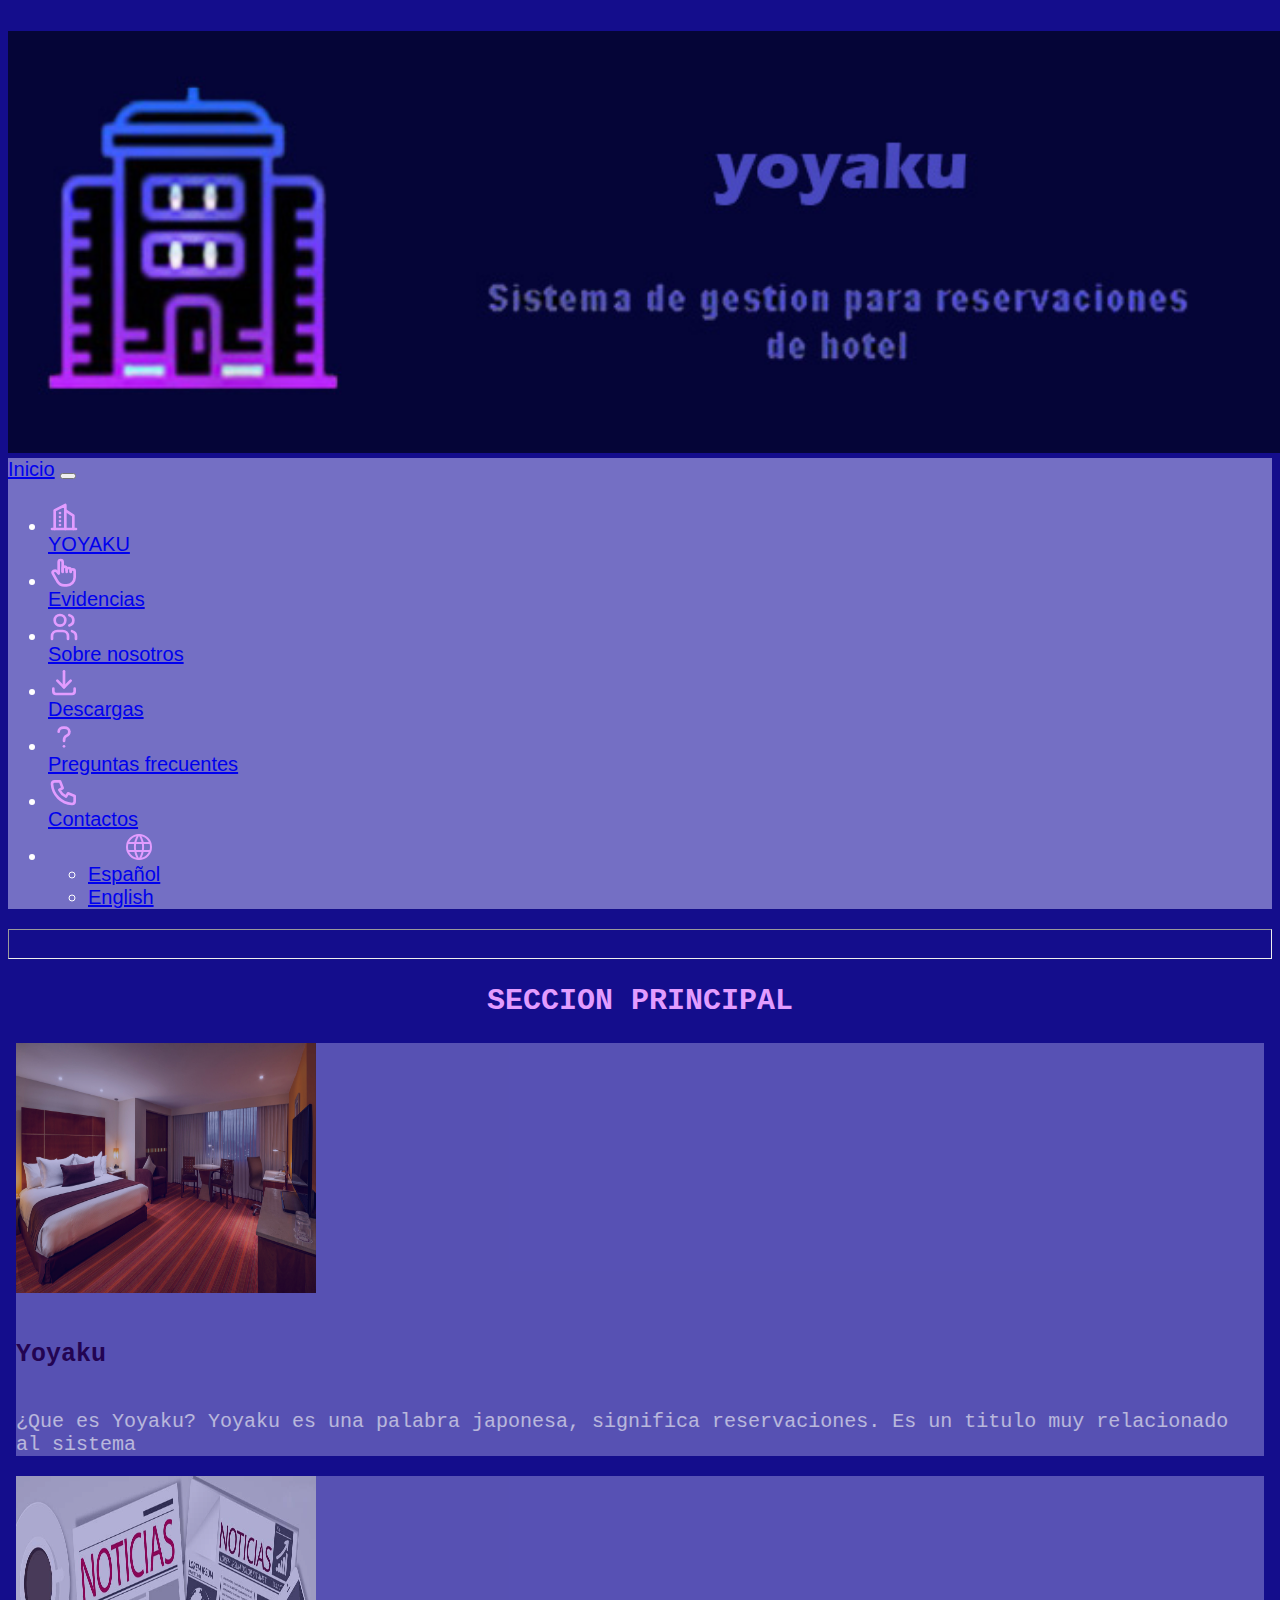
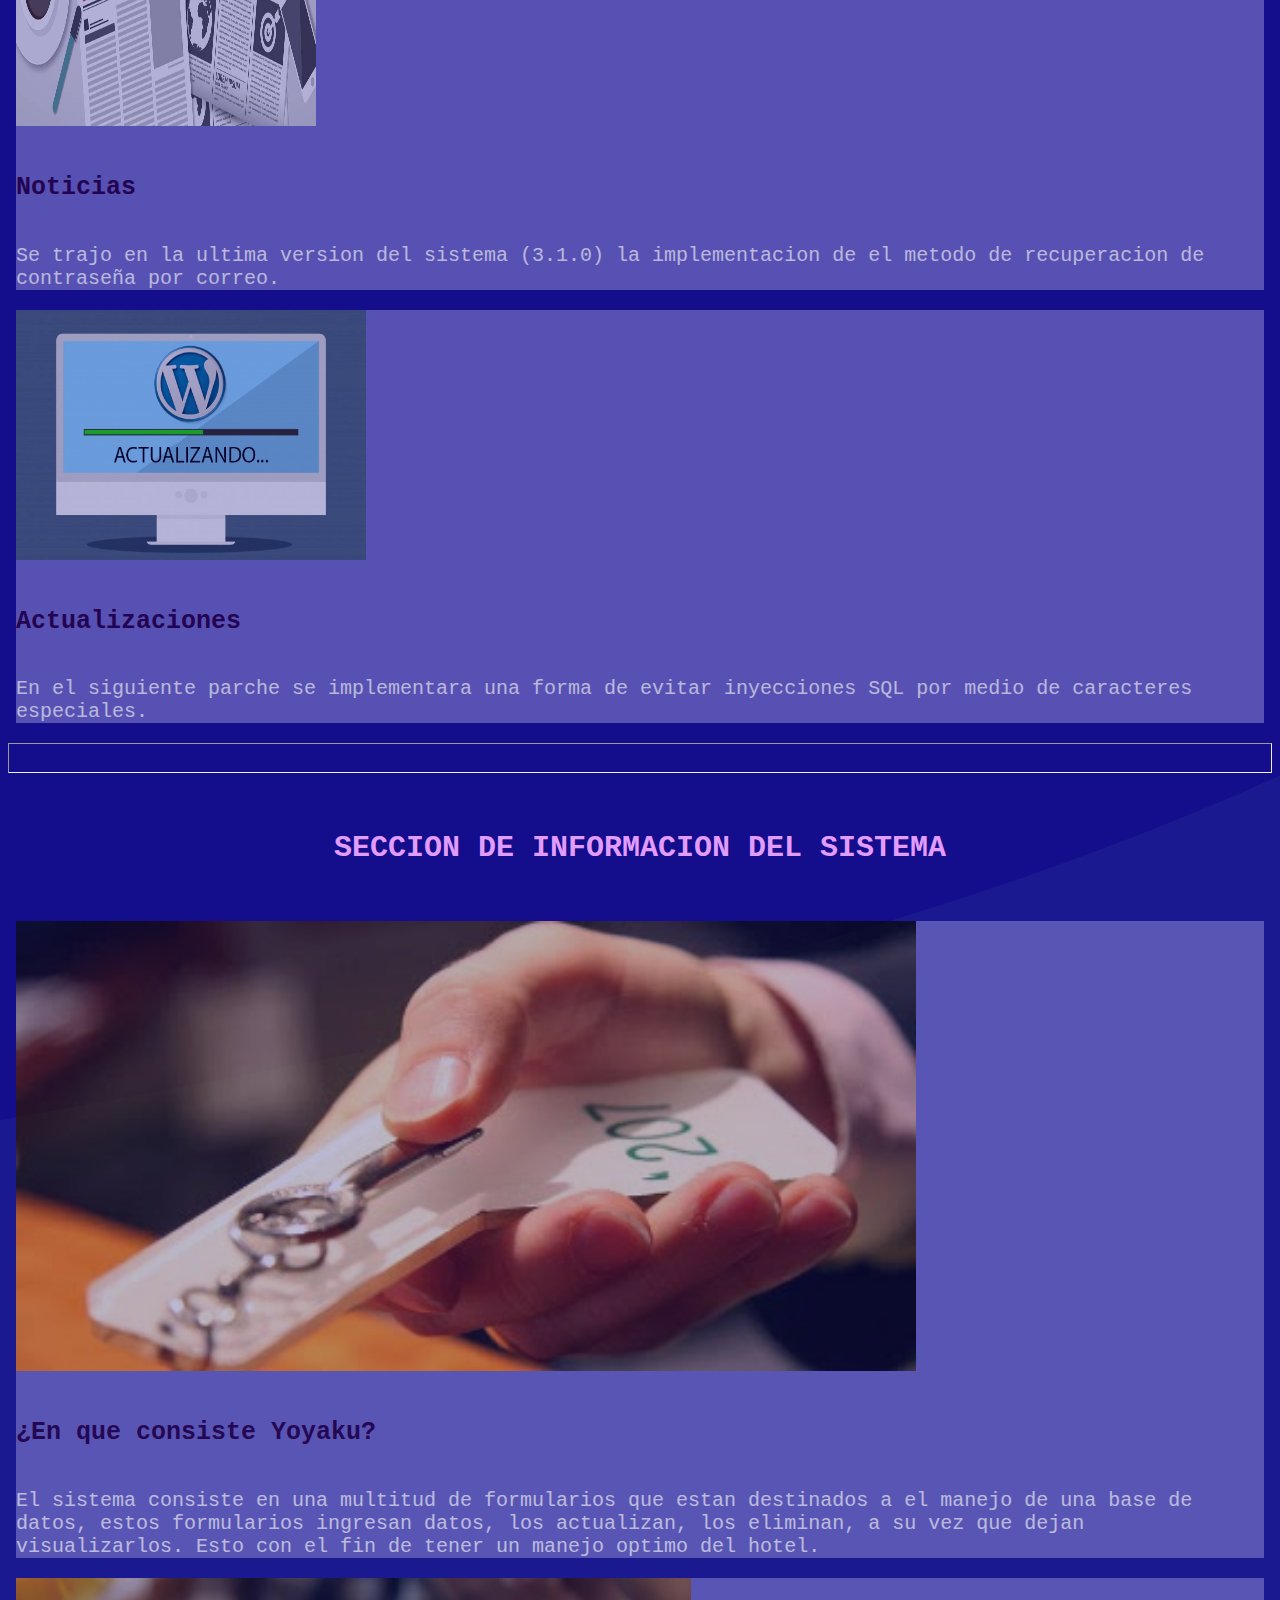
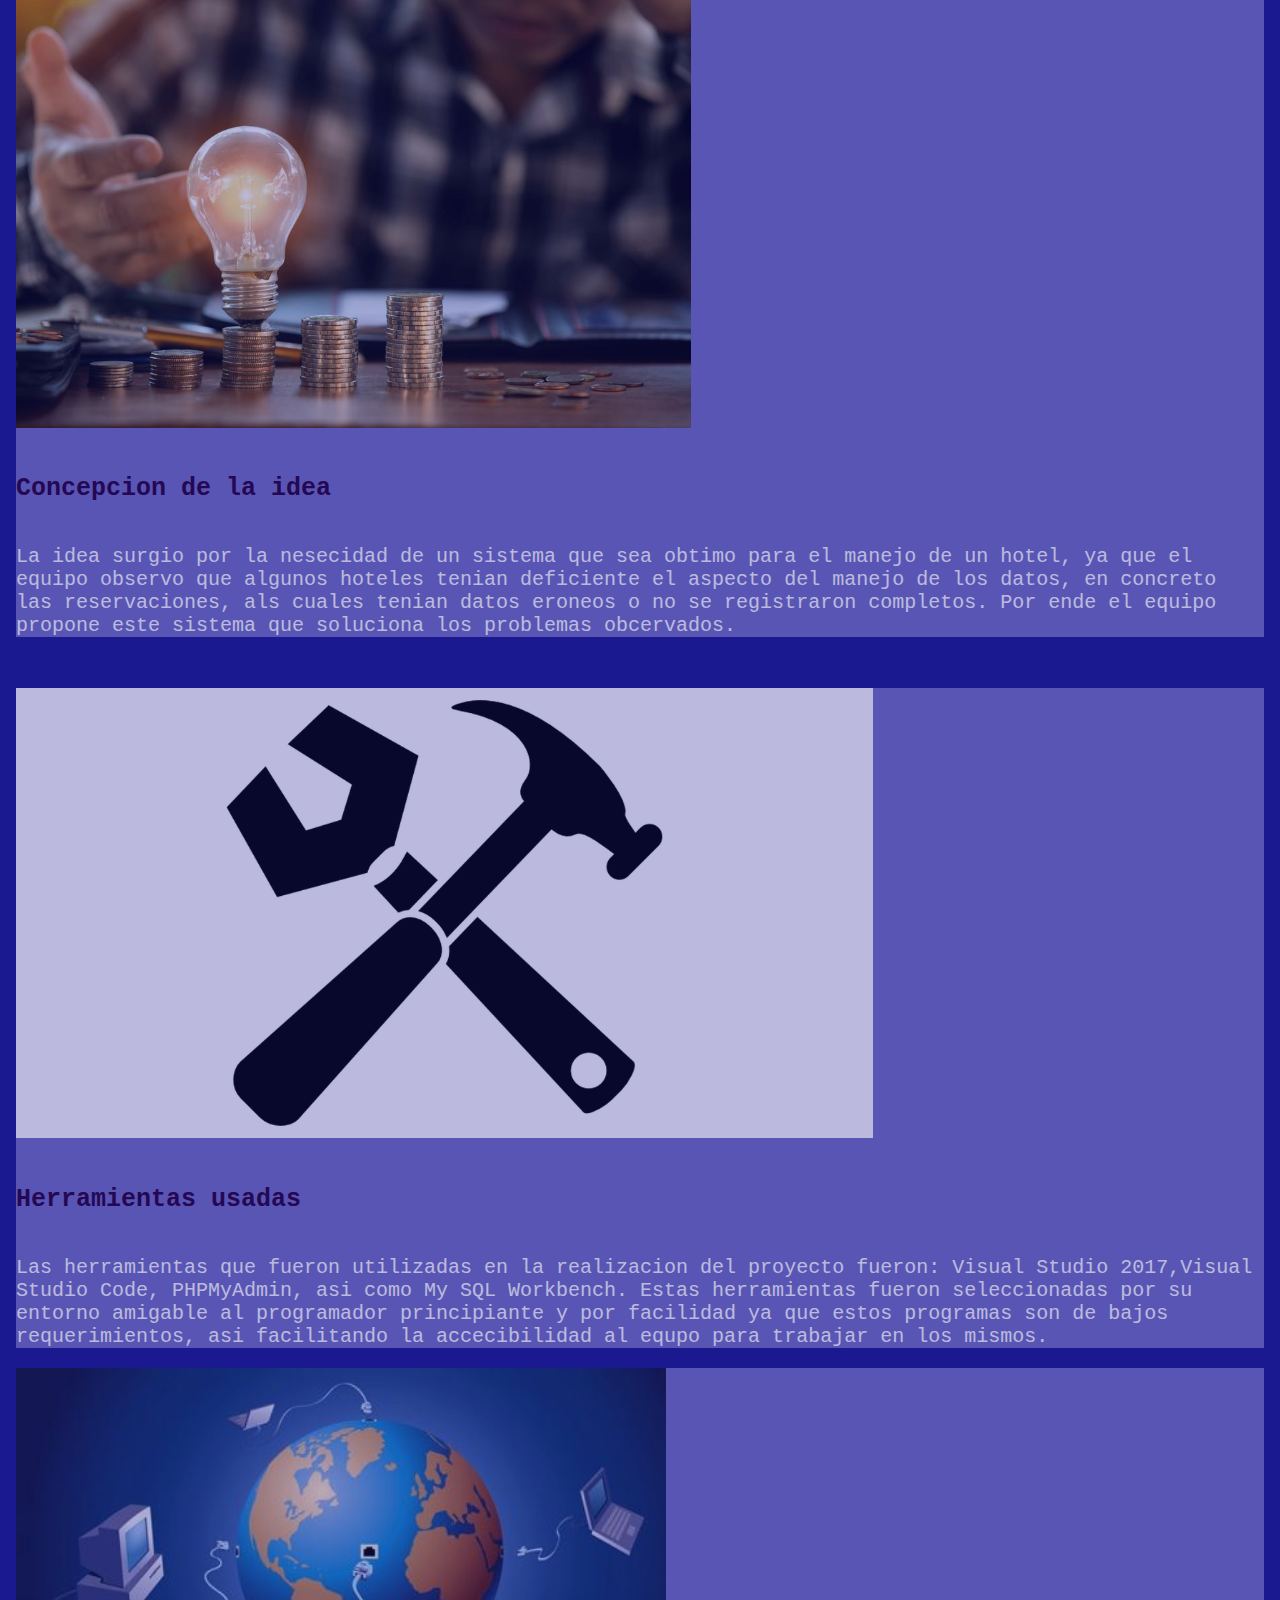
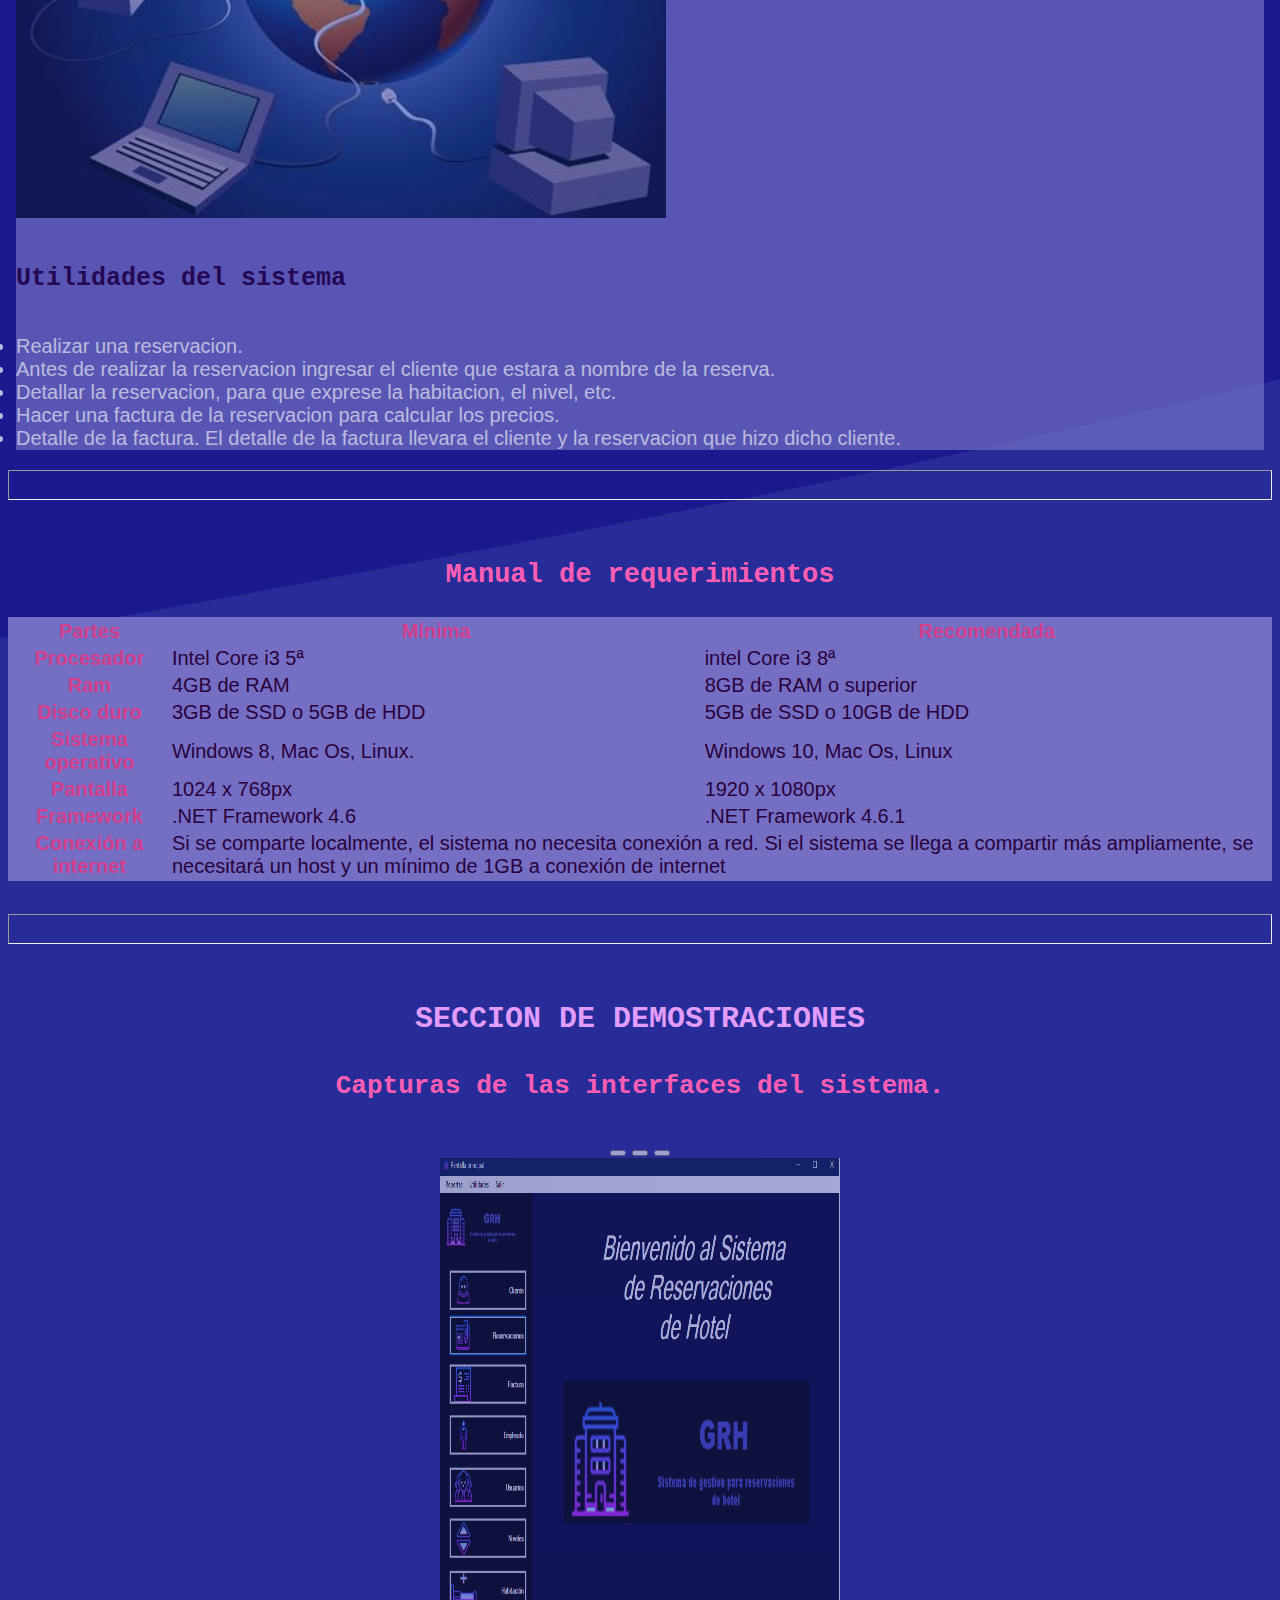
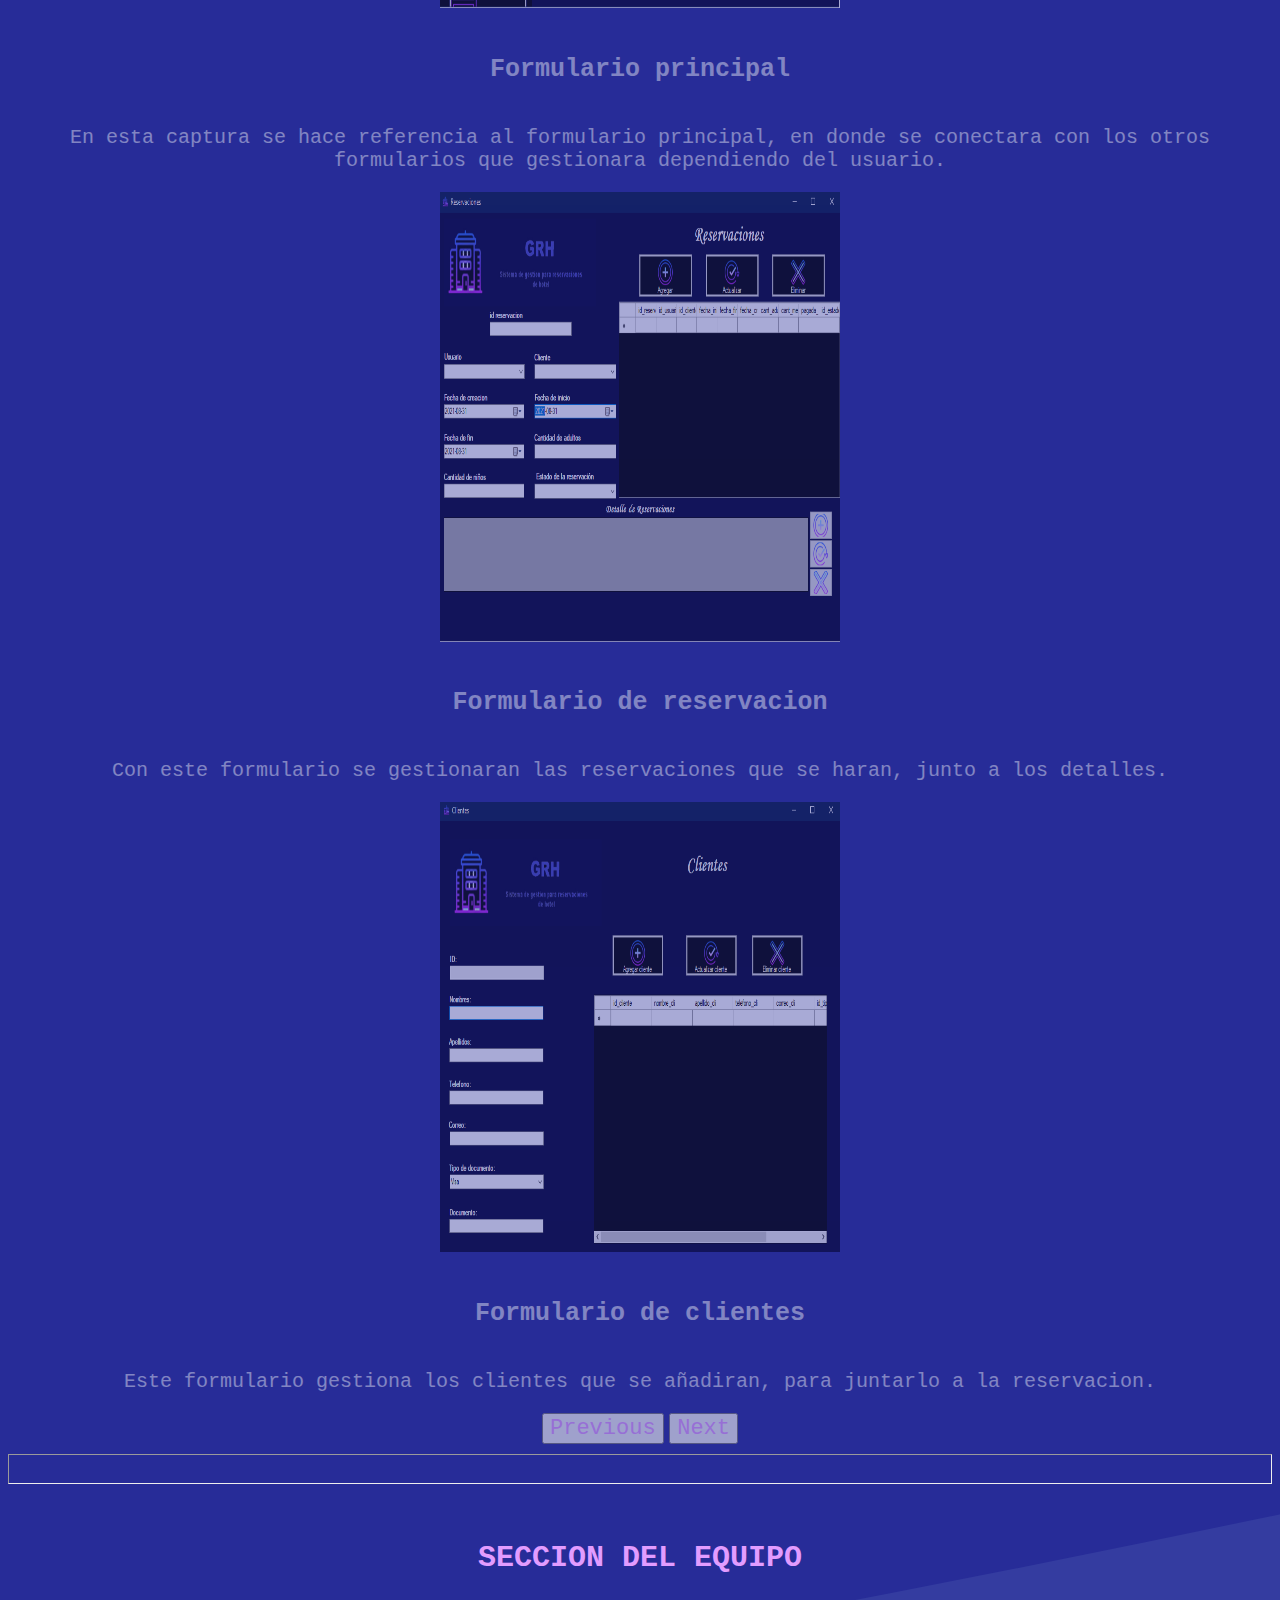
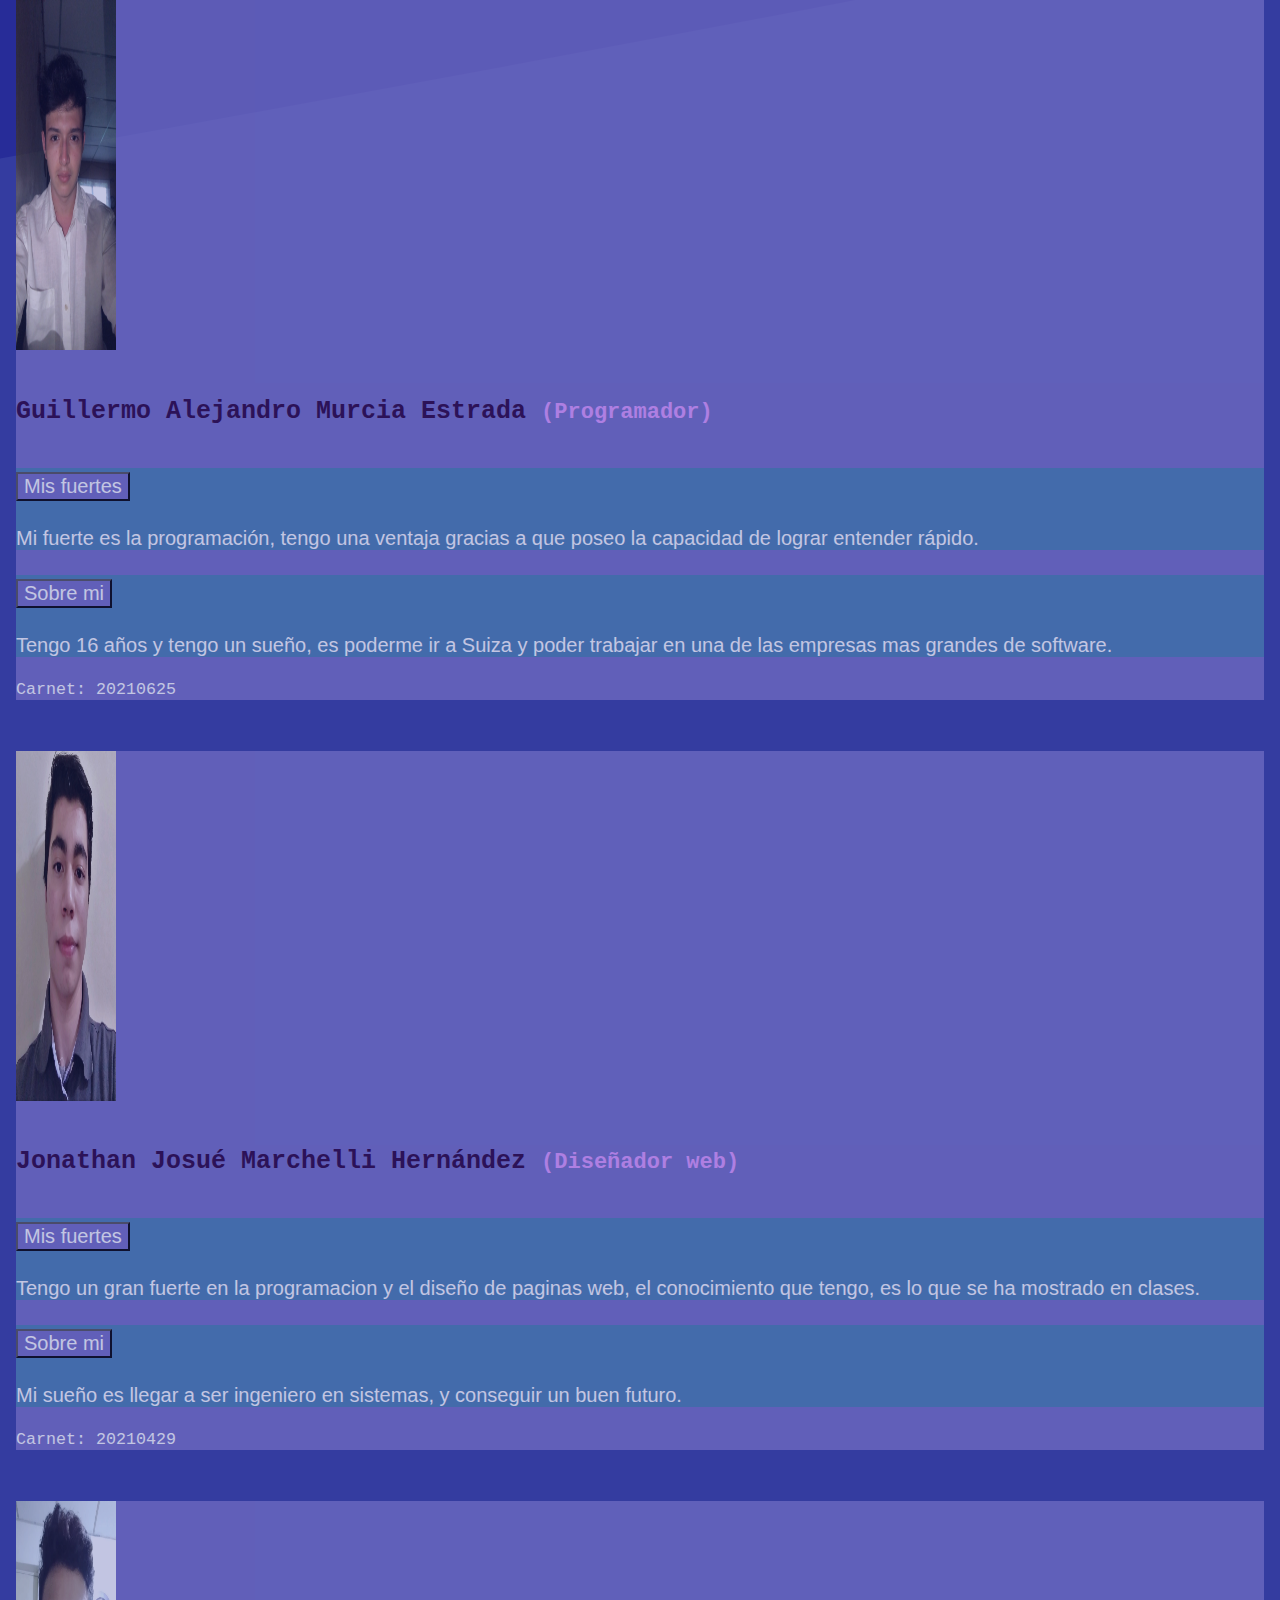
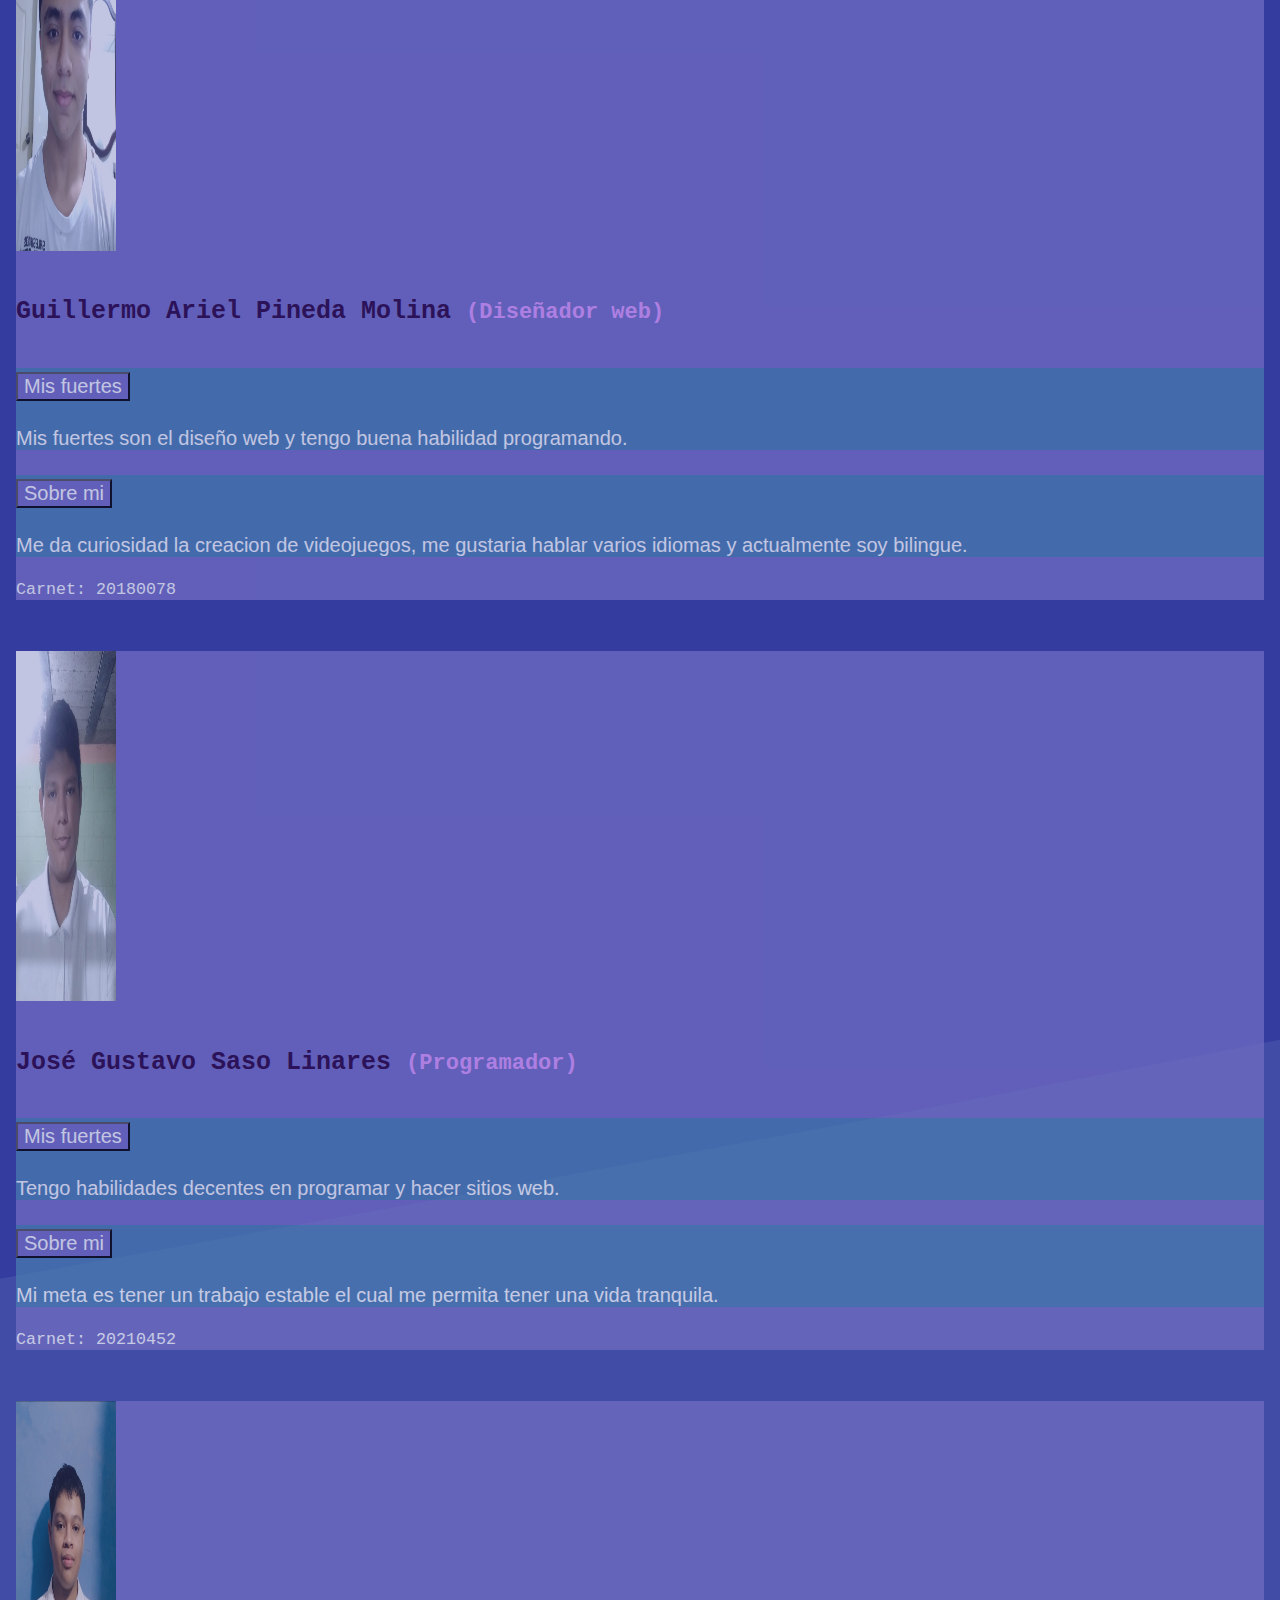
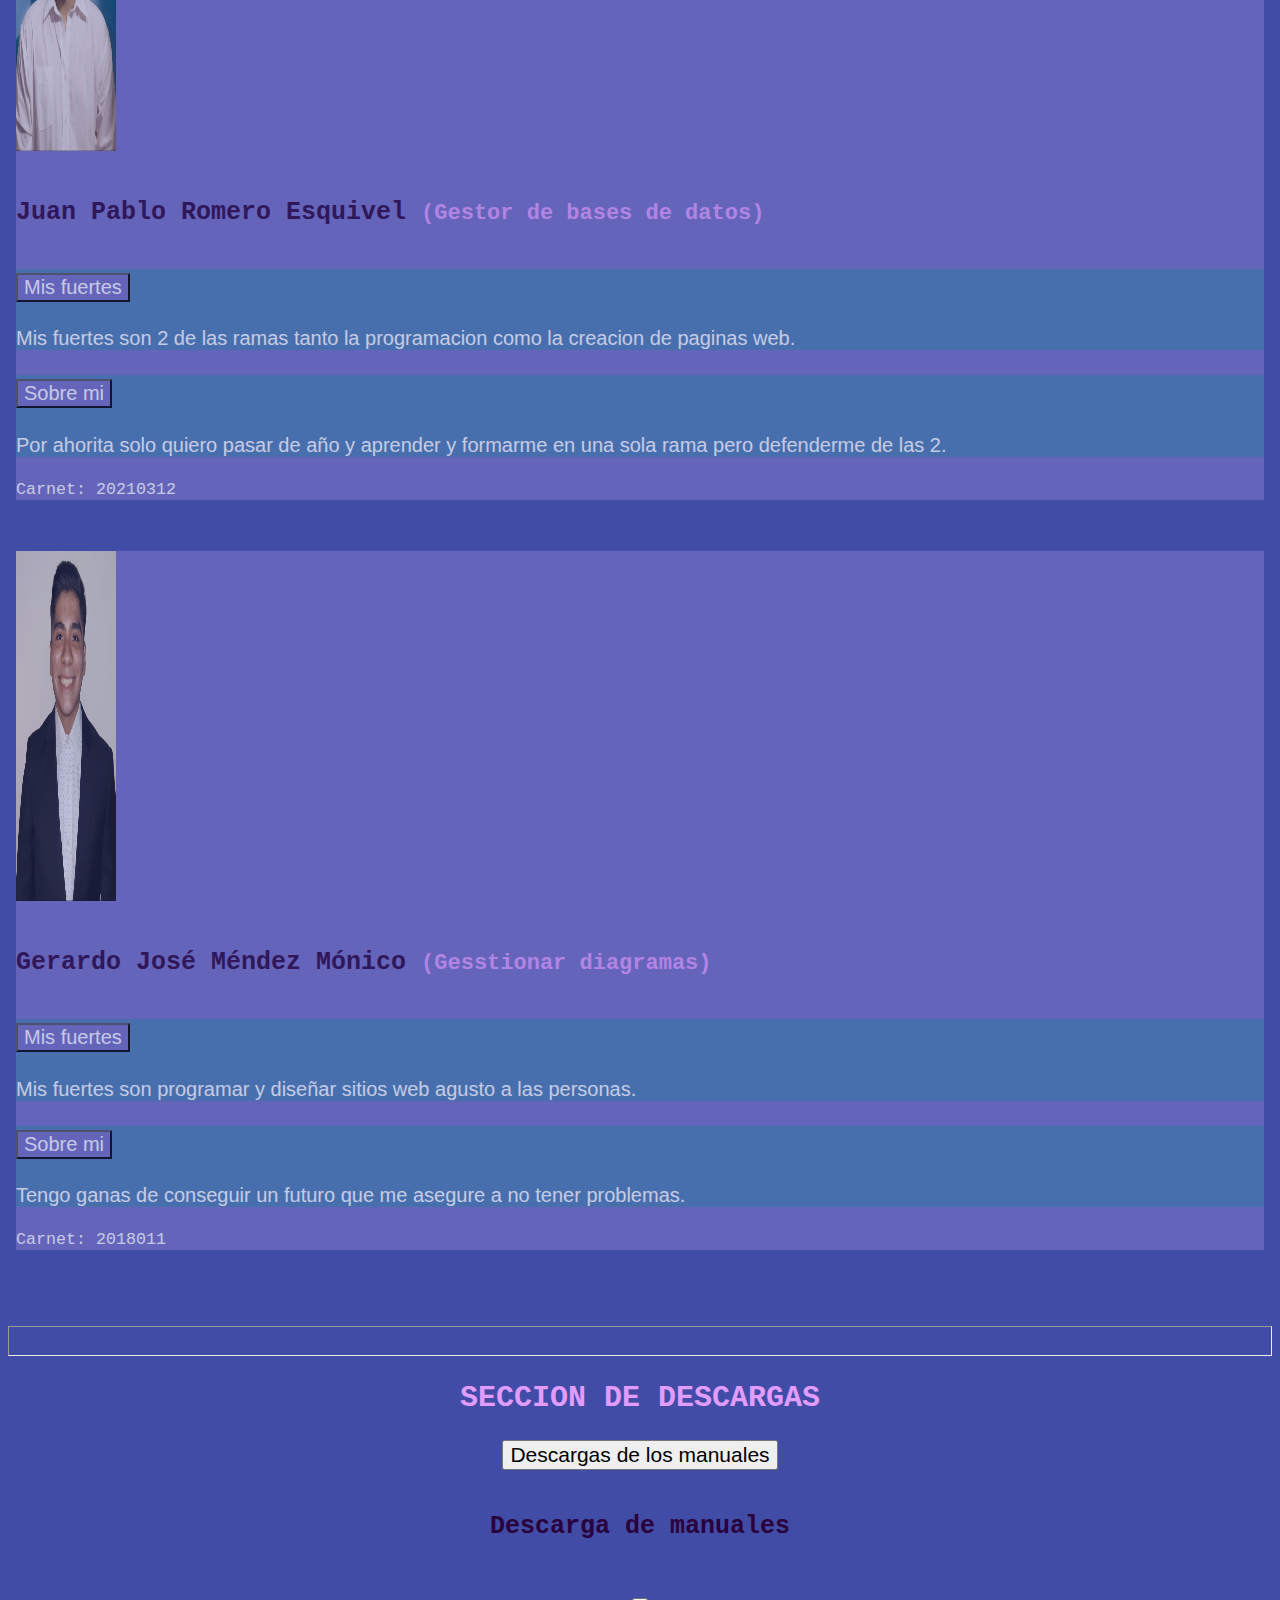
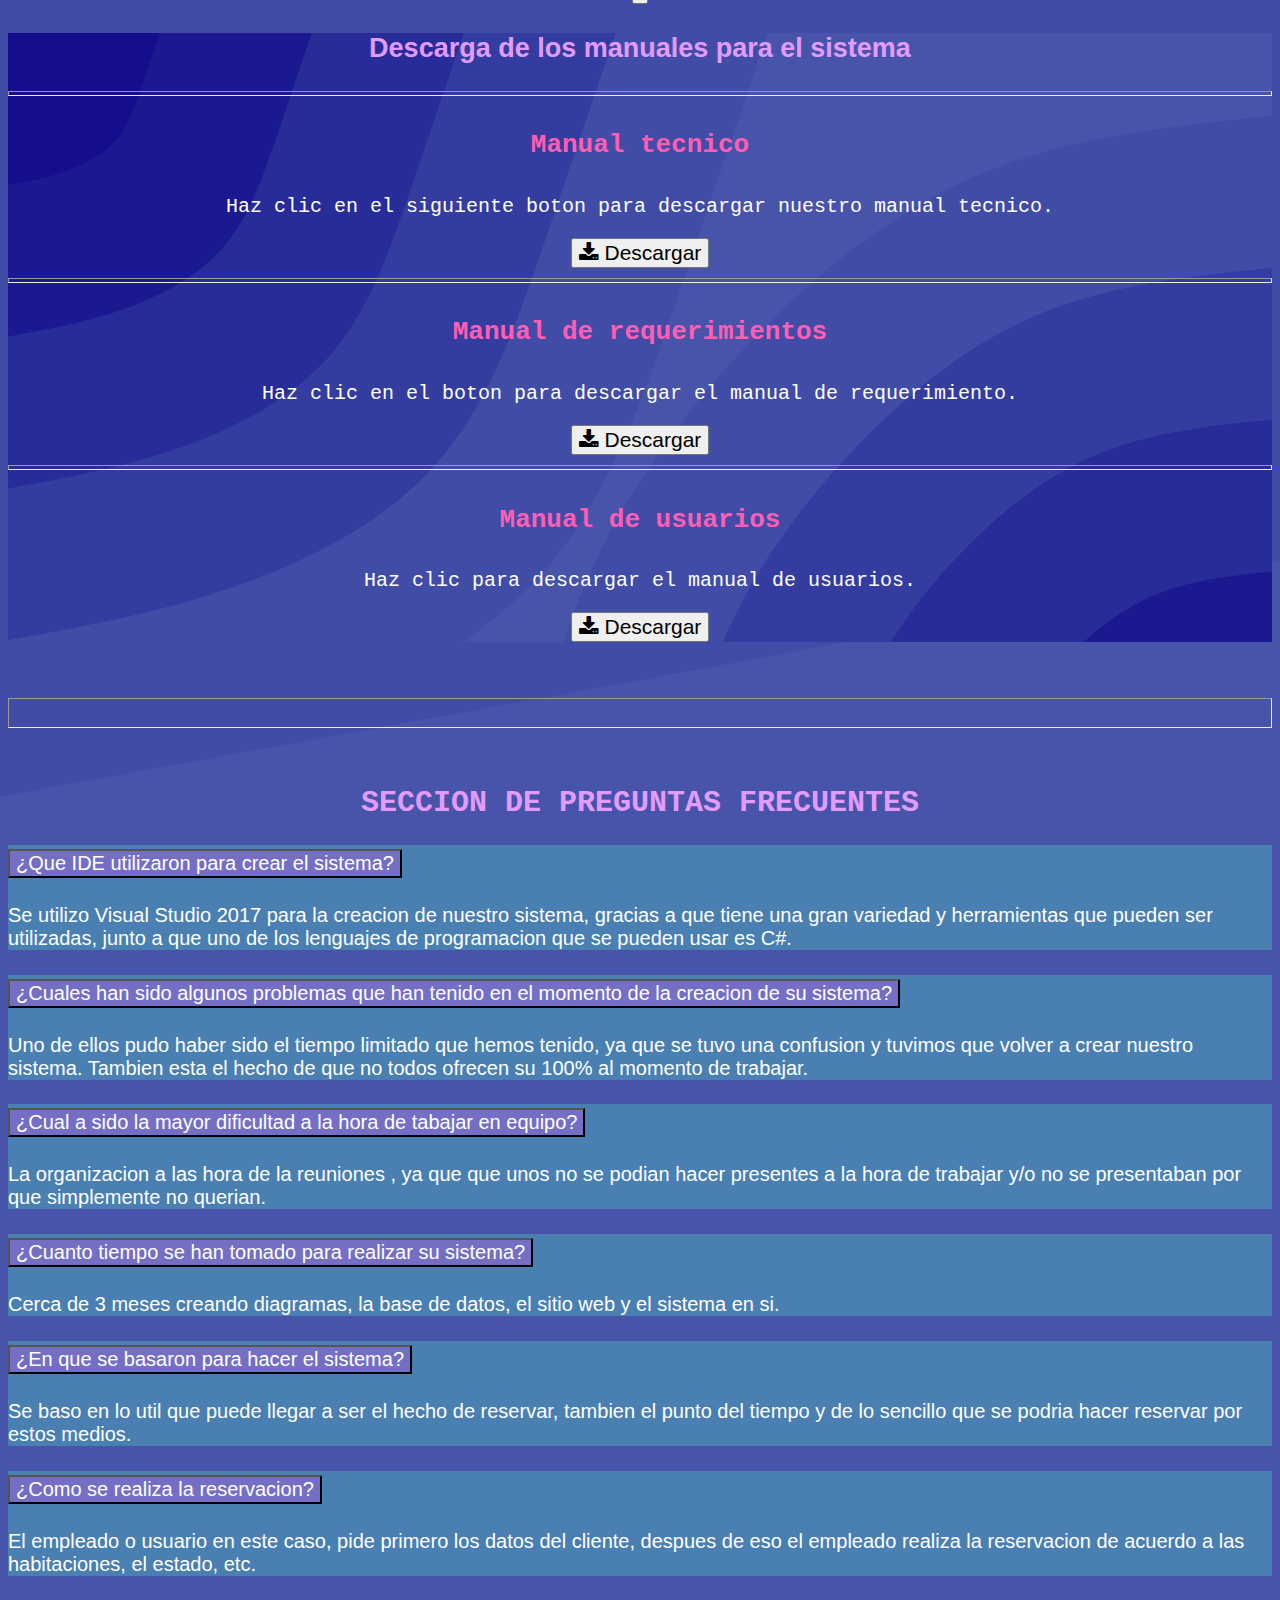
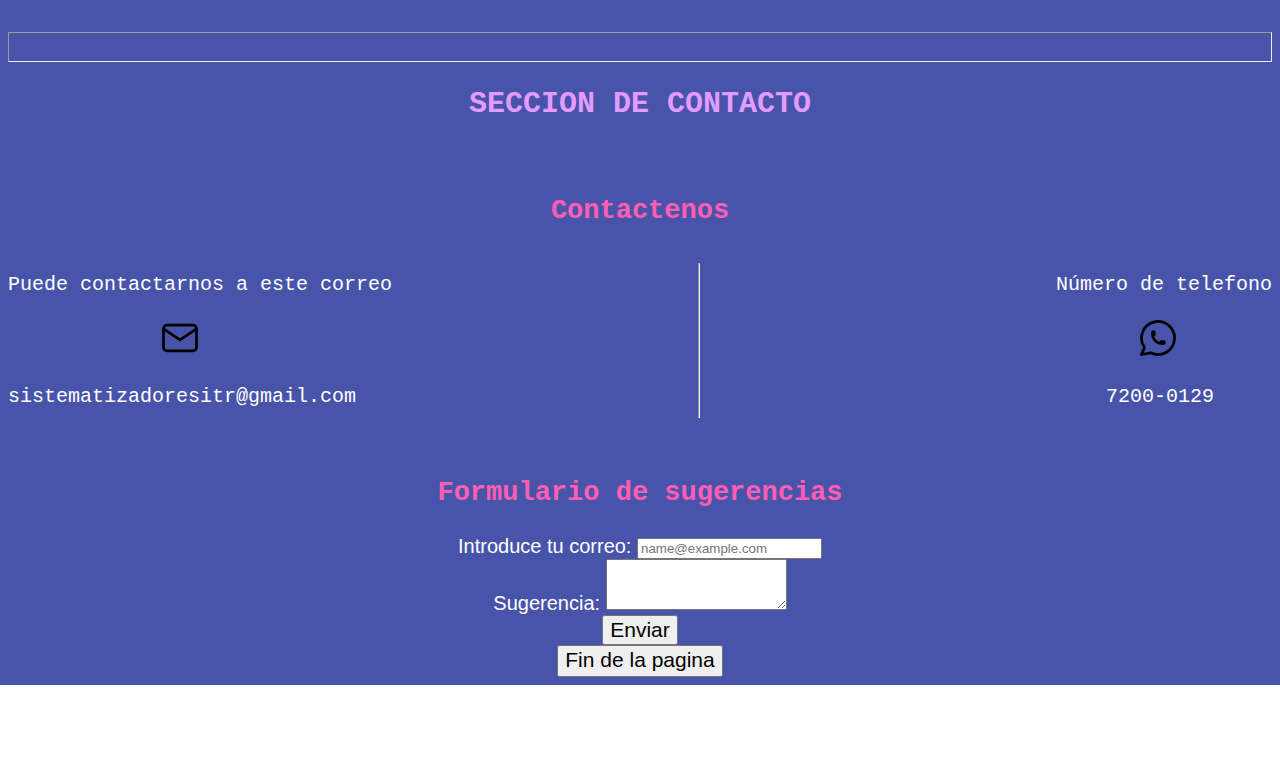
==== commit 5a95b7be: "cambios de estilo" ====
--- a/index.html
+++ b/index.html
@@ -768,7 +768,7 @@
                         </div>
                         <hr>
                         <div>
-                            <p>Número de telefono</p>
+                            <p style="margin-left: 50px ;">Número de telefono</p>
                             <svg xmlns="http://www.w3.org/2000/svg" class="icon icon-tabler icon-tabler-brand-whatsapp" width="44" height="44"
                                 viewBox="0 0 24 24" stroke-width="1.5" stroke="#000000" fill="none" stroke-linecap="round" stroke-linejoin="round" style="margin-left: 130px;">
                                 <path stroke="none" d="M0 0h24v24H0z" fill="none" />
